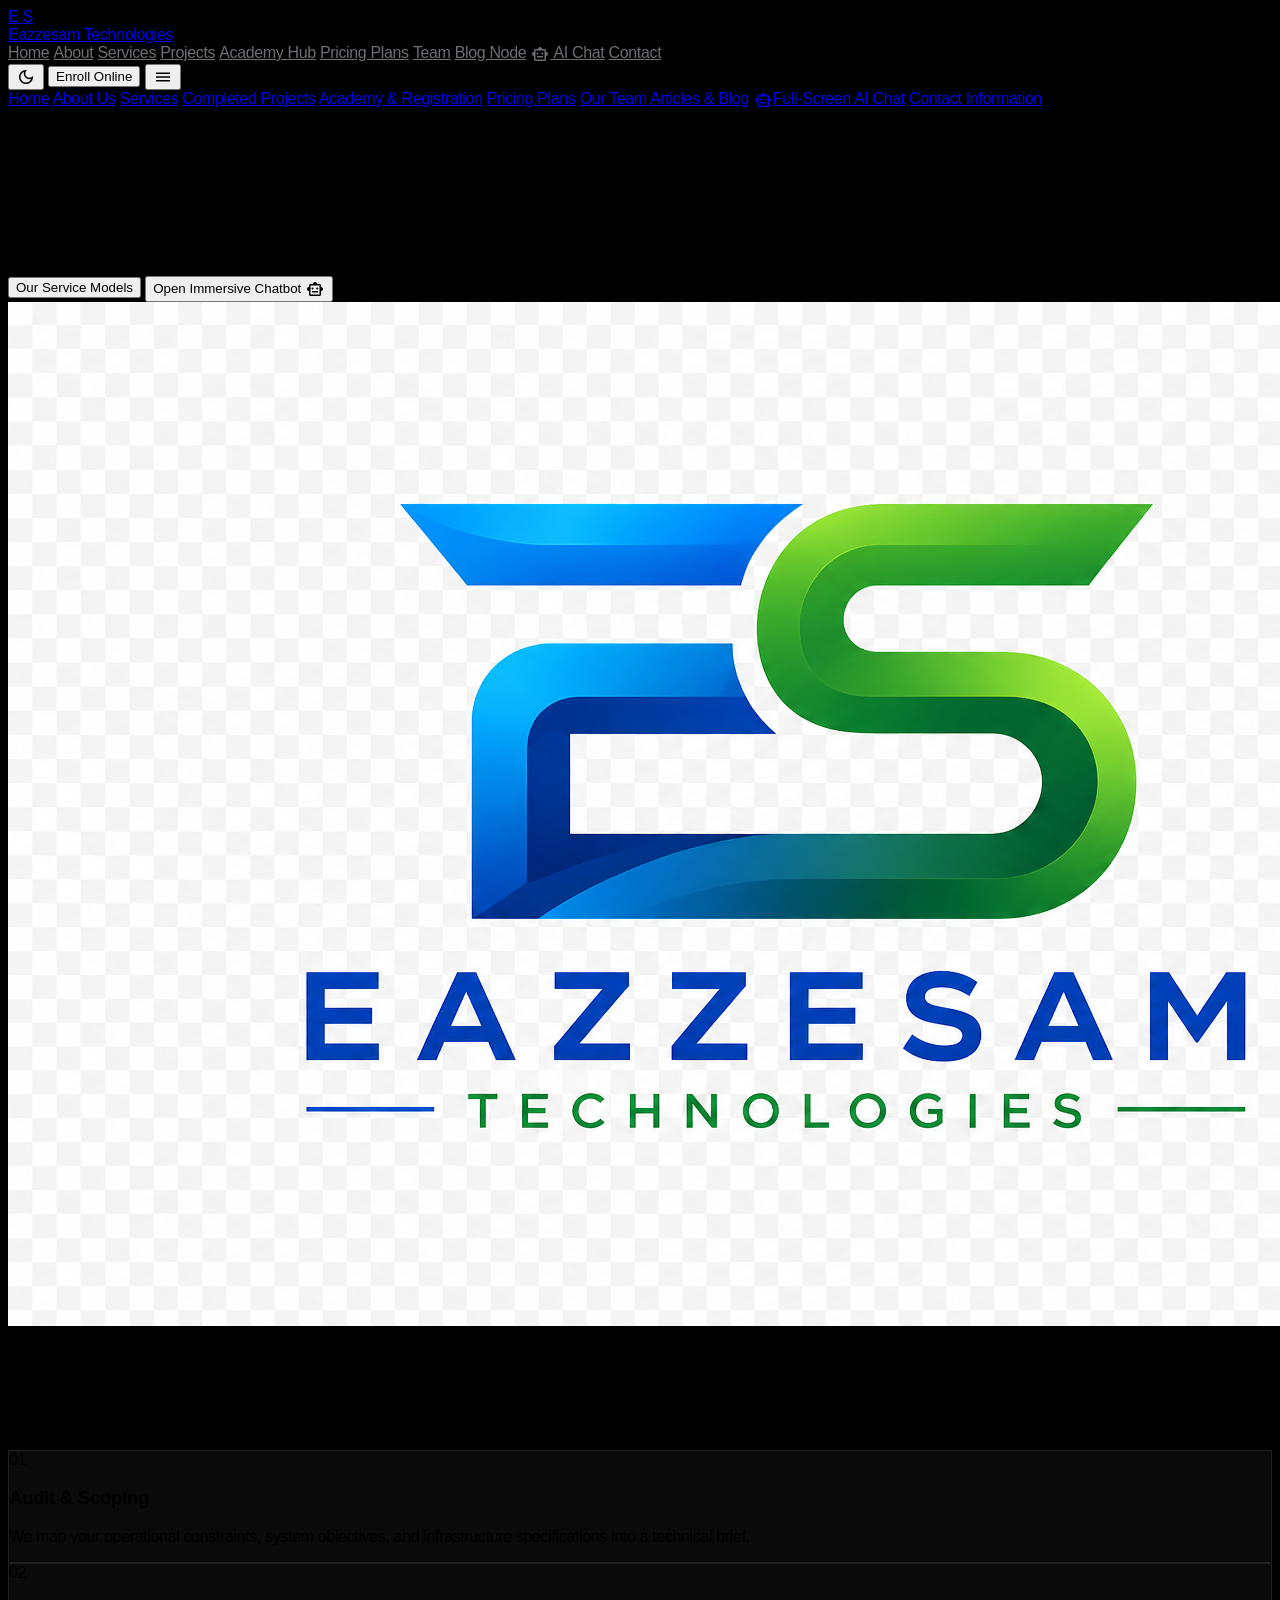
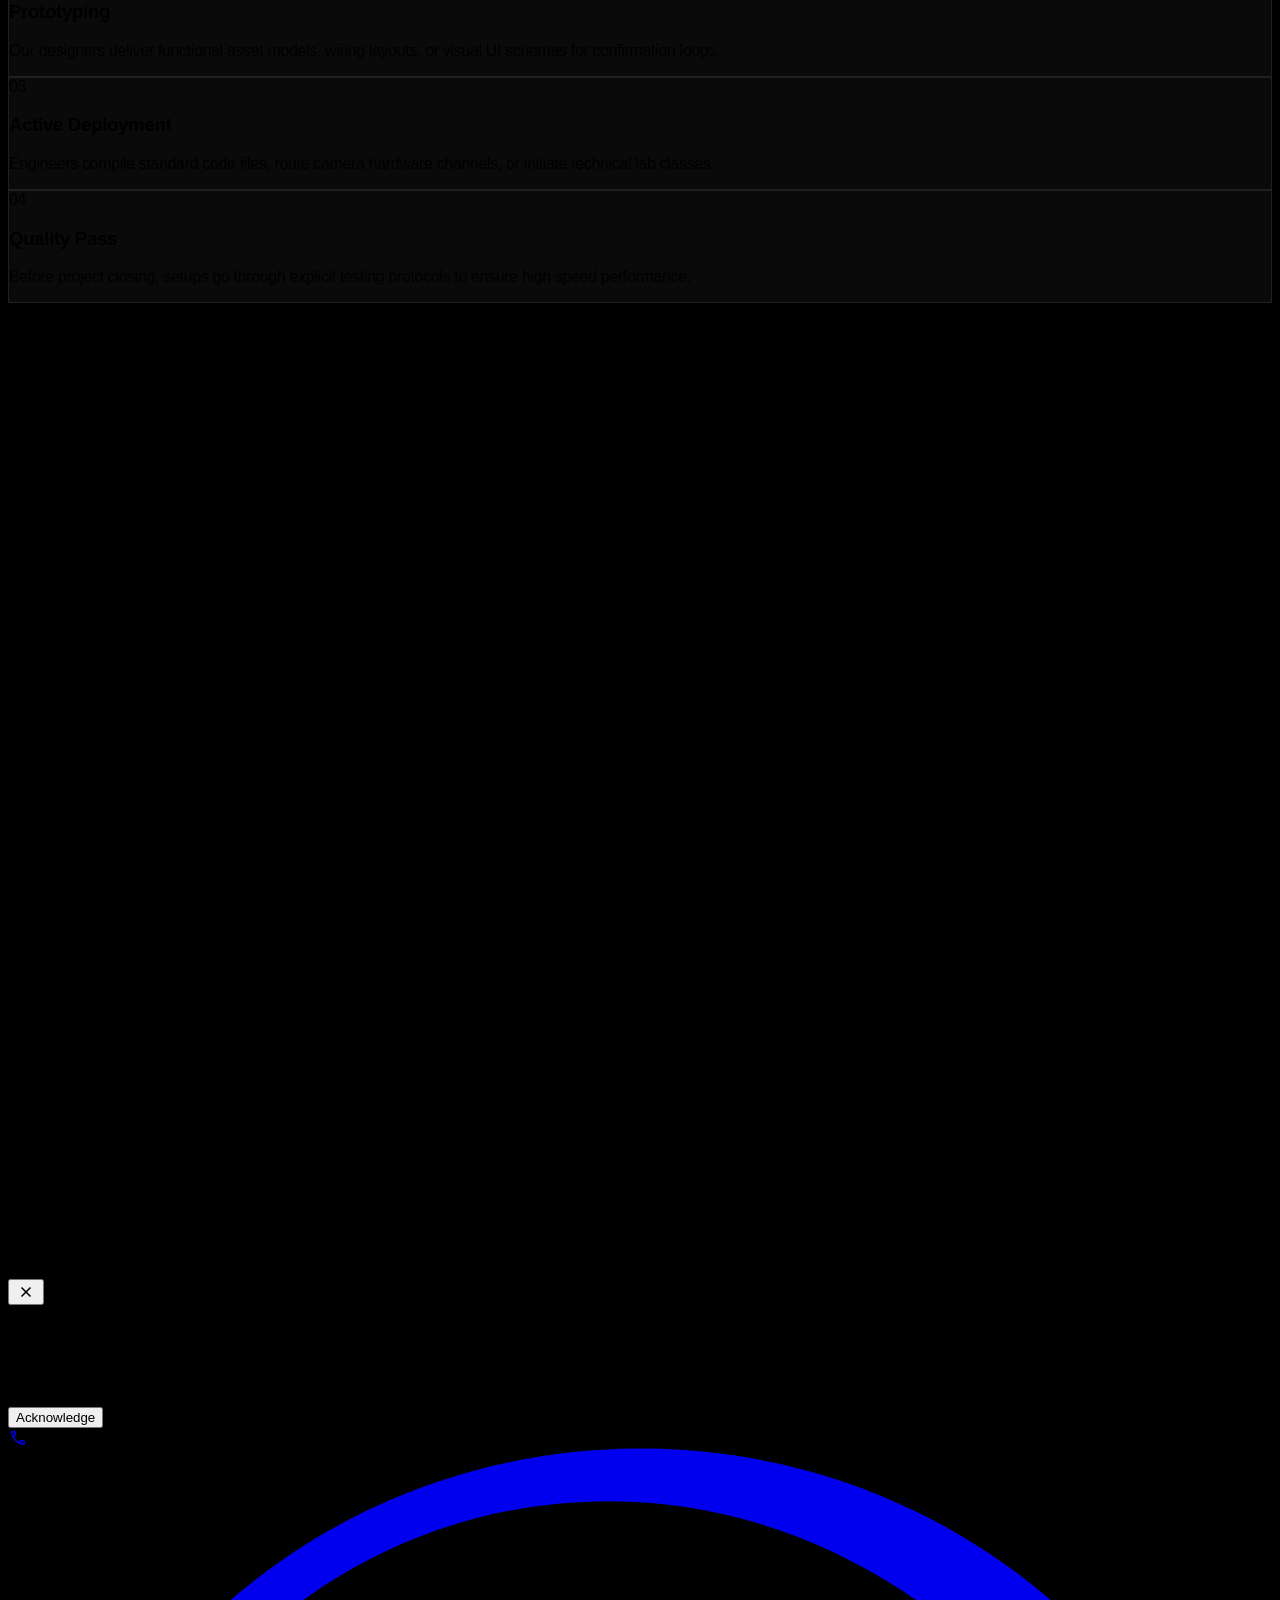
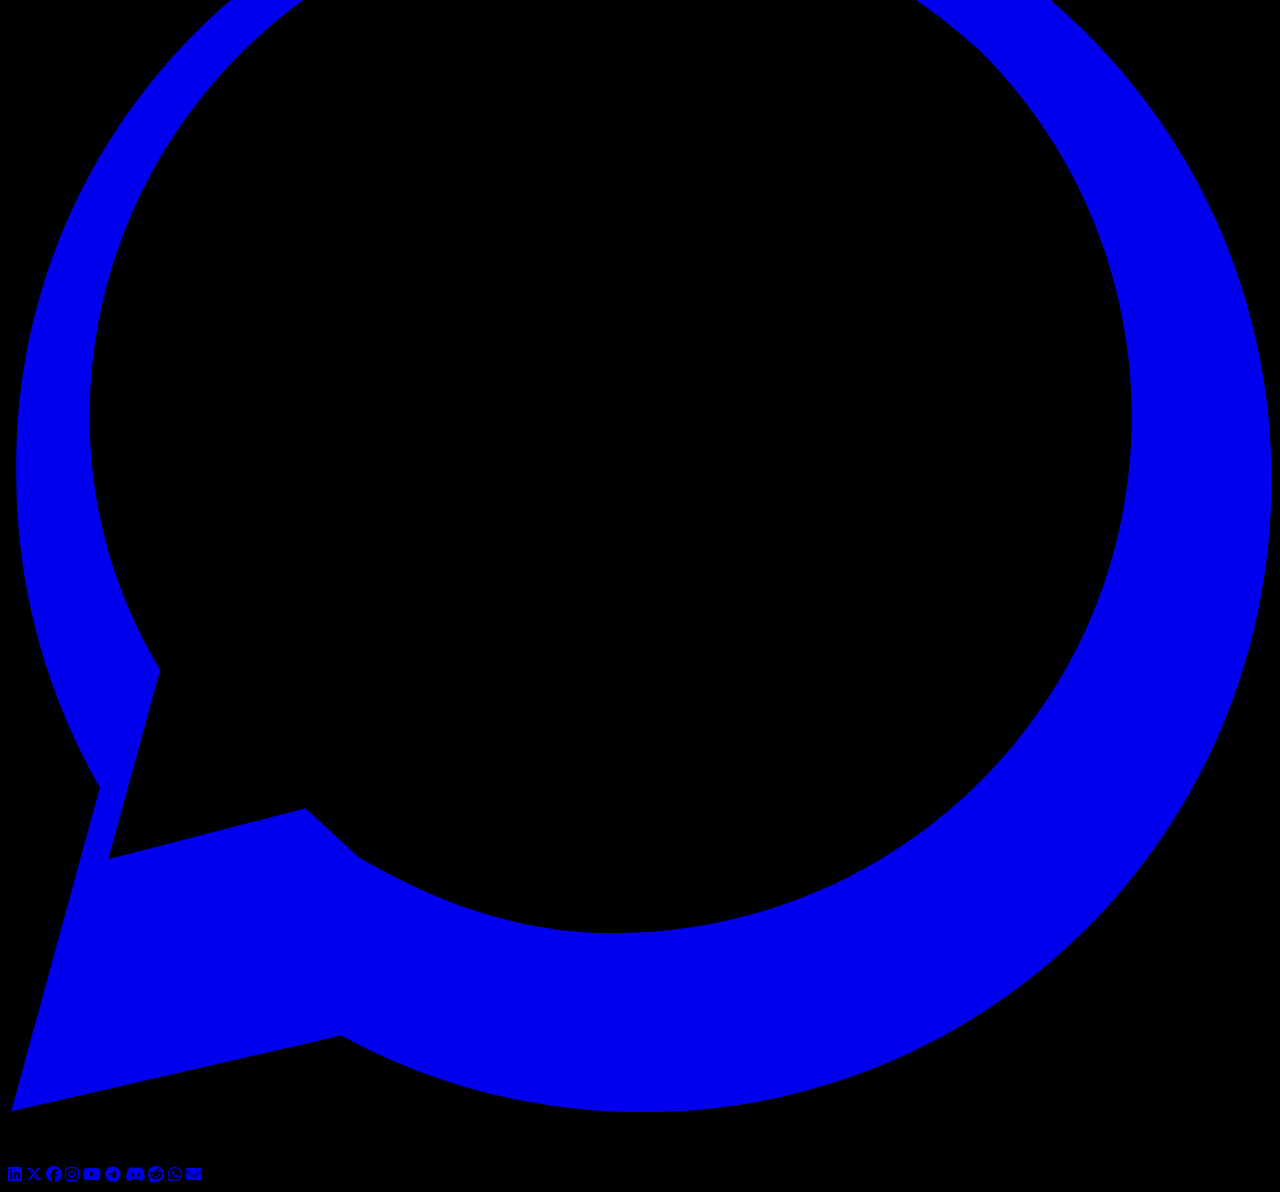
==== index.html @ 8a4da38f "added plans and features to Ai" ====
<!DOCTYPE html>
<html lang="en" class="scroll-smooth overflow-x-hidden max-w-full">

<head>
    <meta charset="UTF-8">
    <meta name="viewport" content="width=device-width, initial-scale=1.0, maximum-scale=1.0, user-scalable=no">
    <title>Eazzesam Technologies | Engineering Intelligent Digital Futures</title>
    <script src="https://cdn.tailwindcss.com"></script>
    <link href="https://fonts.googleapis.com/css2?family=Material+Symbols+Outlined" rel="stylesheet">
    <link rel="stylesheet" href="https://cdnjs.cloudflare.com/ajax/libs/animate.css/4.1.1/animate.min.css">
    <link rel="stylesheet" href="./style.css">
    <link rel="stylesheet" href="./tpying.css">
    <link rel="shortcut icon" href="favicon.ico" type="image/x-icon">
    <link rel="manifest" href="./manifest.json">

    <!-- Tailwind CSS -->
    <script src="https://cdn.tailwindcss.com"></script>

    <!-- Font Awesome Icons -->
    <link rel="stylesheet" href="https://cdnjs.cloudflare.com/ajax/libs/font-awesome/6.4.0/css/all.min.css">

    <!-- Google Material Icons -->
    <link href="https://fonts.googleapis.com/icon?family=Material+Icons" rel="stylesheet">

    <!-- Google Fonts (Inter for that clean, Apple-like look) -->
    <link rel="preconnect" href="https://fonts.googleapis.com">
    <link rel="preconnect" href="https://fonts.gstatic.com" crossorigin>
    <link
        href="https://fonts.googleapis.com/css2?family=Inter:wght@300;400;500;600;700&family=JetBrains+Mono:wght@400;700&display=swap"
        rel="stylesheet">

    <script>
        tailwind.config = {
            darkMode: 'class',
            theme: {
                extend: {
                    colors: {
                        darkBg: '#000000',
                        cardBgDark: '#1c1c1e',
                        cardBgLight: '#ffffff',
                        appleGray: '#8e8e93',
                        techBlue: '#007aff',
                        innovGreen: '#34c759',
                    }
                }
            }
        }
    </script>
    <style>
        body {
            overflow-x: hidden !important;
            max-w-full !important;
            position: relative;
            font-family: -apple-system, BlinkMacSystemFont, "Segoe UI", Roboto, Helvetica, Arial, sans-serif;
            letter-spacing: -0.022em;
        }

        /* Rigid Light Mode Contrast Overhaul */
        .light {
            background-color: #f5f5f7 !important;
            color: #000000 !important;
        }

        .light p,
        .light span,
        .light h1,
        .light h2,
        .light h3,
        .light h4,
        .light h5,
        .light h6,
        .light label,
        .light li {
            color: #000000 !important;
        }

        .light .text-gray-600,
        .light .text-[#86868b],
        .light .text-appleGray,
        .light .text-gray-500 {
            color: #1c1c1e !important;
            font-weight: 500;
        }

        .apple-glass {
            background: rgba(255, 255, 255, 0.04);
            backdrop-filter: blur(25px) saturate(190%);
            -webkit-backdrop-filter: blur(25px) saturate(190%);
            border: 1px solid rgba(255, 255, 255, 0.09);
        }

        .light .apple-glass {
            background: #ffffff !important;
            backdrop-filter: none;
            -webkit-backdrop-filter: none;
            border: 2px solid #000000 !important;
            box-shadow: 0 4px 14px rgba(0, 0, 0, 0.06);
        }

        .apple-transition {
            transition: all 0.4s cubic-bezier(0.25, 1, 0.5, 1);
        }

        .apple-transition:hover {
            transform: translateY(-2px);
        }

        .nav-link {
            color: #6e6e73;
            font-weight: 500;
            transition: color 0.25s cubic-bezier(0.25, 1, 0.5, 1);
        }

        .dark .nav-link:hover {
            color: #ffffff;
        }

        .light .nav-link {
            color: #1d1d1f !important;
        }

        .light .nav-link:hover {
            color: #007aff !important;
        }

        .dark .nav-active {
            color: #007aff !important;
            font-weight: 700 !important;
        }

        .light .nav-active {
            color: #007aff !important;
            font-weight: 700 !important;
        }

        .page-section {
            display: none;
        }

        .page-section.active-page {
            display: block;
        }

        .custom-scrollbar::-webkit-scrollbar {
            width: 6px;
        }

        .custom-scrollbar::-webkit-scrollbar-track {
            background: transparent;
        }

        .custom-scrollbar::-webkit-scrollbar-thumb {
            background: rgba(255, 255, 255, 0.2);
            border-radius: 99px;
        }

        .light .custom-scrollbar::-webkit-scrollbar-thumb {
            background: rgba(0, 0, 0, 0.3);
        }

        .material-symbols-outlined {
            vertical-align: middle;
            font-size: 20px;
            display: inline-block;
        }

        /* FAQ Transition Utilities */
        .faq-content {
            max-height: 0;
            overflow: hidden;
            transition: max-height 0.35s cubic-bezier(0.25, 1, 0.5, 1);
        }

        .faq-item.active .faq-content {
            max-height: 200px;
        }


        /* Apple-style smooth cubic-bezier transition */
        .apple-transition {
            transition: all 0.6s cubic-bezier(0.16, 1, 0.3, 1);
        }

        .apple-bounce {
            transition: transform 0.5s cubic-bezier(0.25, 1, 0.5, 1.2);
        }

        .apple-bounce:hover {
            transform: scale(1.03);
        }

        /* Slideshow custom smooth transition */
        .slide-track {
            display: flex;
            transition: transform 0.8s cubic-bezier(0.16, 1, 0.3, 1);
        }

        .slide-item {
            flex: 0 0 100%;
            width: 100%;
        }

        /* Custom keyframes for text elements rising up beautifully */
        @keyframes textUp {
            from {
                opacity: 0;
                transform: translateY(24px);
            }

            to {
                opacity: 1;
                transform: translateY(0);
            }
        }

        .animate-text-up {
            animation: textUp 0.8s cubic-bezier(0.16, 1, 0.3, 1) forwards;
        }

        /* Fixed-width monospace utility specifically for fast microsecond counters */
        .mono-timer {
            font-family: 'JetBrains Mono', monospace;
        }
    </style>
</head>

<body
    class="bg-[#f5f5f7] text-[#1d1d1f] dark:bg-darkBg dark:text-[#f5f5f7] antialiased selection:bg-techBlue/30 max-w-full overflow-x-hidden transition-colors duration-300">

    <header
        class="w-full border-b border-gray-200 dark:border-white/5 bg-[#f5f5f7]/90 dark:bg-darkBg/80 backdrop-blur-xl sticky top-0 z-40 max-w-full">
        <div class="max-w-7xl mx-auto px-6 py-3.5 flex items-center justify-between">

            <a href="#" onclick="navigateTo('home')" class="flex items-center space-x-2.5 group">
                <div
                    class="text-xl font-bold tracking-tight flex items-center bg-gray-200/50 dark:bg-white/[0.05] px-3 py-1 rounded-full border border-gray-300 dark:border-white/10 transition duration-300">
                    <span class="text-techBlue">E</span>
                    <span class="text-innovGreen ml-0.5">S</span>
                </div>
                <div class="leading-tight">
                    <span class="text-xs tracking-wide font-bold dark:text-white block">Eazzesam</span>
                    <span
                        class="text-[9px] tracking-wider text-appleGray dark:text-appleGray font-semibold block">Technologies</span>
                </div>
            </a>

            <nav class="hidden xl:flex items-center space-x-6 text-[13px]">
                <a href="#" id="nav-home" onclick="navigateTo('home')" class="nav-link nav-active">Home</a>
                <a href="#" id="nav-about" onclick="navigateTo('about')" class="nav-link">About</a>
                <a href="#" id="nav-services" onclick="navigateTo('services')" class="nav-link">Services</a>
                <a href="#" id="nav-portfolio" onclick="navigateTo('portfolio')" class="nav-link">Projects</a>
                <a href="#" id="nav-academy" onclick="navigateTo('academy')" class="nav-link">Academy Hub</a>
                <a href="#" id="nav-pricing" onclick="navigateTo('pricing')" class="nav-link">Pricing Plans</a>
                <a href="#" id="nav-team" onclick="navigateTo('team')" class="nav-link">Team</a>
                <a href="#" id="nav-blog" onclick="navigateTo('blog')" class="nav-link">Blog Node</a>
                <a href="#" id="nav-chatbot" onclick="navigateTo('chatbot')"
                    class="nav-link flex items-center gap-1"><span
                        class="material-symbols-outlined text-sm text-techBlue">smart_toy</span> AI Chat</a>
                <a href="#" id="nav-contact" onclick="navigateTo('contact')" class="nav-link">Contact</a>
            </nav>

            <div class="flex items-center space-x-4">
                <button onclick="toggleThemeMode()"
                    class="dark:text-[#f5f5f7] opacity-90 hover:opacity-100 transition flex items-center justify-center"
                    title="Toggle Theme">
                    <span id="themeToggleIcon" class="material-symbols-outlined font-light text-[22px]">dark_mode</span>
                </button>

                <button onclick="navigateTo('academy')"
                    class="bg-techBlue text-white font-medium text-xs px-4 py-2 rounded-full hover:bg-blue-600 transition shadow-sm">
                    Enroll Online
                </button>

                <button onclick="toggleMobileMenu()" id="mobileMenuBtn"
                    class="xl:hidden text-[#6e6e73] hover:text-black dark:hover:text-white flex items-center">
                    <span class="material-symbols-outlined">menu</span>
                </button>
            </div>
        </div>

        <div id="mobileMenu"
            class="hidden xl:hidden border-t border-gray-200 dark:border-white/5 bg-[#f5f5f7] dark:bg-darkBg px-6 py-4 space-y-1 animate__animated animate__fadeIn">
            <a href="#" id="mob-nav-home" onclick="navigateTo('home'); toggleMobileMenu();"
                class="block py-2 text-sm font-medium">Home</a>
            <a href="#" id="mob-nav-about" onclick="navigateTo('about'); toggleMobileMenu();"
                class="block py-2 text-sm">About Us</a>
            <a href="#" id="mob-nav-services" onclick="navigateTo('services'); toggleMobileMenu();"
                class="block py-2 text-sm">Services</a>
            <a href="#" id="mob-nav-portfolio" onclick="navigateTo('portfolio'); toggleMobileMenu();"
                class="block py-2 text-sm">Completed Projects</a>
            <a href="#" id="mob-nav-academy" onclick="navigateTo('academy'); toggleMobileMenu();"
                class="block py-2 text-sm">Academy & Registration</a>
            <a href="#" id="mob-nav-pricing" onclick="navigateTo('pricing'); toggleMobileMenu();"
                class="block py-2 text-sm">Pricing Plans</a>
            <a href="#" id="mob-nav-team" onclick="navigateTo('team'); toggleMobileMenu();"
                class="block py-2 text-sm">Our Team</a>
            <a href="#" id="mob-nav-blog" onclick="navigateTo('blog'); toggleMobileMenu();"
                class="block py-2 text-sm">Articles & Blog</a>
            <a href="#" id="mob-nav-chatbot" onclick="navigateTo('chatbot'); toggleMobileMenu();"
                class="block py-2 text-sm"><span
                    class="material-symbols-outlined text-sm text-techBlue mr-1">smart_toy</span>Full-Screen AI Chat</a>
            <a href="#" id="mob-nav-contact" onclick="navigateTo('contact'); toggleMobileMenu();"
                class="block py-2 text-sm">Contact Information</a>
        </div>
    </header>

    <main class="w-full max-w-full overflow-hidden">

        <div id="page-home"
            class="page-section active-page animate__animated animate__fadeIn max-w-full overflow-hidden">
            <section
                class="max-w-7xl mx-auto px-6 pt-16 pb-20 grid grid-cols-1 lg:grid-cols-12 gap-12 items-center relative">
                <div class="lg:col-span-7 space-y-6 text-center lg:text-left">
                    <div
                        class="inline-flex items-center space-x-2 bg-gray-200 dark:bg-white/[0.05] border border-gray-300 dark:border-white/10 px-4 py-1.5 rounded-full text-xs text-techBlue font-bold">
                        <span>Engineering Intelligent Digital Futures Since Incorporation</span>
                    </div>
                    <h1
                        class="text-4xl sm:text-5xl lg:text-6xl font-extrabold tracking-tight leading-none dark:text-white">
                        Innovative Tech.<br>
                        <span class="text-gray-500 dark:text-[#a1a1a6]">Engineered for Global Impact.</span>
                    </h1>
                    <p
                        class="text-gray-600 dark:text-[#86868b] text-base sm:text-lg max-w-xl mx-auto lg:mx-0 font-normal leading-relaxed">
                        Eazzesam Technologies transforms businesses through custom web engineering, advanced
                        conversational AI nodes, structural multi-channel CCTV surveillance arrays, and certified
                        high-yield technical skill development training.
                    </p>
                    <div class="flex flex-wrap justify-center lg:justify-start gap-4 pt-2">
                        <button onclick="navigateTo('services')"
                            class="w-full sm:w-auto bg-techBlue text-white font-semibold px-6 py-3 rounded-full hover:bg-blue-600 transition text-sm">
                            Our Service Models
                        </button>
                        <button onclick="navigateTo('chatbot')"
                            class="w-full sm:w-auto bg-gray-200 dark:bg-white/[0.06] hover:bg-gray-300 dark:hover:bg-white/[0.1] text-black dark:text-white font-semibold px-6 py-3 rounded-full flex items-center justify-center space-x-2 transition text-sm">
                            <span>Open Immersive Chatbot</span>
                            <span class="material-symbols-outlined text-sm text-techBlue">smart_toy</span>
                        </button>
                    </div>
                </div>

                <div class="lg:col-span-5 flex justify-center items-center relative mt-6 lg:mt-0">
                    <div
                        class="w-full max-w-sm h-[320px] sm:h-[380px] rounded-3xl overflow-hidden relative shadow-2xl border border-gray-300 dark:border-white/10">
                        <img src="./logo.png" alt="Advanced Security Matrix" class="w-full h-full object-cover">
                        <div
                            class="absolute inset-0 bg-gradient-to-t from-[#f5f5f7] dark:from-darkBg via-transparent to-transparent">
                        </div>
                    </div>
                </div>
            </section>

            <section
                class="border-t border-gray-200 dark:border-white/5 bg-gray-100/50 dark:bg-black/20 py-20 max-w-full">
                <div class="max-w-6xl mx-auto px-6">
                    <div class="text-center max-w-2xl mx-auto mb-16 space-y-3">
                        <span class="text-xs font-bold tracking-wide text-techBlue uppercase block">Execution
                            Workflow</span>
                        <h2 class="text-3xl font-bold tracking-tight dark:text-white">Our Methodical Process</h2>
                        <p class="text-sm text-gray-600 dark:text-[#86868b]">How we safely translate project blueprints
                            into dynamic high-performance realities.</p>
                    </div>

                    <div class="grid grid-cols-1 md:grid-cols-4 gap-6 relative">
                        <div
                            class="apple-glass p-6 rounded-3xl space-y-4 border border-gray-200 dark:border-white/5 relative">
                            <div
                                class="w-10 h-10 rounded-full bg-techBlue/10 text-techBlue flex items-center justify-center font-bold text-sm">
                                01</div>
                            <h3 class="text-base font-bold dark:text-white">Audit & Scoping</h3>
                            <p class="text-xs text-gray-600 dark:text-[#86868b] leading-relaxed">We map your operational
                                constraints, system objectives, and infrastructure specifications into a technical
                                brief.</p>
                        </div>
                        <div
                            class="apple-glass p-6 rounded-3xl space-y-4 border border-gray-200 dark:border-white/5 relative">
                            <div
                                class="w-10 h-10 rounded-full bg-innovGreen/10 text-innovGreen flex items-center justify-center font-bold text-sm">
                                02</div>
                            <h3 class="text-base font-bold dark:text-white">Prototyping</h3>
                            <p class="text-xs text-gray-600 dark:text-[#86868b] leading-relaxed">Our designers deliver
                                functional asset models, wiring layouts, or visual UI schemas for confirmation loops.
                            </p>
                        </div>
                        <div
                            class="apple-glass p-6 rounded-3xl space-y-4 border border-gray-200 dark:border-white/5 relative">
                            <div
                                class="w-10 h-10 rounded-full bg-purple-500/10 text-purple-500 flex items-center justify-center font-bold text-sm">
                                03</div>
                            <h3 class="text-base font-bold dark:text-white">Active Deployment</h3>
                            <p class="text-xs text-gray-600 dark:text-[#86868b] leading-relaxed">Engineers compile
                                standard code files, route camera hardware channels, or initiate technical lab classes.
                            </p>
                        </div>
                        <div
                            class="apple-glass p-6 rounded-3xl space-y-4 border border-gray-200 dark:border-white/5 relative">
                            <div
                                class="w-10 h-10 rounded-full bg-amber-500/10 text-amber-500 flex items-center justify-center font-bold text-sm">
                                04</div>
                            <h3 class="text-base font-bold dark:text-white">Quality Pass</h3>
                            <p class="text-xs text-gray-600 dark:text-[#86868b] leading-relaxed">Before project closing,
                                setups go through explicit testing protocols to ensure high speed performance.</p>
                        </div>
                    </div>
                </div>
            </section>

            <section
                class="border-t border-gray-200 dark:border-white/5 bg-gray-50 dark:bg-white/[0.01] py-20 max-w-full">
                <div class="max-w-5xl mx-auto px-6">
                    <div class="text-center max-w-2xl mx-auto mb-16 space-y-3">
                        <span class="text-xs font-bold tracking-wide text-techBlue uppercase block">Corporate Evolution
                            & Legacy</span>
                        <h2 class="text-3xl font-bold tracking-tight dark:text-white">Our Journey Through Innovation
                        </h2>
                        <p class="text-sm text-gray-600 dark:text-[#86868b]">How a dedicated hardware configuration and
                            custom software consultancy evolved into a premier tech ecosystem hub.</p>
                    </div>

                    <div
                        class="space-y-12 relative before:absolute before:inset-0 before:left-4 sm:before:left-1/2 before:w-0.5 before:bg-gray-300 dark:before:bg-white/10">
                        <div class="relative flex flex-col sm:flex-row items-start sm:justify-between group">
                            <div
                                class="absolute left-4 sm:left-1/2 w-4 h-4 bg-techBlue rounded-full -translate-x-1.5 border-4 border-white dark:border-darkBg z-10 transition group-hover:scale-125">
                            </div>
                            <div class="w-full sm:w-[45%] pl-10 sm:pl-0 sm:text-right space-y-2">
                                <span class="text-lg font-black text-techBlue">2021 — Origin Node</span>
                                <h4 class="text-base font-bold dark:text-white">Inception & System Support</h4>
                                <p class="text-xs text-gray-600 dark:text-[#86868b] leading-relaxed">Eazzesam
                                    Technologies launched as a centralized network layout diagnostics desk. We focused
                                    on deploying remote P2P surveillance architectures and configuring foundational
                                    server storage frameworks for corporate offices in the region.</p>
                            </div>
                            <div class="hidden sm:block w-[45%]"></div>
                        </div>

                        <div class="relative flex flex-col sm:flex-row items-start sm:justify-between group">
                            <div
                                class="absolute left-4 sm:left-1/2 w-4 h-4 bg-innovGreen rounded-full -translate-x-1.5 border-4 border-white dark:border-darkBg z-10 transition group-hover:scale-125">
                            </div>
                            <div class="hidden sm:block w-[45%]"></div>
                            <div class="w-full sm:w-[45%] pl-10 space-y-2">
                                <span class="text-lg font-black text-innovGreen">2023 — Paradigm Shift</span>
                                <h4 class="text-base font-bold dark:text-white">Software Expansion & Web Architectures
                                </h4>
                                <p class="text-xs text-gray-600 dark:text-[#86868b] leading-relaxed">Responding to
                                    market shifts, our core team integrated dedicated software development nodes. We
                                    began writing bespoke relational database models and deploying modern enterprise
                                    e-commerce applications built on blazing fast utility architectures.</p>
                            </div>
                        </div>

                        <div class="relative flex flex-col sm:flex-row items-start sm:justify-between group">
                            <div
                                class="absolute left-4 sm:left-1/2 w-4 h-4 bg-purple-500 rounded-full -translate-x-1.5 border-4 border-white dark:border-darkBg z-10 transition group-hover:scale-125">
                            </div>
                            <div class="w-full sm:w-[45%] pl-10 sm:pl-0 sm:text-right space-y-2">
                                <span class="text-lg font-black text-purple-500">2025 — Automated Intelligence</span>
                                <h4 class="text-base font-bold dark:text-white">AI Assistant Nodes & The Academy Hub
                                </h4>
                                <p class="text-xs text-gray-600 dark:text-[#86868b] leading-relaxed">We scaled our
                                    technology suite by introducing contextual natural language intent filters and
                                    intelligent chatbots for business systems. Concurrently, the Eazzesam IT Competency
                                    Academy was formalized to solve the local tech skills gap through pure practical
                                    tracking loops.</p>
                            </div>
                            <div class="hidden sm:block w-[45%]"></div>
                        </div>
                    </div>
                </div>
            </section>

            <section
                class="border-t border-gray-200 dark:border-white/5 bg-gray-100/30 dark:bg-black/10 py-20 max-w-full">
                <div class="max-w-4xl mx-auto px-6">
                    <div class="text-center max-w-2xl mx-auto mb-12 space-y-3">
                        <span class="text-xs font-bold tracking-wide text-techBlue uppercase block">Information
                            Matrix</span>
                        <h2 class="text-3xl font-bold tracking-tight dark:text-white">Frequently Asked Questions</h2>
                    </div>

                    <div class="space-y-4">
                        <div class="faq-item border border-gray-200 dark:border-white/10 bg-white dark:bg-cardBgDark rounded-2xl p-5 cursor-pointer select-none"
                            onclick="toggleFaqElement(this)">
                            <div class="flex items-center justify-between">
                                <h3 class="text-sm font-bold dark:text-white">Where is Eazzesam Technologies physically
                                    situated?</h3>
                                <span
                                    class="material-symbols-outlined text-techBlue transition-transform duration-300 transform">expand_more</span>
                            </div>
                            <div class="faq-content mt-3">
                                <p class="text-xs text-gray-600 dark:text-[#86868b] leading-relaxed">Our main technical
                                    operations workspace is positioned in Accra, Greater Accra Region, Ghana, supporting
                                    both localized field hardware setups and worldwide remote code contracts.</p>
                            </div>
                        </div>
                        <div class="faq-item border border-gray-200 dark:border-white/10 bg-white dark:bg-cardBgDark rounded-2xl p-5 cursor-pointer select-none"
                            onclick="toggleFaqElement(this)">
                            <div class="flex items-center justify-between">
                                <h3 class="text-sm font-bold dark:text-white">Are your IT Academy tracking sessions
                                    entirely practical?</h3>
                                <span
                                    class="material-symbols-outlined text-techBlue transition-transform duration-300 transform">expand_more</span>
                            </div>
                            <div class="faq-content mt-3">
                                <p class="text-xs text-gray-600 dark:text-[#86868b] leading-relaxed">Yes. We minimize
                                    theoretical reading files. Every candidate writes raw semantic systems code,
                                    provisions structural subnets, or manages live database query loops directly on
                                    their workstations.</p>
                            </div>
                        </div>
                        <div class="faq-item border border-gray-200 dark:border-white/10 bg-white dark:bg-cardBgDark rounded-2xl p-5 cursor-pointer select-none"
                            onclick="toggleFaqElement(this)">
                            <div class="flex items-center justify-between">
                                <h3 class="text-sm font-bold dark:text-white">Can the integrated AI chat systems map
                                    custom business profiles?</h3>
                                <span
                                    class="material-symbols-outlined text-techBlue transition-transform duration-300 transform">expand_more</span>
                            </div>
                            <div class="faq-content mt-3">
                                <p class="text-xs text-gray-600 dark:text-[#86868b] leading-relaxed">Absolutely. We
                                    build customized context pipelines linking directly to state engines like OpenAI or
                                    Gemini, configuring intent filters focused specifically on automated business
                                    metrics.</p>
                            </div>
                        </div>
                        <div class="faq-item border border-gray-200 dark:border-white/10 bg-white dark:bg-cardBgDark rounded-2xl p-5 cursor-pointer select-none"
                            onclick="toggleFaqElement(this)">
                            <div class="flex items-center justify-between">
                                <h3 class="text-sm font-bold dark:text-white">What is the common turnaround pipeline for
                                    application engineering?</h3>
                                <span
                                    class="material-symbols-outlined text-techBlue transition-transform duration-300 transform">expand_more</span>
                            </div>
                            <div class="faq-content mt-3">
                                <p class="text-xs text-gray-600 dark:text-[#86868b] leading-relaxed">Standard enterprise
                                    layout portals complete deployment within a 3 to 6-week timeframe, maintaining
                                    explicit milestone reviews throughout the progression loops.</p>
                            </div>
                        </div>
                    </div>
                </div>
            </section>
        </div>

        <div id="page-about"
            class="page-section max-w-5xl mx-auto px-6 py-16 animate__animated animate__fadeIn overflow-hidden">
            <div class="grid grid-cols-1 lg:grid-cols-12 gap-12 items-center">
                <div class="lg:col-span-6 space-y-6">
                    <span class="text-xs font-bold tracking-wide text-techBlue uppercase block">Corporate Genesis</span>
                    <h2 class="text-3xl font-bold tracking-tight dark:text-white">Engineering Intelligent Digital
                        Futures</h2>
                    <p class="text-gray-600 dark:text-[#86868b] text-sm leading-relaxed">
                        Eazzesam Technologies is an integrated innovation powerhouse dedicated to building secure,
                        modern digital solutions. We combine advanced software engineering, conversational AI
                        structures, premium visual media assets, and security hardware configurations under unified
                        processing nodes.
                    </p>
                    <div class="p-5 border-l-2 border-techBlue bg-gray-200/40 dark:bg-white/[0.02] rounded-r-2xl">
                        <h4 class="text-xs font-bold dark:text-white uppercase tracking-wider mb-1">Operational Motto
                        </h4>
                        <p class="text-gray-600 dark:text-[#86868b] text-xs leading-relaxed">Innovate. Automate.
                            Elevate. We smoothly translate abstract business goals into highly functional code metrics.
                        </p>
                    </div>
                </div>
                <div class="lg:col-span-6 grid grid-cols-1 sm:grid-cols-2 gap-4">
                    <div class="apple-glass p-5 rounded-3xl">
                        <h4 class="text-techBlue text-xs font-bold uppercase tracking-wider mb-2">Core Focus</h4>
                        <ul class="text-xs text-gray-700 dark:text-[#86868b] space-y-2 font-medium">
                            <li>• Professional Agile Deployments</li>
                            <li>• High-Performance Engineering</li>
                            <li>• Strict Standard Security Loops</li>
                            <li>• Modular Microservices Code</li>
                        </ul>
                    </div>
                    <div class="apple-glass p-5 rounded-3xl">
                        <h4 class="text-innovGreen text-xs font-bold uppercase tracking-wider mb-2">Capabilities</h4>
                        <ul class="text-xs text-gray-700 dark:text-[#86868b] space-y-2 font-medium">
                            <li>• Interactive AI Automations</li>
                            <li>• Cinema-Grade Visual Asset Editing</li>
                            <li>• Remote P2P CCTV Monitoring</li>
                            <li>• UI Component Prototyping</li>
                        </ul>
                    </div>
                </div>
            </div>

            <!-- BRANDING IMAGE SLIDESHOW HERO -->
            <section class="relative w-full max-w-6xl mx-auto mt-8 px-4 overflow-hidden">
                <div
                    class="relative h-[450px] md:h-[550px] w-full rounded-3xl bg-neutral-900 border border-neutral-800 overflow-hidden shadow-2xl">

                    <!-- Slides Track Wrapper -->
                    <div id="slideTrack" class="slide-track h-full">

                        <!-- Slide 1 -->
                        <div class="slide-item h-full relative flex items-end p-8 md:p-16 bg-black">
                            <div class="absolute inset-0 bg-cover bg-center"
                                style="background-image: url('https://images.unsplash.com/photo-1517245386807-bb43f82c33c4?auto=format&fit=crop&w=1200&q=80');">
                            </div>
                            <div class="absolute inset-0 bg-gradient-to-t from-black via-black/50 to-transparent"></div>

                            <div class="relative z-10 max-w-2xl text-left">
                                <span
                                    class="text-xs font-semibold uppercase tracking-widest text-indigo-400 bg-indigo-950/60 backdrop-blur-md px-3 py-1 rounded-full border border-indigo-900/40 mb-4 inline-block">Enterprise
                                    Innovation</span>
                                <h2
                                    class="text-3xl md:text-5xl font-bold text-white tracking-tight leading-tight mb-3 opacity-0">
                                    We Build Digital Experiences That Matter</h2>
                                <p class="text-gray-300 text-sm md:text-base max-w-lg opacity-0">Engineering robust web
                                    architectures and intelligent systems customized for high-growth enterprises.</p>
                            </div>
                        </div>

                        <!-- Slide 2 -->
                        <div class="slide-item h-full relative flex items-end p-8 md:p-16 bg-black">
                            <div class="absolute inset-0 bg-cover bg-center"
                                style="background-image: url('https://images.unsplash.com/photo-1526374965328-7f61d4dc18c5?auto=format&fit=crop&w=1200&q=80');">
                            </div>
                            <div class="absolute inset-0 bg-gradient-to-t from-black via-black/50 to-transparent"></div>

                            <div class="relative z-10 max-w-2xl text-left">
                                <span
                                    class="text-xs font-semibold uppercase tracking-widest text-emerald-400 bg-emerald-950/60 backdrop-blur-md px-3 py-1 rounded-full border border-emerald-900/40 mb-4 inline-block">Automation
                                    & AI</span>
                                <h2
                                    class="text-3xl md:text-5xl font-bold text-white tracking-tight leading-tight mb-3 opacity-0">
                                    Intelligent Systems Built to Scale</h2>
                                <p class="text-gray-300 text-sm md:text-base max-w-lg opacity-0">Leverage smart data
                                    modeling and automation to streamline your operations seamlessly overnight.</p>
                            </div>
                        </div>

                        <!-- Slide 3 -->
                        <div class="slide-item h-full relative flex items-end p-8 md:p-16 bg-black">
                            <div class="absolute inset-0 bg-cover bg-center"
                                style="background-image: url('https://images.unsplash.com/photo-1551434678-e076c223a692?auto=format&fit=crop&w=1200&q=80');">
                            </div>
                            <div class="absolute inset-0 bg-gradient-to-t from-black via-black/50 to-transparent"></div>

                            <div class="relative z-10 max-w-2xl text-left">
                                <span
                                    class="text-xs font-semibold uppercase tracking-widest text-amber-400 bg-amber-950/60 backdrop-blur-md px-3 py-1 rounded-full border border-amber-900/40 mb-4 inline-block">Design
                                    Philosophy</span>
                                <h2
                                    class="text-3xl md:text-5xl font-bold text-white tracking-tight leading-tight mb-3 opacity-0">
                                    Where Elegant Design Meets Pure Performance</h2>
                                <p class="text-gray-300 text-sm md:text-base max-w-lg opacity-0">Beautifully crafted,
                                    secure, and highly optimized layouts designed for modern user habits.</p>
                            </div>
                        </div>

                    </div>

                    <!-- Arrow Controls -->
                    <button onclick="moveSlide(-1)"
                        class="absolute left-4 top-1/2 -translate-y-1/2 w-10 h-10 rounded-full bg-neutral-950/60 backdrop-blur-md border border-neutral-800 text-gray-400 hover:text-white flex items-center justify-center apple-transition z-20">
                        <span class="material-icons">chevron_left</span>
                    </button>
                    <button onclick="moveSlide(1)"
                        class="absolute right-4 top-1/2 -translate-y-1/2 w-10 h-10 rounded-full bg-neutral-950/60 backdrop-blur-md border border-neutral-800 text-gray-400 hover:text-white flex items-center justify-center apple-transition z-20">
                        <span class="material-icons">chevron_right</span>
                    </button>

                    <!-- Bottom Progress Tracker -->
                    <div class="absolute bottom-0 left-0 w-full h-1 bg-neutral-950 z-20">
                        <div id="progressBar" class="h-full bg-indigo-500 w-0 transition-all duration-100 ease-linear">
                        </div>
                    </div>

                    <!-- Dot Navigation Indicators -->
                    <div class="absolute bottom-6 left-1/2 -translate-x-1/2 flex space-x-2 z-20">
                        <button onclick="setSlide(0)"
                            class="slide-dot w-2 h-2 rounded-full bg-white apple-transition"></button>
                        <button onclick="setSlide(1)"
                            class="slide-dot w-2 h-2 rounded-full bg-white/30 apple-transition"></button>
                        <button onclick="setSlide(2)"
                            class="slide-dot w-2 h-2 rounded-full bg-white/30 apple-transition"></button>
                    </div>
                </div>
            </section>

            <!-- LIVE METRICS & PROMOTIONAL COUNTER SECTION -->
            <section class="py-12 px-4 max-w-6xl mx-auto w-full text-center">
                <div
                    class="grid grid-cols-2 md:grid-cols-4 gap-6 bg-neutral-900/30 border border-neutral-800/80 rounded-3xl p-8 backdrop-blur-sm">
                    <div class="text-center p-2">
                        <div
                            class="flex justify-center items-center text-3xl md:text-4xl font-bold tracking-tight text-white mb-1">
                            <span class="counter" data-target="150">0</span><span>+</span>
                        </div>
                        <p class="text-xs md:text-sm text-gray-400 font-medium uppercase tracking-wider">Projects
                            Delivered</p>
                    </div>
                    <div class="text-center p-2 border-l border-neutral-800/60">
                        <div
                            class="flex justify-center items-center text-3xl md:text-4xl font-bold tracking-tight text-indigo-400 mb-1">
                            <span class="counter" data-target="42">0</span><span>+</span>
                        </div>
                        <p class="text-xs md:text-sm text-gray-400 font-medium uppercase tracking-wider">Tech Events
                            Hosted</p>
                    </div>
                    <div class="text-center p-2 border-l border-neutral-800/60">
                        <div
                            class="flex justify-center items-center text-3xl md:text-4xl font-bold tracking-tight text-white mb-1">
                            <span class="counter" data-target="98">0</span><span>%</span>
                        </div>
                        <p class="text-xs md:text-sm text-gray-400 font-medium uppercase tracking-wider">Client
                            Retention</p>
                    </div>
                    <div class="text-center p-2 border-l border-neutral-800/60">
                        <div
                            class="flex justify-center items-center text-3xl md:text-4xl font-bold tracking-tight text-amber-400 mb-1">
                            <span class="counter" data-target="12">0</span><span>M+</span>
                        </div>
                        <p class="text-xs md:text-sm text-gray-400 font-medium uppercase tracking-wider">API Requests /
                            Day</p>
                    </div>
                </div>
            </section>

            <hr class="border-neutral-900/60 max-w-6xl mx-auto w-full">

            <!-- HEADER & PORTFOLIO SECTION -->
            <header class="py-20 px-4 max-w-6xl mx-auto w-full text-center">
                <h1 class="text-4xl md:text-5xl font-bold tracking-tight text-white mb-4 opacity-0"
                    style="animation: fadeIn 1s cubic-bezier(0.16, 1, 0.3, 1) forwards;">
                    Our Portfolio
                </h1>
                <p class="text-gray-400 max-w-md mx-auto mb-10">A showcase of our recent craft and digital solutions.
                </p>

                <!-- Filter Navigation Tabs -->
                <div
                    class="flex justify-center space-x-2 bg-neutral-900/60 backdrop-blur-md p-1.5 rounded-full max-w-xs mx-auto border border-neutral-800 mb-16">
                    <button onclick="filterProjects('all')" id="btn-all"
                        class="tab-btn px-5 py-2 text-sm font-medium rounded-full apple-transition bg-white text-black shadow-sm">All</button>
                    <button onclick="filterProjects('websites')" id="btn-websites"
                        class="tab-btn px-5 py-2 text-sm font-medium rounded-full apple-transition text-gray-400 hover:text-white">Websites</button>
                    <button onclick="filterProjects('others')" id="btn-others"
                        class="tab-btn px-5 py-2 text-sm font-medium rounded-full apple-transition text-gray-400 hover:text-white">Others</button>
                </div>

                <!-- Portfolio Items Grid -->
                <div id="portfolio-grid" class="grid grid-cols-1 md:grid-cols-3 gap-8 text-left">
                    <div class="project-card apple-bounce bg-neutral-900 border border-neutral-800/60 rounded-3xl p-6 flex flex-col justify-between min-h-[240px] shadow-xl"
                        data-category="websites">
                        <div>
                            <span
                                class="text-xs font-semibold uppercase tracking-wider text-indigo-400 bg-indigo-950/50 px-3 py-1 rounded-full border border-indigo-900/50">Web
                                Development</span>
                            <h3 class="text-2xl font-bold text-white mt-4">Corporate Website</h3>
                        </div>
                        <div class="flex justify-between items-center mt-8">
                            <span class="text-gray-400 text-sm">View Case Study</span>
                            <span class="material-icons text-indigo-400">arrow_right_alt</span>
                        </div>
                    </div>

                    <div class="project-card apple-bounce bg-neutral-900 border border-neutral-800/60 rounded-3xl p-6 flex flex-col justify-between min-h-[240px] shadow-xl"
                        data-category="websites">
                        <div>
                            <span
                                class="text-xs font-semibold uppercase tracking-wider text-indigo-400 bg-indigo-950/50 px-3 py-1 rounded-full border border-indigo-900/50">Web
                                Development</span>
                            <h3 class="text-2xl font-bold text-white mt-4">Restaurant Website</h3>
                        </div>
                        <div class="flex justify-between items-center mt-8">
                            <span class="text-gray-400 text-sm">View Case Study</span>
                            <span class="material-icons text-indigo-400">arrow_right_alt</span>
                        </div>
                    </div>

                    <div class="project-card apple-bounce bg-neutral-900 border border-neutral-800/60 rounded-3xl p-6 flex flex-col justify-between min-h-[240px] shadow-xl"
                        data-category="others">
                        <div>
                            <span
                                class="text-xs font-semibold uppercase tracking-wider text-amber-400 bg-amber-950/50 px-3 py-1 rounded-full border border-amber-900/50">Branding</span>
                            <h3 class="text-2xl font-bold text-white mt-4">Brand Identity</h3>
                        </div>
                        <div class="flex justify-between items-center mt-8">
                            <span class="text-gray-400 text-sm">View Case Study</span>
                            <span class="material-icons text-amber-400">arrow_right_alt</span>
                        </div>
                    </div>
                </div>
            </header>

            <hr class="border-neutral-900 my-4">

            <!-- GLASSMORPHISM SERVICE DISCOUNT & COUNTDOWN TIMER -->
            <section class="py-12 px-4 max-w-6xl mx-auto w-full relative">
                <!-- Colored light orbs glowing softly behind the translucent card to maximize the glass look -->
                <div
                    class="absolute top-1/2 left-1/4 -translate-y-1/2 w-72 h-72 bg-indigo-600/20 rounded-full blur-[100px] pointer-events-none">
                </div>
                <div
                    class="absolute top-1/3 right-1/4 -translate-y-1/2 w-64 h-64 bg-purple-600/15 rounded-full blur-[100px] pointer-events-none">
                </div>

                <!-- Glassmorphism Banner Card container -->
                <div
                    class="relative bg-white/[0.03] backdrop-blur-xl border border-white/[0.08] rounded-[32px] p-8 md:p-12 text-center shadow-[0_25px_50px_-12px_rgba(0,0,0,0.7)]">
                    <span
                        class="text-xs font-bold uppercase tracking-widest text-amber-400 bg-amber-400/10 px-4 py-1.5 rounded-full border border-amber-400/20 mb-4 inline-block">Limited
                        Midyear Flash Discount</span>
                    <h3 class="text-3xl md:text-4xl font-extrabold tracking-tight text-white mb-2">Save 25% On All
                        Premium Studio Services</h3>
                    <p class="text-gray-400 text-sm md:text-base max-w-xl mx-auto mb-8">Secure your product's structural
                        upgrade package before this systemic slot configuration safely expires.</p>

                    <!-- Realtime Countdown Timer Dashboard Grid Context -->
                    <div class="grid grid-cols-2 sm:grid-cols-5 gap-4 max-w-3xl mx-auto text-left mono-timer">

                        <!-- Days Frame -->
                        <div
                            class="bg-black/30 border border-white/[0.04] p-4 rounded-2xl flex flex-col justify-center items-center shadow-inner">
                            <span id="timer-days" class="text-3xl md:text-4xl font-bold text-white">00</span>
                            <span
                                class="text-[10px] font-semibold text-gray-500 uppercase tracking-widest mt-1">Days</span>
                        </div>

                        <!-- Hours Frame -->
                        <div
                            class="bg-black/30 border border-white/[0.04] p-4 rounded-2xl flex flex-col justify-center items-center shadow-inner">
                            <span id="timer-hours" class="text-3xl md:text-4xl font-bold text-white">00</span>
                            <span
                                class="text-[10px] font-semibold text-gray-500 uppercase tracking-widest mt-1">Hours</span>
                        </div>

                        <!-- Minutes Frame -->
                        <div
                            class="bg-black/30 border border-white/[0.04] p-4 rounded-2xl flex flex-col justify-center items-center shadow-inner">
                            <span id="timer-minutes" class="text-3xl md:text-4xl font-bold text-white">00</span>
                            <span
                                class="text-[10px] font-semibold text-gray-500 uppercase tracking-widest mt-1">Minutes</span>
                        </div>

                        <!-- Seconds Frame -->
                        <div
                            class="bg-black/30 border border-white/[0.04] p-4 rounded-2xl flex flex-col justify-center items-center shadow-inner">
                            <span id="timer-seconds" class="text-3xl md:text-4xl font-bold text-white">00</span>
                            <span
                                class="text-[10px] font-semibold text-gray-500 uppercase tracking-widest mt-1">Seconds</span>
                        </div>

                        <!-- Microseconds Frame -->
                        <div
                            class="bg-indigo-950/20 border border-indigo-500/20 p-4 rounded-2xl flex flex-col justify-center items-center col-span-2 sm:col-span-1 shadow-inner">
                            <span id="timer-micros" class="text-3xl md:text-4xl font-bold text-indigo-400">000000</span>
                            <span
                                class="text-[10px] font-semibold text-indigo-400/80 uppercase tracking-widest mt-1">Microsec</span>
                        </div>

                    </div>
                </div>
            </section>

            <!-- SERVICES / FEATURES SECTION -->
            <section class="py-16 px-4 max-w-6xl mx-auto w-full text-center">
                <h2 class="text-3xl md:text-4xl font-bold tracking-tight text-white mb-16 max-w-2xl mx-auto">
                    Smart Solutions for a Smarter Business
                </h2>

                <div class="grid grid-cols-1 sm:grid-cols-2 lg:grid-cols-4 gap-6">
                    <div
                        class="bg-neutral-900/40 border border-neutral-800 rounded-2xl p-8 apple-transition hover:border-neutral-700 hover:bg-neutral-900">
                        <div
                            class="w-12 h-12 rounded-xl bg-indigo-600/10 border border-indigo-500/20 flex items-center justify-center mx-auto mb-6">
                            <span class="material-icons text-indigo-400 text-2xl">psychology</span>
                        </div>
                        <h3 class="text-lg font-semibold text-white mb-2">AI-Powered Solutions</h3>
                        <p class="text-gray-400 text-sm leading-relaxed">Intelligent systems that automate and scale.
                        </p>
                    </div>

                    <div
                        class="bg-neutral-900/40 border border-neutral-800 rounded-2xl p-8 apple-transition hover:border-neutral-700 hover:bg-neutral-900">
                        <div
                            class="w-12 h-12 rounded-xl bg-emerald-600/10 border border-emerald-500/20 flex items-center justify-center mx-auto mb-6">
                            <span class="material-icons text-emerald-400 text-2xl">verified_user</span>
                        </div>
                        <h3 class="text-lg font-semibold text-white mb-2">Fast & Secure</h3>
                        <p class="text-gray-400 text-sm leading-relaxed">High-performance, secure and reliable
                            solutions.</p>
                    </div>

                    <div
                        class="bg-neutral-900/40 border border-neutral-800 rounded-2xl p-8 apple-transition hover:border-neutral-700 hover:bg-neutral-900">
                        <div
                            class="w-12 h-12 rounded-xl bg-purple-600/10 border border-purple-500/20 flex items-center justify-center mx-auto mb-6">
                            <span class="material-icons text-purple-400 text-2xl">palette</span>
                        </div>
                        <h3 class="text-lg font-semibold text-white mb-2">Modern Design</h3>
                        <p class="text-gray-400 text-sm leading-relaxed">Beautiful, responsive and user-friendly
                            designs.</p>
                    </div>

                    <div
                        class="bg-neutral-900/40 border border-neutral-800 rounded-2xl p-8 apple-transition hover:border-neutral-700 hover:bg-neutral-900">
                        <div
                            class="w-12 h-12 rounded-xl bg-amber-600/10 border border-amber-500/20 flex items-center justify-center mx-auto mb-6">
                            <span class="material-icons text-amber-400 text-2xl">trending_up</span>
                        </div>
                        <h3 class="text-lg font-semibold text-white mb-2">SEO Optimized</h3>
                        <p class="text-gray-400 text-sm leading-relaxed">Rank higher with clean and optimized code.</p>
                    </div>
                </div>
            </section>

            <hr class="border-neutral-900 my-4">

            <!-- TESTIMONIALS SECTION -->
            <section class="py-24 px-4 max-w-6xl mx-auto w-full text-center">
                <h2 class="text-3xl md:text-4xl font-bold tracking-tight text-white mb-16">
                    What Our Clients Say
                </h2>

                <div class="grid grid-cols-1 md:grid-cols-3 gap-8">
                    <div
                        class="bg-neutral-900/50 border border-neutral-800/80 rounded-3xl p-8 text-left flex flex-col justify-between">
                        <p class="text-gray-300 italic leading-relaxed">"The modern website they developed completely
                            transformed our digital presence and directly led to a noticeable increase in sales."</p>
                        <div class="mt-8 flex items-center space-x-4">
                            <div
                                class="w-10 h-10 rounded-full bg-gradient-to-tr from-indigo-500 to-purple-500 flex items-center justify-center font-bold text-white text-sm">
                                GM</div>
                            <div>
                                <h4 class="font-semibold text-white text-sm">Grace Mensah</h4>
                                <p class="text-gray-500 text-xs">CEO, Glorify Foods</p>
                            </div>
                        </div>
                    </div>

                    <div
                        class="bg-neutral-900/50 border border-neutral-800/80 rounded-3xl p-8 text-left flex flex-col justify-between">
                        <p class="text-gray-300 italic leading-relaxed">"Impressed by the team's professional
                            communication, technical mastery, and unmatched creativity throughout our transition."</p>
                        <div class="mt-8 flex items-center space-x-4">
                            <div
                                class="w-10 h-10 rounded-full bg-gradient-to-tr from-emerald-500 to-teal-500 flex items-center justify-center font-bold text-white text-sm">
                                KA</div>
                            <div>
                                <h4 class="font-semibold text-white text-sm">Kwame Asare</h4>
                                <p class="text-gray-500 text-xs">Founder, Asare Group</p>
                            </div>
                        </div>
                    </div>

                    <div
                        class="bg-neutral-900/50 border border-neutral-800/80 rounded-3xl p-8 text-left flex flex-col justify-between">
                        <p class="text-gray-300 italic leading-relaxed">"The AI chatbot solution they integrated
                            streamlined our support operations overnight. Highly impactful work."</p>
                        <div class="mt-8 flex items-center space-x-4">
                            <div
                                class="w-10 h-10 rounded-full bg-gradient-to-tr from-amber-500 to-orange-500 flex items-center justify-center font-bold text-white text-sm">
                                MO</div>
                            <div>
                                <h4 class="font-semibold text-white text-sm">Michael Owusu</h4>
                                <p class="text-gray-500 text-xs">Manager, TechVision</p>
                            </div>
                        </div>
                    </div>
                </div>
            </section>

        </div>

        <div id="page-services"
            class="page-section max-w-5xl mx-auto px-6 py-16 animate__animated animate__fadeIn overflow-hidden">
            <div class="text-center max-w-xl mx-auto mb-12 space-y-2">
                <span class="text-xs font-bold tracking-wide text-gray-500 dark:text-appleGray uppercase block">Core
                    Frameworks</span>
                <h2 class="text-2xl sm:text-3xl font-bold tracking-tight dark:text-white">Our Product System Array</h2>
            </div>
            <div class="grid grid-cols-1 sm:grid-cols-2 lg:grid-cols-3 gap-6">
                <div class="apple-glass p-6 rounded-3xl apple-transition">
                    <div class="text-techBlue mb-4"><span class="material-symbols-outlined text-[24px]">language</span>
                    </div>
                    <h3 class="text-sm sm:text-base font-bold dark:text-white mb-2">Web Application Design</h3>
                    <p class="text-xs text-gray-600 dark:text-[#86868b] leading-relaxed">Enterprise E-Commerce Engines,
                        fluid institutional dashboards, and responsive customer pipeline portals styled clean.</p>
                </div>
                <div class="apple-glass p-6 rounded-3xl apple-transition">
                    <div class="text-innovGreen mb-4"><span
                            class="material-symbols-outlined text-[24px]">smart_toy</span></div>
                    <h3 class="text-sm sm:text-base font-bold dark:text-white mb-2">Artificial Intelligence Solutions
                    </h3>
                    <p class="text-xs text-gray-600 dark:text-[#86868b] leading-relaxed">Omnichannel assistant routing,
                        client intent filtering, and custom algorithmic automation scripting.</p>
                </div>
                <div class="apple-glass p-6 rounded-3xl apple-transition">
                    <div class="text-amber-500 mb-4"><span class="material-symbols-outlined text-[24px]">videocam</span>
                    </div>
                    <h3 class="text-sm sm:text-base font-bold dark:text-white mb-2">CCTV Network Deployments</h3>
                    <p class="text-xs text-gray-600 dark:text-[#86868b] leading-relaxed">Multi-channel security setups,
                        remote P2P configurations, and real-time mobile platform feeds.</p>
                </div>
            </div>
        </div>

        <div id="page-portfolio"
            class="page-section max-w-6xl mx-auto px-6 py-16 animate__animated animate__fadeIn overflow-hidden">
            <div class="text-center max-w-xl mx-auto mb-12 space-y-2">
                <span class="text-xs font-bold tracking-wide text-techBlue uppercase block">Proven Infrastructure</span>
                <h2 class="text-3xl font-bold tracking-tight dark:text-white">10 Enterprise Project Deployments</h2>
                <p class="text-xs text-gray-600 dark:text-[#86868b]">Review our verified operational case files
                    completed across the region.</p>
            </div>

            <div class="grid grid-cols-1 md:grid-cols-2 lg:grid-cols-3 gap-6">
                <div class="apple-glass rounded-3xl overflow-hidden group apple-transition p-5 space-y-3">
                    <span class="text-[10px] uppercase font-bold text-techBlue tracking-wider block">01. Institutional
                        Portal</span>
                    <h3 class="text-base font-bold dark:text-white">Apex Academy System</h3>
                    <p class="text-gray-600 dark:text-[#86868b] text-xs leading-relaxed">A specialized school
                        registration architecture routing pupil terminal files, electronic tuition logs, and digital
                        report views seamlessly.</p>
                </div>
                <div class="apple-glass rounded-3xl overflow-hidden group apple-transition p-5 space-y-3">
                    <span class="text-[10px] uppercase font-bold text-innovGreen tracking-wider block">02. E-Commerce
                        Pipeline</span>
                    <h3 class="text-base font-bold dark:text-white">Star Retail Core</h3>
                    <p class="text-gray-600 dark:text-[#86868b] text-xs leading-relaxed">Integrated multi-vendor
                        shopping system paired directly with automated stock notification systems and messaging checkout
                        triggers.</p>
                </div>
                <div class="apple-glass rounded-3xl overflow-hidden group apple-transition p-5 space-y-3">
                    <span class="text-[10px] uppercase font-bold text-amber-500 tracking-wider block">03. Hardware
                        Security Loop</span>
                    <h3 class="text-base font-bold dark:text-white">Elite Residential Surveillance</h3>
                    <p class="text-gray-600 dark:text-[#86868b] text-xs leading-relaxed">Configured a 16-channel
                        high-definition security layout mapping private boundaries with secure live remote smartphone
                        streaming paths.</p>
                </div>
                <div class="apple-glass rounded-3xl overflow-hidden group apple-transition p-5 space-y-3">
                    <span class="text-[10px] uppercase font-bold text-purple-500 tracking-wider block">04. Automation
                        Node</span>
                    <h3 class="text-base font-bold dark:text-white">Logistics Intent Bot</h3>
                    <p class="text-gray-600 dark:text-[#86868b] text-xs leading-relaxed">An automated customer assistant
                        handling freight rate inquiries, route statuses, and dispatch updates 24 hours a day.</p>
                </div>
                <div class="apple-glass rounded-3xl overflow-hidden group apple-transition p-5 space-y-3">
                    <span class="text-[10px] uppercase font-bold text-cyan-500 tracking-wider block">05. Brand
                        Architecture</span>
                    <h3 class="text-base font-bold dark:text-white">Vanguard Identity Package</h3>
                    <p class="text-gray-600 dark:text-[#86868b] text-xs leading-relaxed">A complete corporate visual
                        rebranding comprising customized vector marks, uniform typography templates, and marketing
                        assets.</p>
                </div>
                <div class="apple-glass rounded-3xl overflow-hidden group apple-transition p-5 space-y-3">
                    <span class="text-[10px] uppercase font-bold text-rose-500 tracking-wider block">06. Database
                        Consolidation</span>
                    <h3 class="text-base font-bold dark:text-white">Health Center Record Matrix</h3>
                    <p class="text-gray-600 dark:text-[#86868b] text-xs leading-relaxed">Constructed a secure,
                        relational clinical indexing model optimized for swift patient queries and strict entry
                        protections.</p>
                </div>
                <div class="apple-glass rounded-3xl overflow-hidden group apple-transition p-5 space-y-3">
                    <span class="text-[10px] uppercase font-bold text-indigo-400 tracking-wider block">07.
                        Infrastructure Link</span>
                    <h3 class="text-base font-bold dark:text-white">Corporate Multi-Floor Subnet</h3>
                    <p class="text-gray-600 dark:text-[#86868b] text-xs leading-relaxed">Designed and built physical
                        enterprise local access relays and dynamic router load distributions across a commercial
                        workspace.</p>
                </div>
                <div class="apple-glass rounded-3xl overflow-hidden group apple-transition p-5 space-y-3">
                    <span class="text-[10px] uppercase font-bold text-emerald-500 tracking-wider block">08. Media
                        Production</span>
                    <h3 class="text-base font-bold dark:text-white">FinTech Launch Reel</h3>
                    <p class="text-gray-600 dark:text-[#86868b] text-xs leading-relaxed">Filmed, structured, and
                        polished a crisp promo commercial featuring precision color balancing and clear motion design
                        titles.</p>
                </div>
                <div class="apple-glass rounded-3xl overflow-hidden group apple-transition p-5 space-y-3">
                    <span class="text-[10px] uppercase font-bold text-orange-500 tracking-wider block">09. Connected
                        Hardware</span>
                    <h3 class="text-base font-bold dark:text-white">Hotel Biometric Gateways</h3>
                    <p class="text-gray-600 dark:text-[#86868b] text-xs leading-relaxed">Installed a smart entry
                        framework utilizing microcontrollers synced directly with server room access authorization
                        lists.</p>
                </div>
            </div>
        </div>

        <div id="page-academy"
            class="page-section max-w-6xl mx-auto px-6 py-16 animate__animated animate__fadeIn overflow-hidden">
            <div
                class="bg-gray-200/50 dark:bg-white/[0.02] border border-gray-300 dark:border-white/10 rounded-3xl p-6 sm:p-8 grid grid-cols-1 lg:grid-cols-12 gap-8 items-center mb-10">
                <div class="lg:col-span-7 space-y-4">
                    <div
                        class="inline-flex items-center space-x-2 bg-innovGreen/10 border border-innovGreen/20 px-3 py-1 rounded-full text-[11px] text-innovGreen font-bold uppercase">
                        <span class="material-symbols-outlined text-xs">school</span> Competency Hub
                    </div>
                    <h2 class="text-2xl sm:text-3xl font-bold tracking-tight dark:text-white leading-none">Practical IT
                        Competency Tracks</h2>
                    <p class="text-gray-600 dark:text-[#86868b] text-xs sm:text-sm leading-relaxed"> Skip abstract
                        calculations. Gain real-world tactical keyboard workflow mastery. Review our engineering
                        domains, test your alignment performance below, and complete your registration details.</p>
                    <div class="pt-2">
                        <button onclick="openTermsModal()"
                            class="text-xs text-techBlue font-bold hover:underline inline-flex items-center gap-1">
                            <span class="material-symbols-outlined text-sm">gavel</span> Read Academy Terms & Conditions
                        </button>
                    </div>
                </div>


                <div class="w-full max-w-3xl px-6">
                    <!-- Live Stats Panel -->
                    <div class="flex gap-12 mb-8 text-sm uppercase tracking-widest text-slate-400 font-semibold">
                        <div>wpm: <span id="wpm" class="text-emerald-400 text-2xl font-bold block normal-case">0</span>
                        </div>
                        <div>accuracy: <span id="accuracy"
                                class="text-emerald-400 text-2xl font-bold block normal-case">100%</span></div>
                        <div>time: <span id="timer"
                                class="text-slate-200 text-2xl font-bold block normal-case">0s</span></div>
                    </div>

                    <!-- Word Display Container -->
                    <div id="words-container"
                        class="text-2xl md:text-3xl leading-relaxed text-left select-none outline-none cursor-text bg-slate-800/40 p-8 rounded-2xl border border-slate-800 backdrop-blur-sm shadow-xl min-h-[150px]"
                        tabindex="0">
                        <!-- Words will be injected here via JS -->
                    </div>

                    <!-- Hidden input to capture mobile/desktop typing seamlessly -->
                    <input type="text" id="hidden-input" class="absolute opacity-0 pointer-events-none"
                        autocomplete="off" autofocus>

                    <!-- Controls -->
                    <div class="mt-8 flex items-center justify-between">
                        <p class="text-xs text-slate-500">Click the box and start typing. Press <kbd
                                class="bg-slate-800 px-2 py-1 rounded text-slate-400">Esc</kbd> or click restart to
                            reset.</p>
                        <button id="restart-btn"
                            class="bg-slate-800 hover:bg-slate-700 border border-slate-700 hover:border-slate-600 px-5 py-2 rounded-xl text-sm font-medium transition-all duration-200 flex items-center gap-2">
                            Restart
                        </button>
                    </div>
                </div>


                <div class="grid grid-cols-1 sm:grid-cols-2 lg:grid-cols-3 gap-6 mb-10">
                    <div class="course-card apple-glass p-6 rounded-3xl flex flex-col justify-between space-y-4">
                        <div class="space-y-2">
                            <div class="text-techBlue"><span class="material-symbols-outlined text-[24px]">code</span>
                            </div>
                            <h4 class="text-sm sm:text-base font-bold dark:text-white">Semantic Software Engineering
                            </h4>
                            <p class="text-gray-600 dark:text-[#86868b] text-xs leading-relaxed">Master pure semantic
                                markup configurations, advanced interactive logic programming, styling utility
                                compilation layouts, and JSON data parsing.</p>
                        </div>
                        <span
                            class="text-xs text-innovGreen font-bold bg-innovGreen/10 px-2.5 py-1 rounded-full self-start">8
                            Weeks Duration</span>
                    </div>
                    <div class="course-card apple-glass p-6 rounded-3xl flex flex-col justify-between space-y-4">
                        <div class="space-y-2">
                            <div class="text-amber-500"><span
                                    class="material-symbols-outlined text-[24px]">shield</span></div>
                            <h4 class="text-sm sm:text-base font-bold dark:text-white">CCTV & IP Surveillance Networking
                            </h4>
                            <p class="text-gray-600 dark:text-[#86868b] text-xs leading-relaxed">Trace network subnets,
                                route multi-channel DVR/NVR hardware setups, clip data storage nodes, and link mobile
                                streams.</p>
                        </div>
                        <span
                            class="text-xs text-innovGreen font-bold bg-innovGreen/10 px-2.5 py-1 rounded-full self-start">6
                            Weeks Duration</span>
                    </div>
                    <div class="course-card apple-glass p-6 rounded-3xl flex flex-col justify-between space-y-4">
                        <div class="space-y-2">
                            <div class="text-purple-500"><span
                                    class="material-symbols-outlined text-[24px]">table_chart</span></div>
                            <h4 class="text-sm sm:text-base font-bold dark:text-white">Advanced Business Spreadsheets
                            </h4>
                            <p class="text-gray-600 dark:text-[#86868b] text-xs leading-relaxed">Deploy mathematical
                                lookups, dynamic filtering models, data charts, and clean cross-sheet computational
                                equations.</p>
                        </div>
                        <span
                            class="text-xs text-innovGreen font-bold bg-innovGreen/10 px-2.5 py-1 rounded-full self-start">4
                            Weeks Duration</span>
                    </div>
                </div>

                <div
                    class="border-2 border-dashed border-gray-300 dark:border-white/20 rounded-3xl p-4 bg-gray-50 dark:bg-black/40">
                    <div class="text-center max-w-md mx-auto mb-6">
                        <h3 class="text-lg font-bold dark:text-white flex items-center justify-center gap-1.5"><span
                                class="material-symbols-outlined text-techBlue">assignment</span> Certified Registration
                            Terminal</h3>
                        <p class="text-xs text-gray-600 dark:text-[#86868b] mt-1">Please populate your precise personal
                            coordinates and designated courses via the synchronized gateway frame below:</p>
                    </div>
                    <div
                        class="w-full rounded-2xl overflow-hidden shadow-lg border border-gray-300 dark:border-white/10 bg-white">
                        <iframe src="https://forms.gle/Xsjr3sp3VB3Z5uYK6" width="100%" height="640" frameborder="0"
                            marginheight="0" marginwidth="0">Loading sync canvas...</iframe>
                    </div>
                </div>
            </div>

            <div id="page-pricing"
                class="page-section max-w-5xl mx-auto px-6 py-16 animate__animated animate__fadeIn overflow-hidden">
                <div class="text-center max-w-xl mx-auto mb-12 space-y-2">
                    <span class="text-xs font-bold tracking-wide text-techBlue uppercase block">Investment Bounds</span>
                    <h2 class="text-3xl font-bold tracking-tight dark:text-white">Predictable Project Configurations
                    </h2>
                </div>
                <div class="grid grid-cols-1 md:grid-cols-3 gap-6">
                    <div class="apple-glass p-6 rounded-3xl flex flex-col justify-between space-y-6">
                        <div class="space-y-3">
                            <h4 class="text-sm font-bold dark:text-white">Starter Framework</h4>
                            <p class="text-xs text-gray-600 dark:text-[#86868b]">Clean optimized informational platforms
                                for startups.</p>
                            <div class="text-2xl font-black dark:text-white">Bespoke Scaled</div>
                        </div>
                        <button onclick="navigateTo('contact')"
                            class="w-full bg-gray-200 dark:bg-white/[0.05] hover:bg-gray-300 dark:hover:bg-white/[0.1] text-xs font-bold py-2.5 rounded-full text-black dark:text-white">Initiate
                            Pipeline</button>
                    </div>
                    <div
                        class="apple-glass p-6 rounded-3xl border-2 border-techBlue relative flex flex-col justify-between space-y-6">
                        <span
                            class="absolute -top-3 left-1/2 -translate-x-1/2 bg-techBlue text-white text-[9px] font-black uppercase tracking-widest px-3 py-1 rounded-full">Most
                            Selected</span>
                        <div class="space-y-3">
                            <h4 class="text-sm font-bold dark:text-white">Enterprise Node Suite</h4>
                            <p class="text-xs text-gray-600 dark:text-[#86868b]">Full custom database models with
                                dynamic administrative panels.</p>
                            <div class="text-2xl font-black dark:text-white">Bespoke Scaled</div>
                        </div>
                        <button onclick="navigateTo('contact')"
                            class="w-full bg-techBlue text-white hover:bg-blue-600 text-xs font-bold py-2.5 rounded-full">Initiate
                            Pipeline</button>
                    </div>
                    <div class="apple-glass p-6 rounded-3xl flex flex-col justify-between space-y-6">
                        <div class="space-y-3">
                            <h4 class="text-sm font-bold dark:text-white">Custom System Matrix</h4>
                            <p class="text-xs text-gray-600 dark:text-[#86868b]">Combining multi-channel hardware
                                setups, surveillance routing, and cloud APIs.</p>
                            <div class="text-2xl font-black dark:text-white">Bespoke Scaled</div>
                        </div>
                        <button onclick="navigateTo('contact')"
                            class="w-full bg-gray-200 dark:bg-white/[0.05] hover:bg-gray-300 dark:hover:bg-white/[0.1] text-xs font-bold py-2.5 rounded-full text-black dark:text-white">Request
                            Bespoke Audit</button>
                    </div>
                </div>



                <!-- Decorative Soft Dynamic Light Nodes behind glass elements -->
                <div
                    class="absolute top-[-10%] left-[20%] w-[500px] h-[500px] bg-appleBlue/10 rounded-full blur-[140px] pointer-events-none">
                </div>
                <div
                    class="absolute top-[20%] right-[15%] w-[450px] h-[450px] bg-appleGreen/10 rounded-full blur-[130px] pointer-events-none">
                </div>

                <!-- Header Block Component -->
                <div class="text-center max-w-3xl mb-20 z-10 animate__animated animate__fadeInDown">
                    <span
                        class="text-xs uppercase tracking-[0.2em] font-bold text-appleGreen bg-appleGreen/10 px-4 py-1.5 rounded-full border border-appleGreen/20">
                        Rasic Cloud Architecture
                    </span>
                    <h1 class="text-4xl md:text-6xl font-bold tracking-tight text-white mt-6 mb-6">
                        Designed for performance.<br>
                        <span
                            class="bg-gradient-to-r from-appleBlue via-[#5ac8fa] to-appleGreen bg-clip-text text-transparent">Optimized
                            for Ghana.</span>
                    </h1>
                    <p class="text-base md:text-lg text-[#86868b] max-w-xl mx-auto font-normal">
                        Experience lightning-fast NVMe arrays deployed directly inside localized nodes in Accra. Clean
                        tiers without hidden pipelines.
                    </p>
                </div>

                <!-- Pricing Grid Matrix -->
                <div class="grid grid-cols-1 md:grid-cols-3 gap-8 w-full max-w-6xl z-10">

                    <!-- Plan 1: Lite (Startup) -->
                    <div
                        class="apple-glass rounded-[2rem] p-8 flex flex-col justify-between premium-hover animate__animated animate__fadeInLeft">
                        <div>
                            <div class="flex justify-between items-start">
                                <div>
                                    <h3 class="text-2xl font-bold text-white tracking-tight">Lite Node</h3>
                                    <p class="text-xs text-[#86868b] mt-1">Perfect for portfolios & local testing
                                        arrays.</p>
                                </div>
                                <span class="w-2.5 h-2.5 rounded-full bg-appleBlue shadow-[0_0_10px_#0071e3]"></span>
                            </div>
                            <div class="my-10">
                                <span class="text-5xl font-extrabold tracking-tight text-white">GH₵ 450</span>
                                <span class="text-[#86868b] text-sm font-medium"> / month</span>
                            </div>
                            <div class="w-full h-[1px] bg-white/10 my-6"></div>
                            <ul class="space-y-4 text-xs text-[#e8e8ed] tracking-wide">
                                <li class="flex items-center gap-3"><span class="text-appleBlue text-base">✔</span>
                                    <span><strong class="text-white">1</strong> Hosted Domain Domain</span>
                                </li>
                                <li class="flex items-center gap-3"><span class="text-appleBlue text-base">✔</span>
                                    <span><strong class="text-white">10 GB</strong> Solid State Storage</span>
                                </li>
                                <li class="flex items-center gap-3"><span class="text-appleBlue text-base">✔</span>
                                    <span>Free Local <span class="text-appleGreen font-medium">.com.gh</span>
                                        Mapping</span>
                                </li>
                                <li class="flex items-center gap-3"><span class="text-appleBlue text-base">✔</span>
                                    <span>Automated Free SSL Handshakes</span>
                                </li>
                                <li class="flex items-center gap-3 text-white/40"><span
                                        class="text-white/20 text-base">𐄂</span> <span>Standard Shared Core
                                        Compute</span></li>
                            </ul>
                        </div>
                        <button
                            class="w-full bg-white/5 hover:bg-white/10 text-white font-semibold py-3.5 px-4 rounded-xl mt-10 transition-all duration-300 border border-white/10 hover:border-white/20 text-xs tracking-wider uppercase">
                            Configure Environment
                        </button>
                    </div>

                    <!-- Plan 2: Pro (Most Popular — Inverted Premium Accent Focal Point) -->
                    <div
                        class="apple-glass-premium rounded-[2rem] p-8 relative flex flex-col justify-between premium-hover animate__animated animate__fadeInUp animate__delay-1s">
                        <div
                            class="absolute -top-3.5 left-1/2 -translate-x-1/2 bg-gradient-to-r from-appleBlue to-appleGreen text-white text-[10px] font-black px-4 py-1.5 rounded-full uppercase tracking-widest shadow-lg border border-white/20">
                            Production Standard
                        </div>
                        <div>
                            <div class="flex justify-between items-start">
                                <div>
                                    <h3 class="text-2xl font-bold text-white tracking-tight">Pro Cluster</h3>
                                    <p class="text-xs text-appleBlue font-medium mt-1">Engineered for agile web apps &
                                        e-commerce scales.</p>
                                </div>
                                <span class="w-2.5 h-2.5 rounded-full bg-appleGreen shadow-[0_0_12px_#34c759]"></span>
                            </div>
                            <div class="my-10">
                                <span class="text-5xl font-extrabold tracking-tight text-white">GH₵ 750</span>
                                <span class="text-appleBlue text-sm font-semibold"> / month</span>
                            </div>
                            <div class="w-full h-[1px] bg-appleBlue/20 my-6"></div>
                            <ul class="space-y-4 text-xs text-[#e8e8ed] tracking-wide">
                                <li class="flex items-center gap-3"><span class="text-appleGreen text-base">✔</span>
                                    <span><strong class="text-white">Unlimited</strong> Domain Multi-Tenancy</span>
                                </li>
                                <li class="flex items-center gap-3"><span class="text-appleGreen text-base">✔</span>
                                    <span><strong class="text-white">50 GB</strong> High-Throughput NVMe Gen4</span>
                                </li>
                                <li class="flex items-center gap-3"><span class="text-appleGreen text-base">✔</span>
                                    <span>Premium Global CDN Optimization Filters</span>
                                </li>
                                <li class="flex items-center gap-3"><span class="text-appleGreen text-base">✔</span>
                                    <span>Unmetered Operational Professional Mailboxes</span>
                                </li>
                                <li class="flex items-center gap-3"><span class="text-appleGreen text-base">✔</span>
                                    <span>24/7 Priority Infrastructure Support Desk</span>
                                </li>
                            </ul>
                        </div>
                        <button
                            class="w-full bg-gradient-to-r from-appleBlue to-appleGreen hover:opacity-90 text-white font-bold py-4 px-4 rounded-xl mt-10 transition-all duration-300 text-xs tracking-wider uppercase shadow-[0_4px_20px_rgba(0,113,227,0.3)]">
                            Deploy Environment Free
                        </button>
                    </div>

                    <!-- Plan 3: Elite (Enterprise Scale) -->
                    <div
                        class="apple-glass rounded-[2rem] p-8 flex flex-col justify-between premium-hover animate__animated animate__fadeInRight">
                        <div>
                            <div class="flex justify-between items-start">
                                <div>
                                    <h3 class="text-2xl font-bold text-white tracking-tight">Elite Dedicated</h3>
                                    <p class="text-xs text-[#86868b] mt-1">Isolated instances requiring deep scale
                                        limits.</p>
                                </div>
                                <span class="w-2.5 h-2.5 rounded-full bg-[#af52de] shadow-[0_0_10px_#af52de]"></span>
                            </div>
                            <div class="my-10">
                                <span class="text-5xl font-extrabold tracking-tight text-white">GH₵ 1000</span>
                                <span class="text-[#86868b] text-sm font-medium"> / month</span>
                            </div>
                            <div class="w-full h-[1px] bg-white/10 my-6"></div>
                            <ul class="space-y-4 text-xs text-[#e8e8ed] tracking-wide">
                                <li class="flex items-center gap-3"><span class="text-appleBlue text-base">✔</span>
                                    <span>Isolated Dedicated Host CPU Architecture</span>
                                </li>
                                <li class="flex items-center gap-3"><span class="text-appleBlue text-base">✔</span>
                                    <span><strong class="text-white">200 GB</strong> Redundant Data Array Storage</span>
                                </li>
                                <li class="flex items-center gap-3"><span class="text-appleBlue text-base">✔</span>
                                    <span>Static Isolated Dedicated IP Allocations</span>
                                </li>
                                <li class="flex items-center gap-3"><span class="text-appleBlue text-base">✔</span>
                                    <span>Automated Hourly Snapshots & Integrity Syncs</span>
                                </li>
                                <li class="flex items-center gap-3"><span class="text-appleBlue text-base">✔</span>
                                    <span>Direct Technical Director Slack Endpoint Link</span>
                                </li>
                            </ul>
                        </div>
                        <button
                            class="w-full bg-white/5 hover:bg-white/10 text-white font-semibold py-3.5 px-4 rounded-xl mt-10 transition-all duration-300 border border-white/10 hover:border-white/20 text-xs tracking-wider uppercase">
                            Contact Rasic Architects
                        </button>
                    </div>

                </div>

                <!-- Bottom Compliance Disclaimer Block -->
                <div class="mt-16 text-center max-w-xl z-10 animate__animated animate__fadeInUp animate__delay-1s">
                    <p class="text-[11px] text-[#86868b] leading-relaxed">
                        All prices are denominated in Ghana Cedis (GH₵). Subscriptions are governed under Rasic
                        edge-level uptime performance metrics agreements. Localized data protection protocol
                        configurations are bundled natively within West African instances.
                    </p>
                </div>


            </div>

            <div id="page-team"
                class="page-section max-w-5xl mx-auto px-6 py-16 animate__animated animate__fadeIn overflow-hidden">
                <div class="text-center max-w-xl mx-auto mb-12 space-y-2">
                    <span class="text-xs font-bold tracking-wide text-gray-500 dark:text-appleGray uppercase block">The
                        Minds</span>
                    <h2 class="text-2xl sm:text-3xl font-bold tracking-tight dark:text-white">Our Engineering Leadership
                    </h2>
                </div>
                <div class="grid grid-cols-1 sm:grid-cols-2 lg:grid-cols-4 gap-6">
                    <div class="apple-glass p-5 rounded-3xl text-center space-y-3 apple-transition">
                        <div
                            class="w-20 h-20 rounded-full overflow-hidden mx-auto border border-gray-300 dark:border-white/10 bg-gray-300">
                            <img src=./logo.png" alt="Mr. Samuel Kojo Appiah" class="w-full h-full object-cover">
                        </div>
                        <div>
                            <h3 class="text-sm font-bold dark:text-white">Mr. Samuel K. Appiah</h3>
                            <p class="text-xs text-techBlue font-bold">Founder & Systems Architect</p>
                            <p class="text-[10px] text-gray-500 dark:text-appleGray mt-1">AI Logic Engine Deployments
                            </p>
                        </div>
                    </div>
                </div>
            </div>

            <div id="page-blog"
                class="page-section max-w-6xl mx-auto px-6 py-16 animate__animated animate__fadeIn overflow-hidden">
                <div class="text-center max-w-xl mx-auto mb-12 space-y-2">
                    <span class="text-xs font-bold tracking-wide text-techBlue uppercase block">Knowledge Infrastructure
                        Nodes</span>
                    <h2 class="text-3xl font-bold tracking-tight dark:text-white">9 Production Tech Insights</h2>
                    <p class="text-xs text-gray-600 dark:text-[#86868b]">Advanced system publications written by our
                        core integration desk.</p>
                </div>

                <div class="grid grid-cols-1 md:grid-cols-2 lg:grid-cols-3 gap-6">
                    <article
                        class="apple-glass rounded-3xl overflow-hidden flex flex-col justify-between apple-transition">
                        <div>
                            <div
                                class="w-full h-44 bg-gray-300 overflow-hidden border-b border-gray-200 dark:border-white/10">
                                <img src="https://images.unsplash.com/photo-1517694712202-14dd9538aa97?auto=format&fit=crop&w=500&q=80"
                                    alt="Web Development" class="w-full h-full object-cover">
                            </div>
                            <div class="p-5 space-y-2">
                                <span
                                    class="bg-techBlue text-white text-[9px] font-bold px-2.5 py-0.5 rounded-full uppercase tracking-wider inline-block">Web
                                    Engineering</span>
                                <h3 class="text-base font-bold dark:text-white leading-snug">The Critical Vulnerability
                                    of Omitting custom Native Portals</h3>
                                <p class="text-gray-600 dark:text-[#86868b] text-xs leading-relaxed">Relying entirely on
                                    third-party marketplace templates exposes your company to sudden style resets and
                                    structural dependency lockouts.</p>
                            </div>
                        </div>
                        <div class="p-5 pt-0"><span class="text-[10px] text-gray-400 font-bold">4 Min Read • June
                                2026</span></div>
                    </article>

                    <article
                        class="apple-glass rounded-3xl overflow-hidden flex flex-col justify-between apple-transition">
                        <div>
                            <div
                                class="w-full h-44 bg-gray-300 overflow-hidden border-b border-gray-200 dark:border-white/10">
                                <img src="https://images.unsplash.com/photo-1544383835-bda2bc66a55d?auto=format&fit=crop&w=500&q=80"
                                    alt="Surveillance Network" class="w-full h-full object-cover">
                            </div>
                            <div class="p-5 space-y-2">
                                <span
                                    class="bg-amber-500 text-white text-[9px] font-bold px-2.5 py-0.5 rounded-full uppercase tracking-wider inline-block">Surveillance
                                    Nodes</span>
                                <h3 class="text-base font-bold dark:text-white leading-snug">Demystifying Remote P2P
                                    Surveillance Over Subnets</h3>
                                <p class="text-gray-600 dark:text-[#86868b] text-xs leading-relaxed">Discover how
                                    dynamic network setups securely tunnel live camera streams directly onto mobile
                                    screens without dropping localized resolution packets.</p>
                            </div>
                        </div>
                        <div class="p-5 pt-0"><span class="text-[10px] text-gray-400 font-bold">7 Min Read • April
                                2026</span></div>
                    </article>

                    <article
                        class="apple-glass rounded-3xl overflow-hidden flex flex-col justify-between apple-transition">
                        <div>
                            <div
                                class="w-full h-44 bg-gray-300 overflow-hidden border-b border-gray-200 dark:border-white/10">
                                <img src="https://images.unsplash.com/photo-1531746790731-6c087fecd65a?auto=format&fit=crop&w=500&q=80"
                                    alt="Conversational AI Asset" class="w-full h-full object-cover">
                            </div>
                            <div class="p-5 space-y-2">
                                <span
                                    class="bg-innovGreen text-white text-[9px] font-bold px-2.5 py-0.5 rounded-full uppercase tracking-wider inline-block">Automated
                                    Intelligence</span>
                                <h3 class="text-base font-bold dark:text-white leading-snug">Deploying Customer Intent
                                    Filters to Scale Support</h3>
                                <p class="text-gray-600 dark:text-[#86868b] text-xs leading-relaxed">Integrated
                                    conversational chat configurations sort inbound inquiries, dispatch generic scripts
                                    automatically, and protect structural team schedules.</p>
                            </div>
                        </div>
                        <div class="p-5 pt-0"><span class="text-[10px] text-gray-400 font-bold">6 Min Read • May
                                2026</span></div>
                    </article>

                    <article
                        class="apple-glass rounded-3xl overflow-hidden flex flex-col justify-between apple-transition">
                        <div>
                            <div
                                class="w-full h-44 bg-gray-300 overflow-hidden border-b border-gray-200 dark:border-white/10">
                                <img src="https://images.unsplash.com/photo-1555066931-4365d14bab8c?auto=format&fit=crop&w=500&q=80"
                                    alt="Databases" class="w-full h-full object-cover">
                            </div>
                            <div class="p-5 space-y-2">
                                <span
                                    class="bg-purple-500 text-white text-[9px] font-bold px-2.5 py-0.5 rounded-full uppercase tracking-wider inline-block">Data
                                    Analytics</span>
                                <h3 class="text-base font-bold dark:text-white leading-snug">Demystifying Relational
                                    Database Normalization Models</h3>
                                <p class="text-gray-600 dark:text-[#86868b] text-xs leading-relaxed">Redundant data
                                    points slow system query compilation times down. Learn structural 3NF splitting to
                                    ensure atomic parameters.</p>
                            </div>
                        </div>
                        <div class="p-5 pt-0"><span class="text-[10px] text-gray-400 font-bold">5 Min Read • May
                                2026</span></div>
                    </article>

                    <article
                        class="apple-glass rounded-3xl overflow-hidden flex flex-col justify-between apple-transition">
                        <div>
                            <div
                                class="w-full h-44 bg-gray-300 overflow-hidden border-b border-gray-200 dark:border-white/10">
                                <img src="https://images.unsplash.com/photo-1563986768609-322da13575f3?auto=format&fit=crop&w=500&q=80"
                                    alt="Infrastructure" class="w-full h-full object-cover">
                            </div>
                            <div class="p-5 space-y-2">
                                <span
                                    class="bg-rose-500 text-white text-[9px] font-bold px-2.5 py-0.5 rounded-full uppercase tracking-wider inline-block">Network
                                    Design</span>
                                <h3 class="text-base font-bold dark:text-white leading-snug">Configuring Hardened
                                    Enterprise Multi-Floor Subnets</h3>
                                <p class="text-gray-600 dark:text-[#86868b] text-xs leading-relaxed">Isolating localized
                                    Wi-Fi access configurations prevents lateral structural exploit scans. Learn to map
                                    secure VLAN tags.</p>
                            </div>
                        </div>
                        <div class="p-5 pt-0"><span class="text-[10px] text-gray-400 font-bold">8 Min Read • June
                                2026</span></div>
                    </article>

                    <article
                        class="apple-glass rounded-3xl overflow-hidden flex flex-col justify-between apple-transition">
                        <div>
                            <div
                                class="w-full h-44 bg-gray-300 overflow-hidden border-b border-gray-200 dark:border-white/10">
                                <img src="https://images.unsplash.com/photo-1550751827-4bd374c3f58b?auto=format&fit=crop&w=500&q=80"
                                    alt="Cybersecurity" class="w-full h-full object-cover">
                            </div>
                            <div class="p-5 space-y-2">
                                <span
                                    class="bg-cyan-500 text-white text-[9px] font-bold px-2.5 py-0.5 rounded-full uppercase tracking-wider inline-block">Cybersecurity</span>
                                <h3 class="text-base font-bold dark:text-white leading-snug">Mitigating MITM Injection
                                    Vectors on Local Networks</h3>
                                <p class="text-gray-600 dark:text-[#86868b] text-xs leading-relaxed">Deploying absolute
                                    end-to-end cryptographic handshakes blocks hostile payload inspectors from sniffing
                                    raw system data files.</p>
                            </div>
                        </div>
                        <div class="p-5 pt-0"><span class="text-[10px] text-gray-400 font-bold">5 Min Read • June
                                2026</span></div>
                    </article>

                    <article
                        class="apple-glass rounded-3xl overflow-hidden flex flex-col justify-between apple-transition">
                        <div>
                            <div
                                class="w-full h-44 bg-gray-300 overflow-hidden border-b border-gray-200 dark:border-white/10">
                                <img src="https://images.unsplash.com/photo-1516321318423-f06f85e504b3?auto=format&fit=crop&w=500&q=80"
                                    alt="Automation Relays" class="w-full h-full object-cover">
                            </div>
                            <div class="p-5 space-y-2">
                                <span
                                    class="bg-emerald-500 text-white text-[9px] font-bold px-2.5 py-0.5 rounded-full uppercase tracking-wider inline-block">IoT
                                    Hardware</span>
                                <h3 class="text-base font-bold dark:text-white leading-snug">Architecting Low-Latency
                                    Biometric Microcontrollers</h3>
                                <p class="text-gray-600 dark:text-[#86868b] text-xs leading-relaxed">Syncing physical
                                    gate locks directly with high-performance operational databases via atomic edge
                                    endpoints.</p>
                            </div>
                        </div>
                        <div class="p-5 pt-0"><span class="text-[10px] text-gray-400 font-bold">6 Min Read • March
                                2026</span></div>
                    </article>

                    <article
                        class="apple-glass rounded-3xl overflow-hidden flex flex-col justify-between apple-transition">
                        <div>
                            <div
                                class="w-full h-44 bg-gray-300 overflow-hidden border-b border-gray-200 dark:border-white/10">
                                <img src="https://images.unsplash.com/photo-1460925895917-afdab827c52f?auto=format&fit=crop&w=500&q=80"
                                    alt="Spreadsheets" class="w-full h-full object-cover">
                            </div>
                            <div class="p-5 space-y-2">
                                <span
                                    class="bg-indigo-500 text-white text-[9px] font-bold px-2.5 py-0.5 rounded-full uppercase tracking-wider inline-block">Business
                                    Systems</span>
                                <h3 class="text-base font-bold dark:text-white leading-snug">Advanced Indexing Models
                                    for Large Spreadsheets</h3>
                                <p class="text-gray-600 dark:text-[#86868b] text-xs leading-relaxed">Optimize
                                    computational cross-sheet pipelines by migrating raw cellular lookup logic into
                                    accelerated array data pools.</p>
                            </div>
                        </div>
                        <div class="p-5 pt-0"><span class="text-[10px] text-gray-400 font-bold">4 Min Read • February
                                2026</span></div>
                    </article>

                    <article
                        class="apple-glass rounded-3xl overflow-hidden flex flex-col justify-between apple-transition">
                        <div>
                            <div
                                class="w-full h-44 bg-gray-300 overflow-hidden border-b border-gray-200 dark:border-white/10">
                                <img src="https://images.unsplash.com/photo-1522071820081-009f0129c71c?auto=format&fit=crop&w=500&q=80"
                                    alt="Skill Development" class="w-full h-full object-cover">
                            </div>
                            <div class="p-5 space-y-2">
                                <span
                                    class="bg-teal-500 text-white text-[9px] font-bold px-2.5 py-0.5 rounded-full uppercase tracking-wider inline-block">Skill
                                    Infrastructure</span>
                                <h3 class="text-base font-bold dark:text-white leading-snug">Why Pure Hands-On Class
                                    Matrices Outperform Theory</h3>
                                <p class="text-gray-600 dark:text-[#86868b] text-xs leading-relaxed">True keyboard
                                    operational engineering skill is generated solely by deploying raw architecture
                                    files, not watching tutorials.</p>
                            </div>
                        </div>
                        <div class="p-5 pt-0"><span class="text-[10px] text-gray-400 font-bold">5 Min Read • January
                                2026</span></div>
                    </article>
                </div>
            </div>

            <div id="page-chatbot"
                class="page-section max-w-4xl mx-auto px-6 py-10 animate__animated animate__fadeIn overflow-hidden">
                <div id="immersiveChatCanvas"
                    class="bg-white dark:bg-cardBgDark rounded-3xl border border-gray-300 dark:border-white/10 flex flex-col h-[70vh] shadow-xl overflow-hidden transition-all duration-300">
                    <div
                        class="px-6 py-4 border-b border-gray-200 dark:border-white/10 flex items-center justify-between bg-gray-100/50 dark:bg-black/20">
                        <div class="flex items-center space-x-3">
                            <div class="w-2.5 h-2.5 bg-techBlue rounded-full animate-pulse"></div>
                            <div>
                                <h3 id="chatTitleLabel"
                                    class="text-xs font-black dark:text-white tracking-wide uppercase">Eazzesam
                                    Conversational AI</h3>
                                <p class="text-[9px] text-appleGray">Production Knowledge Vector Node</p>
                            </div>
                        </div>
                        <div class="flex items-center space-x-3">
                            <div
                                class="bg-gray-200 dark:bg-white/[0.05] rounded-full p-0.5 flex border border-gray-300 dark:border-white/10">
                                <button onclick="scaleTerminalBoundaries('compact')"
                                    class="text-[10px] font-bold px-2.5 py-1 rounded-full text-gray-500 dark:text-appleGray">Compact</button>
                                <button onclick="scaleTerminalBoundaries('standard')"
                                    class="text-[10px] font-bold px-2.5 py-1 rounded-full bg-techBlue text-white shadow-sm">Standard</button>
                                <button onclick="scaleTerminalBoundaries('pro')"
                                    class="text-[10px] font-bold px-2.5 py-1 rounded-full text-gray-500 dark:text-appleGray flex items-center gap-1"><span
                                        class="material-symbols-outlined text-xs">menu_book</span> Pro Mode</button>
                            </div>
                            <button onclick="clearDedicatedChat()"
                                class="text-xs text-gray-600 dark:text-appleGray hover:text-rose-500 flex items-center gap-1 font-bold">
                                <span class="material-symbols-outlined text-sm">restart_alt</span> Clear
                            </button>
                        </div>
                    </div>

                    <div id="dedicatedConsole"
                        class="flex-1 p-6 overflow-y-auto space-y-4 text-xs custom-scrollbar bg-gray-50/50 dark:bg-black/20 text-base transition-all duration-200">
                        <div class="flex flex-col space-y-1 max-w-[75%]">
                            <div
                                class="bg-gray-200 dark:bg-white/[0.05] p-4 rounded-2xl rounded-tl-none leading-relaxed border border-gray-300 dark:border-transparent text-xs">
                                Greetings. I am the engineered knowledge agent of Eazzesam Technologies. Query me
                                regarding our courses, location, or general computing protocols like HTML, JS, networks,
                                or cybersecurity. Watch me stream your replies step-by-step.
                            </div>
                            <span class="text-[9px] text-appleGray px-1">Eazzesam Neural Engine</span>
                        </div>
                    </div>

                    <div id="chatSystemLoader"
                        class="hidden px-6 py-2 bg-gray-100/50 dark:bg-black/10 text-xs text-techBlue font-medium items-center space-x-2">
                        <div class="flex space-x-1 items-center">
                            <div class="w-1.5 h-1.5 bg-techBlue rounded-full typing-dot"></div>
                            <div class="w-1.5 h-1.5 bg-techBlue rounded-full typing-dot"></div>
                            <div class="w-1.5 h-1.5 bg-techBlue rounded-full typing-dot"></div>
                        </div>
                        <span>Processing knowledge matrices. Extracting chapters...</span>
                    </div>

                    <div
                        class="px-6 py-3 flex flex-wrap gap-2 border-t border-gray-200 dark:border-white/5 bg-gray-50 dark:bg-black/10">
                        <button onclick="injectPresetKnowledgeString('location')"
                            class="text-[10px] bg-gray-200 dark:bg-white/[0.05] hover:bg-gray-300 dark:hover:bg-white/[0.1] border border-gray-300 dark:border-white/10 px-2.5 py-1 rounded-full transition dark:text-white font-medium">📍
                            Find HQ Location</button>
                        <button onclick="injectPresetKnowledgeString('academy')"
                            class="text-[10px] bg-gray-200 dark:bg-white/[0.05] hover:bg-gray-300 dark:hover:bg-white/[0.1] border border-gray-300 dark:border-white/10 px-2.5 py-1 rounded-full transition dark:text-white font-medium">🏫
                            Academy Tracking</button>
                        <button onclick="injectPresetKnowledgeString('javascript')"
                            class="text-[10px] bg-gray-200 dark:bg-white/[0.05] hover:bg-gray-300 dark:hover:bg-white/[0.1] border border-gray-300 dark:border-white/10 px-2.5 py-1 rounded-full transition dark:text-white font-medium">⚡
                            JavaScript Core</button>
                        <button onclick="injectPresetKnowledgeString('cybersecurity')"
                            class="text-[10px] bg-gray-200 dark:bg-white/[0.05] hover:bg-gray-300 dark:hover:bg-white/[0.1] border border-gray-300 dark:border-white/10 px-2.5 py-1 rounded-full transition dark:text-white font-medium">🛡️
                            Cybersecurity</button>
                    </div>

                    <div class="p-4 border-t border-gray-200 dark:border-white/5 bg-white dark:bg-cardBgDark">
                        <div class="flex items-center space-x-2">
                            <input id="dedicatedUserInput" type="text"
                                placeholder="Type an operational computing question or vector term..."
                                class="flex-1 bg-gray-100 dark:bg-black border border-gray-300 dark:border-white/10 rounded-xl px-4 py-3 text-xs text-black dark:text-white focus:outline-none focus:border-techBlue"
                                onkeydown="if(event.key === 'Enter') compileUserChatIntent()">
                            <button onclick="compileUserChatIntent()"
                                class="bg-techBlue text-white w-10 h-10 rounded-xl flex items-center justify-center hover:bg-blue-600 transition shadow-sm">
                                <span class="material-symbols-outlined text-sm">send</span>
                            </button>
                        </div>
                    </div>
                </div>
            </div>

            <div id="page-contact"
                class="page-section max-w-6xl mx-auto px-6 py-16 animate__animated animate__fadeIn overflow-hidden">
                <div class="grid grid-cols-1 lg:grid-cols-12 gap-12">
                    <div class="lg:col-span-5 space-y-8">
                        <div class="space-y-3">
                            <span class="text-xs font-bold tracking-wide text-techBlue uppercase block">Direct
                                Channels</span>
                            <h2 class="text-3xl font-bold tracking-tight dark:text-white">Initialize Project Request
                                Logs</h2>
                            <p class="text-gray-600 dark:text-[#86868b] text-sm leading-relaxed">Ready to sync your
                                business model with our production loops? Reach our physical operational desk or submit
                                your message packet safely.</p>
                        </div>
                        <div class="space-y-4 text-xs sm:text-sm">
                            <div
                                class="flex items-center space-x-3 p-4 bg-gray-200/50 dark:bg-white/[0.03] rounded-2xl border border-gray-300 dark:border-white/5">
                                <span class="material-symbols-outlined text-techBlue text-xl">location_on</span>
                                <div>
                                    <h4 class="font-bold dark:text-white">Physical Hub Desk</h4>
                                    <p class="text-gray-600 dark:text-appleGray text-xs">Accra, Greater Accra Region,
                                        Ghana</p>
                                </div>
                            </div>
                            <div
                                class="flex items-center space-x-3 p-4 bg-gray-200/50 dark:bg-white/[0.03] rounded-2xl border border-gray-300 dark:border-white/5">
                                <span class="material-symbols-outlined text-innovGreen text-xl">call</span>
                                <div>
                                    <h4 class="font-bold dark:text-white">Voice Engineering Operations</h4>
                                    <p class="text-gray-600 dark:text-appleGray text-xs">+233 54 242 4592</p>
                                </div>
                            </div>
                        </div>
                    </div>

                    <div
                        class="lg:col-span-7 bg-white dark:bg-cardBgDark border border-gray-300 dark:border-white/10 rounded-3xl p-6 relative">
                        <div id="formErrorBox"
                            class="hidden mb-4 p-3 bg-rose-500/10 border border-rose-500/20 text-rose-500 text-xs rounded-xl font-medium">
                        </div>

                        <form id="contactForm" onsubmit="dispatchFormPayload(event)" class="space-y-4">
                            <div class="grid grid-cols-1 sm:grid-cols-2 gap-4">
                                <div class="space-y-1">
                                    <label
                                        class="text-[10px] font-bold text-gray-500 dark:text-appleGray uppercase">Full
                                        Coordinate Name</label>
                                    <input id="formName" type="text" required
                                        class="w-full bg-white dark:bg-black border border-gray-300 dark:border-white/10 rounded-xl px-4 py-2.5 text-xs sm:text-sm text-black dark:text-white focus:outline-none focus:border-techBlue"
                                        placeholder="e.g. Kwesi Mensah">
                                </div>
                                <div class="space-y-1">
                                    <label
                                        class="text-[10px] font-bold text-gray-500 dark:text-appleGray uppercase">Target
                                        Endpoint Email</label>
                                    <input id="formEmail" type="email" required
                                        class="w-full bg-white dark:bg-black border border-gray-300 dark:border-white/10 rounded-xl px-4 py-2.5 text-xs sm:text-sm text-black dark:text-white focus:outline-none focus:border-techBlue"
                                        placeholder="name@domain.com">
                                </div>
                            </div>
                            <div class="grid grid-cols-1 sm:grid-cols-2 gap-4">
                                <div class="space-y-1">
                                    <label
                                        class="text-[10px] font-bold text-gray-500 dark:text-appleGray uppercase">Phone
                                        Channel Address</label>
                                    <input id="formPhone" type="tel" required
                                        class="w-full bg-white dark:bg-black border border-gray-300 dark:border-white/10 rounded-xl px-4 py-2.5 text-xs sm:text-sm text-black dark:text-white focus:outline-none focus:border-techBlue"
                                        placeholder="e.g. 0542424592">
                                </div>
                                <div class="space-y-1">
                                    <label
                                        class="text-[10px] font-bold text-gray-500 dark:text-appleGray uppercase">Designated
                                        Architecture Model</label>
                                    <select id="formService"
                                        class="w-full bg-white dark:bg-black border border-gray-300 dark:border-white/10 rounded-xl px-4 py-2.5 text-xs sm:text-sm text-black dark:text-white focus:outline-none focus:border-techBlue">
                                        <option>Bespoke Web Platform Design</option>
                                        <option>Practical Academy Training Track</option>
                                        <option>Multi-Channel Surveillance Array</option>
                                        <option>AI Chatbot Integration</option>
                                    </select>
                                </div>
                            </div>
                            <div class="space-y-1">
                                <label class="text-[10px] font-bold text-gray-500 dark:text-appleGray uppercase">Message
                                    Specifications</label>
                                <textarea id="formMessage" rows="4" required
                                    class="w-full bg-white dark:bg-black border border-gray-300 dark:border-white/10 rounded-xl px-4 py-3 text-xs sm:text-sm text-black dark:text-white focus:outline-none focus:border-techBlue"
                                    placeholder="Specify project parameters..."></textarea>
                            </div>
                            <button id="formSubmitBtn" type="submit"
                                class="w-full bg-techBlue text-white font-bold text-xs py-3.5 rounded-full hover:bg-blue-600 transition uppercase flex items-center justify-center gap-1.5 shadow-md">
                                <span>Dispatch Packet</span> <span class="material-symbols-outlined text-sm">send</span>
                            </button>
                        </form>

                        <div id="formSuccess"
                            class="hidden absolute inset-0 bg-white dark:bg-[#1c1c1e] rounded-3xl flex flex-col items-center justify-center text-center p-6 space-y-3">
                            <div
                                class="w-12 h-12 bg-innovGreen/10 text-innovGreen rounded-full flex items-center justify-center">
                                <span class="material-symbols-outlined text-xl">check_circle</span>
                            </div>
                            <h3 class="text-base font-bold dark:text-white">Packet Transmitted Successfully!</h3>
                            <button onclick="resetContactForm()" class="text-xs text-techBlue underline font-bold">Send
                                another note</button>
                        </div>
                    </div>
                </div>
            </div>
    </main>

    <div id="academyTermsModal"
        class="hidden fixed inset-0 z-50 bg-black/70 backdrop-blur-md flex items-center justify-center p-4 animate__animated animate__fadeIn">
        <div
            class="bg-white dark:bg-cardBgDark border border-gray-300 dark:border-white/10 p-6 rounded-3xl max-w-2xl w-full flex flex-col max-h-[85vh] shadow-2xl">
            <div class="flex items-center justify-between pb-3 border-b border-gray-200 dark:border-white/10">
                <div class="flex items-center space-x-2 text-techBlue">
                    <span class="material-symbols-outlined">gavel</span>
                    <h3 class="text-sm font-bold dark:text-white uppercase tracking-wider">Academy Terms & Operational
                        Rules</h3>
                </div>
                <button onclick="closeTermsModal()" class="text-gray-400 hover:text-black dark:hover:text-white"><span
                        class="material-symbols-outlined">close</span></button>
            </div>
            <div
                class="flex-1 overflow-y-auto py-4 space-y-3 text-xs text-gray-600 dark:text-appleGray leading-relaxed custom-scrollbar font-normal">
                <p><strong>1. Absolute Practical Focus:</strong> Every module expects active live logic production on
                    developer terminals. Passive viewing drops course alignment verification standing inside grading
                    registers.</p>
                <p><strong>2. Lab Resource Safety:</strong> Students must maintain configuration loops safely without
                    attempting to reverse-engineer host firewalls or structural access subnets.</p>
            </div>
            <div class="pt-3 border-t border-gray-200 dark:border-white/10 flex justify-end">
                <button onclick="closeTermsModal()"
                    class="bg-techBlue text-white text-xs px-5 py-2 rounded-full font-bold">Acknowledge</button>
            </div>
        </div>
    </div>


    <div class="fixed bottom-6 right-6 z-50 flex flex-col space-y-3">
        <a href="tel:+233542424592"
            class="bg-techBlue text-white w-11 h-11 rounded-full flex items-center justify-center shadow-lg transform hover:scale-110 transition duration-300"
            title="Call Us Directly">
            <span class="material-symbols-outlined font-light text-[21px]">call</span>
        </a>
        <a href="https://wa.me/233542424592" target="_blank"
            class="bg-[#25D366] text-white w-11 h-11 rounded-full flex items-center justify-center shadow-lg transform hover:scale-110 transition duration-300 group relative">
            <span class="absolute inset-0 rounded-full bg-[#25D366] opacity-40 animate-ping"></span>
            <svg class="w-5 h-5 relative z-10" viewBox="0 0 24 24" fill="currentColor">
                <path
                    d="M.057 24l1.687-6.163c-1.041-1.804-1.588-3.849-1.587-5.946C.06 5.348 5.397.01 12.008.01c3.202.001 6.212 1.246 8.477 3.513 2.266 2.268 3.507 5.28 3.505 8.484-.004 6.657-5.34 11.997-11.953 11.997-2.005-.001-3.973-.502-5.713-1.457L0 24zm6.59-4.846c1.6.95 3.188 1.449 4.825 1.451 5.436 0 9.86-4.37 9.864-9.799.002-2.63-1.023-5.101-2.885-6.963C16.428 2.016 13.97 1.01 11.419 1.01c-5.44 0-9.866 4.372-9.87 9.802 0 1.689.462 3.336 1.339 4.795l-.985 3.596 3.744-.969z" />
            </svg>
        </a>
    </div>

    <!-- SOCIAL MEDIA LINKS -->
    <div class="border-t border-neutral-900 pt-10">
        <p class="text-xs font-semibold uppercase tracking-widest text-gray-600 mb-6">Find us across the web</p>
        <div class="flex flex-wrap justify-center gap-y-4 gap-x-6 max-w-2xl mx-auto text-xl text-gray-400">
            <a href="#" class="hover:text-white apple-transition"><i class="fa-brands fa-linkedin"></i></a>
            <a href="#" class="hover:text-white apple-transition"><i class="fa-brands fa-x-twitter"></i></a>
            <a href="#" class="hover:text-white apple-transition"><i class="fa-brands fa-facebook"></i></a>
            <a href="#" class="hover:text-white apple-transition"><i class="fa-brands fa-instagram"></i></a>
            <a href="#" class="hover:text-white apple-transition"><i class="fa-brands fa-youtube"></i></a>
            <a href="#" class="hover:text-white apple-transition"><i class="fa-brands fa-telegram"></i></a>
            <a href="#" class="hover:text-white apple-transition"><i class="fa-brands fa-discord"></i></a>
            <a href="#" class="hover:text-white apple-transition"><i class="fa-brands fa-reddit"></i></a>
            <a href="https://wa.me/23342425692" target="_blank" class="hover:text-white apple-transition"><i
                    class="fa-brands fa-whatsapp"></i></a>
            <a href="mailto:sammyoun24@gmail.com" class="hover:text-white apple-transition"><i
                    class="fa-solid fa-envelope"></i></a>
        </div>
    </div>
    </div>
    </section>

    <script>

        // --- BRAND SLIDESHOW LOGIC ---
        let currentSlide = 0;
        const totalSlides = document.querySelectorAll('.slide-item').length;
        const slideTrack = document.getElementById('slideTrack');
        const dots = document.querySelectorAll('.slide-dot');
        const progressBar = document.getElementById('progressBar');

        const slideDuration = 6000;
        let progressInterval;
        let progressElapsed = 0;

        function updateSlidePosition() {
            slideTrack.style.transform = `translateX(-${currentSlide * 100}%)`;

            dots.forEach((dot, index) => {
                if (index === currentSlide) {
                    dot.classList.remove('bg-white/30');
                    dot.classList.add('bg-white', 'w-4');
                } else {
                    dot.classList.remove('bg-white', 'w-4');
                    dot.classList.add('bg-white/30');
                }
            });

            const activeSlideContents = document.querySelectorAll('.slide-item')[currentSlide].querySelectorAll('h2, p');
            document.querySelectorAll('.slide-item h2, .slide-item p').forEach(el => {
                el.classList.remove('animate-text-up');
                el.style.opacity = '0';
            });
            activeSlideContents.forEach((el, index) => {
                el.style.animationDelay = `${index * 0.15}s`;
                el.classList.add('animate-text-up');
            });

            resetProgressBar();
        }

        function moveSlide(direction) {
            currentSlide = (currentSlide + direction + totalSlides) % totalSlides;
            updateSlidePosition();
            restartAutoplay();
        }

        function setSlide(index) {
            currentSlide = index;
            updateSlidePosition();
            restartAutoplay();
        }

        function startProgressBar() {
            progressElapsed = 0;
            clearInterval(progressInterval);
            const intervalStep = 50;

            progressInterval = setInterval(() => {
                progressElapsed += intervalStep;
                const progressPercentage = (progressElapsed / slideDuration) * 100;
                progressBar.style.width = `${Math.min(progressPercentage, 100)}%`;

                if (progressElapsed >= slideDuration) {
                    moveSlide(1);
                }
            }, intervalStep);
        }

        function resetProgressBar() {
            progressBar.style.width = '0%';
            progressElapsed = 0;
        }

        function restartAutoplay() {
            startProgressBar();
        }


        // --- REALTIME COUNTDOWN ENGINE (UP TO MICROSECONDS) ---
        // Setup countdown target timeline exactly 7 days into the future for presentation consistency
        const targetTimeline = new Date().getTime() + (7 * 24 * 60 * 60 * 1000);

        function updateCountdownClock() {
            // Using standard high-resolution performance counters context for precision framing
            const now = performance.timeOrigin + performance.now();
            const target = targetTimeline;
            const absoluteDifference = target - now;

            if (absoluteDifference <= 0) {
                document.getElementById('timer-days').innerText = "00";
                document.getElementById('timer-hours').innerText = "00";
                document.getElementById('timer-minutes').innerText = "00";
                document.getElementById('timer-seconds').innerText = "00";
                document.getElementById('timer-micros').innerText = "000000";
                return;
            }

            // Math segmentation layout
            const days = Math.floor(absoluteDifference / (1000 * 60 * 60 * 24));
            const hours = Math.floor((absoluteDifference % (1000 * 60 * 60 * 24)) / (1000 * 60 * 60));
            const minutes = Math.floor((absoluteDifference % (1000 * 60 * 60)) / (1000 * 60));
            const seconds = Math.floor((absoluteDifference % (1000 * 60)) / 1000);

            // Extract trailing microsecond segments accurately
            const millisecondsFraction = absoluteDifference % 1000;
            const microseconds = Math.floor((millisecondsFraction % 1) * 1000) + Math.floor(millisecondsFraction * 1000);

            // Print visual updates onto display components strings
            document.getElementById('timer-days').innerText = String(days).padStart(2, '0');
            document.getElementById('timer-hours').innerText = String(hours).padStart(2, '0');
            document.getElementById('timer-minutes').innerText = String(minutes).padStart(2, '0');
            document.getElementById('timer-seconds').innerText = String(seconds).padStart(2, '0');
            document.getElementById('timer-micros').innerText = String(microseconds).padStart(6, '0');

            // Fire structural animation update recursively using animation frames loop (essential for microsecond syncing)
            requestAnimationFrame(updateCountdownClock);
        }


        // --- SCROLL ACTION COUNTER ENGINE ---
        function initCounters() {
            const counters = document.querySelectorAll('.counter');
            const speed = 140;

            counters.forEach(counter => {
                const animate = () => {
                    const target = +counter.getAttribute('data-target');
                    const data = +counter.innerText;
                    const time = target / speed;

                    if (data < target) {
                        counter.innerText = Math.ceil(data + time);
                        setTimeout(animate, 15);
                    } else {
                        counter.innerText = target;
                    }
                };

                const observer = new IntersectionObserver((entries) => {
                    if (entries[0].isIntersecting) {
                        animate();
                        observer.disconnect();
                    }
                }, { threshold: 0.5 });

                observer.observe(counter);
            });
        }


        // --- PORTFOLIO FILTER LOGIC ---
        function filterProjects(category) {
            const buttons = document.querySelectorAll('.tab-btn');
            buttons.forEach(btn => {
                btn.classList.remove('bg-white', 'text-black', 'shadow-sm');
                btn.classList.add('text-gray-400', 'hover:text-white');
            });

            const activeBtn = document.getElementById(`btn-${category}`);
            activeBtn.classList.remove('text-gray-400', 'hover:text-white');
            activeBtn.classList.add('bg-white', 'text-black', 'shadow-sm');

            const cards = document.querySelectorAll('.project-card');
            cards.forEach(card => {
                const cardCategory = card.getAttribute('data-category');

                if (category === 'all' || cardCategory === category) {
                    card.style.display = 'flex';
                    void card.offsetWidth;
                    card.style.transform = 'scale(1)';
                    card.style.opacity = '1';
                } else {
                    card.style.transform = 'scale(0.95)';
                    card.style.opacity = '0';
                    setTimeout(() => {
                        if (card.style.opacity === '0') card.style.display = 'none';
                    }, 400);
                }
            });
        }

        // Global System Initialization
        document.addEventListener('DOMContentLoaded', () => {
            updateSlidePosition();
            startProgressBar();
            initCounters();
            requestAnimationFrame(updateCountdownClock); // Boot the microsecond clock safely
        });

        const style = document.createElement('style');
        style.innerHTML = `
            @keyframes fadeIn {
                from { opacity: 0; transform: translateY(15px); }
                to { opacity: 1; transform: translateY(0); }
            }
        `;
        document.head.appendChild(style);


        // NAVIGATION MANAGER
        function navigateTo(targetPage) {
            document.querySelectorAll('.page-section').forEach(section => section.classList.remove('active-page'));
            const targetSection = document.getElementById(`page-${targetPage}`);
            if (targetSection) targetSection.classList.add('active-page');

            document.querySelectorAll('.nav-link').forEach(link => link.classList.remove('nav-active'));
            const navLink = document.getElementById(`nav-${targetPage}`);
            if (navLink) navLink.classList.add('nav-active');

            window.scrollTo({ top: 0, behavior: 'smooth' });
        }

        function toggleMobileMenu() {
            const menu = document.getElementById('mobileMenu');
            menu.classList.toggle('hidden');
        }

        function toggleFaqElement(element) {
            element.classList.toggle('active');
            const icon = element.querySelector('.material-symbols-outlined');
            if (element.classList.contains('active')) {
                icon.style.transform = 'rotate(180deg)';
            } else {
                icon.style.transform = 'rotate(0deg)';
            }
        }

        // DUAL THEME FRAMEWORK
        function toggleThemeMode() {
            const documentElement = document.documentElement;
            const icon = document.getElementById('themeToggleIcon');
            if (documentElement.classList.contains('dark')) {
                documentElement.classList.remove('dark');
                documentElement.classList.add('light');
                icon.innerText = 'light_mode';
                localStorage.setItem('eazzesam-theme', 'light');
            } else {
                documentElement.classList.remove('light');
                documentElement.classList.add('dark');
                icon.innerText = 'dark_mode';
                localStorage.setItem('eazzesam-theme', 'dark');
            }
        }

        // ACADEMY TERMS MANAGEMENT
        function openTermsModal() { document.getElementById('academyTermsModal').classList.remove('hidden'); }
        function closeTermsModal() { document.getElementById('academyTermsModal').classList.add('hidden'); }

        // ================= FIXED ACADEMY TYPING ENGINE =================
        const CHANNELS_TYPING_PROMPTS = [
            "let database = new Map(); database.set('Accra', 'Secure Node Firewall');",
            "const compileCode = (layer) => layer.filter(subnet => subnet.secure === true);",
            "function dispatchPacket(buffer) { return crypto.createHash('sha256').update(buffer).digest('hex'); }"
        ];

        let executionActiveIndex = 0;
        let timingStartReference = null;

        const dynamicPromptContainer = document.getElementById("typingPromptText");
        const interactiveInputBox = document.getElementById("typingGameField");
        const metricsScoreboard = document.getElementById("typingMetricsScoreboard");
        const wpmOutputDisplay = document.getElementById("wpmOutputDisplay");
        const structuralChapterLabel = document.getElementById("typingChapterLabel");

        function initializeTypingModule() {
            executionActiveIndex = 0;
            timingStartReference = null;
            interactiveInputBox.value = "";
            interactiveInputBox.disabled = false;
            metricsScoreboard.classList.add("hidden");
            interactiveInputBox.classList.remove("hidden");
            renderActiveTypingChapter();
        }

        function renderActiveTypingChapter() {
            structuralChapterLabel.innerText = `Chapter ${executionActiveIndex + 1}/${CHANNELS_TYPING_PROMPTS.length}`;
            const promptValue = CHANNELS_TYPING_PROMPTS[executionActiveIndex];

            // Build real-time target markup structure
            dynamicPromptContainer.innerHTML = promptValue.split("").map(character => {
                return `<span class="border-b border-transparent">${character}</span>`;
            }).join("");

            interactiveInputBox.value = "";
            interactiveInputBox.focus();
        }

        // Active key listener with absolute character tracking
        interactiveInputBox.addEventListener("input", () => {
            if (!timingStartReference) timingStartReference = new Date();

            const promptValue = CHANNELS_TYPING_PROMPTS[executionActiveIndex];
            const currentInputValue = interactiveInputBox.value;
            const textSpans = dynamicPromptContainer.querySelectorAll("span");

            let isChapterComplete = true;

            for (let i = 0; i < textSpans.length; i++) {
                const targetedChar = promptValue[i];
                const inputChar = currentInputValue[i];

                if (inputChar == null) {
                    textSpans[i].className = "border-b border-transparent";
                    isChapterComplete = false;
                } else if (inputChar === targetedChar) {
                    textSpans[i].className = "text-innovGreen bg-innovGreen/10 font-bold";
                } else {
                    textSpans[i].className = "text-rose-500 bg-rose-500/10 font-bold border-b-2 border-rose-600";
                    isChapterComplete = false;
                }
            }

            // Move cleanly to subsequent index or calculate WPM performance parameters
            if (isChapterComplete && currentInputValue.length === promptValue.length) {
                if (executionActiveIndex + 1 < CHANNELS_TYPING_PROMPTS.length) {
                    executionActiveIndex++;
                    renderActiveTypingChapter();
                } else {
                    calculateAndDisplaySpeedMetrics();
                }
            }
        });

        function calculateAndDisplaySpeedMetrics() {
            const timeEndReference = new Date();
            const totalElapsedTimeInMinutes = (timeEndReference - timingStartReference) / 60000;

            // Collect total typed characters across variables
            const accumulatedWordCharacters = CHANNELS_TYPING_PROMPTS.join(" ").length;
            const standardWordCalculatedTotal = accumulatedWordCharacters / 5;
            const finalWPMResultValue = Math.round(standardWordCalculatedTotal / totalElapsedTimeInMinutes);

            // Toggle view visibility states cleanly
            interactiveInputBox.blur();
            interactiveInputBox.disabled = true;
            interactiveInputBox.classList.add("hidden");
            dynamicPromptContainer.innerHTML = `<div class="text-innovGreen font-bold font-mono">ALL MODULE LEVELS CLEARED SUCCESSFULLY.</div>`;

            wpmOutputDisplay.innerText = finalWPMResultValue || 0;
            metricsScoreboard.classList.remove("hidden");
        }

        function restartTypingModule() {
            initializeTypingModule();
        }

        // Initialize engine automatically on load
        window.addEventListener("DOMContentLoaded", () => {
            initializeTypingModule();
            // Fallback for user storage theme configuration preferences
            const themeCache = localStorage.getItem('eazzesam-theme') || 'dark';
            document.documentElement.className = themeCache;
            document.getElementById('themeToggleIcon').innerText = themeCache === 'dark' ? 'dark_mode' : 'light_mode';
        });

        import OpenAI from "openai";

const openai = new OpenAI({
    apiKey: process.env.OPENAI_API_KEY
});

// ================= KNOWLEDGE BASE =================
const CHAT_K_BASE = {
    "hours": "Eazzesam Technologies runs technical operations from Monday through Friday, 8:00 AM to 5:00 PM GMT.",
    "location": "Our physical corporate office and development hub is located in Accra, Greater Accra Region, Ghana.",
    "phone": "You can reach our active communications desk by calling +233 54 242 4592.",
    "email": "Official requests can be routed to info@eazzesam.com or eazzesamtechnologies@gmail.com.",
    "founder": "Eazzesam Technologies was founded by Mr. Samuel Kojo Appiah, our chief systems architect.",
    "services": "We deliver engineering models across Web App Development, Conversational AI Design, CCTV Network Deployments, and practical IT Competency Training.",
    "whatsapp": "You can chat with us via WhatsApp directly at +233 54 242 4592.",
    "academy": "The Eazzesam Academy delivers strict hands-on instruction covering 10 engineering domains including programming, subnets, and databases.",
    "enrolling": "To enroll, go to our 'Academy Hub' navigation pane, fill out your parameters, and submit the integrated entry form.",
    "javascript": "JavaScript is a powerful client and server-side programming language used to build interactive features, state changes, and live calculations.",
    "database": "A database is an organized, secure system collection managed on storage drives for rapid lookup queries and data processing.",
    "cybersecurity": "Cybersecurity comprises tactical engineering defenses designed to shield networks, databases, and application fields from unauthorized access.",

    "what_is_html": "HTML is the standard language used to create web pages and structure content on the web.",
    "what_is_css": "CSS is used to style and design web pages including colors, layouts, fonts, and animations.",
    "what_is_javascript": "JavaScript is a programming language used to create interactive and dynamic web applications.",
    "what_is_python": "Python is a versatile programming language used in AI, web development, automation, and data science.",
    "what_is_java": "Java is a programming language widely used for enterprise applications and Android development.",
    "what_is_cplusplus": "C++ is a high-performance programming language used for system software, games, and embedded systems.",
    "what_is_csharp": "C# is a programming language developed by Microsoft used for web apps, games, and desktop software.",
    "what_is_php": "PHP is a server-side scripting language used mainly for web development.",
    "what_is_sql": "SQL is a language used to manage, query, and manipulate relational databases.",
    "what_is_database": "A database is a structured system used to store and retrieve data efficiently.",

    "what_is_frontend": "Frontend development focuses on the user interface and everything users interact with on a website.",
    "what_is_backend": "Backend development handles server logic, authentication, and database operations.",
    "what_is_fullstack": "Fullstack development covers both frontend and backend development.",
    "what_is_api": "An API allows different software systems to communicate and exchange data.",
    "what_is_rest_api": "REST API is a web service architecture used for communication between systems over HTTP.",
    "what_is_json": "JSON is a lightweight data format used for exchanging information between systems.",
    "what_is_xml": "XML is a markup language used to store and transport data.",

    "what_is_git": "Git is a version control system used to track changes in code.",
    "what_is_github": "GitHub is a platform for hosting and collaborating on Git repositories.",
    "what_is_version_control": "Version control is a system that tracks changes in code over time.",

    "what_is_ai": "Artificial Intelligence is the simulation of human intelligence in machines.",
    "what_is_machine_learning": "Machine learning is a subset of AI that allows systems to learn from data.",
    "what_is_deep_learning": "Deep learning is a type of machine learning using neural networks.",
    "what_is_neural_network": "A neural network is a computing system inspired by the human brain.",

    "what_is_cybersecurity": "Cybersecurity is the protection of systems, networks, and data from digital attacks.",
    "what_is_hacking": "Hacking is the act of gaining unauthorized access to systems.",
    "what_is_ethical_hacking": "Ethical hacking is legal testing of systems to find security weaknesses.",
    "what_is_firewall": "A firewall is a security system that monitors and controls network traffic.",
    "what_is_encryption": "Encryption is the process of converting data into a secure coded form.",

    "what_is_cloud_computing": "Cloud computing delivers computing services over the internet.",
    "what_is_aws": "AWS is Amazon Web Services, a cloud computing platform.",
    "what_is_azure": "Microsoft Azure is a cloud computing service for building and managing applications.",
    "what_is_google_cloud": "Google Cloud is a suite of cloud computing services from Google.",

    "what_is_operating_system": "An operating system manages hardware and software resources.",
    "what_is_windows": "Windows is an operating system developed by Microsoft.",
    "what_is_linux": "Linux is an open-source operating system widely used in servers.",
    "what_is_android": "Android is a mobile operating system developed by Google.",
    "what_is_ios": "iOS is Apple's mobile operating system.",

    "what_is_networking": "Networking is the practice of connecting computers to share resources.",
    "what_is_ip_address": "An IP address is a unique identifier for devices on a network.",
    "what_is_dns": "DNS translates domain names into IP addresses.",
    "what_is_http": "HTTP is a protocol used for transferring web data.",
    "what_is_https": "HTTPS is a secure version of HTTP.",

    "what_is_web_hosting": "Web hosting is a service that stores websites on servers.",
    "what_is_domain_name": "A domain name is the address used to access a website.",
    "what_is_ssl": "SSL is a security protocol that encrypts internet connections.",

    "what_is_ui": "UI is the user interface design of an application.",
    "what_is_ux": "UX is user experience, focusing on how users interact with a system.",

    "what_is_agile": "Agile is a software development methodology based on iterative progress.",
    "what_is_scrum": "Scrum is an Agile framework for managing projects.",

    "what_is_debugging": "Debugging is the process of finding and fixing errors in code.",
    "what_is_compiler": "A compiler converts programming code into machine language.",
    "what_is_interpreter": "An interpreter executes code line by line.",

    "what_is_blockchain": "Blockchain is a distributed ledger technology used in cryptocurrencies.",
    "what_is_bitcoin": "Bitcoin is a digital cryptocurrency.",
    "what_is_ethereum": "Ethereum is a blockchain platform for smart contracts.",

    "what_is_iot": "IoT is the Internet of Things, connecting devices to the internet.",
    "what_is_robotics": "Robotics is the field of designing and building robots.",

    "what_is_big_data": "Big Data refers to extremely large datasets that require advanced processing.",
    "what_is_data_science": "Data science involves analyzing data to extract insights.",

    "what_is_machine_code": "Machine code is the lowest-level programming language executed by computers.",
    "what_is_binary": "Binary is a number system using only 0 and 1.",

    "what_is_algorithm": "An algorithm is a step-by-step procedure for solving problems.",
    "what_is_data_structure": "Data structures organize and store data efficiently.",

    "what_is_stack": "A stack is a data structure that follows LIFO principle.",
    "what_is_queue": "A queue is a data structure that follows FIFO principle.",

    "what_is_array": "An array is a collection of elements stored in continuous memory.",
    "what_is_linked_list": "A linked list is a data structure where elements are connected using pointers.",

    "what_is_tree": "A tree is a hierarchical data structure.",
    "what_is_graph": "A graph is a structure made of nodes and edges.",

    "what_is_ai_chatbot": "An AI chatbot is a program that simulates human conversation using artificial intelligence.",
    "what_is_nlp": "NLP is Natural Language Processing, enabling machines to understand human language.",

    "what_is_software_engineering": "Software engineering is the process of designing and building software systems.",
    "what_is_system_design": "System design is the process of defining architecture for software systems.",

    "what_is_programming": "Programming is writing instructions for computers to execute.",
    "what_is_code": "Code is a set of instructions written in a programming language.",

    "what_is_testing": "Software testing is checking applications for bugs and errors.",
    "what_is_unit_testing": "Unit testing checks individual components of software.",

    "what_is_devops": "DevOps combines development and IT operations for faster delivery.",

    "what_is_saas": "SaaS is Software as a Service delivered over the internet.",
    "what_is_paas": "PaaS is Platform as a Service for building applications.",
    "what_is_iaas": "IaaS is Infrastructure as a Service providing cloud computing resources."
};

// ================= INTENT MATCHER =================
function findAnswer(userMessage) {
    const msg = userMessage.toLowerCase();

    for (let key in CHAT_K_BASE) {
        if (msg.includes(key)) {
            return CHAT_K_BASE[key];
        }
    }
    return null;
}

// ================= CHATGPT FALLBACK =================
async function askAI(userMessage) {
    const response = await openai.chat.completions.create({
        model: "gpt-4o-mini",
        messages: [
            {
                role: "system",
                content: `
You are Eazzesam Technologies AI assistant.
Answer clearly, professionally, and concisely.
If asked about company info, prioritize provided knowledge base.
`
            },
            {
                role: "user",
                content: userMessage
            }
        ]
    });

    return response.choices[0].message.content;
}

// ================= MAIN CONTROLLER =================
export async function chatbotReply(userMessage) {
    const kbAnswer = findAnswer(userMessage);

    if (kbAnswer) {
        return {
            source: "knowledge_base",
            answer: kbAnswer
        };
    }

    const aiAnswer = await askAI(userMessage);

    return {
        source: "openai",
        answer: aiAnswer
    };
}

        let isTypingActive = false;

        function scaleTerminalBoundaries(scaleMode) {
            const terminalElement = document.getElementById('immersiveChatCanvas');
            const consoleBox = document.getElementById('dedicatedConsole');
            if (scaleMode === 'compact') {
                terminalElement.style.height = '45vh';
                consoleBox.style.fontSize = '11px';
            } else if (scaleMode === 'standard') {
                terminalElement.style.height = '70vh';
                consoleBox.style.fontSize = '12px';
            } else if (scaleMode === 'pro') {
                terminalElement.style.height = '85vh';
                consoleBox.style.fontSize = '15px';
            }
        }

        function clearDedicatedChat() {
            document.getElementById('dedicatedConsole').innerHTML = `
                <div class="flex flex-col space-y-1 max-w-[75%] animate__animated animate__fadeIn">
                    <div class="bg-gray-200 dark:bg-white/[0.05] p-4 rounded-2xl rounded-tl-none leading-relaxed border border-gray-300 dark:border-transparent text-xs">
                        Console purged. State registers cleared. Ready for inbound intent variables.
                    </div>
                    <span class="text-[9px] text-appleGray px-1">Eazzesam System Desk</span>
                </div>`;
        }

        function injectPresetKnowledgeString(presetKey) {
            document.getElementById('dedicatedUserInput').value = presetKey;
            compileUserChatIntent();
        }

        function compileUserChatIntent() {
            const userInputField = document.getElementById('dedicatedUserInput');
            const rawQueryString = userInputField.value.trim();
            if (!rawQueryString || isTypingActive) return;

            userInputField.value = "";
            const consoleBox = document.getElementById('dedicatedConsole');

            // Render user bubble alignment markup
            const userBlock = document.createElement('div');
            userBlock.className = "flex flex-col items-end space-y-1 justify-end max-w-[75%] ml-auto animate__animated animate__fadeInUp";
            userBlock.innerHTML = `
                <div class="bg-techBlue text-white p-3.5 rounded-2xl rounded-tr-none text-xs leading-relaxed font-medium shadow-sm">${rawQueryString}</div>
                <span class="text-[9px] text-appleGray px-1">Operator Console</span>`;
            consoleBox.appendChild(userBlock);
            consoleBox.scrollTop = consoleBox.scrollHeight;

            triggerSystemWordStream(rawQueryString);
        }

        async function triggerSystemWordStream(userQuery) {
            isTypingActive = true;
            const loader = document.getElementById('chatSystemLoader');
            loader.classList.remove('hidden');
            loader.classList.add('flex');

            const cleanQuery = userQuery.toLowerCase();
            let matchedFeedback = "I have filtered my knowledge directories. For live generative completions, route your server keys. Try queries like: location, academy, hours, javascript, or cybersecurity.";

            for (const lookupKey in CHAT_K_BASE) {
                if (cleanQuery.includes(lookupKey)) {
                    matchedFeedback = CHAT_K_BASE[lookupKey];
                    break;
                }
            }

            await new Promise(resolve => setTimeout(resolve, 550));
            loader.classList.remove('flex');
            loader.classList.add('hidden');

            const consoleBox = document.getElementById('dedicatedConsole');
            const systemBlock = document.createElement('div');
            systemBlock.className = "flex flex-col space-y-1 max-w-[75%] text-left";
            systemBlock.innerHTML = `
                <div class="bg-gray-200 dark:bg-white/[0.05] p-4 rounded-2xl rounded-tl-none leading-relaxed border border-gray-300 dark:border-transparent text-xs font-mono">
                    <span class="typing-target-span"></span><span class="animate-pulse text-techBlue font-bold">|</span>
                </div>
                <span class="text-[9px] text-appleGray px-1">Eazzesam Neural Engine</span>`;
            consoleBox.appendChild(systemBlock);
            consoleBox.scrollTop = consoleBox.scrollHeight;

            const textTargetSpan = systemBlock.querySelector('.typing-target-span');
            const wordTokensArray = matchedFeedback.split(" ");
            let tokenIndex = 0;

            const wordStreamerInterval = setInterval(() => {
                if (tokenIndex < wordTokensArray.length) {
                    textTargetSpan.innerText += (tokenIndex === 0 ? "" : " ") + wordTokensArray[tokenIndex];
                    tokenIndex++;
                    consoleBox.scrollTop = consoleBox.scrollHeight;
                } else {
                    clearInterval(wordStreamerInterval);
                    // Drop active blinkers once stream is resolved
                    systemBlock.querySelector('.animate-pulse').remove();
                    isTypingActive = false;
                }
            }, 35);
        }

        // ================= SECURE DATA TRANSMISSION PIPELINE =================
        async function dispatchFormPayload(event) {
            event.preventDefault();
            const submitBtn = document.getElementById('formSubmitBtn');
            const errorBox = document.getElementById('formErrorBox');
            const successOverlay = document.getElementById('formSuccess');

            errorBox.classList.add('hidden');
            submitBtn.disabled = true;
            submitBtn.innerText = "Transmitting Packet...";

            try {
                const response = await fetch("https://api.web3forms.com/submit", {
                    method: "POST",
                    headers: { "Content-Type": "application/json", "Accept": "application/json" },
                    body: JSON.stringify({
                        access_key: "9e1e34dd-8c36-47a1-8bb9-704e2fd52c2e",
                        name: document.getElementById('formName').value.trim(),
                        phone: document.getElementById('formPhone').value.trim(),
                        email: document.getElementById('formEmail').value.trim(),
                        subject: `🔥 Eazzesam Site Submission: ${document.getElementById('formService').value}`,
                        message: document.getElementById('formMessage').value.trim()
                    })
                });
                const result = await response.json();
                if (response.status === 200 && result.success) {
                    successOverlay.classList.remove('hidden');
                } else {
                    throw new Error();
                }
            } catch (err) {
                errorBox.innerHTML = `<strong>🛑 Routing Failure:</strong> Please reach our desk via WhatsApp directly at 054 242 4592.`;
                errorBox.classList.remove('hidden');
            } finally {
                submitBtn.disabled = false;
                submitBtn.innerText = "Dispatch Packet";
            }
        }

        function resetContactForm() {
            document.getElementById('contactForm').reset();
            document.getElementById('formSuccess').classList.add('hidden');
        }
    </script>
    <script src="./app.js"></script>
    <script src="./typing.js"></script>
</body>

</html>
---- style.css ----
body {
            font-family: 'Inter', sans-serif;
            background-color: #000000;
        }
        /* Apple-style smooth cubic-bezier transition */
        .apple-transition {
            transition: all 0.6s cubic-bezier(0.16, 1, 0.3, 1);
        }
        .apple-bounce {
            transition: transform 0.5s cubic-bezier(0.25, 1, 0.5, 1.2);
        }
        .apple-bounce:hover {
            transform: scale(1.03);
        }
        
        /* Slideshow custom smooth transition */
        .slide-track {
            display: flex;
            transition: transform 0.8s cubic-bezier(0.16, 1, 0.3, 1);
        }
        .slide-item {
            flex: 0 0 100%;
            width: 100%;
        }
        /* Custom keyframes for text elements rising up beautifully */
        @keyframes textUp {
            from { opacity: 0; transform: translateY(24px); }
            to { opacity: 1; transform: translateY(0); }
        }
        .animate-text-up {
            animation: textUp 0.8s cubic-bezier(0.16, 1, 0.3, 1) forwards;
        }
        /* Fixed-width monospace utility specifically for fast microsecond counters */
        .mono-timer {
            font-family: 'JetBrains Mono', monospace;
        }
---- tpying.css ----
/* Custom cursor and character styling for that premium feel */
        .word { margin-right: 12px; display: inline-block; }
        .char { position: relative; color: #64748b; transition: color 0.1s ease; }
        .char.correct { color: #f8fafc; }
        .char.incorrect { color: #ef4444; border-bottom: 2px solid #ef4444; }
        
        .char.current::before {
            content: '';
            position: absolute;
            left: 0;
            bottom: 0;
            width: 2px;
            height: 120%;
            background-color: #e2e8f0;
            animation: blink 1s infinite;
        }
        @keyframes blink { 50% { opacity: 0; } }



         /* Custom Premium Glassmorphism Matrix */
        .apple-glass {
            background: rgba(255, 255, 255, 0.03);
            backdrop-filter: blur(20px) saturate(180%);
            -webkit-backdrop-filter: blur(20px) saturate(180%);
            border: 1px solid rgba(255, 255, 255, 0.08);
        }
        .apple-glass-premium {
            background: rgba(0, 113, 227, 0.04);
            backdrop-filter: blur(25px) saturate(200%);
            -webkit-backdrop-filter: blur(25px) saturate(200%);
            border: 1px solid rgba(0, 113, 227, 0.25);
            box-shadow: 0 0 40px rgba(0, 113, 227, 0.15);
        }
        /* Hover micro-interactions */
        .premium-hover {
            transition: all 0.4s cubic-bezier(0.16, 1, 0.3, 1);
        }
        .premium-hover:hover {
            transform: translateY(-6px);
            border-color: rgba(52, 199, 89, 0.4);
            box-shadow: 0 20px 40px rgba(52, 199, 89, 0.08);
        }
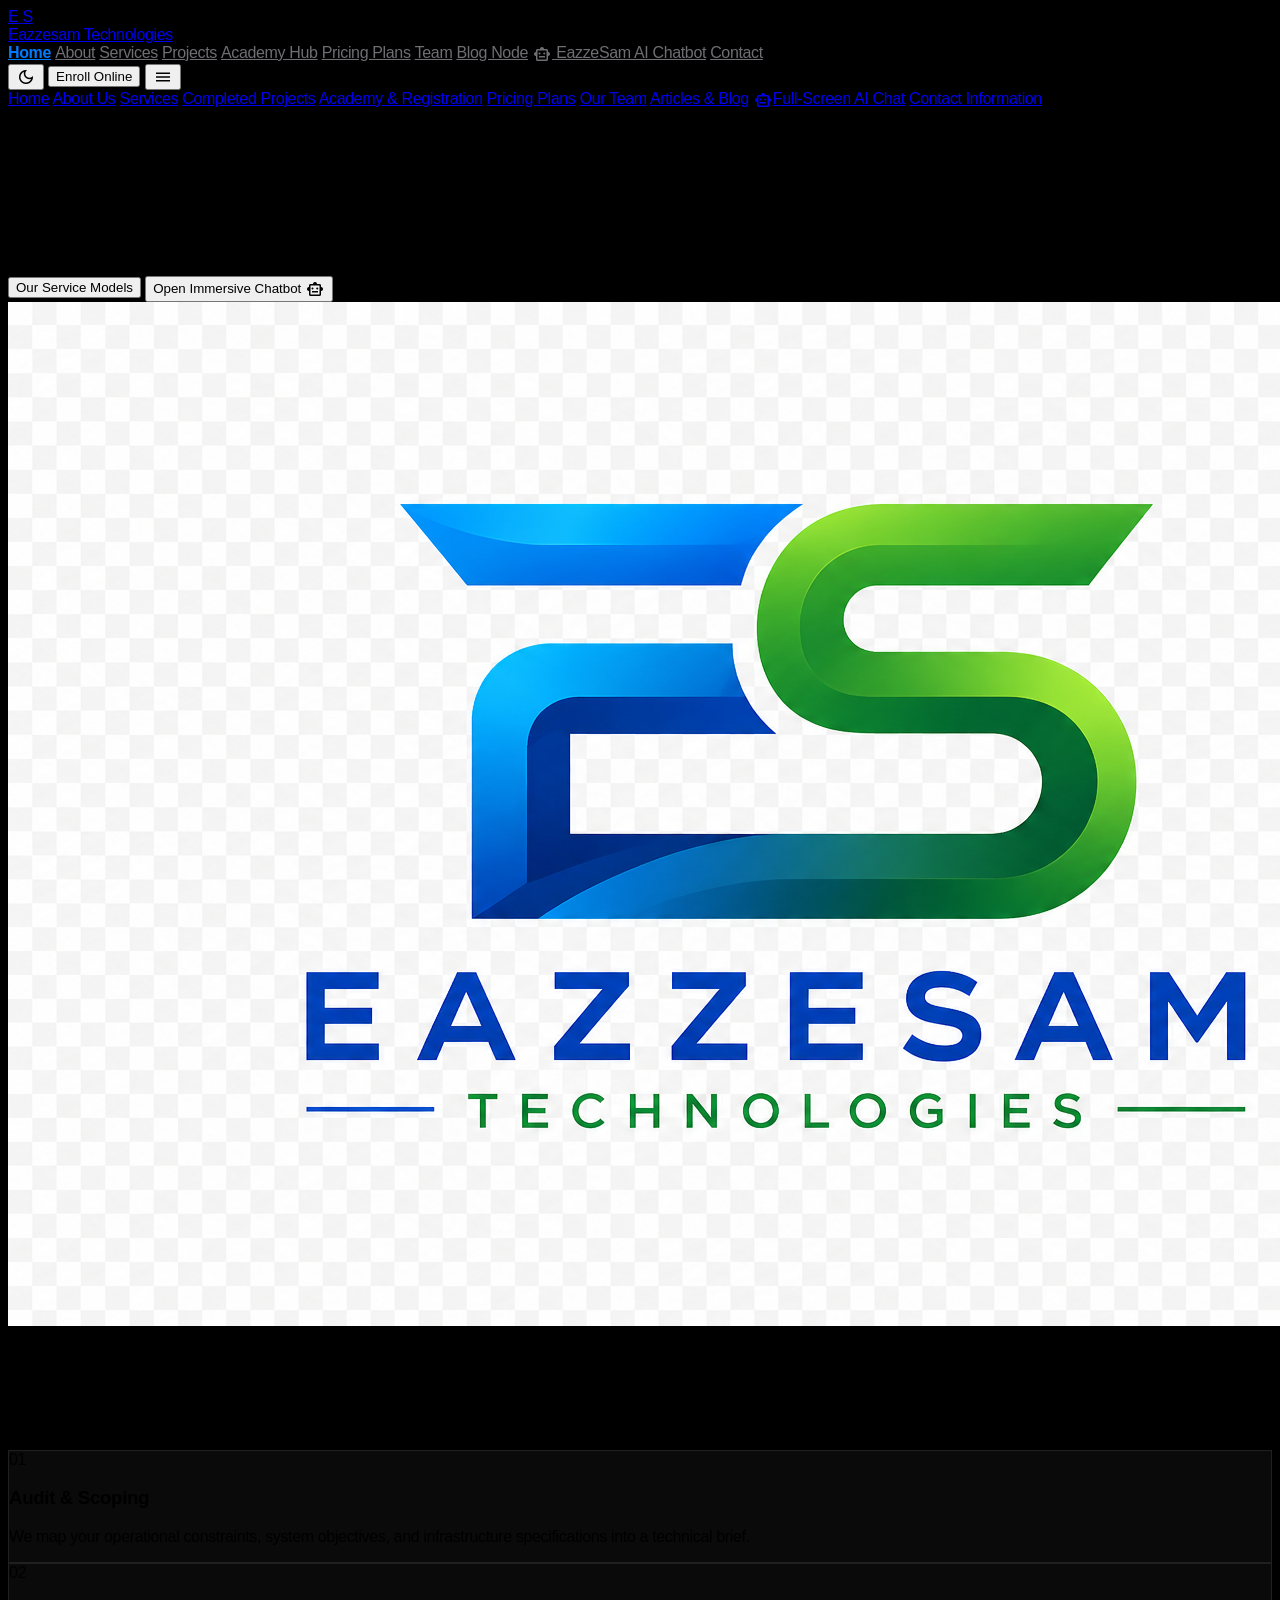
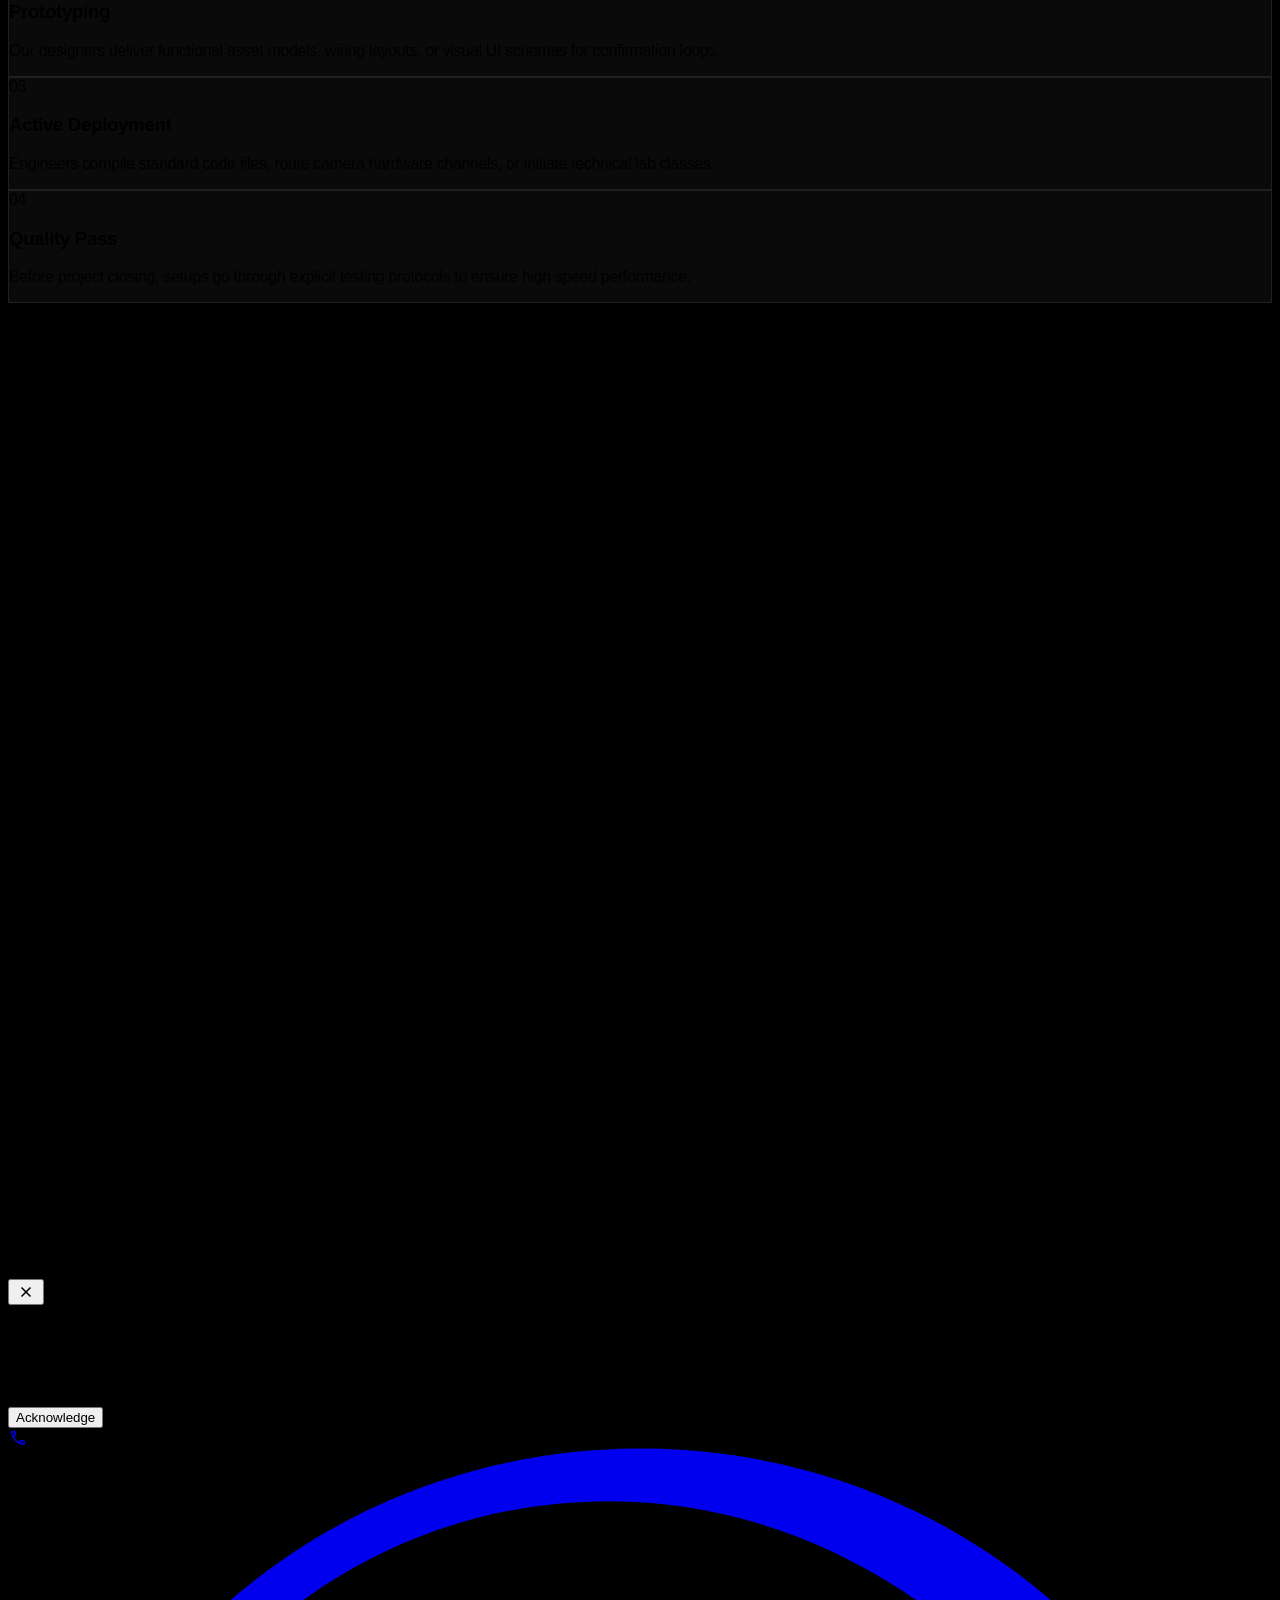
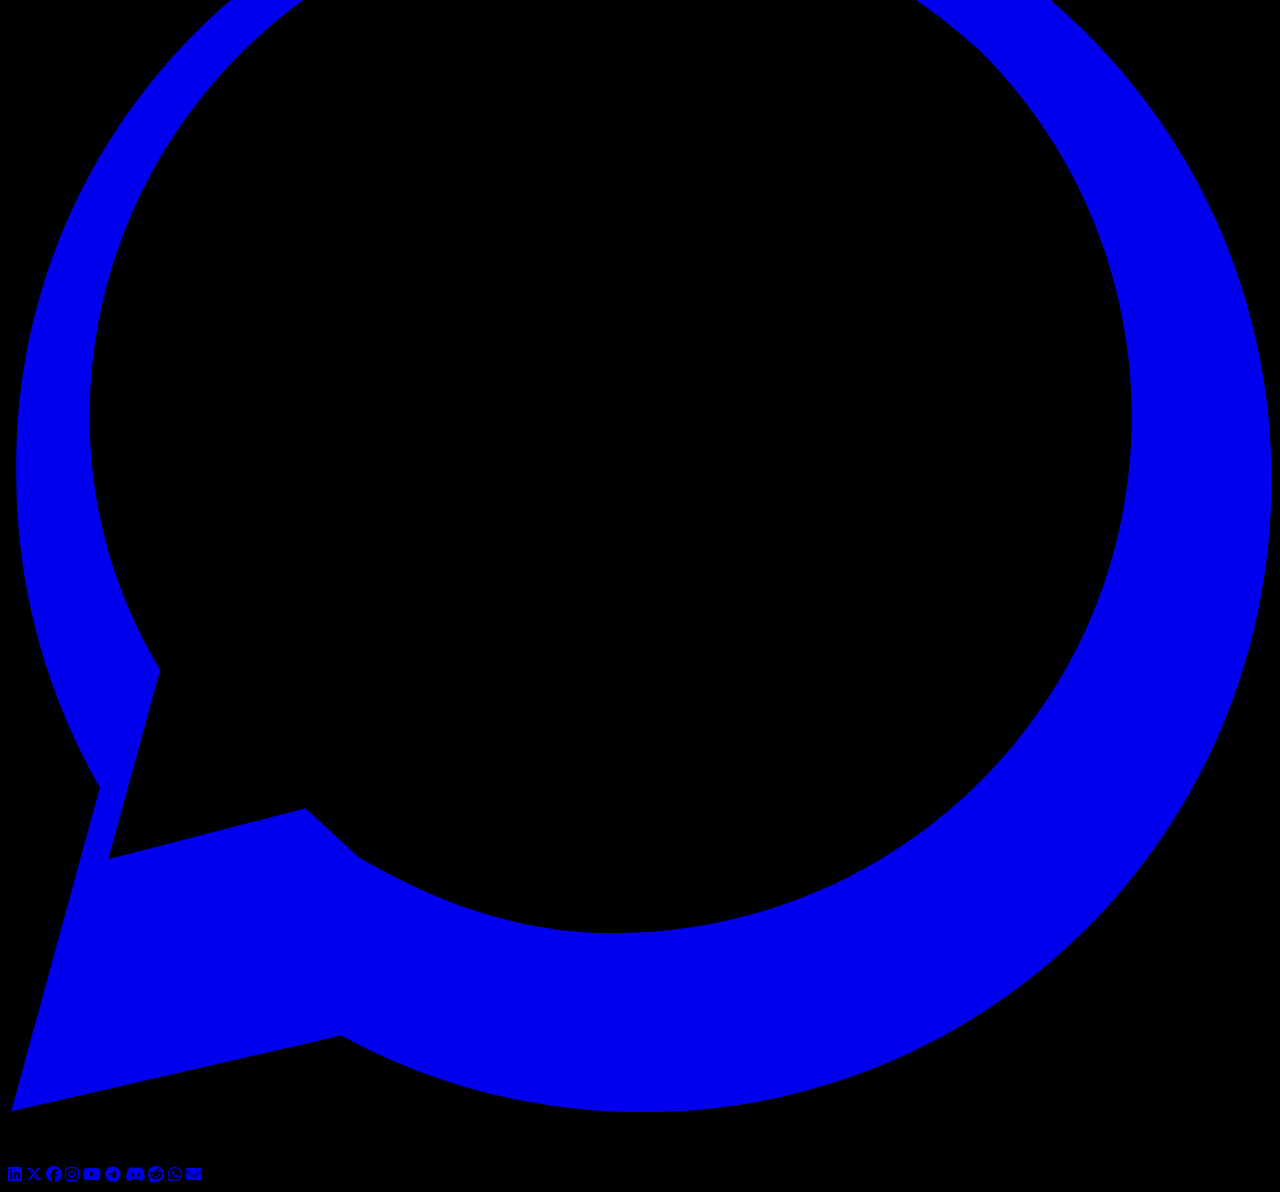
==== commit 55ea8601: "Update print statement from 'Hello' to 'Goodbye'" ====
--- a/index.html
+++ b/index.html
@@ -1,6 +1,5 @@
 <!DOCTYPE html>
 <html lang="en" class="scroll-smooth overflow-x-hidden max-w-full">
-
 <head>
     <meta charset="UTF-8">
     <meta name="viewport" content="width=device-width, initial-scale=1.0, maximum-scale=1.0, user-scalable=no">
@@ -8,27 +7,19 @@
     <script src="https://cdn.tailwindcss.com"></script>
     <link href="https://fonts.googleapis.com/css2?family=Material+Symbols+Outlined" rel="stylesheet">
     <link rel="stylesheet" href="https://cdnjs.cloudflare.com/ajax/libs/animate.css/4.1.1/animate.min.css">
-    <link rel="stylesheet" href="./style.css">
-    <link rel="stylesheet" href="./tpying.css">
-    <link rel="shortcut icon" href="favicon.ico" type="image/x-icon">
+    <link rel="stylesheet" href="./style.css">     
     <link rel="manifest" href="./manifest.json">
-
     <!-- Tailwind CSS -->
     <script src="https://cdn.tailwindcss.com"></script>
-
     <!-- Font Awesome Icons -->
     <link rel="stylesheet" href="https://cdnjs.cloudflare.com/ajax/libs/font-awesome/6.4.0/css/all.min.css">
-
     <!-- Google Material Icons -->
     <link href="https://fonts.googleapis.com/icon?family=Material+Icons" rel="stylesheet">
-
     <!-- Google Fonts (Inter for that clean, Apple-like look) -->
     <link rel="preconnect" href="https://fonts.googleapis.com">
     <link rel="preconnect" href="https://fonts.gstatic.com" crossorigin>
-    <link
-        href="https://fonts.googleapis.com/css2?family=Inter:wght@300;400;500;600;700&family=JetBrains+Mono:wght@400;700&display=swap"
-        rel="stylesheet">
-
+    <link href="https://fonts.googleapis.com/css2?family=Inter:wght@300;400;500;600;700&family=JetBrains+Mono:wght@400;700&display=swap" rel="stylesheet">
+  
     <script>
         tailwind.config = {
             darkMode: 'class',
@@ -54,41 +45,27 @@
             font-family: -apple-system, BlinkMacSystemFont, "Segoe UI", Roboto, Helvetica, Arial, sans-serif;
             letter-spacing: -0.022em;
         }
-
+        
         /* Rigid Light Mode Contrast Overhaul */
         .light {
             background-color: #f5f5f7 !important;
             color: #000000 !important;
         }
-
-        .light p,
-        .light span,
-        .light h1,
-        .light h2,
-        .light h3,
-        .light h4,
-        .light h5,
-        .light h6,
-        .light label,
-        .light li {
+        .light p, .light span, .light h1, .light h2, .light h3, .light h4, .light h5, .light h6, .light label, .light li {
             color: #000000 !important;
         }
-
-        .light .text-gray-600,
-        .light .text-[#86868b],
-        .light .text-appleGray,
-        .light .text-gray-500 {
+        .light .text-gray-600, .light .text-[#86868b], .light .text-appleGray, .light .text-gray-500 {
             color: #1c1c1e !important;
             font-weight: 500;
         }
-
+        
         .apple-glass {
             background: rgba(255, 255, 255, 0.04);
             backdrop-filter: blur(25px) saturate(190%);
             -webkit-backdrop-filter: blur(25px) saturate(190%);
             border: 1px solid rgba(255, 255, 255, 0.09);
         }
-
+        
         .light .apple-glass {
             background: #ffffff !important;
             backdrop-filter: none;
@@ -100,63 +77,29 @@
         .apple-transition {
             transition: all 0.4s cubic-bezier(0.25, 1, 0.5, 1);
         }
-
         .apple-transition:hover {
             transform: translateY(-2px);
         }
-
-        .nav-link {
+        
+        .nav-link { 
             color: #6e6e73;
             font-weight: 500;
-            transition: color 0.25s cubic-bezier(0.25, 1, 0.5, 1);
-        }
-
-        .dark .nav-link:hover {
-            color: #ffffff;
-        }
-
-        .light .nav-link {
-            color: #1d1d1f !important;
-        }
-
-        .light .nav-link:hover {
-            color: #007aff !important;
-        }
-
-        .dark .nav-active {
-            color: #007aff !important;
-            font-weight: 700 !important;
-        }
-
-        .light .nav-active {
-            color: #007aff !important;
-            font-weight: 700 !important;
-        }
-
-        .page-section {
-            display: none;
-        }
-
-        .page-section.active-page {
-            display: block;
-        }
-
-        .custom-scrollbar::-webkit-scrollbar {
-            width: 6px;
-        }
-
-        .custom-scrollbar::-webkit-scrollbar-track {
-            background: transparent;
-        }
-
-        .custom-scrollbar::-webkit-scrollbar-thumb {
-            background: rgba(255, 255, 255, 0.2);
-            border-radius: 99px;
-        }
-
-        .light .custom-scrollbar::-webkit-scrollbar-thumb {
-            background: rgba(0, 0, 0, 0.3);
-        }
+            transition: color 0.25s cubic-bezier(0.25, 1, 0.5, 1); 
+        }
+        .dark .nav-link:hover { color: #ffffff; }
+        .light .nav-link { color: #1d1d1f !important; }
+        .light .nav-link:hover { color: #007aff !important; }
+        
+        .dark .nav-active { color: #007aff !important; font-weight: 700 !important; }
+        .light .nav-active { color: #007aff !important; font-weight: 700 !important; }
+        
+        .page-section { display: none; }
+        .page-section.active-page { display: block; }
+        
+        .custom-scrollbar::-webkit-scrollbar { width: 6px; }
+        .custom-scrollbar::-webkit-scrollbar-track { background: transparent; }
+        .custom-scrollbar::-webkit-scrollbar-thumb { background: rgba(255,255,255,0.2); border-radius: 99px; }
+        .light .custom-scrollbar::-webkit-scrollbar-thumb { background: rgba(0,0,0,0.3); }
 
         .material-symbols-outlined {
             vertical-align: middle;
@@ -170,77 +113,58 @@
             overflow: hidden;
             transition: max-height 0.35s cubic-bezier(0.25, 1, 0.5, 1);
         }
-
         .faq-item.active .faq-content {
             max-height: 200px;
         }
 
-
-        /* Apple-style smooth cubic-bezier transition */
+        
+          /* Apple-style smooth cubic-bezier transition */
         .apple-transition {
             transition: all 0.6s cubic-bezier(0.16, 1, 0.3, 1);
         }
-
         .apple-bounce {
             transition: transform 0.5s cubic-bezier(0.25, 1, 0.5, 1.2);
         }
-
         .apple-bounce:hover {
             transform: scale(1.03);
         }
-
+        
         /* Slideshow custom smooth transition */
         .slide-track {
             display: flex;
             transition: transform 0.8s cubic-bezier(0.16, 1, 0.3, 1);
         }
-
         .slide-item {
             flex: 0 0 100%;
             width: 100%;
         }
-
         /* Custom keyframes for text elements rising up beautifully */
         @keyframes textUp {
-            from {
-                opacity: 0;
-                transform: translateY(24px);
-            }
-
-            to {
-                opacity: 1;
-                transform: translateY(0);
-            }
-        }
-
+            from { opacity: 0; transform: translateY(24px); }
+            to { opacity: 1; transform: translateY(0); }
+        }
         .animate-text-up {
             animation: textUp 0.8s cubic-bezier(0.16, 1, 0.3, 1) forwards;
         }
-
         /* Fixed-width monospace utility specifically for fast microsecond counters */
         .mono-timer {
             font-family: 'JetBrains Mono', monospace;
         }
     </style>
 </head>
-
-<body
-    class="bg-[#f5f5f7] text-[#1d1d1f] dark:bg-darkBg dark:text-[#f5f5f7] antialiased selection:bg-techBlue/30 max-w-full overflow-x-hidden transition-colors duration-300">
-
-    <header
-        class="w-full border-b border-gray-200 dark:border-white/5 bg-[#f5f5f7]/90 dark:bg-darkBg/80 backdrop-blur-xl sticky top-0 z-40 max-w-full">
+<body class="bg-[#f5f5f7] text-[#1d1d1f] dark:bg-darkBg dark:text-[#f5f5f7] antialiased selection:bg-techBlue/30 max-w-full overflow-x-hidden transition-colors duration-300">
+
+    <header class="w-full border-b border-gray-200 dark:border-white/5 bg-[#f5f5f7]/90 dark:bg-darkBg/80 backdrop-blur-xl sticky top-0 z-40 max-w-full">
         <div class="max-w-7xl mx-auto px-6 py-3.5 flex items-center justify-between">
-
+            
             <a href="#" onclick="navigateTo('home')" class="flex items-center space-x-2.5 group">
-                <div
-                    class="text-xl font-bold tracking-tight flex items-center bg-gray-200/50 dark:bg-white/[0.05] px-3 py-1 rounded-full border border-gray-300 dark:border-white/10 transition duration-300">
+                <div class="text-xl font-bold tracking-tight flex items-center bg-gray-200/50 dark:bg-white/[0.05] px-3 py-1 rounded-full border border-gray-300 dark:border-white/10 transition duration-300">
                     <span class="text-techBlue">E</span>
                     <span class="text-innovGreen ml-0.5">S</span>
                 </div>
                 <div class="leading-tight">
                     <span class="text-xs tracking-wide font-bold dark:text-white block">Eazzesam</span>
-                    <span
-                        class="text-[9px] tracking-wider text-appleGray dark:text-appleGray font-semibold block">Technologies</span>
+                    <span class="text-[9px] tracking-wider text-appleGray dark:text-appleGray font-semibold block">Technologies</span>
                 </div>
             </a>
 
@@ -253,86 +177,59 @@
                 <a href="#" id="nav-pricing" onclick="navigateTo('pricing')" class="nav-link">Pricing Plans</a>
                 <a href="#" id="nav-team" onclick="navigateTo('team')" class="nav-link">Team</a>
                 <a href="#" id="nav-blog" onclick="navigateTo('blog')" class="nav-link">Blog Node</a>
-                <a href="#" id="nav-chatbot" onclick="navigateTo('chatbot')"
-                    class="nav-link flex items-center gap-1"><span
-                        class="material-symbols-outlined text-sm text-techBlue">smart_toy</span> AI Chat</a>
+                <a href="#" id="nav-chatbot" onclick="navigateTo('chatbot')" class="nav-link flex items-center gap-1"><span class="material-symbols-outlined text-sm text-techBlue">smart_toy</span> EazzeSam AI Chatbot</a>
                 <a href="#" id="nav-contact" onclick="navigateTo('contact')" class="nav-link">Contact</a>
             </nav>
 
             <div class="flex items-center space-x-4">
-                <button onclick="toggleThemeMode()"
-                    class="dark:text-[#f5f5f7] opacity-90 hover:opacity-100 transition flex items-center justify-center"
-                    title="Toggle Theme">
+                <button onclick="toggleThemeMode()" class="dark:text-[#f5f5f7] opacity-90 hover:opacity-100 transition flex items-center justify-center" title="Toggle Theme">
                     <span id="themeToggleIcon" class="material-symbols-outlined font-light text-[22px]">dark_mode</span>
                 </button>
-
-                <button onclick="navigateTo('academy')"
-                    class="bg-techBlue text-white font-medium text-xs px-4 py-2 rounded-full hover:bg-blue-600 transition shadow-sm">
+                
+                <button onclick="navigateTo('academy')" class="bg-techBlue text-white font-medium text-xs px-4 py-2 rounded-full hover:bg-blue-600 transition shadow-sm">
                     Enroll Online
                 </button>
 
-                <button onclick="toggleMobileMenu()" id="mobileMenuBtn"
-                    class="xl:hidden text-[#6e6e73] hover:text-black dark:hover:text-white flex items-center">
+                <button onclick="toggleMobileMenu()" id="mobileMenuBtn" class="xl:hidden text-[#6e6e73] hover:text-black dark:hover:text-white flex items-center">
                     <span class="material-symbols-outlined">menu</span>
                 </button>
             </div>
         </div>
 
-        <div id="mobileMenu"
-            class="hidden xl:hidden border-t border-gray-200 dark:border-white/5 bg-[#f5f5f7] dark:bg-darkBg px-6 py-4 space-y-1 animate__animated animate__fadeIn">
-            <a href="#" id="mob-nav-home" onclick="navigateTo('home'); toggleMobileMenu();"
-                class="block py-2 text-sm font-medium">Home</a>
-            <a href="#" id="mob-nav-about" onclick="navigateTo('about'); toggleMobileMenu();"
-                class="block py-2 text-sm">About Us</a>
-            <a href="#" id="mob-nav-services" onclick="navigateTo('services'); toggleMobileMenu();"
-                class="block py-2 text-sm">Services</a>
-            <a href="#" id="mob-nav-portfolio" onclick="navigateTo('portfolio'); toggleMobileMenu();"
-                class="block py-2 text-sm">Completed Projects</a>
-            <a href="#" id="mob-nav-academy" onclick="navigateTo('academy'); toggleMobileMenu();"
-                class="block py-2 text-sm">Academy & Registration</a>
-            <a href="#" id="mob-nav-pricing" onclick="navigateTo('pricing'); toggleMobileMenu();"
-                class="block py-2 text-sm">Pricing Plans</a>
-            <a href="#" id="mob-nav-team" onclick="navigateTo('team'); toggleMobileMenu();"
-                class="block py-2 text-sm">Our Team</a>
-            <a href="#" id="mob-nav-blog" onclick="navigateTo('blog'); toggleMobileMenu();"
-                class="block py-2 text-sm">Articles & Blog</a>
-            <a href="#" id="mob-nav-chatbot" onclick="navigateTo('chatbot'); toggleMobileMenu();"
-                class="block py-2 text-sm"><span
-                    class="material-symbols-outlined text-sm text-techBlue mr-1">smart_toy</span>Full-Screen AI Chat</a>
-            <a href="#" id="mob-nav-contact" onclick="navigateTo('contact'); toggleMobileMenu();"
-                class="block py-2 text-sm">Contact Information</a>
+        <div id="mobileMenu" class="hidden xl:hidden border-t border-gray-200 dark:border-white/5 bg-[#f5f5f7] dark:bg-darkBg px-6 py-4 space-y-1 animate__animated animate__fadeIn">
+            <a href="#" id="mob-nav-home" onclick="navigateTo('home'); toggleMobileMenu();" class="block py-2 text-sm font-medium">Home</a>
+            <a href="#" id="mob-nav-about" onclick="navigateTo('about'); toggleMobileMenu();" class="block py-2 text-sm">About Us</a>
+            <a href="#" id="mob-nav-services" onclick="navigateTo('services'); toggleMobileMenu();" class="block py-2 text-sm">Services</a>
+            <a href="#" id="mob-nav-portfolio" onclick="navigateTo('portfolio'); toggleMobileMenu();" class="block py-2 text-sm">Completed Projects</a>
+            <a href="#" id="mob-nav-academy" onclick="navigateTo('academy'); toggleMobileMenu();" class="block py-2 text-sm">Academy & Registration</a>
+            <a href="#" id="mob-nav-pricing" onclick="navigateTo('pricing'); toggleMobileMenu();" class="block py-2 text-sm">Pricing Plans</a>
+            <a href="#" id="mob-nav-team" onclick="navigateTo('team'); toggleMobileMenu();" class="block py-2 text-sm">Our Team</a>
+            <a href="#" id="mob-nav-blog" onclick="navigateTo('blog'); toggleMobileMenu();" class="block py-2 text-sm">Articles & Blog</a>
+            <a href="#" id="mob-nav-chatbot" onclick="navigateTo('chatbot'); toggleMobileMenu();" class="block py-2 text-sm"><span class="material-symbols-outlined text-sm text-techBlue mr-1">smart_toy</span>Full-Screen AI Chat</a>
+            <a href="#" id="mob-nav-contact" onclick="navigateTo('contact'); toggleMobileMenu();" class="block py-2 text-sm">Contact Information</a>
         </div>
     </header>
 
     <main class="w-full max-w-full overflow-hidden">
-
-        <div id="page-home"
-            class="page-section active-page animate__animated animate__fadeIn max-w-full overflow-hidden">
-            <section
-                class="max-w-7xl mx-auto px-6 pt-16 pb-20 grid grid-cols-1 lg:grid-cols-12 gap-12 items-center relative">
+        
+        <div id="page-home" class="page-section active-page animate__animated animate__fadeIn max-w-full overflow-hidden">
+            <section class="max-w-7xl mx-auto px-6 pt-16 pb-20 grid grid-cols-1 lg:grid-cols-12 gap-12 items-center relative">
                 <div class="lg:col-span-7 space-y-6 text-center lg:text-left">
-                    <div
-                        class="inline-flex items-center space-x-2 bg-gray-200 dark:bg-white/[0.05] border border-gray-300 dark:border-white/10 px-4 py-1.5 rounded-full text-xs text-techBlue font-bold">
+                    <div class="inline-flex items-center space-x-2 bg-gray-200 dark:bg-white/[0.05] border border-gray-300 dark:border-white/10 px-4 py-1.5 rounded-full text-xs text-techBlue font-bold">
                         <span>Engineering Intelligent Digital Futures Since Incorporation</span>
                     </div>
-                    <h1
-                        class="text-4xl sm:text-5xl lg:text-6xl font-extrabold tracking-tight leading-none dark:text-white">
+                    <h1 class="text-4xl sm:text-5xl lg:text-6xl font-extrabold tracking-tight leading-none dark:text-white">
                         Innovative Tech.<br>
                         <span class="text-gray-500 dark:text-[#a1a1a6]">Engineered for Global Impact.</span>
                     </h1>
-                    <p
-                        class="text-gray-600 dark:text-[#86868b] text-base sm:text-lg max-w-xl mx-auto lg:mx-0 font-normal leading-relaxed">
-                        Eazzesam Technologies transforms businesses through custom web engineering, advanced
-                        conversational AI nodes, structural multi-channel CCTV surveillance arrays, and certified
-                        high-yield technical skill development training.
+                    <p class="text-gray-600 dark:text-[#86868b] text-base sm:text-lg max-w-xl mx-auto lg:mx-0 font-normal leading-relaxed">
+                        Eazzesam Technologies transforms businesses through custom web engineering, advanced conversational AI nodes, structural multi-channel CCTV surveillance arrays, and certified high-yield technical skill development training.
                     </p>
                     <div class="flex flex-wrap justify-center lg:justify-start gap-4 pt-2">
-                        <button onclick="navigateTo('services')"
-                            class="w-full sm:w-auto bg-techBlue text-white font-semibold px-6 py-3 rounded-full hover:bg-blue-600 transition text-sm">
+                        <button onclick="navigateTo('services')" class="w-full sm:w-auto bg-techBlue text-white font-semibold px-6 py-3 rounded-full hover:bg-blue-600 transition text-sm">
                             Our Service Models
                         </button>
-                        <button onclick="navigateTo('chatbot')"
-                            class="w-full sm:w-auto bg-gray-200 dark:bg-white/[0.06] hover:bg-gray-300 dark:hover:bg-white/[0.1] text-black dark:text-white font-semibold px-6 py-3 rounded-full flex items-center justify-center space-x-2 transition text-sm">
+                        <button onclick="navigateTo('chatbot')" class="w-full sm:w-auto bg-gray-200 dark:bg-white/[0.06] hover:bg-gray-300 dark:hover:bg-white/[0.1] text-black dark:text-white font-semibold px-6 py-3 rounded-full flex items-center justify-center space-x-2 transition text-sm">
                             <span>Open Immersive Chatbot</span>
                             <span class="material-symbols-outlined text-sm text-techBlue">smart_toy</span>
                         </button>
@@ -340,129 +237,81 @@
                 </div>
 
                 <div class="lg:col-span-5 flex justify-center items-center relative mt-6 lg:mt-0">
-                    <div
-                        class="w-full max-w-sm h-[320px] sm:h-[380px] rounded-3xl overflow-hidden relative shadow-2xl border border-gray-300 dark:border-white/10">
+                    <div class="w-full max-w-sm h-[320px] sm:h-[380px] rounded-3xl overflow-hidden relative shadow-2xl border border-gray-300 dark:border-white/10">
                         <img src="./logo.png" alt="Advanced Security Matrix" class="w-full h-full object-cover">
-                        <div
-                            class="absolute inset-0 bg-gradient-to-t from-[#f5f5f7] dark:from-darkBg via-transparent to-transparent">
-                        </div>
+                        <div class="absolute inset-0 bg-gradient-to-t from-[#f5f5f7] dark:from-darkBg via-transparent to-transparent"></div>
                     </div>
                 </div>
             </section>
 
-            <section
-                class="border-t border-gray-200 dark:border-white/5 bg-gray-100/50 dark:bg-black/20 py-20 max-w-full">
+            <section class="border-t border-gray-200 dark:border-white/5 bg-gray-100/50 dark:bg-black/20 py-20 max-w-full">
                 <div class="max-w-6xl mx-auto px-6">
                     <div class="text-center max-w-2xl mx-auto mb-16 space-y-3">
-                        <span class="text-xs font-bold tracking-wide text-techBlue uppercase block">Execution
-                            Workflow</span>
+                        <span class="text-xs font-bold tracking-wide text-techBlue uppercase block">Execution Workflow</span>
                         <h2 class="text-3xl font-bold tracking-tight dark:text-white">Our Methodical Process</h2>
-                        <p class="text-sm text-gray-600 dark:text-[#86868b]">How we safely translate project blueprints
-                            into dynamic high-performance realities.</p>
+                        <p class="text-sm text-gray-600 dark:text-[#86868b]">How we safely translate project blueprints into dynamic high-performance realities.</p>
                     </div>
 
                     <div class="grid grid-cols-1 md:grid-cols-4 gap-6 relative">
-                        <div
-                            class="apple-glass p-6 rounded-3xl space-y-4 border border-gray-200 dark:border-white/5 relative">
-                            <div
-                                class="w-10 h-10 rounded-full bg-techBlue/10 text-techBlue flex items-center justify-center font-bold text-sm">
-                                01</div>
+                        <div class="apple-glass p-6 rounded-3xl space-y-4 border border-gray-200 dark:border-white/5 relative">
+                            <div class="w-10 h-10 rounded-full bg-techBlue/10 text-techBlue flex items-center justify-center font-bold text-sm">01</div>
                             <h3 class="text-base font-bold dark:text-white">Audit & Scoping</h3>
-                            <p class="text-xs text-gray-600 dark:text-[#86868b] leading-relaxed">We map your operational
-                                constraints, system objectives, and infrastructure specifications into a technical
-                                brief.</p>
-                        </div>
-                        <div
-                            class="apple-glass p-6 rounded-3xl space-y-4 border border-gray-200 dark:border-white/5 relative">
-                            <div
-                                class="w-10 h-10 rounded-full bg-innovGreen/10 text-innovGreen flex items-center justify-center font-bold text-sm">
-                                02</div>
+                            <p class="text-xs text-gray-600 dark:text-[#86868b] leading-relaxed">We map your operational constraints, system objectives, and infrastructure specifications into a technical brief.</p>
+                        </div>
+                        <div class="apple-glass p-6 rounded-3xl space-y-4 border border-gray-200 dark:border-white/5 relative">
+                            <div class="w-10 h-10 rounded-full bg-innovGreen/10 text-innovGreen flex items-center justify-center font-bold text-sm">02</div>
                             <h3 class="text-base font-bold dark:text-white">Prototyping</h3>
-                            <p class="text-xs text-gray-600 dark:text-[#86868b] leading-relaxed">Our designers deliver
-                                functional asset models, wiring layouts, or visual UI schemas for confirmation loops.
-                            </p>
-                        </div>
-                        <div
-                            class="apple-glass p-6 rounded-3xl space-y-4 border border-gray-200 dark:border-white/5 relative">
-                            <div
-                                class="w-10 h-10 rounded-full bg-purple-500/10 text-purple-500 flex items-center justify-center font-bold text-sm">
-                                03</div>
+                            <p class="text-xs text-gray-600 dark:text-[#86868b] leading-relaxed">Our designers deliver functional asset models, wiring layouts, or visual UI schemas for confirmation loops.</p>
+                        </div>
+                        <div class="apple-glass p-6 rounded-3xl space-y-4 border border-gray-200 dark:border-white/5 relative">
+                            <div class="w-10 h-10 rounded-full bg-purple-500/10 text-purple-500 flex items-center justify-center font-bold text-sm">03</div>
                             <h3 class="text-base font-bold dark:text-white">Active Deployment</h3>
-                            <p class="text-xs text-gray-600 dark:text-[#86868b] leading-relaxed">Engineers compile
-                                standard code files, route camera hardware channels, or initiate technical lab classes.
-                            </p>
-                        </div>
-                        <div
-                            class="apple-glass p-6 rounded-3xl space-y-4 border border-gray-200 dark:border-white/5 relative">
-                            <div
-                                class="w-10 h-10 rounded-full bg-amber-500/10 text-amber-500 flex items-center justify-center font-bold text-sm">
-                                04</div>
+                            <p class="text-xs text-gray-600 dark:text-[#86868b] leading-relaxed">Engineers compile standard code files, route camera hardware channels, or initiate technical lab classes.</p>
+                        </div>
+                        <div class="apple-glass p-6 rounded-3xl space-y-4 border border-gray-200 dark:border-white/5 relative">
+                            <div class="w-10 h-10 rounded-full bg-amber-500/10 text-amber-500 flex items-center justify-center font-bold text-sm">04</div>
                             <h3 class="text-base font-bold dark:text-white">Quality Pass</h3>
-                            <p class="text-xs text-gray-600 dark:text-[#86868b] leading-relaxed">Before project closing,
-                                setups go through explicit testing protocols to ensure high speed performance.</p>
+                            <p class="text-xs text-gray-600 dark:text-[#86868b] leading-relaxed">Before project closing, setups go through explicit testing protocols to ensure high speed performance.</p>
                         </div>
                     </div>
                 </div>
             </section>
 
-            <section
-                class="border-t border-gray-200 dark:border-white/5 bg-gray-50 dark:bg-white/[0.01] py-20 max-w-full">
+            <section class="border-t border-gray-200 dark:border-white/5 bg-gray-50 dark:bg-white/[0.01] py-20 max-w-full">
                 <div class="max-w-5xl mx-auto px-6">
                     <div class="text-center max-w-2xl mx-auto mb-16 space-y-3">
-                        <span class="text-xs font-bold tracking-wide text-techBlue uppercase block">Corporate Evolution
-                            & Legacy</span>
-                        <h2 class="text-3xl font-bold tracking-tight dark:text-white">Our Journey Through Innovation
-                        </h2>
-                        <p class="text-sm text-gray-600 dark:text-[#86868b]">How a dedicated hardware configuration and
-                            custom software consultancy evolved into a premier tech ecosystem hub.</p>
-                    </div>
-
-                    <div
-                        class="space-y-12 relative before:absolute before:inset-0 before:left-4 sm:before:left-1/2 before:w-0.5 before:bg-gray-300 dark:before:bg-white/10">
+                        <span class="text-xs font-bold tracking-wide text-techBlue uppercase block">Corporate Evolution & Legacy</span>
+                        <h2 class="text-3xl font-bold tracking-tight dark:text-white">Our Journey Through Innovation</h2>
+                        <p class="text-sm text-gray-600 dark:text-[#86868b]">How a dedicated hardware configuration and custom software consultancy evolved into a premier tech ecosystem hub.</p>
+                    </div>
+
+                    <div class="space-y-12 relative before:absolute before:inset-0 before:left-4 sm:before:left-1/2 before:w-0.5 before:bg-gray-300 dark:before:bg-white/10">
                         <div class="relative flex flex-col sm:flex-row items-start sm:justify-between group">
-                            <div
-                                class="absolute left-4 sm:left-1/2 w-4 h-4 bg-techBlue rounded-full -translate-x-1.5 border-4 border-white dark:border-darkBg z-10 transition group-hover:scale-125">
-                            </div>
+                            <div class="absolute left-4 sm:left-1/2 w-4 h-4 bg-techBlue rounded-full -translate-x-1.5 border-4 border-white dark:border-darkBg z-10 transition group-hover:scale-125"></div>
                             <div class="w-full sm:w-[45%] pl-10 sm:pl-0 sm:text-right space-y-2">
                                 <span class="text-lg font-black text-techBlue">2021 — Origin Node</span>
                                 <h4 class="text-base font-bold dark:text-white">Inception & System Support</h4>
-                                <p class="text-xs text-gray-600 dark:text-[#86868b] leading-relaxed">Eazzesam
-                                    Technologies launched as a centralized network layout diagnostics desk. We focused
-                                    on deploying remote P2P surveillance architectures and configuring foundational
-                                    server storage frameworks for corporate offices in the region.</p>
+                                <p class="text-xs text-gray-600 dark:text-[#86868b] leading-relaxed">Eazzesam Technologies launched as a centralized network layout diagnostics desk. We focused on deploying remote P2P surveillance architectures and configuring foundational server storage frameworks for corporate offices in the region.</p>
                             </div>
                             <div class="hidden sm:block w-[45%]"></div>
                         </div>
 
                         <div class="relative flex flex-col sm:flex-row items-start sm:justify-between group">
-                            <div
-                                class="absolute left-4 sm:left-1/2 w-4 h-4 bg-innovGreen rounded-full -translate-x-1.5 border-4 border-white dark:border-darkBg z-10 transition group-hover:scale-125">
-                            </div>
+                            <div class="absolute left-4 sm:left-1/2 w-4 h-4 bg-innovGreen rounded-full -translate-x-1.5 border-4 border-white dark:border-darkBg z-10 transition group-hover:scale-125"></div>
                             <div class="hidden sm:block w-[45%]"></div>
                             <div class="w-full sm:w-[45%] pl-10 space-y-2">
                                 <span class="text-lg font-black text-innovGreen">2023 — Paradigm Shift</span>
-                                <h4 class="text-base font-bold dark:text-white">Software Expansion & Web Architectures
-                                </h4>
-                                <p class="text-xs text-gray-600 dark:text-[#86868b] leading-relaxed">Responding to
-                                    market shifts, our core team integrated dedicated software development nodes. We
-                                    began writing bespoke relational database models and deploying modern enterprise
-                                    e-commerce applications built on blazing fast utility architectures.</p>
+                                <h4 class="text-base font-bold dark:text-white">Software Expansion & Web Architectures</h4>
+                                <p class="text-xs text-gray-600 dark:text-[#86868b] leading-relaxed">Responding to market shifts, our core team integrated dedicated software development nodes. We began writing bespoke relational database models and deploying modern enterprise e-commerce applications built on blazing fast utility architectures.</p>
                             </div>
                         </div>
 
                         <div class="relative flex flex-col sm:flex-row items-start sm:justify-between group">
-                            <div
-                                class="absolute left-4 sm:left-1/2 w-4 h-4 bg-purple-500 rounded-full -translate-x-1.5 border-4 border-white dark:border-darkBg z-10 transition group-hover:scale-125">
-                            </div>
+                            <div class="absolute left-4 sm:left-1/2 w-4 h-4 bg-purple-500 rounded-full -translate-x-1.5 border-4 border-white dark:border-darkBg z-10 transition group-hover:scale-125"></div>
                             <div class="w-full sm:w-[45%] pl-10 sm:pl-0 sm:text-right space-y-2">
                                 <span class="text-lg font-black text-purple-500">2025 — Automated Intelligence</span>
-                                <h4 class="text-base font-bold dark:text-white">AI Assistant Nodes & The Academy Hub
-                                </h4>
-                                <p class="text-xs text-gray-600 dark:text-[#86868b] leading-relaxed">We scaled our
-                                    technology suite by introducing contextual natural language intent filters and
-                                    intelligent chatbots for business systems. Concurrently, the Eazzesam IT Competency
-                                    Academy was formalized to solve the local tech skills gap through pure practical
-                                    tracking loops.</p>
+                                <h4 class="text-base font-bold dark:text-white">AI Assistant Nodes & The Academy Hub</h4>
+                                <p class="text-xs text-gray-600 dark:text-[#86868b] leading-relaxed">We scaled our technology suite by introducing contextual natural language intent filters and intelligent chatbots for business systems. Concurrently, the Eazzesam IT Competency Academy was formalized to solve the local tech skills gap through pure practical tracking loops.</p>
                             </div>
                             <div class="hidden sm:block w-[45%]"></div>
                         </div>
@@ -470,72 +319,48 @@
                 </div>
             </section>
 
-            <section
-                class="border-t border-gray-200 dark:border-white/5 bg-gray-100/30 dark:bg-black/10 py-20 max-w-full">
+            <section class="border-t border-gray-200 dark:border-white/5 bg-gray-100/30 dark:bg-black/10 py-20 max-w-full">
                 <div class="max-w-4xl mx-auto px-6">
                     <div class="text-center max-w-2xl mx-auto mb-12 space-y-3">
-                        <span class="text-xs font-bold tracking-wide text-techBlue uppercase block">Information
-                            Matrix</span>
+                        <span class="text-xs font-bold tracking-wide text-techBlue uppercase block">Information Matrix</span>
                         <h2 class="text-3xl font-bold tracking-tight dark:text-white">Frequently Asked Questions</h2>
                     </div>
 
                     <div class="space-y-4">
-                        <div class="faq-item border border-gray-200 dark:border-white/10 bg-white dark:bg-cardBgDark rounded-2xl p-5 cursor-pointer select-none"
-                            onclick="toggleFaqElement(this)">
+                        <div class="faq-item border border-gray-200 dark:border-white/10 bg-white dark:bg-cardBgDark rounded-2xl p-5 cursor-pointer select-none" onclick="toggleFaqElement(this)">
                             <div class="flex items-center justify-between">
-                                <h3 class="text-sm font-bold dark:text-white">Where is Eazzesam Technologies physically
-                                    situated?</h3>
-                                <span
-                                    class="material-symbols-outlined text-techBlue transition-transform duration-300 transform">expand_more</span>
+                                <h3 class="text-sm font-bold dark:text-white">Where is Eazzesam Technologies physically situated?</h3>
+                                <span class="material-symbols-outlined text-techBlue transition-transform duration-300 transform">expand_more</span>
                             </div>
                             <div class="faq-content mt-3">
-                                <p class="text-xs text-gray-600 dark:text-[#86868b] leading-relaxed">Our main technical
-                                    operations workspace is positioned in Accra, Greater Accra Region, Ghana, supporting
-                                    both localized field hardware setups and worldwide remote code contracts.</p>
-                            </div>
-                        </div>
-                        <div class="faq-item border border-gray-200 dark:border-white/10 bg-white dark:bg-cardBgDark rounded-2xl p-5 cursor-pointer select-none"
-                            onclick="toggleFaqElement(this)">
+                                <p class="text-xs text-gray-600 dark:text-[#86868b] leading-relaxed">Our main technical operations workspace is positioned in Accra, Greater Accra Region, Ghana, supporting both localized field hardware setups and worldwide remote code contracts.</p>
+                            </div>
+                        </div>
+                        <div class="faq-item border border-gray-200 dark:border-white/10 bg-white dark:bg-cardBgDark rounded-2xl p-5 cursor-pointer select-none" onclick="toggleFaqElement(this)">
                             <div class="flex items-center justify-between">
-                                <h3 class="text-sm font-bold dark:text-white">Are your IT Academy tracking sessions
-                                    entirely practical?</h3>
-                                <span
-                                    class="material-symbols-outlined text-techBlue transition-transform duration-300 transform">expand_more</span>
+                                <h3 class="text-sm font-bold dark:text-white">Are your IT Academy tracking sessions entirely practical?</h3>
+                                <span class="material-symbols-outlined text-techBlue transition-transform duration-300 transform">expand_more</span>
                             </div>
                             <div class="faq-content mt-3">
-                                <p class="text-xs text-gray-600 dark:text-[#86868b] leading-relaxed">Yes. We minimize
-                                    theoretical reading files. Every candidate writes raw semantic systems code,
-                                    provisions structural subnets, or manages live database query loops directly on
-                                    their workstations.</p>
-                            </div>
-                        </div>
-                        <div class="faq-item border border-gray-200 dark:border-white/10 bg-white dark:bg-cardBgDark rounded-2xl p-5 cursor-pointer select-none"
-                            onclick="toggleFaqElement(this)">
+                                <p class="text-xs text-gray-600 dark:text-[#86868b] leading-relaxed">Yes. We minimize theoretical reading files. Every candidate writes raw semantic systems code, provisions structural subnets, or manages live database query loops directly on their workstations.</p>
+                            </div>
+                        </div>
+                        <div class="faq-item border border-gray-200 dark:border-white/10 bg-white dark:bg-cardBgDark rounded-2xl p-5 cursor-pointer select-none" onclick="toggleFaqElement(this)">
                             <div class="flex items-center justify-between">
-                                <h3 class="text-sm font-bold dark:text-white">Can the integrated AI chat systems map
-                                    custom business profiles?</h3>
-                                <span
-                                    class="material-symbols-outlined text-techBlue transition-transform duration-300 transform">expand_more</span>
+                                <h3 class="text-sm font-bold dark:text-white">Can the integrated AI chat systems map custom business profiles?</h3>
+                                <span class="material-symbols-outlined text-techBlue transition-transform duration-300 transform">expand_more</span>
                             </div>
                             <div class="faq-content mt-3">
-                                <p class="text-xs text-gray-600 dark:text-[#86868b] leading-relaxed">Absolutely. We
-                                    build customized context pipelines linking directly to state engines like OpenAI or
-                                    Gemini, configuring intent filters focused specifically on automated business
-                                    metrics.</p>
-                            </div>
-                        </div>
-                        <div class="faq-item border border-gray-200 dark:border-white/10 bg-white dark:bg-cardBgDark rounded-2xl p-5 cursor-pointer select-none"
-                            onclick="toggleFaqElement(this)">
+                                <p class="text-xs text-gray-600 dark:text-[#86868b] leading-relaxed">Absolutely. We build customized context pipelines linking directly to state engines like OpenAI or Gemini, configuring intent filters focused specifically on automated business metrics.</p>
+                            </div>
+                        </div>
+                        <div class="faq-item border border-gray-200 dark:border-white/10 bg-white dark:bg-cardBgDark rounded-2xl p-5 cursor-pointer select-none" onclick="toggleFaqElement(this)">
                             <div class="flex items-center justify-between">
-                                <h3 class="text-sm font-bold dark:text-white">What is the common turnaround pipeline for
-                                    application engineering?</h3>
-                                <span
-                                    class="material-symbols-outlined text-techBlue transition-transform duration-300 transform">expand_more</span>
+                                <h3 class="text-sm font-bold dark:text-white">What is the common turnaround pipeline for application engineering?</h3>
+                                <span class="material-symbols-outlined text-techBlue transition-transform duration-300 transform">expand_more</span>
                             </div>
                             <div class="faq-content mt-3">
-                                <p class="text-xs text-gray-600 dark:text-[#86868b] leading-relaxed">Standard enterprise
-                                    layout portals complete deployment within a 3 to 6-week timeframe, maintaining
-                                    explicit milestone reviews throughout the progression loops.</p>
+                                <p class="text-xs text-gray-600 dark:text-[#86868b] leading-relaxed">Standard enterprise layout portals complete deployment within a 3 to 6-week timeframe, maintaining explicit milestone reviews throughout the progression loops.</p>
                             </div>
                         </div>
                     </div>
@@ -543,25 +368,17 @@
             </section>
         </div>
 
-        <div id="page-about"
-            class="page-section max-w-5xl mx-auto px-6 py-16 animate__animated animate__fadeIn overflow-hidden">
+        <div id="page-about" class="page-section max-w-5xl mx-auto px-6 py-16 animate__animated animate__fadeIn overflow-hidden">
             <div class="grid grid-cols-1 lg:grid-cols-12 gap-12 items-center">
                 <div class="lg:col-span-6 space-y-6">
                     <span class="text-xs font-bold tracking-wide text-techBlue uppercase block">Corporate Genesis</span>
-                    <h2 class="text-3xl font-bold tracking-tight dark:text-white">Engineering Intelligent Digital
-                        Futures</h2>
+                    <h2 class="text-3xl font-bold tracking-tight dark:text-white">Engineering Intelligent Digital Futures</h2>
                     <p class="text-gray-600 dark:text-[#86868b] text-sm leading-relaxed">
-                        Eazzesam Technologies is an integrated innovation powerhouse dedicated to building secure,
-                        modern digital solutions. We combine advanced software engineering, conversational AI
-                        structures, premium visual media assets, and security hardware configurations under unified
-                        processing nodes.
+                        Eazzesam Technologies is an integrated innovation powerhouse dedicated to building secure, modern digital solutions. We combine advanced software engineering, conversational AI structures, premium visual media assets, and security hardware configurations under unified processing nodes.
                     </p>
                     <div class="p-5 border-l-2 border-techBlue bg-gray-200/40 dark:bg-white/[0.02] rounded-r-2xl">
-                        <h4 class="text-xs font-bold dark:text-white uppercase tracking-wider mb-1">Operational Motto
-                        </h4>
-                        <p class="text-gray-600 dark:text-[#86868b] text-xs leading-relaxed">Innovate. Automate.
-                            Elevate. We smoothly translate abstract business goals into highly functional code metrics.
-                        </p>
+                        <h4 class="text-xs font-bold dark:text-white uppercase tracking-wider mb-1">Operational Motto</h4>
+                        <p class="text-gray-600 dark:text-[#86868b] text-xs leading-relaxed">Innovate. Automate. Elevate. We smoothly translate abstract business goals into highly functional code metrics.</p>
                     </div>
                 </div>
                 <div class="lg:col-span-6 grid grid-cols-1 sm:grid-cols-2 gap-4">
@@ -587,1368 +404,846 @@
             </div>
 
             <!-- BRANDING IMAGE SLIDESHOW HERO -->
-            <section class="relative w-full max-w-6xl mx-auto mt-8 px-4 overflow-hidden">
-                <div
-                    class="relative h-[450px] md:h-[550px] w-full rounded-3xl bg-neutral-900 border border-neutral-800 overflow-hidden shadow-2xl">
-
-                    <!-- Slides Track Wrapper -->
-                    <div id="slideTrack" class="slide-track h-full">
-
-                        <!-- Slide 1 -->
-                        <div class="slide-item h-full relative flex items-end p-8 md:p-16 bg-black">
-                            <div class="absolute inset-0 bg-cover bg-center"
-                                style="background-image: url('https://images.unsplash.com/photo-1517245386807-bb43f82c33c4?auto=format&fit=crop&w=1200&q=80');">
-                            </div>
-                            <div class="absolute inset-0 bg-gradient-to-t from-black via-black/50 to-transparent"></div>
-
-                            <div class="relative z-10 max-w-2xl text-left">
-                                <span
-                                    class="text-xs font-semibold uppercase tracking-widest text-indigo-400 bg-indigo-950/60 backdrop-blur-md px-3 py-1 rounded-full border border-indigo-900/40 mb-4 inline-block">Enterprise
-                                    Innovation</span>
-                                <h2
-                                    class="text-3xl md:text-5xl font-bold text-white tracking-tight leading-tight mb-3 opacity-0">
-                                    We Build Digital Experiences That Matter</h2>
-                                <p class="text-gray-300 text-sm md:text-base max-w-lg opacity-0">Engineering robust web
-                                    architectures and intelligent systems customized for high-growth enterprises.</p>
-                            </div>
-                        </div>
-
-                        <!-- Slide 2 -->
-                        <div class="slide-item h-full relative flex items-end p-8 md:p-16 bg-black">
-                            <div class="absolute inset-0 bg-cover bg-center"
-                                style="background-image: url('https://images.unsplash.com/photo-1526374965328-7f61d4dc18c5?auto=format&fit=crop&w=1200&q=80');">
-                            </div>
-                            <div class="absolute inset-0 bg-gradient-to-t from-black via-black/50 to-transparent"></div>
-
-                            <div class="relative z-10 max-w-2xl text-left">
-                                <span
-                                    class="text-xs font-semibold uppercase tracking-widest text-emerald-400 bg-emerald-950/60 backdrop-blur-md px-3 py-1 rounded-full border border-emerald-900/40 mb-4 inline-block">Automation
-                                    & AI</span>
-                                <h2
-                                    class="text-3xl md:text-5xl font-bold text-white tracking-tight leading-tight mb-3 opacity-0">
-                                    Intelligent Systems Built to Scale</h2>
-                                <p class="text-gray-300 text-sm md:text-base max-w-lg opacity-0">Leverage smart data
-                                    modeling and automation to streamline your operations seamlessly overnight.</p>
-                            </div>
-                        </div>
-
-                        <!-- Slide 3 -->
-                        <div class="slide-item h-full relative flex items-end p-8 md:p-16 bg-black">
-                            <div class="absolute inset-0 bg-cover bg-center"
-                                style="background-image: url('https://images.unsplash.com/photo-1551434678-e076c223a692?auto=format&fit=crop&w=1200&q=80');">
-                            </div>
-                            <div class="absolute inset-0 bg-gradient-to-t from-black via-black/50 to-transparent"></div>
-
-                            <div class="relative z-10 max-w-2xl text-left">
-                                <span
-                                    class="text-xs font-semibold uppercase tracking-widest text-amber-400 bg-amber-950/60 backdrop-blur-md px-3 py-1 rounded-full border border-amber-900/40 mb-4 inline-block">Design
-                                    Philosophy</span>
-                                <h2
-                                    class="text-3xl md:text-5xl font-bold text-white tracking-tight leading-tight mb-3 opacity-0">
-                                    Where Elegant Design Meets Pure Performance</h2>
-                                <p class="text-gray-300 text-sm md:text-base max-w-lg opacity-0">Beautifully crafted,
-                                    secure, and highly optimized layouts designed for modern user habits.</p>
-                            </div>
-                        </div>
-
-                    </div>
-
-                    <!-- Arrow Controls -->
-                    <button onclick="moveSlide(-1)"
-                        class="absolute left-4 top-1/2 -translate-y-1/2 w-10 h-10 rounded-full bg-neutral-950/60 backdrop-blur-md border border-neutral-800 text-gray-400 hover:text-white flex items-center justify-center apple-transition z-20">
-                        <span class="material-icons">chevron_left</span>
-                    </button>
-                    <button onclick="moveSlide(1)"
-                        class="absolute right-4 top-1/2 -translate-y-1/2 w-10 h-10 rounded-full bg-neutral-950/60 backdrop-blur-md border border-neutral-800 text-gray-400 hover:text-white flex items-center justify-center apple-transition z-20">
-                        <span class="material-icons">chevron_right</span>
-                    </button>
-
-                    <!-- Bottom Progress Tracker -->
-                    <div class="absolute bottom-0 left-0 w-full h-1 bg-neutral-950 z-20">
-                        <div id="progressBar" class="h-full bg-indigo-500 w-0 transition-all duration-100 ease-linear">
-                        </div>
-                    </div>
-
-                    <!-- Dot Navigation Indicators -->
-                    <div class="absolute bottom-6 left-1/2 -translate-x-1/2 flex space-x-2 z-20">
-                        <button onclick="setSlide(0)"
-                            class="slide-dot w-2 h-2 rounded-full bg-white apple-transition"></button>
-                        <button onclick="setSlide(1)"
-                            class="slide-dot w-2 h-2 rounded-full bg-white/30 apple-transition"></button>
-                        <button onclick="setSlide(2)"
-                            class="slide-dot w-2 h-2 rounded-full bg-white/30 apple-transition"></button>
-                    </div>
-                </div>
-            </section>
-
-            <!-- LIVE METRICS & PROMOTIONAL COUNTER SECTION -->
-            <section class="py-12 px-4 max-w-6xl mx-auto w-full text-center">
-                <div
-                    class="grid grid-cols-2 md:grid-cols-4 gap-6 bg-neutral-900/30 border border-neutral-800/80 rounded-3xl p-8 backdrop-blur-sm">
-                    <div class="text-center p-2">
-                        <div
-                            class="flex justify-center items-center text-3xl md:text-4xl font-bold tracking-tight text-white mb-1">
-                            <span class="counter" data-target="150">0</span><span>+</span>
-                        </div>
-                        <p class="text-xs md:text-sm text-gray-400 font-medium uppercase tracking-wider">Projects
-                            Delivered</p>
-                    </div>
-                    <div class="text-center p-2 border-l border-neutral-800/60">
-                        <div
-                            class="flex justify-center items-center text-3xl md:text-4xl font-bold tracking-tight text-indigo-400 mb-1">
-                            <span class="counter" data-target="42">0</span><span>+</span>
-                        </div>
-                        <p class="text-xs md:text-sm text-gray-400 font-medium uppercase tracking-wider">Tech Events
-                            Hosted</p>
-                    </div>
-                    <div class="text-center p-2 border-l border-neutral-800/60">
-                        <div
-                            class="flex justify-center items-center text-3xl md:text-4xl font-bold tracking-tight text-white mb-1">
-                            <span class="counter" data-target="98">0</span><span>%</span>
-                        </div>
-                        <p class="text-xs md:text-sm text-gray-400 font-medium uppercase tracking-wider">Client
-                            Retention</p>
-                    </div>
-                    <div class="text-center p-2 border-l border-neutral-800/60">
-                        <div
-                            class="flex justify-center items-center text-3xl md:text-4xl font-bold tracking-tight text-amber-400 mb-1">
-                            <span class="counter" data-target="12">0</span><span>M+</span>
-                        </div>
-                        <p class="text-xs md:text-sm text-gray-400 font-medium uppercase tracking-wider">API Requests /
-                            Day</p>
-                    </div>
-                </div>
-            </section>
-
-            <hr class="border-neutral-900/60 max-w-6xl mx-auto w-full">
-
-            <!-- HEADER & PORTFOLIO SECTION -->
-            <header class="py-20 px-4 max-w-6xl mx-auto w-full text-center">
-                <h1 class="text-4xl md:text-5xl font-bold tracking-tight text-white mb-4 opacity-0"
-                    style="animation: fadeIn 1s cubic-bezier(0.16, 1, 0.3, 1) forwards;">
-                    Our Portfolio
-                </h1>
-                <p class="text-gray-400 max-w-md mx-auto mb-10">A showcase of our recent craft and digital solutions.
-                </p>
-
-                <!-- Filter Navigation Tabs -->
-                <div
-                    class="flex justify-center space-x-2 bg-neutral-900/60 backdrop-blur-md p-1.5 rounded-full max-w-xs mx-auto border border-neutral-800 mb-16">
-                    <button onclick="filterProjects('all')" id="btn-all"
-                        class="tab-btn px-5 py-2 text-sm font-medium rounded-full apple-transition bg-white text-black shadow-sm">All</button>
-                    <button onclick="filterProjects('websites')" id="btn-websites"
-                        class="tab-btn px-5 py-2 text-sm font-medium rounded-full apple-transition text-gray-400 hover:text-white">Websites</button>
-                    <button onclick="filterProjects('others')" id="btn-others"
-                        class="tab-btn px-5 py-2 text-sm font-medium rounded-full apple-transition text-gray-400 hover:text-white">Others</button>
-                </div>
-
-                <!-- Portfolio Items Grid -->
-                <div id="portfolio-grid" class="grid grid-cols-1 md:grid-cols-3 gap-8 text-left">
-                    <div class="project-card apple-bounce bg-neutral-900 border border-neutral-800/60 rounded-3xl p-6 flex flex-col justify-between min-h-[240px] shadow-xl"
-                        data-category="websites">
-                        <div>
-                            <span
-                                class="text-xs font-semibold uppercase tracking-wider text-indigo-400 bg-indigo-950/50 px-3 py-1 rounded-full border border-indigo-900/50">Web
-                                Development</span>
-                            <h3 class="text-2xl font-bold text-white mt-4">Corporate Website</h3>
-                        </div>
-                        <div class="flex justify-between items-center mt-8">
-                            <span class="text-gray-400 text-sm">View Case Study</span>
-                            <span class="material-icons text-indigo-400">arrow_right_alt</span>
-                        </div>
-                    </div>
-
-                    <div class="project-card apple-bounce bg-neutral-900 border border-neutral-800/60 rounded-3xl p-6 flex flex-col justify-between min-h-[240px] shadow-xl"
-                        data-category="websites">
-                        <div>
-                            <span
-                                class="text-xs font-semibold uppercase tracking-wider text-indigo-400 bg-indigo-950/50 px-3 py-1 rounded-full border border-indigo-900/50">Web
-                                Development</span>
-                            <h3 class="text-2xl font-bold text-white mt-4">Restaurant Website</h3>
-                        </div>
-                        <div class="flex justify-between items-center mt-8">
-                            <span class="text-gray-400 text-sm">View Case Study</span>
-                            <span class="material-icons text-indigo-400">arrow_right_alt</span>
-                        </div>
-                    </div>
-
-                    <div class="project-card apple-bounce bg-neutral-900 border border-neutral-800/60 rounded-3xl p-6 flex flex-col justify-between min-h-[240px] shadow-xl"
-                        data-category="others">
-                        <div>
-                            <span
-                                class="text-xs font-semibold uppercase tracking-wider text-amber-400 bg-amber-950/50 px-3 py-1 rounded-full border border-amber-900/50">Branding</span>
-                            <h3 class="text-2xl font-bold text-white mt-4">Brand Identity</h3>
-                        </div>
-                        <div class="flex justify-between items-center mt-8">
-                            <span class="text-gray-400 text-sm">View Case Study</span>
-                            <span class="material-icons text-amber-400">arrow_right_alt</span>
-                        </div>
-                    </div>
-                </div>
-            </header>
-
-            <hr class="border-neutral-900 my-4">
-
-            <!-- GLASSMORPHISM SERVICE DISCOUNT & COUNTDOWN TIMER -->
-            <section class="py-12 px-4 max-w-6xl mx-auto w-full relative">
-                <!-- Colored light orbs glowing softly behind the translucent card to maximize the glass look -->
-                <div
-                    class="absolute top-1/2 left-1/4 -translate-y-1/2 w-72 h-72 bg-indigo-600/20 rounded-full blur-[100px] pointer-events-none">
-                </div>
-                <div
-                    class="absolute top-1/3 right-1/4 -translate-y-1/2 w-64 h-64 bg-purple-600/15 rounded-full blur-[100px] pointer-events-none">
-                </div>
-
-                <!-- Glassmorphism Banner Card container -->
-                <div
-                    class="relative bg-white/[0.03] backdrop-blur-xl border border-white/[0.08] rounded-[32px] p-8 md:p-12 text-center shadow-[0_25px_50px_-12px_rgba(0,0,0,0.7)]">
-                    <span
-                        class="text-xs font-bold uppercase tracking-widest text-amber-400 bg-amber-400/10 px-4 py-1.5 rounded-full border border-amber-400/20 mb-4 inline-block">Limited
-                        Midyear Flash Discount</span>
-                    <h3 class="text-3xl md:text-4xl font-extrabold tracking-tight text-white mb-2">Save 25% On All
-                        Premium Studio Services</h3>
-                    <p class="text-gray-400 text-sm md:text-base max-w-xl mx-auto mb-8">Secure your product's structural
-                        upgrade package before this systemic slot configuration safely expires.</p>
-
-                    <!-- Realtime Countdown Timer Dashboard Grid Context -->
-                    <div class="grid grid-cols-2 sm:grid-cols-5 gap-4 max-w-3xl mx-auto text-left mono-timer">
-
-                        <!-- Days Frame -->
-                        <div
-                            class="bg-black/30 border border-white/[0.04] p-4 rounded-2xl flex flex-col justify-center items-center shadow-inner">
-                            <span id="timer-days" class="text-3xl md:text-4xl font-bold text-white">00</span>
-                            <span
-                                class="text-[10px] font-semibold text-gray-500 uppercase tracking-widest mt-1">Days</span>
-                        </div>
-
-                        <!-- Hours Frame -->
-                        <div
-                            class="bg-black/30 border border-white/[0.04] p-4 rounded-2xl flex flex-col justify-center items-center shadow-inner">
-                            <span id="timer-hours" class="text-3xl md:text-4xl font-bold text-white">00</span>
-                            <span
-                                class="text-[10px] font-semibold text-gray-500 uppercase tracking-widest mt-1">Hours</span>
-                        </div>
-
-                        <!-- Minutes Frame -->
-                        <div
-                            class="bg-black/30 border border-white/[0.04] p-4 rounded-2xl flex flex-col justify-center items-center shadow-inner">
-                            <span id="timer-minutes" class="text-3xl md:text-4xl font-bold text-white">00</span>
-                            <span
-                                class="text-[10px] font-semibold text-gray-500 uppercase tracking-widest mt-1">Minutes</span>
-                        </div>
-
-                        <!-- Seconds Frame -->
-                        <div
-                            class="bg-black/30 border border-white/[0.04] p-4 rounded-2xl flex flex-col justify-center items-center shadow-inner">
-                            <span id="timer-seconds" class="text-3xl md:text-4xl font-bold text-white">00</span>
-                            <span
-                                class="text-[10px] font-semibold text-gray-500 uppercase tracking-widest mt-1">Seconds</span>
-                        </div>
-
-                        <!-- Microseconds Frame -->
-                        <div
-                            class="bg-indigo-950/20 border border-indigo-500/20 p-4 rounded-2xl flex flex-col justify-center items-center col-span-2 sm:col-span-1 shadow-inner">
-                            <span id="timer-micros" class="text-3xl md:text-4xl font-bold text-indigo-400">000000</span>
-                            <span
-                                class="text-[10px] font-semibold text-indigo-400/80 uppercase tracking-widest mt-1">Microsec</span>
-                        </div>
-
-                    </div>
-                </div>
-            </section>
-
-            <!-- SERVICES / FEATURES SECTION -->
-            <section class="py-16 px-4 max-w-6xl mx-auto w-full text-center">
-                <h2 class="text-3xl md:text-4xl font-bold tracking-tight text-white mb-16 max-w-2xl mx-auto">
-                    Smart Solutions for a Smarter Business
-                </h2>
-
-                <div class="grid grid-cols-1 sm:grid-cols-2 lg:grid-cols-4 gap-6">
-                    <div
-                        class="bg-neutral-900/40 border border-neutral-800 rounded-2xl p-8 apple-transition hover:border-neutral-700 hover:bg-neutral-900">
-                        <div
-                            class="w-12 h-12 rounded-xl bg-indigo-600/10 border border-indigo-500/20 flex items-center justify-center mx-auto mb-6">
-                            <span class="material-icons text-indigo-400 text-2xl">psychology</span>
-                        </div>
-                        <h3 class="text-lg font-semibold text-white mb-2">AI-Powered Solutions</h3>
-                        <p class="text-gray-400 text-sm leading-relaxed">Intelligent systems that automate and scale.
-                        </p>
-                    </div>
-
-                    <div
-                        class="bg-neutral-900/40 border border-neutral-800 rounded-2xl p-8 apple-transition hover:border-neutral-700 hover:bg-neutral-900">
-                        <div
-                            class="w-12 h-12 rounded-xl bg-emerald-600/10 border border-emerald-500/20 flex items-center justify-center mx-auto mb-6">
-                            <span class="material-icons text-emerald-400 text-2xl">verified_user</span>
-                        </div>
-                        <h3 class="text-lg font-semibold text-white mb-2">Fast & Secure</h3>
-                        <p class="text-gray-400 text-sm leading-relaxed">High-performance, secure and reliable
-                            solutions.</p>
-                    </div>
-
-                    <div
-                        class="bg-neutral-900/40 border border-neutral-800 rounded-2xl p-8 apple-transition hover:border-neutral-700 hover:bg-neutral-900">
-                        <div
-                            class="w-12 h-12 rounded-xl bg-purple-600/10 border border-purple-500/20 flex items-center justify-center mx-auto mb-6">
-                            <span class="material-icons text-purple-400 text-2xl">palette</span>
-                        </div>
-                        <h3 class="text-lg font-semibold text-white mb-2">Modern Design</h3>
-                        <p class="text-gray-400 text-sm leading-relaxed">Beautiful, responsive and user-friendly
-                            designs.</p>
-                    </div>
-
-                    <div
-                        class="bg-neutral-900/40 border border-neutral-800 rounded-2xl p-8 apple-transition hover:border-neutral-700 hover:bg-neutral-900">
-                        <div
-                            class="w-12 h-12 rounded-xl bg-amber-600/10 border border-amber-500/20 flex items-center justify-center mx-auto mb-6">
-                            <span class="material-icons text-amber-400 text-2xl">trending_up</span>
-                        </div>
-                        <h3 class="text-lg font-semibold text-white mb-2">SEO Optimized</h3>
-                        <p class="text-gray-400 text-sm leading-relaxed">Rank higher with clean and optimized code.</p>
-                    </div>
-                </div>
-            </section>
-
-            <hr class="border-neutral-900 my-4">
-
-            <!-- TESTIMONIALS SECTION -->
-            <section class="py-24 px-4 max-w-6xl mx-auto w-full text-center">
-                <h2 class="text-3xl md:text-4xl font-bold tracking-tight text-white mb-16">
-                    What Our Clients Say
-                </h2>
-
-                <div class="grid grid-cols-1 md:grid-cols-3 gap-8">
-                    <div
-                        class="bg-neutral-900/50 border border-neutral-800/80 rounded-3xl p-8 text-left flex flex-col justify-between">
-                        <p class="text-gray-300 italic leading-relaxed">"The modern website they developed completely
-                            transformed our digital presence and directly led to a noticeable increase in sales."</p>
-                        <div class="mt-8 flex items-center space-x-4">
-                            <div
-                                class="w-10 h-10 rounded-full bg-gradient-to-tr from-indigo-500 to-purple-500 flex items-center justify-center font-bold text-white text-sm">
-                                GM</div>
-                            <div>
-                                <h4 class="font-semibold text-white text-sm">Grace Mensah</h4>
-                                <p class="text-gray-500 text-xs">CEO, Glorify Foods</p>
-                            </div>
-                        </div>
-                    </div>
-
-                    <div
-                        class="bg-neutral-900/50 border border-neutral-800/80 rounded-3xl p-8 text-left flex flex-col justify-between">
-                        <p class="text-gray-300 italic leading-relaxed">"Impressed by the team's professional
-                            communication, technical mastery, and unmatched creativity throughout our transition."</p>
-                        <div class="mt-8 flex items-center space-x-4">
-                            <div
-                                class="w-10 h-10 rounded-full bg-gradient-to-tr from-emerald-500 to-teal-500 flex items-center justify-center font-bold text-white text-sm">
-                                KA</div>
-                            <div>
-                                <h4 class="font-semibold text-white text-sm">Kwame Asare</h4>
-                                <p class="text-gray-500 text-xs">Founder, Asare Group</p>
-                            </div>
-                        </div>
-                    </div>
-
-                    <div
-                        class="bg-neutral-900/50 border border-neutral-800/80 rounded-3xl p-8 text-left flex flex-col justify-between">
-                        <p class="text-gray-300 italic leading-relaxed">"The AI chatbot solution they integrated
-                            streamlined our support operations overnight. Highly impactful work."</p>
-                        <div class="mt-8 flex items-center space-x-4">
-                            <div
-                                class="w-10 h-10 rounded-full bg-gradient-to-tr from-amber-500 to-orange-500 flex items-center justify-center font-bold text-white text-sm">
-                                MO</div>
-                            <div>
-                                <h4 class="font-semibold text-white text-sm">Michael Owusu</h4>
-                                <p class="text-gray-500 text-xs">Manager, TechVision</p>
-                            </div>
-                        </div>
-                    </div>
-                </div>
-            </section>
-
-        </div>
-
-        <div id="page-services"
-            class="page-section max-w-5xl mx-auto px-6 py-16 animate__animated animate__fadeIn overflow-hidden">
+    <section class="relative w-full max-w-6xl mx-auto mt-8 px-4 overflow-hidden">
+        <div class="relative h-[450px] md:h-[550px] w-full rounded-3xl bg-neutral-900 border border-neutral-800 overflow-hidden shadow-2xl">
+            
+            <!-- Slides Track Wrapper -->
+            <div id="slideTrack" class="slide-track h-full">
+                
+                <!-- Slide 1 -->
+                <div class="slide-item h-full relative flex items-end p-8 md:p-16 bg-black">
+                    <div class="absolute inset-0 bg-cover bg-center" style="background-image: url('https://images.unsplash.com/photo-1517245386807-bb43f82c33c4?auto=format&fit=crop&w=1200&q=80');"></div>
+                    <div class="absolute inset-0 bg-gradient-to-t from-black via-black/50 to-transparent"></div>
+                    
+                    <div class="relative z-10 max-w-2xl text-left">
+                        <span class="text-xs font-semibold uppercase tracking-widest text-indigo-400 bg-indigo-950/60 backdrop-blur-md px-3 py-1 rounded-full border border-indigo-900/40 mb-4 inline-block">Enterprise Innovation</span>
+                        <h2 class="text-3xl md:text-5xl font-bold text-white tracking-tight leading-tight mb-3 opacity-0">We Build Digital Experiences That Matter</h2>
+                        <p class="text-gray-300 text-sm md:text-base max-w-lg opacity-0">Engineering robust web architectures and intelligent systems customized for high-growth enterprises.</p>
+                    </div>
+                </div>
+
+                <!-- Slide 2 -->
+                <div class="slide-item h-full relative flex items-end p-8 md:p-16 bg-black">
+                    <div class="absolute inset-0 bg-cover bg-center" style="background-image: url('https://images.unsplash.com/photo-1526374965328-7f61d4dc18c5?auto=format&fit=crop&w=1200&q=80');"></div>
+                    <div class="absolute inset-0 bg-gradient-to-t from-black via-black/50 to-transparent"></div>
+                    
+                    <div class="relative z-10 max-w-2xl text-left">
+                        <span class="text-xs font-semibold uppercase tracking-widest text-emerald-400 bg-emerald-950/60 backdrop-blur-md px-3 py-1 rounded-full border border-emerald-900/40 mb-4 inline-block">Automation & AI</span>
+                        <h2 class="text-3xl md:text-5xl font-bold text-white tracking-tight leading-tight mb-3 opacity-0">Intelligent Systems Built to Scale</h2>
+                        <p class="text-gray-300 text-sm md:text-base max-w-lg opacity-0">Leverage smart data modeling and automation to streamline your operations seamlessly overnight.</p>
+                    </div>
+                </div>
+
+                <!-- Slide 3 -->
+                <div class="slide-item h-full relative flex items-end p-8 md:p-16 bg-black">
+                    <div class="absolute inset-0 bg-cover bg-center" style="background-image: url('https://images.unsplash.com/photo-1551434678-e076c223a692?auto=format&fit=crop&w=1200&q=80');"></div>
+                    <div class="absolute inset-0 bg-gradient-to-t from-black via-black/50 to-transparent"></div>
+                    
+                    <div class="relative z-10 max-w-2xl text-left">
+                        <span class="text-xs font-semibold uppercase tracking-widest text-amber-400 bg-amber-950/60 backdrop-blur-md px-3 py-1 rounded-full border border-amber-900/40 mb-4 inline-block">Design Philosophy</span>
+                        <h2 class="text-3xl md:text-5xl font-bold text-white tracking-tight leading-tight mb-3 opacity-0">Where Elegant Design Meets Pure Performance</h2>
+                        <p class="text-gray-300 text-sm md:text-base max-w-lg opacity-0">Beautifully crafted, secure, and highly optimized layouts designed for modern user habits.</p>
+                    </div>
+                </div>
+
+            </div>
+
+            <!-- Arrow Controls -->
+            <button onclick="moveSlide(-1)" class="absolute left-4 top-1/2 -translate-y-1/2 w-10 h-10 rounded-full bg-neutral-950/60 backdrop-blur-md border border-neutral-800 text-gray-400 hover:text-white flex items-center justify-center apple-transition z-20">
+                <span class="material-icons">chevron_left</span>
+            </button>
+            <button onclick="moveSlide(1)" class="absolute right-4 top-1/2 -translate-y-1/2 w-10 h-10 rounded-full bg-neutral-950/60 backdrop-blur-md border border-neutral-800 text-gray-400 hover:text-white flex items-center justify-center apple-transition z-20">
+                <span class="material-icons">chevron_right</span>
+            </button>
+
+            <!-- Bottom Progress Tracker -->
+            <div class="absolute bottom-0 left-0 w-full h-1 bg-neutral-950 z-20">
+                <div id="progressBar" class="h-full bg-indigo-500 w-0 transition-all duration-100 ease-linear"></div>
+            </div>
+
+            <!-- Dot Navigation Indicators -->
+            <div class="absolute bottom-6 left-1/2 -translate-x-1/2 flex space-x-2 z-20">
+                <button onclick="setSlide(0)" class="slide-dot w-2 h-2 rounded-full bg-white apple-transition"></button>
+                <button onclick="setSlide(1)" class="slide-dot w-2 h-2 rounded-full bg-white/30 apple-transition"></button>
+                <button onclick="setSlide(2)" class="slide-dot w-2 h-2 rounded-full bg-white/30 apple-transition"></button>
+            </div>
+        </div>
+    </section>
+
+    <!-- LIVE METRICS & PROMOTIONAL COUNTER SECTION -->
+    <section class="py-12 px-4 max-w-6xl mx-auto w-full text-center">
+        <div class="grid grid-cols-2 md:grid-cols-4 gap-6 bg-neutral-900/30 border border-neutral-800/80 rounded-3xl p-8 backdrop-blur-sm">
+            <div class="text-center p-2">
+                <div class="flex justify-center items-center text-3xl md:text-4xl font-bold tracking-tight text-white mb-1">
+                    <span class="counter" data-target="150">0</span><span>+</span>
+                </div>
+                <p class="text-xs md:text-sm text-gray-400 font-medium uppercase tracking-wider">Projects Delivered</p>
+            </div>
+            <div class="text-center p-2 border-l border-neutral-800/60">
+                <div class="flex justify-center items-center text-3xl md:text-4xl font-bold tracking-tight text-indigo-400 mb-1">
+                    <span class="counter" data-target="42">0</span><span>+</span>
+                </div>
+                <p class="text-xs md:text-sm text-gray-400 font-medium uppercase tracking-wider">Tech Events Hosted</p>
+            </div>
+            <div class="text-center p-2 border-l border-neutral-800/60">
+                <div class="flex justify-center items-center text-3xl md:text-4xl font-bold tracking-tight text-white mb-1">
+                    <span class="counter" data-target="98">0</span><span>%</span>
+                </div>
+                <p class="text-xs md:text-sm text-gray-400 font-medium uppercase tracking-wider">Client Retention</p>
+            </div>
+            <div class="text-center p-2 border-l border-neutral-800/60">
+                <div class="flex justify-center items-center text-3xl md:text-4xl font-bold tracking-tight text-amber-400 mb-1">
+                    <span class="counter" data-target="12">0</span><span>M+</span>
+                </div>
+                <p class="text-xs md:text-sm text-gray-400 font-medium uppercase tracking-wider">API Requests / Day</p>
+            </div>
+        </div>
+    </section>
+
+    <hr class="border-neutral-900/60 max-w-6xl mx-auto w-full">
+
+    <!-- HEADER & PORTFOLIO SECTION -->
+    <header class="py-20 px-4 max-w-6xl mx-auto w-full text-center">
+        <h1 class="text-4xl md:text-5xl font-bold tracking-tight text-white mb-4 opacity-0" style="animation: fadeIn 1s cubic-bezier(0.16, 1, 0.3, 1) forwards;">
+            Our Portfolio
+        </h1>
+        <p class="text-gray-400 max-w-md mx-auto mb-10">A showcase of our recent craft and digital solutions.</p>
+
+        <!-- Filter Navigation Tabs -->
+        <div class="flex justify-center space-x-2 bg-neutral-900/60 backdrop-blur-md p-1.5 rounded-full max-w-xs mx-auto border border-neutral-800 mb-16">
+            <button onclick="filterProjects('all')" id="btn-all" class="tab-btn px-5 py-2 text-sm font-medium rounded-full apple-transition bg-white text-black shadow-sm">All</button>
+            <button onclick="filterProjects('websites')" id="btn-websites" class="tab-btn px-5 py-2 text-sm font-medium rounded-full apple-transition text-gray-400 hover:text-white">Websites</button>
+            <button onclick="filterProjects('others')" id="btn-others" class="tab-btn px-5 py-2 text-sm font-medium rounded-full apple-transition text-gray-400 hover:text-white">Others</button>
+        </div>
+
+        <!-- Portfolio Items Grid -->
+        <div id="portfolio-grid" class="grid grid-cols-1 md:grid-cols-3 gap-8 text-left">
+            <div class="project-card apple-bounce bg-neutral-900 border border-neutral-800/60 rounded-3xl p-6 flex flex-col justify-between min-h-[240px] shadow-xl" data-category="websites">
+                <div>
+                    <span class="text-xs font-semibold uppercase tracking-wider text-indigo-400 bg-indigo-950/50 px-3 py-1 rounded-full border border-indigo-900/50">Web Development</span>
+                    <h3 class="text-2xl font-bold text-white mt-4">Corporate Website</h3>
+                </div>
+                <div class="flex justify-between items-center mt-8">
+                    <span class="text-gray-400 text-sm">View Case Study</span>
+                    <span class="material-icons text-indigo-400">arrow_right_alt</span>
+                </div>
+            </div>
+
+            <div class="project-card apple-bounce bg-neutral-900 border border-neutral-800/60 rounded-3xl p-6 flex flex-col justify-between min-h-[240px] shadow-xl" data-category="websites">
+                <div>
+                    <span class="text-xs font-semibold uppercase tracking-wider text-indigo-400 bg-indigo-950/50 px-3 py-1 rounded-full border border-indigo-900/50">Web Development</span>
+                    <h3 class="text-2xl font-bold text-white mt-4">Restaurant Website</h3>
+                </div>
+                <div class="flex justify-between items-center mt-8">
+                    <span class="text-gray-400 text-sm">View Case Study</span>
+                    <span class="material-icons text-indigo-400">arrow_right_alt</span>
+                </div>
+            </div>
+
+            <div class="project-card apple-bounce bg-neutral-900 border border-neutral-800/60 rounded-3xl p-6 flex flex-col justify-between min-h-[240px] shadow-xl" data-category="others">
+                <div>
+                    <span class="text-xs font-semibold uppercase tracking-wider text-amber-400 bg-amber-950/50 px-3 py-1 rounded-full border border-amber-900/50">Branding</span>
+                    <h3 class="text-2xl font-bold text-white mt-4">Brand Identity</h3>
+                </div>
+                <div class="flex justify-between items-center mt-8">
+                    <span class="text-gray-400 text-sm">View Case Study</span>
+                    <span class="material-icons text-amber-400">arrow_right_alt</span>
+                </div>
+            </div>
+        </div>
+    </header>
+
+    <hr class="border-neutral-900 my-4">
+
+    <!-- GLASSMORPHISM SERVICE DISCOUNT & COUNTDOWN TIMER -->
+    <section class="py-12 px-4 max-w-6xl mx-auto w-full relative">
+        <!-- Colored light orbs glowing softly behind the translucent card to maximize the glass look -->
+        <div class="absolute top-1/2 left-1/4 -translate-y-1/2 w-72 h-72 bg-indigo-600/20 rounded-full blur-[100px] pointer-events-none"></div>
+        <div class="absolute top-1/3 right-1/4 -translate-y-1/2 w-64 h-64 bg-purple-600/15 rounded-full blur-[100px] pointer-events-none"></div>
+
+        <!-- Glassmorphism Banner Card container -->
+        <div class="relative bg-white/[0.03] backdrop-blur-xl border border-white/[0.08] rounded-[32px] p-8 md:p-12 text-center shadow-[0_25px_50px_-12px_rgba(0,0,0,0.7)]">
+            <span class="text-xs font-bold uppercase tracking-widest text-amber-400 bg-amber-400/10 px-4 py-1.5 rounded-full border border-amber-400/20 mb-4 inline-block">Limited Midyear Flash Discount</span>
+            <h3 class="text-3xl md:text-4xl font-extrabold tracking-tight text-white mb-2">Save 25% On All Premium Studio Services</h3>
+            <p class="text-gray-400 text-sm md:text-base max-w-xl mx-auto mb-8">Secure your product's structural upgrade package before this systemic slot configuration safely expires.</p>
+            
+            <!-- Realtime Countdown Timer Dashboard Grid Context -->
+            <div class="grid grid-cols-2 sm:grid-cols-5 gap-4 max-w-3xl mx-auto text-left mono-timer">
+                
+                <!-- Days Frame -->
+                <div class="bg-black/30 border border-white/[0.04] p-4 rounded-2xl flex flex-col justify-center items-center shadow-inner">
+                    <span id="timer-days" class="text-3xl md:text-4xl font-bold text-white">00</span>
+                    <span class="text-[10px] font-semibold text-gray-500 uppercase tracking-widest mt-1">Days</span>
+                </div>
+
+                <!-- Hours Frame -->
+                <div class="bg-black/30 border border-white/[0.04] p-4 rounded-2xl flex flex-col justify-center items-center shadow-inner">
+                    <span id="timer-hours" class="text-3xl md:text-4xl font-bold text-white">00</span>
+                    <span class="text-[10px] font-semibold text-gray-500 uppercase tracking-widest mt-1">Hours</span>
+                </div>
+
+                <!-- Minutes Frame -->
+                <div class="bg-black/30 border border-white/[0.04] p-4 rounded-2xl flex flex-col justify-center items-center shadow-inner">
+                    <span id="timer-minutes" class="text-3xl md:text-4xl font-bold text-white">00</span>
+                    <span class="text-[10px] font-semibold text-gray-500 uppercase tracking-widest mt-1">Minutes</span>
+                </div>
+
+                <!-- Seconds Frame -->
+                <div class="bg-black/30 border border-white/[0.04] p-4 rounded-2xl flex flex-col justify-center items-center shadow-inner">
+                    <span id="timer-seconds" class="text-3xl md:text-4xl font-bold text-white">00</span>
+                    <span class="text-[10px] font-semibold text-gray-500 uppercase tracking-widest mt-1">Seconds</span>
+                </div>
+
+                <!-- Microseconds Frame -->
+                <div class="bg-indigo-950/20 border border-indigo-500/20 p-4 rounded-2xl flex flex-col justify-center items-center col-span-2 sm:col-span-1 shadow-inner">
+                    <span id="timer-micros" class="text-3xl md:text-4xl font-bold text-indigo-400">000000</span>
+                    <span class="text-[10px] font-semibold text-indigo-400/80 uppercase tracking-widest mt-1">Microsec</span>
+                </div>
+
+            </div>
+        </div>
+    </section>
+
+    <!-- SERVICES / FEATURES SECTION -->
+    <section class="py-16 px-4 max-w-6xl mx-auto w-full text-center">
+        <h2 class="text-3xl md:text-4xl font-bold tracking-tight text-white mb-16 max-w-2xl mx-auto">
+            Smart Solutions for a Smarter Business
+        </h2>
+        
+        <div class="grid grid-cols-1 sm:grid-cols-2 lg:grid-cols-4 gap-6">
+            <div class="bg-neutral-900/40 border border-neutral-800 rounded-2xl p-8 apple-transition hover:border-neutral-700 hover:bg-neutral-900">
+                <div class="w-12 h-12 rounded-xl bg-indigo-600/10 border border-indigo-500/20 flex items-center justify-center mx-auto mb-6">
+                    <span class="material-icons text-indigo-400 text-2xl">psychology</span>
+                </div>
+                <h3 class="text-lg font-semibold text-white mb-2">AI-Powered Solutions</h3>
+                <p class="text-gray-400 text-sm leading-relaxed">Intelligent systems that automate and scale.</p>
+            </div>
+
+            <div class="bg-neutral-900/40 border border-neutral-800 rounded-2xl p-8 apple-transition hover:border-neutral-700 hover:bg-neutral-900">
+                <div class="w-12 h-12 rounded-xl bg-emerald-600/10 border border-emerald-500/20 flex items-center justify-center mx-auto mb-6">
+                    <span class="material-icons text-emerald-400 text-2xl">verified_user</span>
+                </div>
+                <h3 class="text-lg font-semibold text-white mb-2">Fast & Secure</h3>
+                <p class="text-gray-400 text-sm leading-relaxed">High-performance, secure and reliable solutions.</p>
+            </div>
+
+            <div class="bg-neutral-900/40 border border-neutral-800 rounded-2xl p-8 apple-transition hover:border-neutral-700 hover:bg-neutral-900">
+                <div class="w-12 h-12 rounded-xl bg-purple-600/10 border border-purple-500/20 flex items-center justify-center mx-auto mb-6">
+                    <span class="material-icons text-purple-400 text-2xl">palette</span>
+                </div>
+                <h3 class="text-lg font-semibold text-white mb-2">Modern Design</h3>
+                <p class="text-gray-400 text-sm leading-relaxed">Beautiful, responsive and user-friendly designs.</p>
+            </div>
+
+            <div class="bg-neutral-900/40 border border-neutral-800 rounded-2xl p-8 apple-transition hover:border-neutral-700 hover:bg-neutral-900">
+                <div class="w-12 h-12 rounded-xl bg-amber-600/10 border border-amber-500/20 flex items-center justify-center mx-auto mb-6">
+                    <span class="material-icons text-amber-400 text-2xl">trending_up</span>
+                </div>
+                <h3 class="text-lg font-semibold text-white mb-2">SEO Optimized</h3>
+                <p class="text-gray-400 text-sm leading-relaxed">Rank higher with clean and optimized code.</p>
+            </div>
+        </div>
+    </section>
+
+    <hr class="border-neutral-900 my-4">
+
+    <!-- TESTIMONIALS SECTION -->
+    <section class="py-24 px-4 max-w-6xl mx-auto w-full text-center">
+        <h2 class="text-3xl md:text-4xl font-bold tracking-tight text-white mb-16">
+            What Our Clients Say
+        </h2>
+
+        <div class="grid grid-cols-1 md:grid-cols-3 gap-8">
+            <div class="bg-neutral-900/50 border border-neutral-800/80 rounded-3xl p-8 text-left flex flex-col justify-between">
+                <p class="text-gray-300 italic leading-relaxed">"The modern website they developed completely transformed our digital presence and directly led to a noticeable increase in sales."</p>
+                <div class="mt-8 flex items-center space-x-4">
+                    <div class="w-10 h-10 rounded-full bg-gradient-to-tr from-indigo-500 to-purple-500 flex items-center justify-center font-bold text-white text-sm">GM</div>
+                    <div>
+                        <h4 class="font-semibold text-white text-sm">Grace Mensah</h4>
+                        <p class="text-gray-500 text-xs">CEO, Glorify Foods</p>
+                    </div>
+                </div>
+            </div>
+
+            <div class="bg-neutral-900/50 border border-neutral-800/80 rounded-3xl p-8 text-left flex flex-col justify-between">
+                <p class="text-gray-300 italic leading-relaxed">"Impressed by the team's professional communication, technical mastery, and unmatched creativity throughout our transition."</p>
+                <div class="mt-8 flex items-center space-x-4">
+                    <div class="w-10 h-10 rounded-full bg-gradient-to-tr from-emerald-500 to-teal-500 flex items-center justify-center font-bold text-white text-sm">KA</div>
+                    <div>
+                        <h4 class="font-semibold text-white text-sm">Kwame Asare</h4>
+                        <p class="text-gray-500 text-xs">Founder, Asare Group</p>
+                    </div>
+                </div>
+            </div>
+
+            <div class="bg-neutral-900/50 border border-neutral-800/80 rounded-3xl p-8 text-left flex flex-col justify-between">
+                <p class="text-gray-300 italic leading-relaxed">"The AI chatbot solution they integrated streamlined our support operations overnight. Highly impactful work."</p>
+                <div class="mt-8 flex items-center space-x-4">
+                    <div class="w-10 h-10 rounded-full bg-gradient-to-tr from-amber-500 to-orange-500 flex items-center justify-center font-bold text-white text-sm">MO</div>
+                    <div>
+                        <h4 class="font-semibold text-white text-sm">Michael Owusu</h4>
+                        <p class="text-gray-500 text-xs">Manager, TechVision</p>
+                    </div>
+                </div>
+            </div>
+        </div>
+    </section>
+
+        </div>
+
+        <div id="page-services" class="page-section max-w-5xl mx-auto px-6 py-16 animate__animated animate__fadeIn overflow-hidden">
             <div class="text-center max-w-xl mx-auto mb-12 space-y-2">
-                <span class="text-xs font-bold tracking-wide text-gray-500 dark:text-appleGray uppercase block">Core
-                    Frameworks</span>
+                <span class="text-xs font-bold tracking-wide text-gray-500 dark:text-appleGray uppercase block">Core Frameworks</span>
                 <h2 class="text-2xl sm:text-3xl font-bold tracking-tight dark:text-white">Our Product System Array</h2>
             </div>
             <div class="grid grid-cols-1 sm:grid-cols-2 lg:grid-cols-3 gap-6">
                 <div class="apple-glass p-6 rounded-3xl apple-transition">
-                    <div class="text-techBlue mb-4"><span class="material-symbols-outlined text-[24px]">language</span>
-                    </div>
+                    <div class="text-techBlue mb-4"><span class="material-symbols-outlined text-[24px]">language</span></div>
                     <h3 class="text-sm sm:text-base font-bold dark:text-white mb-2">Web Application Design</h3>
-                    <p class="text-xs text-gray-600 dark:text-[#86868b] leading-relaxed">Enterprise E-Commerce Engines,
-                        fluid institutional dashboards, and responsive customer pipeline portals styled clean.</p>
+                    <p class="text-xs text-gray-600 dark:text-[#86868b] leading-relaxed">Enterprise E-Commerce Engines, fluid institutional dashboards, and responsive customer pipeline portals styled clean.</p>
                 </div>
                 <div class="apple-glass p-6 rounded-3xl apple-transition">
-                    <div class="text-innovGreen mb-4"><span
-                            class="material-symbols-outlined text-[24px]">smart_toy</span></div>
-                    <h3 class="text-sm sm:text-base font-bold dark:text-white mb-2">Artificial Intelligence Solutions
-                    </h3>
-                    <p class="text-xs text-gray-600 dark:text-[#86868b] leading-relaxed">Omnichannel assistant routing,
-                        client intent filtering, and custom algorithmic automation scripting.</p>
+                    <div class="text-innovGreen mb-4"><span class="material-symbols-outlined text-[24px]">smart_toy</span></div>
+                    <h3 class="text-sm sm:text-base font-bold dark:text-white mb-2">Artificial Intelligence Solutions</h3>
+                    <p class="text-xs text-gray-600 dark:text-[#86868b] leading-relaxed">Omnichannel assistant routing, client intent filtering, and custom algorithmic automation scripting.</p>
                 </div>
                 <div class="apple-glass p-6 rounded-3xl apple-transition">
-                    <div class="text-amber-500 mb-4"><span class="material-symbols-outlined text-[24px]">videocam</span>
-                    </div>
+                    <div class="text-amber-500 mb-4"><span class="material-symbols-outlined text-[24px]">videocam</span></div>
                     <h3 class="text-sm sm:text-base font-bold dark:text-white mb-2">CCTV Network Deployments</h3>
-                    <p class="text-xs text-gray-600 dark:text-[#86868b] leading-relaxed">Multi-channel security setups,
-                        remote P2P configurations, and real-time mobile platform feeds.</p>
-                </div>
-            </div>
-        </div>
-
-        <div id="page-portfolio"
-            class="page-section max-w-6xl mx-auto px-6 py-16 animate__animated animate__fadeIn overflow-hidden">
+                    <p class="text-xs text-gray-600 dark:text-[#86868b] leading-relaxed">Multi-channel security setups, remote P2P configurations, and real-time mobile platform feeds.</p>
+                </div>
+            </div>
+        </div>
+
+        <div id="page-portfolio" class="page-section max-w-6xl mx-auto px-6 py-16 animate__animated animate__fadeIn overflow-hidden">
             <div class="text-center max-w-xl mx-auto mb-12 space-y-2">
                 <span class="text-xs font-bold tracking-wide text-techBlue uppercase block">Proven Infrastructure</span>
                 <h2 class="text-3xl font-bold tracking-tight dark:text-white">10 Enterprise Project Deployments</h2>
-                <p class="text-xs text-gray-600 dark:text-[#86868b]">Review our verified operational case files
-                    completed across the region.</p>
-            </div>
-
+                <p class="text-xs text-gray-600 dark:text-[#86868b]">Review our verified operational case files completed across the region.</p>
+            </div>
+            
             <div class="grid grid-cols-1 md:grid-cols-2 lg:grid-cols-3 gap-6">
                 <div class="apple-glass rounded-3xl overflow-hidden group apple-transition p-5 space-y-3">
-                    <span class="text-[10px] uppercase font-bold text-techBlue tracking-wider block">01. Institutional
-                        Portal</span>
+                    <span class="text-[10px] uppercase font-bold text-techBlue tracking-wider block">01. Institutional Portal</span>
                     <h3 class="text-base font-bold dark:text-white">Apex Academy System</h3>
-                    <p class="text-gray-600 dark:text-[#86868b] text-xs leading-relaxed">A specialized school
-                        registration architecture routing pupil terminal files, electronic tuition logs, and digital
-                        report views seamlessly.</p>
+                    <p class="text-gray-600 dark:text-[#86868b] text-xs leading-relaxed">A specialized school registration architecture routing pupil terminal files, electronic tuition logs, and digital report views seamlessly.</p>
                 </div>
                 <div class="apple-glass rounded-3xl overflow-hidden group apple-transition p-5 space-y-3">
-                    <span class="text-[10px] uppercase font-bold text-innovGreen tracking-wider block">02. E-Commerce
-                        Pipeline</span>
+                    <span class="text-[10px] uppercase font-bold text-innovGreen tracking-wider block">02. E-Commerce Pipeline</span>
                     <h3 class="text-base font-bold dark:text-white">Star Retail Core</h3>
-                    <p class="text-gray-600 dark:text-[#86868b] text-xs leading-relaxed">Integrated multi-vendor
-                        shopping system paired directly with automated stock notification systems and messaging checkout
-                        triggers.</p>
+                    <p class="text-gray-600 dark:text-[#86868b] text-xs leading-relaxed">Integrated multi-vendor shopping system paired directly with automated stock notification systems and messaging checkout triggers.</p>
                 </div>
                 <div class="apple-glass rounded-3xl overflow-hidden group apple-transition p-5 space-y-3">
-                    <span class="text-[10px] uppercase font-bold text-amber-500 tracking-wider block">03. Hardware
-                        Security Loop</span>
+                    <span class="text-[10px] uppercase font-bold text-amber-500 tracking-wider block">03. Hardware Security Loop</span>
                     <h3 class="text-base font-bold dark:text-white">Elite Residential Surveillance</h3>
-                    <p class="text-gray-600 dark:text-[#86868b] text-xs leading-relaxed">Configured a 16-channel
-                        high-definition security layout mapping private boundaries with secure live remote smartphone
-                        streaming paths.</p>
+                    <p class="text-gray-600 dark:text-[#86868b] text-xs leading-relaxed">Configured a 16-channel high-definition security layout mapping private boundaries with secure live remote smartphone streaming paths.</p>
                 </div>
                 <div class="apple-glass rounded-3xl overflow-hidden group apple-transition p-5 space-y-3">
-                    <span class="text-[10px] uppercase font-bold text-purple-500 tracking-wider block">04. Automation
-                        Node</span>
+                    <span class="text-[10px] uppercase font-bold text-purple-500 tracking-wider block">04. Automation Node</span>
                     <h3 class="text-base font-bold dark:text-white">Logistics Intent Bot</h3>
-                    <p class="text-gray-600 dark:text-[#86868b] text-xs leading-relaxed">An automated customer assistant
-                        handling freight rate inquiries, route statuses, and dispatch updates 24 hours a day.</p>
+                    <p class="text-gray-600 dark:text-[#86868b] text-xs leading-relaxed">An automated customer assistant handling freight rate inquiries, route statuses, and dispatch updates 24 hours a day.</p>
                 </div>
                 <div class="apple-glass rounded-3xl overflow-hidden group apple-transition p-5 space-y-3">
-                    <span class="text-[10px] uppercase font-bold text-cyan-500 tracking-wider block">05. Brand
-                        Architecture</span>
+                    <span class="text-[10px] uppercase font-bold text-cyan-500 tracking-wider block">05. Brand Architecture</span>
                     <h3 class="text-base font-bold dark:text-white">Vanguard Identity Package</h3>
-                    <p class="text-gray-600 dark:text-[#86868b] text-xs leading-relaxed">A complete corporate visual
-                        rebranding comprising customized vector marks, uniform typography templates, and marketing
-                        assets.</p>
+                    <p class="text-gray-600 dark:text-[#86868b] text-xs leading-relaxed">A complete corporate visual rebranding comprising customized vector marks, uniform typography templates, and marketing assets.</p>
                 </div>
                 <div class="apple-glass rounded-3xl overflow-hidden group apple-transition p-5 space-y-3">
-                    <span class="text-[10px] uppercase font-bold text-rose-500 tracking-wider block">06. Database
-                        Consolidation</span>
+                    <span class="text-[10px] uppercase font-bold text-rose-500 tracking-wider block">06. Database Consolidation</span>
                     <h3 class="text-base font-bold dark:text-white">Health Center Record Matrix</h3>
-                    <p class="text-gray-600 dark:text-[#86868b] text-xs leading-relaxed">Constructed a secure,
-                        relational clinical indexing model optimized for swift patient queries and strict entry
-                        protections.</p>
+                    <p class="text-gray-600 dark:text-[#86868b] text-xs leading-relaxed">Constructed a secure, relational clinical indexing model optimized for swift patient queries and strict entry protections.</p>
                 </div>
                 <div class="apple-glass rounded-3xl overflow-hidden group apple-transition p-5 space-y-3">
-                    <span class="text-[10px] uppercase font-bold text-indigo-400 tracking-wider block">07.
-                        Infrastructure Link</span>
+                    <span class="text-[10px] uppercase font-bold text-indigo-400 tracking-wider block">07. Infrastructure Link</span>
                     <h3 class="text-base font-bold dark:text-white">Corporate Multi-Floor Subnet</h3>
-                    <p class="text-gray-600 dark:text-[#86868b] text-xs leading-relaxed">Designed and built physical
-                        enterprise local access relays and dynamic router load distributions across a commercial
-                        workspace.</p>
+                    <p class="text-gray-600 dark:text-[#86868b] text-xs leading-relaxed">Designed and built physical enterprise local access relays and dynamic router load distributions across a commercial workspace.</p>
                 </div>
                 <div class="apple-glass rounded-3xl overflow-hidden group apple-transition p-5 space-y-3">
-                    <span class="text-[10px] uppercase font-bold text-emerald-500 tracking-wider block">08. Media
-                        Production</span>
+                    <span class="text-[10px] uppercase font-bold text-emerald-500 tracking-wider block">08. Media Production</span>
                     <h3 class="text-base font-bold dark:text-white">FinTech Launch Reel</h3>
-                    <p class="text-gray-600 dark:text-[#86868b] text-xs leading-relaxed">Filmed, structured, and
-                        polished a crisp promo commercial featuring precision color balancing and clear motion design
-                        titles.</p>
+                    <p class="text-gray-600 dark:text-[#86868b] text-xs leading-relaxed">Filmed, structured, and polished a crisp promo commercial featuring precision color balancing and clear motion design titles.</p>
                 </div>
                 <div class="apple-glass rounded-3xl overflow-hidden group apple-transition p-5 space-y-3">
-                    <span class="text-[10px] uppercase font-bold text-orange-500 tracking-wider block">09. Connected
-                        Hardware</span>
+                    <span class="text-[10px] uppercase font-bold text-orange-500 tracking-wider block">09. Connected Hardware</span>
                     <h3 class="text-base font-bold dark:text-white">Hotel Biometric Gateways</h3>
-                    <p class="text-gray-600 dark:text-[#86868b] text-xs leading-relaxed">Installed a smart entry
-                        framework utilizing microcontrollers synced directly with server room access authorization
-                        lists.</p>
-                </div>
-            </div>
-        </div>
-
-        <div id="page-academy"
-            class="page-section max-w-6xl mx-auto px-6 py-16 animate__animated animate__fadeIn overflow-hidden">
-            <div
-                class="bg-gray-200/50 dark:bg-white/[0.02] border border-gray-300 dark:border-white/10 rounded-3xl p-6 sm:p-8 grid grid-cols-1 lg:grid-cols-12 gap-8 items-center mb-10">
+                    <p class="text-gray-600 dark:text-[#86868b] text-xs leading-relaxed">Installed a smart entry framework utilizing microcontrollers synced directly with server room access authorization lists.</p>
+                </div>
+            </div>
+        </div>
+
+        <div id="page-academy" class="page-section max-w-6xl mx-auto px-6 py-16 animate__animated animate__fadeIn overflow-hidden">
+            <div class="bg-gray-200/50 dark:bg-white/[0.02] border border-gray-300 dark:border-white/10 rounded-3xl p-6 sm:p-8 grid grid-cols-1 lg:grid-cols-12 gap-8 items-center mb-10">
                 <div class="lg:col-span-7 space-y-4">
-                    <div
-                        class="inline-flex items-center space-x-2 bg-innovGreen/10 border border-innovGreen/20 px-3 py-1 rounded-full text-[11px] text-innovGreen font-bold uppercase">
+                    <div class="inline-flex items-center space-x-2 bg-innovGreen/10 border border-innovGreen/20 px-3 py-1 rounded-full text-[11px] text-innovGreen font-bold uppercase">
                         <span class="material-symbols-outlined text-xs">school</span> Competency Hub
                     </div>
-                    <h2 class="text-2xl sm:text-3xl font-bold tracking-tight dark:text-white leading-none">Practical IT
-                        Competency Tracks</h2>
-                    <p class="text-gray-600 dark:text-[#86868b] text-xs sm:text-sm leading-relaxed"> Skip abstract
-                        calculations. Gain real-world tactical keyboard workflow mastery. Review our engineering
-                        domains, test your alignment performance below, and complete your registration details.</p>
+                    <h2 class="text-2xl sm:text-3xl font-bold tracking-tight dark:text-white leading-none">Practical IT Competency Tracks</h2>
+                    <p class="text-gray-600 dark:text-[#86868b] text-xs sm:text-sm leading-relaxed"> Skip abstract calculations. Gain real-world tactical keyboard workflow mastery. Review our engineering domains, test your alignment performance below, and complete your registration details.</p>
                     <div class="pt-2">
-                        <button onclick="openTermsModal()"
-                            class="text-xs text-techBlue font-bold hover:underline inline-flex items-center gap-1">
+                        <button onclick="openTermsModal()" class="text-xs text-techBlue font-bold hover:underline inline-flex items-center gap-1">
                             <span class="material-symbols-outlined text-sm">gavel</span> Read Academy Terms & Conditions
                         </button>
                     </div>
                 </div>
 
-
-                <div class="w-full max-w-3xl px-6">
-                    <!-- Live Stats Panel -->
-                    <div class="flex gap-12 mb-8 text-sm uppercase tracking-widest text-slate-400 font-semibold">
-                        <div>wpm: <span id="wpm" class="text-emerald-400 text-2xl font-bold block normal-case">0</span>
-                        </div>
-                        <div>accuracy: <span id="accuracy"
-                                class="text-emerald-400 text-2xl font-bold block normal-case">100%</span></div>
-                        <div>time: <span id="timer"
-                                class="text-slate-200 text-2xl font-bold block normal-case">0s</span></div>
-                    </div>
-
-                    <!-- Word Display Container -->
-                    <div id="words-container"
-                        class="text-2xl md:text-3xl leading-relaxed text-left select-none outline-none cursor-text bg-slate-800/40 p-8 rounded-2xl border border-slate-800 backdrop-blur-sm shadow-xl min-h-[150px]"
-                        tabindex="0">
-                        <!-- Words will be injected here via JS -->
-                    </div>
-
-                    <!-- Hidden input to capture mobile/desktop typing seamlessly -->
-                    <input type="text" id="hidden-input" class="absolute opacity-0 pointer-events-none"
-                        autocomplete="off" autofocus>
-
-                    <!-- Controls -->
-                    <div class="mt-8 flex items-center justify-between">
-                        <p class="text-xs text-slate-500">Click the box and start typing. Press <kbd
-                                class="bg-slate-800 px-2 py-1 rounded text-slate-400">Esc</kbd> or click restart to
-                            reset.</p>
-                        <button id="restart-btn"
-                            class="bg-slate-800 hover:bg-slate-700 border border-slate-700 hover:border-slate-600 px-5 py-2 rounded-xl text-sm font-medium transition-all duration-200 flex items-center gap-2">
-                            Restart
+                <div class="lg:col-span-5 bg-white dark:bg-cardBgDark p-5 rounded-2xl border border-gray-300 dark:border-white/10 space-y-4">
+                    <div class="flex items-center justify-between">
+                        <h4 class="text-xs font-bold text-techBlue uppercase tracking-wider flex items-center gap-1">
+                            <span class="material-symbols-outlined text-sm">keyboard</span> Speed Metrics Engine
+                        </h4>
+                        <span id="typingChapterLabel" class="text-[10px] bg-techBlue/10 text-techBlue px-2 py-0.5 rounded-full font-bold">Chapter 1/3</span>
+                    </div>
+
+                    <div id="typingPromptText" class="p-3 bg-gray-100 dark:bg-black/40 rounded-xl text-xs font-mono border border-gray-200 dark:border-white/5 select-none leading-relaxed break-words">
+                        </div>
+
+                    <div class="space-y-2">
+                        <input id="typingGameField" type="text" autocomplete="off" placeholder="Click here to start typing..." class="w-full bg-gray-50 dark:bg-black border border-gray-300 dark:border-white/10 rounded-xl px-3 py-2 text-xs font-mono text-black dark:text-white focus:outline-none focus:border-techBlue" disabled>
+                        
+                        <div id="typingMetricsScoreboard" class="hidden p-3 bg-innovGreen/10 border border-innovGreen/20 rounded-xl text-center space-y-2 animate__animated animate__fadeIn">
+                            <div class="text-innovGreen font-bold text-sm flex items-center justify-center gap-1">
+                                <span class="material-symbols-outlined">emoji_events</span> 🎉 Congratulations!
+                            </div>
+                            <p class="text-[11px] text-gray-700 dark:text-gray-300">You have successfully cleared all technical chapter challenges.</p>
+                            <div class="text-xs font-mono font-bold text-black dark:text-white">
+                                Speed Realized: <span id="wpmOutputDisplay" class="text-techBlue text-sm">0</span> WPM
+                            </div>
+                            <button onclick="restartTypingModule()" class="text-[10px] text-white bg-techBlue hover:bg-blue-600 px-3 py-1 rounded-full font-bold uppercase transition mt-1">Retry Loop</button>
+                        </div>
+                    </div>
+                </div>
+            </div>
+
+            <div class="grid grid-cols-1 sm:grid-cols-2 lg:grid-cols-3 gap-6 mb-10">
+                <div class="course-card apple-glass p-6 rounded-3xl flex flex-col justify-between space-y-4">
+                    <div class="space-y-2">
+                        <div class="text-techBlue"><span class="material-symbols-outlined text-[24px]">code</span></div>
+                        <h4 class="text-sm sm:text-base font-bold dark:text-white">Semantic Software Engineering</h4>
+                        <p class="text-gray-600 dark:text-[#86868b] text-xs leading-relaxed">Master pure semantic markup configurations, advanced interactive logic programming, styling utility compilation layouts, and JSON data parsing.</p>
+                    </div>
+                    <span class="text-xs text-innovGreen font-bold bg-innovGreen/10 px-2.5 py-1 rounded-full self-start">8 Weeks Duration</span>
+                </div>
+                <div class="course-card apple-glass p-6 rounded-3xl flex flex-col justify-between space-y-4">
+                    <div class="space-y-2">
+                        <div class="text-amber-500"><span class="material-symbols-outlined text-[24px]">shield</span></div>
+                        <h4 class="text-sm sm:text-base font-bold dark:text-white">CCTV & IP Surveillance Networking</h4>
+                        <p class="text-gray-600 dark:text-[#86868b] text-xs leading-relaxed">Trace network subnets, route multi-channel DVR/NVR hardware setups, clip data storage nodes, and link mobile streams.</p>
+                    </div>
+                    <span class="text-xs text-innovGreen font-bold bg-innovGreen/10 px-2.5 py-1 rounded-full self-start">6 Weeks Duration</span>
+                </div>
+                <div class="course-card apple-glass p-6 rounded-3xl flex flex-col justify-between space-y-4">
+                    <div class="space-y-2">
+                        <div class="text-purple-500"><span class="material-symbols-outlined text-[24px]">table_chart</span></div>
+                        <h4 class="text-sm sm:text-base font-bold dark:text-white">Advanced Business Spreadsheets</h4>
+                        <p class="text-gray-600 dark:text-[#86868b] text-xs leading-relaxed">Deploy mathematical lookups, dynamic filtering models, data charts, and clean cross-sheet computational equations.</p>
+                    </div>
+                    <span class="text-xs text-innovGreen font-bold bg-innovGreen/10 px-2.5 py-1 rounded-full self-start">4 Weeks Duration</span>
+                </div>
+            </div>
+
+            <div class="border-2 border-dashed border-gray-300 dark:border-white/20 rounded-3xl p-4 bg-gray-50 dark:bg-black/40">
+                <div class="text-center max-w-md mx-auto mb-6">
+                    <h3 class="text-lg font-bold dark:text-white flex items-center justify-center gap-1.5"><span class="material-symbols-outlined text-techBlue">assignment</span> Certified Registration Terminal</h3>
+                    <p class="text-xs text-gray-600 dark:text-[#86868b] mt-1">Please populate your precise personal coordinates and designated courses via the synchronized gateway frame below:</p>
+                </div>
+                <div class="w-full rounded-2xl overflow-hidden shadow-lg border border-gray-300 dark:border-white/10 bg-white">
+                    <iframe src="https://forms.gle/Xsjr3sp3VB3Z5uYK6" width="100%" height="640" frameborder="0" marginheight="0" marginwidth="0">Loading sync canvas...</iframe>
+                </div>
+            </div>
+        </div>
+
+        <div id="page-pricing" class="page-section max-w-5xl mx-auto px-6 py-16 animate__animated animate__fadeIn overflow-hidden">
+            <div class="text-center max-w-xl mx-auto mb-12 space-y-2">
+                <span class="text-xs font-bold tracking-wide text-techBlue uppercase block">Investment Bounds</span>
+                <h2 class="text-3xl font-bold tracking-tight dark:text-white">Predictable Project Configurations</h2>
+            </div>
+            <div class="grid grid-cols-1 md:grid-cols-3 gap-6">
+                <div class="apple-glass p-6 rounded-3xl flex flex-col justify-between space-y-6">
+                    <div class="space-y-3">
+                        <h4 class="text-sm font-bold dark:text-white">Starter Framework</h4>
+                        <p class="text-xs text-gray-600 dark:text-[#86868b]">Clean optimized informational platforms for startups.</p>
+                        <div class="text-2xl font-black dark:text-white">Bespoke Scaled</div>
+                    </div>
+                    <button onclick="navigateTo('contact')" class="w-full bg-gray-200 dark:bg-white/[0.05] hover:bg-gray-300 dark:hover:bg-white/[0.1] text-xs font-bold py-2.5 rounded-full text-black dark:text-white">Initiate Pipeline</button>
+                </div>
+                <div class="apple-glass p-6 rounded-3xl border-2 border-techBlue relative flex flex-col justify-between space-y-6">
+                    <span class="absolute -top-3 left-1/2 -translate-x-1/2 bg-techBlue text-white text-[9px] font-black uppercase tracking-widest px-3 py-1 rounded-full">Most Selected</span>
+                    <div class="space-y-3">
+                        <h4 class="text-sm font-bold dark:text-white">Enterprise Node Suite</h4>
+                        <p class="text-xs text-gray-600 dark:text-[#86868b]">Full custom database models with dynamic administrative panels.</p>
+                        <div class="text-2xl font-black dark:text-white">Bespoke Scaled</div>
+                    </div>
+                    <button onclick="navigateTo('contact')" class="w-full bg-techBlue text-white hover:bg-blue-600 text-xs font-bold py-2.5 rounded-full">Initiate Pipeline</button>
+                </div>
+                <div class="apple-glass p-6 rounded-3xl flex flex-col justify-between space-y-6">
+                    <div class="space-y-3">
+                        <h4 class="text-sm font-bold dark:text-white">Custom System Matrix</h4>
+                        <p class="text-xs text-gray-600 dark:text-[#86868b]">Combining multi-channel hardware setups, surveillance routing, and cloud APIs.</p>
+                        <div class="text-2xl font-black dark:text-white">Bespoke Scaled</div>
+                    </div>
+                    <button onclick="navigateTo('contact')" class="w-full bg-gray-200 dark:bg-white/[0.05] hover:bg-gray-300 dark:hover:bg-white/[0.1] text-xs font-bold py-2.5 rounded-full text-black dark:text-white">Request Bespoke Audit</button>
+                </div>
+            </div>
+        </div>
+
+        <div id="page-team" class="page-section max-w-5xl mx-auto px-6 py-16 animate__animated animate__fadeIn overflow-hidden">
+            <div class="text-center max-w-xl mx-auto mb-12 space-y-2">
+                <span class="text-xs font-bold tracking-wide text-gray-500 dark:text-appleGray uppercase block">The Minds</span>
+                <h2 class="text-2xl sm:text-3xl font-bold tracking-tight dark:text-white">Our Engineering Leadership</h2>
+            </div>
+            <div class="grid grid-cols-1 sm:grid-cols-2 lg:grid-cols-4 gap-6">
+                <div class="apple-glass p-5 rounded-3xl text-center space-y-3 apple-transition">
+                    <div class="w-20 h-20 rounded-full overflow-hidden mx-auto border border-gray-300 dark:border-white/10 bg-gray-300">
+                        <img src=./logo.png" alt="Mr. Samuel Kojo Appiah" class="w-full h-full object-cover">
+                    </div>
+                    <div>
+                        <h3 class="text-sm font-bold dark:text-white">Mr. Samuel K. Appiah</h3>
+                        <p class="text-xs text-techBlue font-bold">Founder & Systems Architect</p>
+                        <p class="text-[10px] text-gray-500 dark:text-appleGray mt-1">AI Logic Engine Deployments</p>
+                    </div>
+                </div>
+            </div>
+        </div>
+
+        <div id="page-blog" class="page-section max-w-6xl mx-auto px-6 py-16 animate__animated animate__fadeIn overflow-hidden">
+            <div class="text-center max-w-xl mx-auto mb-12 space-y-2">
+                <span class="text-xs font-bold tracking-wide text-techBlue uppercase block">Knowledge Infrastructure Nodes</span>
+                <h2 class="text-3xl font-bold tracking-tight dark:text-white">9 Production Tech Insights</h2>
+                <p class="text-xs text-gray-600 dark:text-[#86868b]">Advanced system publications written by our core integration desk.</p>
+            </div>
+            
+            <div class="grid grid-cols-1 md:grid-cols-2 lg:grid-cols-3 gap-6">
+                <article class="apple-glass rounded-3xl overflow-hidden flex flex-col justify-between apple-transition">
+                    <div>
+                        <div class="w-full h-44 bg-gray-300 overflow-hidden border-b border-gray-200 dark:border-white/10">
+                            <img src="https://images.unsplash.com/photo-1517694712202-14dd9538aa97?auto=format&fit=crop&w=500&q=80" alt="Web Development" class="w-full h-full object-cover">
+                        </div>
+                        <div class="p-5 space-y-2">
+                            <span class="bg-techBlue text-white text-[9px] font-bold px-2.5 py-0.5 rounded-full uppercase tracking-wider inline-block">Web Engineering</span>
+                            <h3 class="text-base font-bold dark:text-white leading-snug">The Critical Vulnerability of Omitting custom Native Portals</h3>
+                            <p class="text-gray-600 dark:text-[#86868b] text-xs leading-relaxed">Relying entirely on third-party marketplace templates exposes your company to sudden style resets and structural dependency lockouts.</p>
+                        </div>
+                    </div>
+                    <div class="p-5 pt-0"><span class="text-[10px] text-gray-400 font-bold">4 Min Read • June 2026</span></div>
+                </article>
+
+                <article class="apple-glass rounded-3xl overflow-hidden flex flex-col justify-between apple-transition">
+                    <div>
+                        <div class="w-full h-44 bg-gray-300 overflow-hidden border-b border-gray-200 dark:border-white/10">
+                            <img src="https://images.unsplash.com/photo-1544383835-bda2bc66a55d?auto=format&fit=crop&w=500&q=80" alt="Surveillance Network" class="w-full h-full object-cover">
+                        </div>
+                        <div class="p-5 space-y-2">
+                            <span class="bg-amber-500 text-white text-[9px] font-bold px-2.5 py-0.5 rounded-full uppercase tracking-wider inline-block">Surveillance Nodes</span>
+                            <h3 class="text-base font-bold dark:text-white leading-snug">Demystifying Remote P2P Surveillance Over Subnets</h3>
+                            <p class="text-gray-600 dark:text-[#86868b] text-xs leading-relaxed">Discover how dynamic network setups securely tunnel live camera streams directly onto mobile screens without dropping localized resolution packets.</p>
+                        </div>
+                    </div>
+                    <div class="p-5 pt-0"><span class="text-[10px] text-gray-400 font-bold">7 Min Read • April 2026</span></div>
+                </article>
+
+                <article class="apple-glass rounded-3xl overflow-hidden flex flex-col justify-between apple-transition">
+                    <div>
+                        <div class="w-full h-44 bg-gray-300 overflow-hidden border-b border-gray-200 dark:border-white/10">
+                            <img src="https://images.unsplash.com/photo-1531746790731-6c087fecd65a?auto=format&fit=crop&w=500&q=80" alt="Conversational AI Asset" class="w-full h-full object-cover">
+                        </div>
+                        <div class="p-5 space-y-2">
+                            <span class="bg-innovGreen text-white text-[9px] font-bold px-2.5 py-0.5 rounded-full uppercase tracking-wider inline-block">Automated Intelligence</span>
+                            <h3 class="text-base font-bold dark:text-white leading-snug">Deploying Customer Intent Filters to Scale Support</h3>
+                            <p class="text-gray-600 dark:text-[#86868b] text-xs leading-relaxed">Integrated conversational chat configurations sort inbound inquiries, dispatch generic scripts automatically, and protect structural team schedules.</p>
+                        </div>
+                    </div>
+                    <div class="p-5 pt-0"><span class="text-[10px] text-gray-400 font-bold">6 Min Read • May 2026</span></div>
+                </article>
+
+                <article class="apple-glass rounded-3xl overflow-hidden flex flex-col justify-between apple-transition">
+                    <div>
+                        <div class="w-full h-44 bg-gray-300 overflow-hidden border-b border-gray-200 dark:border-white/10">
+                            <img src="https://images.unsplash.com/photo-1555066931-4365d14bab8c?auto=format&fit=crop&w=500&q=80" alt="Databases" class="w-full h-full object-cover">
+                        </div>
+                        <div class="p-5 space-y-2">
+                            <span class="bg-purple-500 text-white text-[9px] font-bold px-2.5 py-0.5 rounded-full uppercase tracking-wider inline-block">Data Analytics</span>
+                            <h3 class="text-base font-bold dark:text-white leading-snug">Demystifying Relational Database Normalization Models</h3>
+                            <p class="text-gray-600 dark:text-[#86868b] text-xs leading-relaxed">Redundant data points slow system query compilation times down. Learn structural 3NF splitting to ensure atomic parameters.</p>
+                        </div>
+                    </div>
+                    <div class="p-5 pt-0"><span class="text-[10px] text-gray-400 font-bold">5 Min Read • May 2026</span></div>
+                </article>
+
+                <article class="apple-glass rounded-3xl overflow-hidden flex flex-col justify-between apple-transition">
+                    <div>
+                        <div class="w-full h-44 bg-gray-300 overflow-hidden border-b border-gray-200 dark:border-white/10">
+                            <img src="https://images.unsplash.com/photo-1563986768609-322da13575f3?auto=format&fit=crop&w=500&q=80" alt="Infrastructure" class="w-full h-full object-cover">
+                        </div>
+                        <div class="p-5 space-y-2">
+                            <span class="bg-rose-500 text-white text-[9px] font-bold px-2.5 py-0.5 rounded-full uppercase tracking-wider inline-block">Network Design</span>
+                            <h3 class="text-base font-bold dark:text-white leading-snug">Configuring Hardened Enterprise Multi-Floor Subnets</h3>
+                            <p class="text-gray-600 dark:text-[#86868b] text-xs leading-relaxed">Isolating localized Wi-Fi access configurations prevents lateral structural exploit scans. Learn to map secure VLAN tags.</p>
+                        </div>
+                    </div>
+                    <div class="p-5 pt-0"><span class="text-[10px] text-gray-400 font-bold">8 Min Read • June 2026</span></div>
+                </article>
+
+                <article class="apple-glass rounded-3xl overflow-hidden flex flex-col justify-between apple-transition">
+                    <div>
+                        <div class="w-full h-44 bg-gray-300 overflow-hidden border-b border-gray-200 dark:border-white/10">
+                            <img src="https://images.unsplash.com/photo-1550751827-4bd374c3f58b?auto=format&fit=crop&w=500&q=80" alt="Cybersecurity" class="w-full h-full object-cover">
+                        </div>
+                        <div class="p-5 space-y-2">
+                            <span class="bg-cyan-500 text-white text-[9px] font-bold px-2.5 py-0.5 rounded-full uppercase tracking-wider inline-block">Cybersecurity</span>
+                            <h3 class="text-base font-bold dark:text-white leading-snug">Mitigating MITM Injection Vectors on Local Networks</h3>
+                            <p class="text-gray-600 dark:text-[#86868b] text-xs leading-relaxed">Deploying absolute end-to-end cryptographic handshakes blocks hostile payload inspectors from sniffing raw system data files.</p>
+                        </div>
+                    </div>
+                    <div class="p-5 pt-0"><span class="text-[10px] text-gray-400 font-bold">5 Min Read • June 2026</span></div>
+                </article>
+
+                <article class="apple-glass rounded-3xl overflow-hidden flex flex-col justify-between apple-transition">
+                    <div>
+                        <div class="w-full h-44 bg-gray-300 overflow-hidden border-b border-gray-200 dark:border-white/10">
+                            <img src="https://images.unsplash.com/photo-1516321318423-f06f85e504b3?auto=format&fit=crop&w=500&q=80" alt="Automation Relays" class="w-full h-full object-cover">
+                        </div>
+                        <div class="p-5 space-y-2">
+                            <span class="bg-emerald-500 text-white text-[9px] font-bold px-2.5 py-0.5 rounded-full uppercase tracking-wider inline-block">IoT Hardware</span>
+                            <h3 class="text-base font-bold dark:text-white leading-snug">Architecting Low-Latency Biometric Microcontrollers</h3>
+                            <p class="text-gray-600 dark:text-[#86868b] text-xs leading-relaxed">Syncing physical gate locks directly with high-performance operational databases via atomic edge endpoints.</p>
+                        </div>
+                    </div>
+                    <div class="p-5 pt-0"><span class="text-[10px] text-gray-400 font-bold">6 Min Read • March 2026</span></div>
+                </article>
+
+                <article class="apple-glass rounded-3xl overflow-hidden flex flex-col justify-between apple-transition">
+                    <div>
+                        <div class="w-full h-44 bg-gray-300 overflow-hidden border-b border-gray-200 dark:border-white/10">
+                            <img src="https://images.unsplash.com/photo-1460925895917-afdab827c52f?auto=format&fit=crop&w=500&q=80" alt="Spreadsheets" class="w-full h-full object-cover">
+                        </div>
+                        <div class="p-5 space-y-2">
+                            <span class="bg-indigo-500 text-white text-[9px] font-bold px-2.5 py-0.5 rounded-full uppercase tracking-wider inline-block">Business Systems</span>
+                            <h3 class="text-base font-bold dark:text-white leading-snug">Advanced Indexing Models for Large Spreadsheets</h3>
+                            <p class="text-gray-600 dark:text-[#86868b] text-xs leading-relaxed">Optimize computational cross-sheet pipelines by migrating raw cellular lookup logic into accelerated array data pools.</p>
+                        </div>
+                    </div>
+                    <div class="p-5 pt-0"><span class="text-[10px] text-gray-400 font-bold">4 Min Read • February 2026</span></div>
+                </article>
+
+                <article class="apple-glass rounded-3xl overflow-hidden flex flex-col justify-between apple-transition">
+                    <div>
+                        <div class="w-full h-44 bg-gray-300 overflow-hidden border-b border-gray-200 dark:border-white/10">
+                            <img src="https://images.unsplash.com/photo-1522071820081-009f0129c71c?auto=format&fit=crop&w=500&q=80" alt="Skill Development" class="w-full h-full object-cover">
+                        </div>
+                        <div class="p-5 space-y-2">
+                            <span class="bg-teal-500 text-white text-[9px] font-bold px-2.5 py-0.5 rounded-full uppercase tracking-wider inline-block">Skill Infrastructure</span>
+                            <h3 class="text-base font-bold dark:text-white leading-snug">Why Pure Hands-On Class Matrices Outperform Theory</h3>
+                            <p class="text-gray-600 dark:text-[#86868b] text-xs leading-relaxed">True keyboard operational engineering skill is generated solely by deploying raw architecture files, not watching tutorials.</p>
+                        </div>
+                    </div>
+                    <div class="p-5 pt-0"><span class="text-[10px] text-gray-400 font-bold">5 Min Read • January 2026</span></div>
+                </article>
+            </div>
+        </div>
+
+        <div id="page-chatbot" class="page-section max-w-4xl mx-auto px-6 py-10 animate__animated animate__fadeIn overflow-hidden">
+            <div id="immersiveChatCanvas" class="bg-white dark:bg-cardBgDark rounded-3xl border border-gray-300 dark:border-white/10 flex flex-col h-[70vh] shadow-xl overflow-hidden transition-all duration-300">
+                <div class="px-6 py-4 border-b border-gray-200 dark:border-white/10 flex items-center justify-between bg-gray-100/50 dark:bg-black/20">
+                    <div class="flex items-center space-x-3">
+                        <div class="w-2.5 h-2.5 bg-techBlue rounded-full animate-pulse"></div>
+                        <div>
+                            <h3 id="chatTitleLabel" class="text-xs font-black dark:text-white tracking-wide uppercase">Eazzesam Conversational AI</h3>
+                            <p class="text-[9px] text-appleGray">Production Knowledge Vector Node</p>
+                        </div>
+                    </div>
+                    <div class="flex items-center space-x-3">
+                        <div class="bg-gray-200 dark:bg-white/[0.05] rounded-full p-0.5 flex border border-gray-300 dark:border-white/10">
+                            <button onclick="scaleTerminalBoundaries('compact')" class="text-[10px] font-bold px-2.5 py-1 rounded-full text-gray-500 dark:text-appleGray">Compact</button>
+                            <button onclick="scaleTerminalBoundaries('standard')" class="text-[10px] font-bold px-2.5 py-1 rounded-full bg-techBlue text-white shadow-sm">Standard</button>
+                            <button onclick="scaleTerminalBoundaries('pro')" class="text-[10px] font-bold px-2.5 py-1 rounded-full text-gray-500 dark:text-appleGray flex items-center gap-1"><span class="material-symbols-outlined text-xs">menu_book</span> Pro Mode</button>
+                        </div>
+                        <button onclick="clearDedicatedChat()" class="text-xs text-gray-600 dark:text-appleGray hover:text-rose-500 flex items-center gap-1 font-bold">
+                            <span class="material-symbols-outlined text-sm">restart_alt</span> Clear
                         </button>
                     </div>
                 </div>
 
-
-                <div class="grid grid-cols-1 sm:grid-cols-2 lg:grid-cols-3 gap-6 mb-10">
-                    <div class="course-card apple-glass p-6 rounded-3xl flex flex-col justify-between space-y-4">
-                        <div class="space-y-2">
-                            <div class="text-techBlue"><span class="material-symbols-outlined text-[24px]">code</span>
-                            </div>
-                            <h4 class="text-sm sm:text-base font-bold dark:text-white">Semantic Software Engineering
-                            </h4>
-                            <p class="text-gray-600 dark:text-[#86868b] text-xs leading-relaxed">Master pure semantic
-                                markup configurations, advanced interactive logic programming, styling utility
-                                compilation layouts, and JSON data parsing.</p>
-                        </div>
-                        <span
-                            class="text-xs text-innovGreen font-bold bg-innovGreen/10 px-2.5 py-1 rounded-full self-start">8
-                            Weeks Duration</span>
-                    </div>
-                    <div class="course-card apple-glass p-6 rounded-3xl flex flex-col justify-between space-y-4">
-                        <div class="space-y-2">
-                            <div class="text-amber-500"><span
-                                    class="material-symbols-outlined text-[24px]">shield</span></div>
-                            <h4 class="text-sm sm:text-base font-bold dark:text-white">CCTV & IP Surveillance Networking
-                            </h4>
-                            <p class="text-gray-600 dark:text-[#86868b] text-xs leading-relaxed">Trace network subnets,
-                                route multi-channel DVR/NVR hardware setups, clip data storage nodes, and link mobile
-                                streams.</p>
-                        </div>
-                        <span
-                            class="text-xs text-innovGreen font-bold bg-innovGreen/10 px-2.5 py-1 rounded-full self-start">6
-                            Weeks Duration</span>
-                    </div>
-                    <div class="course-card apple-glass p-6 rounded-3xl flex flex-col justify-between space-y-4">
-                        <div class="space-y-2">
-                            <div class="text-purple-500"><span
-                                    class="material-symbols-outlined text-[24px]">table_chart</span></div>
-                            <h4 class="text-sm sm:text-base font-bold dark:text-white">Advanced Business Spreadsheets
-                            </h4>
-                            <p class="text-gray-600 dark:text-[#86868b] text-xs leading-relaxed">Deploy mathematical
-                                lookups, dynamic filtering models, data charts, and clean cross-sheet computational
-                                equations.</p>
-                        </div>
-                        <span
-                            class="text-xs text-innovGreen font-bold bg-innovGreen/10 px-2.5 py-1 rounded-full self-start">4
-                            Weeks Duration</span>
-                    </div>
-                </div>
-
-                <div
-                    class="border-2 border-dashed border-gray-300 dark:border-white/20 rounded-3xl p-4 bg-gray-50 dark:bg-black/40">
-                    <div class="text-center max-w-md mx-auto mb-6">
-                        <h3 class="text-lg font-bold dark:text-white flex items-center justify-center gap-1.5"><span
-                                class="material-symbols-outlined text-techBlue">assignment</span> Certified Registration
-                            Terminal</h3>
-                        <p class="text-xs text-gray-600 dark:text-[#86868b] mt-1">Please populate your precise personal
-                            coordinates and designated courses via the synchronized gateway frame below:</p>
-                    </div>
-                    <div
-                        class="w-full rounded-2xl overflow-hidden shadow-lg border border-gray-300 dark:border-white/10 bg-white">
-                        <iframe src="https://forms.gle/Xsjr3sp3VB3Z5uYK6" width="100%" height="640" frameborder="0"
-                            marginheight="0" marginwidth="0">Loading sync canvas...</iframe>
-                    </div>
-                </div>
-            </div>
-
-            <div id="page-pricing"
-                class="page-section max-w-5xl mx-auto px-6 py-16 animate__animated animate__fadeIn overflow-hidden">
-                <div class="text-center max-w-xl mx-auto mb-12 space-y-2">
-                    <span class="text-xs font-bold tracking-wide text-techBlue uppercase block">Investment Bounds</span>
-                    <h2 class="text-3xl font-bold tracking-tight dark:text-white">Predictable Project Configurations
-                    </h2>
-                </div>
-                <div class="grid grid-cols-1 md:grid-cols-3 gap-6">
-                    <div class="apple-glass p-6 rounded-3xl flex flex-col justify-between space-y-6">
-                        <div class="space-y-3">
-                            <h4 class="text-sm font-bold dark:text-white">Starter Framework</h4>
-                            <p class="text-xs text-gray-600 dark:text-[#86868b]">Clean optimized informational platforms
-                                for startups.</p>
-                            <div class="text-2xl font-black dark:text-white">Bespoke Scaled</div>
-                        </div>
-                        <button onclick="navigateTo('contact')"
-                            class="w-full bg-gray-200 dark:bg-white/[0.05] hover:bg-gray-300 dark:hover:bg-white/[0.1] text-xs font-bold py-2.5 rounded-full text-black dark:text-white">Initiate
-                            Pipeline</button>
-                    </div>
-                    <div
-                        class="apple-glass p-6 rounded-3xl border-2 border-techBlue relative flex flex-col justify-between space-y-6">
-                        <span
-                            class="absolute -top-3 left-1/2 -translate-x-1/2 bg-techBlue text-white text-[9px] font-black uppercase tracking-widest px-3 py-1 rounded-full">Most
-                            Selected</span>
-                        <div class="space-y-3">
-                            <h4 class="text-sm font-bold dark:text-white">Enterprise Node Suite</h4>
-                            <p class="text-xs text-gray-600 dark:text-[#86868b]">Full custom database models with
-                                dynamic administrative panels.</p>
-                            <div class="text-2xl font-black dark:text-white">Bespoke Scaled</div>
-                        </div>
-                        <button onclick="navigateTo('contact')"
-                            class="w-full bg-techBlue text-white hover:bg-blue-600 text-xs font-bold py-2.5 rounded-full">Initiate
-                            Pipeline</button>
-                    </div>
-                    <div class="apple-glass p-6 rounded-3xl flex flex-col justify-between space-y-6">
-                        <div class="space-y-3">
-                            <h4 class="text-sm font-bold dark:text-white">Custom System Matrix</h4>
-                            <p class="text-xs text-gray-600 dark:text-[#86868b]">Combining multi-channel hardware
-                                setups, surveillance routing, and cloud APIs.</p>
-                            <div class="text-2xl font-black dark:text-white">Bespoke Scaled</div>
-                        </div>
-                        <button onclick="navigateTo('contact')"
-                            class="w-full bg-gray-200 dark:bg-white/[0.05] hover:bg-gray-300 dark:hover:bg-white/[0.1] text-xs font-bold py-2.5 rounded-full text-black dark:text-white">Request
-                            Bespoke Audit</button>
-                    </div>
-                </div>
-
-
-
-                <!-- Decorative Soft Dynamic Light Nodes behind glass elements -->
-                <div
-                    class="absolute top-[-10%] left-[20%] w-[500px] h-[500px] bg-appleBlue/10 rounded-full blur-[140px] pointer-events-none">
-                </div>
-                <div
-                    class="absolute top-[20%] right-[15%] w-[450px] h-[450px] bg-appleGreen/10 rounded-full blur-[130px] pointer-events-none">
-                </div>
-
-                <!-- Header Block Component -->
-                <div class="text-center max-w-3xl mb-20 z-10 animate__animated animate__fadeInDown">
-                    <span
-                        class="text-xs uppercase tracking-[0.2em] font-bold text-appleGreen bg-appleGreen/10 px-4 py-1.5 rounded-full border border-appleGreen/20">
-                        Rasic Cloud Architecture
-                    </span>
-                    <h1 class="text-4xl md:text-6xl font-bold tracking-tight text-white mt-6 mb-6">
-                        Designed for performance.<br>
-                        <span
-                            class="bg-gradient-to-r from-appleBlue via-[#5ac8fa] to-appleGreen bg-clip-text text-transparent">Optimized
-                            for Ghana.</span>
-                    </h1>
-                    <p class="text-base md:text-lg text-[#86868b] max-w-xl mx-auto font-normal">
-                        Experience lightning-fast NVMe arrays deployed directly inside localized nodes in Accra. Clean
-                        tiers without hidden pipelines.
-                    </p>
-                </div>
-
-                <!-- Pricing Grid Matrix -->
-                <div class="grid grid-cols-1 md:grid-cols-3 gap-8 w-full max-w-6xl z-10">
-
-                    <!-- Plan 1: Lite (Startup) -->
-                    <div
-                        class="apple-glass rounded-[2rem] p-8 flex flex-col justify-between premium-hover animate__animated animate__fadeInLeft">
-                        <div>
-                            <div class="flex justify-between items-start">
-                                <div>
-                                    <h3 class="text-2xl font-bold text-white tracking-tight">Lite Node</h3>
-                                    <p class="text-xs text-[#86868b] mt-1">Perfect for portfolios & local testing
-                                        arrays.</p>
-                                </div>
-                                <span class="w-2.5 h-2.5 rounded-full bg-appleBlue shadow-[0_0_10px_#0071e3]"></span>
-                            </div>
-                            <div class="my-10">
-                                <span class="text-5xl font-extrabold tracking-tight text-white">GH₵ 450</span>
-                                <span class="text-[#86868b] text-sm font-medium"> / month</span>
-                            </div>
-                            <div class="w-full h-[1px] bg-white/10 my-6"></div>
-                            <ul class="space-y-4 text-xs text-[#e8e8ed] tracking-wide">
-                                <li class="flex items-center gap-3"><span class="text-appleBlue text-base">✔</span>
-                                    <span><strong class="text-white">1</strong> Hosted Domain Domain</span>
-                                </li>
-                                <li class="flex items-center gap-3"><span class="text-appleBlue text-base">✔</span>
-                                    <span><strong class="text-white">10 GB</strong> Solid State Storage</span>
-                                </li>
-                                <li class="flex items-center gap-3"><span class="text-appleBlue text-base">✔</span>
-                                    <span>Free Local <span class="text-appleGreen font-medium">.com.gh</span>
-                                        Mapping</span>
-                                </li>
-                                <li class="flex items-center gap-3"><span class="text-appleBlue text-base">✔</span>
-                                    <span>Automated Free SSL Handshakes</span>
-                                </li>
-                                <li class="flex items-center gap-3 text-white/40"><span
-                                        class="text-white/20 text-base">𐄂</span> <span>Standard Shared Core
-                                        Compute</span></li>
-                            </ul>
-                        </div>
-                        <button
-                            class="w-full bg-white/5 hover:bg-white/10 text-white font-semibold py-3.5 px-4 rounded-xl mt-10 transition-all duration-300 border border-white/10 hover:border-white/20 text-xs tracking-wider uppercase">
-                            Configure Environment
+                <div id="dedicatedConsole" class="flex-1 p-6 overflow-y-auto space-y-4 text-xs custom-scrollbar bg-gray-50/50 dark:bg-black/20 text-base transition-all duration-200">
+                    <div class="flex flex-col space-y-1 max-w-[75%]">
+                        <div class="bg-gray-200 dark:bg-white/[0.05] p-4 rounded-2xl rounded-tl-none leading-relaxed border border-gray-300 dark:border-transparent text-xs">
+                            Greetings. I am the engineered knowledge agent of Eazzesam Technologies. Query me regarding our courses, location, or general computing protocols like HTML, JS, networks, or cybersecurity. Watch me stream your replies step-by-step.
+                        </div>
+                        <span class="text-[9px] text-appleGray px-1">Eazzesam Neural Engine</span>
+                    </div>
+                </div>
+
+                <div id="chatSystemLoader" class="hidden px-6 py-2 bg-gray-100/50 dark:bg-black/10 text-xs text-techBlue font-medium items-center space-x-2">
+                    <div class="flex space-x-1 items-center">
+                        <div class="w-1.5 h-1.5 bg-techBlue rounded-full typing-dot"></div>
+                        <div class="w-1.5 h-1.5 bg-techBlue rounded-full typing-dot"></div>
+                        <div class="w-1.5 h-1.5 bg-techBlue rounded-full typing-dot"></div>
+                    </div>
+                    <span>Processing knowledge matrices. Extracting chapters...</span>
+                </div>
+
+                <div class="px-6 py-3 flex flex-wrap gap-2 border-t border-gray-200 dark:border-white/5 bg-gray-50 dark:bg-black/10">
+                    <button onclick="injectPresetKnowledgeString('location')" class="text-[10px] bg-gray-200 dark:bg-white/[0.05] hover:bg-gray-300 dark:hover:bg-white/[0.1] border border-gray-300 dark:border-white/10 px-2.5 py-1 rounded-full transition dark:text-white font-medium">📍 Find HQ Location</button>
+                    <button onclick="injectPresetKnowledgeString('academy')" class="text-[10px] bg-gray-200 dark:bg-white/[0.05] hover:bg-gray-300 dark:hover:bg-white/[0.1] border border-gray-300 dark:border-white/10 px-2.5 py-1 rounded-full transition dark:text-white font-medium">🏫 Academy Tracking</button>
+                    <button onclick="injectPresetKnowledgeString('javascript')" class="text-[10px] bg-gray-200 dark:bg-white/[0.05] hover:bg-gray-300 dark:hover:bg-white/[0.1] border border-gray-300 dark:border-white/10 px-2.5 py-1 rounded-full transition dark:text-white font-medium">⚡ JavaScript Core</button>
+                    <button onclick="injectPresetKnowledgeString('cybersecurity')" class="text-[10px] bg-gray-200 dark:bg-white/[0.05] hover:bg-gray-300 dark:hover:bg-white/[0.1] border border-gray-300 dark:border-white/10 px-2.5 py-1 rounded-full transition dark:text-white font-medium">🛡️ Cybersecurity</button>
+                </div>
+
+                <div class="p-4 border-t border-gray-200 dark:border-white/5 bg-white dark:bg-cardBgDark">
+                    <div class="flex items-center space-x-2">
+                        <input id="dedicatedUserInput" type="text" placeholder="Type an operational computing question or vector term..." class="flex-1 bg-gray-100 dark:bg-black border border-gray-300 dark:border-white/10 rounded-xl px-4 py-3 text-xs text-black dark:text-white focus:outline-none focus:border-techBlue" onkeydown="if(event.key === 'Enter') compileUserChatIntent()">
+                        <button onclick="compileUserChatIntent()" class="bg-techBlue text-white w-10 h-10 rounded-xl flex items-center justify-center hover:bg-blue-600 transition shadow-sm">
+                            <span class="material-symbols-outlined text-sm">send</span>
                         </button>
                     </div>
-
-                    <!-- Plan 2: Pro (Most Popular — Inverted Premium Accent Focal Point) -->
-                    <div
-                        class="apple-glass-premium rounded-[2rem] p-8 relative flex flex-col justify-between premium-hover animate__animated animate__fadeInUp animate__delay-1s">
-                        <div
-                            class="absolute -top-3.5 left-1/2 -translate-x-1/2 bg-gradient-to-r from-appleBlue to-appleGreen text-white text-[10px] font-black px-4 py-1.5 rounded-full uppercase tracking-widest shadow-lg border border-white/20">
-                            Production Standard
-                        </div>
-                        <div>
-                            <div class="flex justify-between items-start">
-                                <div>
-                                    <h3 class="text-2xl font-bold text-white tracking-tight">Pro Cluster</h3>
-                                    <p class="text-xs text-appleBlue font-medium mt-1">Engineered for agile web apps &
-                                        e-commerce scales.</p>
-                                </div>
-                                <span class="w-2.5 h-2.5 rounded-full bg-appleGreen shadow-[0_0_12px_#34c759]"></span>
-                            </div>
-                            <div class="my-10">
-                                <span class="text-5xl font-extrabold tracking-tight text-white">GH₵ 750</span>
-                                <span class="text-appleBlue text-sm font-semibold"> / month</span>
-                            </div>
-                            <div class="w-full h-[1px] bg-appleBlue/20 my-6"></div>
-                            <ul class="space-y-4 text-xs text-[#e8e8ed] tracking-wide">
-                                <li class="flex items-center gap-3"><span class="text-appleGreen text-base">✔</span>
-                                    <span><strong class="text-white">Unlimited</strong> Domain Multi-Tenancy</span>
-                                </li>
-                                <li class="flex items-center gap-3"><span class="text-appleGreen text-base">✔</span>
-                                    <span><strong class="text-white">50 GB</strong> High-Throughput NVMe Gen4</span>
-                                </li>
-                                <li class="flex items-center gap-3"><span class="text-appleGreen text-base">✔</span>
-                                    <span>Premium Global CDN Optimization Filters</span>
-                                </li>
-                                <li class="flex items-center gap-3"><span class="text-appleGreen text-base">✔</span>
-                                    <span>Unmetered Operational Professional Mailboxes</span>
-                                </li>
-                                <li class="flex items-center gap-3"><span class="text-appleGreen text-base">✔</span>
-                                    <span>24/7 Priority Infrastructure Support Desk</span>
-                                </li>
-                            </ul>
-                        </div>
-                        <button
-                            class="w-full bg-gradient-to-r from-appleBlue to-appleGreen hover:opacity-90 text-white font-bold py-4 px-4 rounded-xl mt-10 transition-all duration-300 text-xs tracking-wider uppercase shadow-[0_4px_20px_rgba(0,113,227,0.3)]">
-                            Deploy Environment Free
+                </div>
+            </div>
+        </div>
+
+        <div id="page-contact" class="page-section max-w-6xl mx-auto px-6 py-16 animate__animated animate__fadeIn overflow-hidden">
+            <div class="grid grid-cols-1 lg:grid-cols-12 gap-12">
+                <div class="lg:col-span-5 space-y-8">
+                    <div class="space-y-3">
+                        <span class="text-xs font-bold tracking-wide text-techBlue uppercase block">Direct Channels</span>
+                        <h2 class="text-3xl font-bold tracking-tight dark:text-white">Initialize Project Request Logs</h2>
+                        <p class="text-gray-600 dark:text-[#86868b] text-sm leading-relaxed">Ready to sync your business model with our production loops? Reach our physical operational desk or submit your message packet safely.</p>
+                    </div>
+                    <div class="space-y-4 text-xs sm:text-sm">
+                        <div class="flex items-center space-x-3 p-4 bg-gray-200/50 dark:bg-white/[0.03] rounded-2xl border border-gray-300 dark:border-white/5">
+                            <span class="material-symbols-outlined text-techBlue text-xl">location_on</span>
+                            <div>
+                                <h4 class="font-bold dark:text-white">Physical Hub Desk</h4>
+                                <p class="text-gray-600 dark:text-appleGray text-xs">Accra, Greater Accra Region, Ghana</p>
+                            </div>
+                        </div>
+                        <div class="flex items-center space-x-3 p-4 bg-gray-200/50 dark:bg-white/[0.03] rounded-2xl border border-gray-300 dark:border-white/5">
+                            <span class="material-symbols-outlined text-innovGreen text-xl">call</span>
+                            <div>
+                                <h4 class="font-bold dark:text-white">Voice Engineering Operations</h4>
+                                <p class="text-gray-600 dark:text-appleGray text-xs">+233 54 242 4592</p>
+                            </div>
+                        </div>
+                    </div>
+                </div>
+
+                <div class="lg:col-span-7 bg-white dark:bg-cardBgDark border border-gray-300 dark:border-white/10 rounded-3xl p-6 relative">
+                    <div id="formErrorBox" class="hidden mb-4 p-3 bg-rose-500/10 border border-rose-500/20 text-rose-500 text-xs rounded-xl font-medium"></div>
+                    
+                    <form id="contactForm" onsubmit="dispatchFormPayload(event)" class="space-y-4">
+                        <div class="grid grid-cols-1 sm:grid-cols-2 gap-4">
+                            <div class="space-y-1">
+                                <label class="text-[10px] font-bold text-gray-500 dark:text-appleGray uppercase">Full Coordinate Name</label>
+                                <input id="formName" type="text" required class="w-full bg-white dark:bg-black border border-gray-300 dark:border-white/10 rounded-xl px-4 py-2.5 text-xs sm:text-sm text-black dark:text-white focus:outline-none focus:border-techBlue" placeholder="e.g. Kwesi Mensah">
+                            </div>
+                            <div class="space-y-1">
+                                <label class="text-[10px] font-bold text-gray-500 dark:text-appleGray uppercase">Target Endpoint Email</label>
+                                <input id="formEmail" type="email" required class="w-full bg-white dark:bg-black border border-gray-300 dark:border-white/10 rounded-xl px-4 py-2.5 text-xs sm:text-sm text-black dark:text-white focus:outline-none focus:border-techBlue" placeholder="name@domain.com">
+                            </div>
+                        </div>
+                        <div class="grid grid-cols-1 sm:grid-cols-2 gap-4">
+                            <div class="space-y-1">
+                                <label class="text-[10px] font-bold text-gray-500 dark:text-appleGray uppercase">Phone Channel Address</label>
+                                <input id="formPhone" type="tel" required class="w-full bg-white dark:bg-black border border-gray-300 dark:border-white/10 rounded-xl px-4 py-2.5 text-xs sm:text-sm text-black dark:text-white focus:outline-none focus:border-techBlue" placeholder="e.g. 0542424592">
+                            </div>
+                            <div class="space-y-1">
+                                <label class="text-[10px] font-bold text-gray-500 dark:text-appleGray uppercase">Designated Architecture Model</label>
+                                <select id="formService" class="w-full bg-white dark:bg-black border border-gray-300 dark:border-white/10 rounded-xl px-4 py-2.5 text-xs sm:text-sm text-black dark:text-white focus:outline-none focus:border-techBlue">
+                                    <option>Bespoke Web Platform Design</option>
+                                    <option>Practical Academy Training Track</option>
+                                    <option>Multi-Channel Surveillance Array</option>
+                                    <option>AI Chatbot Integration</option>
+                                </select>
+                            </div>
+                        </div>
+                        <div class="space-y-1">
+                            <label class="text-[10px] font-bold text-gray-500 dark:text-appleGray uppercase">Message Specifications</label>
+                            <textarea id="formMessage" rows="4" required class="w-full bg-white dark:bg-black border border-gray-300 dark:border-white/10 rounded-xl px-4 py-3 text-xs sm:text-sm text-black dark:text-white focus:outline-none focus:border-techBlue" placeholder="Specify project parameters..."></textarea>
+                        </div>
+                        <button id="formSubmitBtn" type="submit" class="w-full bg-techBlue text-white font-bold text-xs py-3.5 rounded-full hover:bg-blue-600 transition uppercase flex items-center justify-center gap-1.5 shadow-md">
+                            <span>Dispatch Packet</span> <span class="material-symbols-outlined text-sm">send</span>
                         </button>
-                    </div>
-
-                    <!-- Plan 3: Elite (Enterprise Scale) -->
-                    <div
-                        class="apple-glass rounded-[2rem] p-8 flex flex-col justify-between premium-hover animate__animated animate__fadeInRight">
-                        <div>
-                            <div class="flex justify-between items-start">
-                                <div>
-                                    <h3 class="text-2xl font-bold text-white tracking-tight">Elite Dedicated</h3>
-                                    <p class="text-xs text-[#86868b] mt-1">Isolated instances requiring deep scale
-                                        limits.</p>
-                                </div>
-                                <span class="w-2.5 h-2.5 rounded-full bg-[#af52de] shadow-[0_0_10px_#af52de]"></span>
-                            </div>
-                            <div class="my-10">
-                                <span class="text-5xl font-extrabold tracking-tight text-white">GH₵ 1000</span>
-                                <span class="text-[#86868b] text-sm font-medium"> / month</span>
-                            </div>
-                            <div class="w-full h-[1px] bg-white/10 my-6"></div>
-                            <ul class="space-y-4 text-xs text-[#e8e8ed] tracking-wide">
-                                <li class="flex items-center gap-3"><span class="text-appleBlue text-base">✔</span>
-                                    <span>Isolated Dedicated Host CPU Architecture</span>
-                                </li>
-                                <li class="flex items-center gap-3"><span class="text-appleBlue text-base">✔</span>
-                                    <span><strong class="text-white">200 GB</strong> Redundant Data Array Storage</span>
-                                </li>
-                                <li class="flex items-center gap-3"><span class="text-appleBlue text-base">✔</span>
-                                    <span>Static Isolated Dedicated IP Allocations</span>
-                                </li>
-                                <li class="flex items-center gap-3"><span class="text-appleBlue text-base">✔</span>
-                                    <span>Automated Hourly Snapshots & Integrity Syncs</span>
-                                </li>
-                                <li class="flex items-center gap-3"><span class="text-appleBlue text-base">✔</span>
-                                    <span>Direct Technical Director Slack Endpoint Link</span>
-                                </li>
-                            </ul>
-                        </div>
-                        <button
-                            class="w-full bg-white/5 hover:bg-white/10 text-white font-semibold py-3.5 px-4 rounded-xl mt-10 transition-all duration-300 border border-white/10 hover:border-white/20 text-xs tracking-wider uppercase">
-                            Contact Rasic Architects
-                        </button>
-                    </div>
-
-                </div>
-
-                <!-- Bottom Compliance Disclaimer Block -->
-                <div class="mt-16 text-center max-w-xl z-10 animate__animated animate__fadeInUp animate__delay-1s">
-                    <p class="text-[11px] text-[#86868b] leading-relaxed">
-                        All prices are denominated in Ghana Cedis (GH₵). Subscriptions are governed under Rasic
-                        edge-level uptime performance metrics agreements. Localized data protection protocol
-                        configurations are bundled natively within West African instances.
-                    </p>
-                </div>
-
-
-            </div>
-
-            <div id="page-team"
-                class="page-section max-w-5xl mx-auto px-6 py-16 animate__animated animate__fadeIn overflow-hidden">
-                <div class="text-center max-w-xl mx-auto mb-12 space-y-2">
-                    <span class="text-xs font-bold tracking-wide text-gray-500 dark:text-appleGray uppercase block">The
-                        Minds</span>
-                    <h2 class="text-2xl sm:text-3xl font-bold tracking-tight dark:text-white">Our Engineering Leadership
-                    </h2>
-                </div>
-                <div class="grid grid-cols-1 sm:grid-cols-2 lg:grid-cols-4 gap-6">
-                    <div class="apple-glass p-5 rounded-3xl text-center space-y-3 apple-transition">
-                        <div
-                            class="w-20 h-20 rounded-full overflow-hidden mx-auto border border-gray-300 dark:border-white/10 bg-gray-300">
-                            <img src=./logo.png" alt="Mr. Samuel Kojo Appiah" class="w-full h-full object-cover">
-                        </div>
-                        <div>
-                            <h3 class="text-sm font-bold dark:text-white">Mr. Samuel K. Appiah</h3>
-                            <p class="text-xs text-techBlue font-bold">Founder & Systems Architect</p>
-                            <p class="text-[10px] text-gray-500 dark:text-appleGray mt-1">AI Logic Engine Deployments
-                            </p>
-                        </div>
-                    </div>
-                </div>
-            </div>
-
-            <div id="page-blog"
-                class="page-section max-w-6xl mx-auto px-6 py-16 animate__animated animate__fadeIn overflow-hidden">
-                <div class="text-center max-w-xl mx-auto mb-12 space-y-2">
-                    <span class="text-xs font-bold tracking-wide text-techBlue uppercase block">Knowledge Infrastructure
-                        Nodes</span>
-                    <h2 class="text-3xl font-bold tracking-tight dark:text-white">9 Production Tech Insights</h2>
-                    <p class="text-xs text-gray-600 dark:text-[#86868b]">Advanced system publications written by our
-                        core integration desk.</p>
-                </div>
-
-                <div class="grid grid-cols-1 md:grid-cols-2 lg:grid-cols-3 gap-6">
-                    <article
-                        class="apple-glass rounded-3xl overflow-hidden flex flex-col justify-between apple-transition">
-                        <div>
-                            <div
-                                class="w-full h-44 bg-gray-300 overflow-hidden border-b border-gray-200 dark:border-white/10">
-                                <img src="https://images.unsplash.com/photo-1517694712202-14dd9538aa97?auto=format&fit=crop&w=500&q=80"
-                                    alt="Web Development" class="w-full h-full object-cover">
-                            </div>
-                            <div class="p-5 space-y-2">
-                                <span
-                                    class="bg-techBlue text-white text-[9px] font-bold px-2.5 py-0.5 rounded-full uppercase tracking-wider inline-block">Web
-                                    Engineering</span>
-                                <h3 class="text-base font-bold dark:text-white leading-snug">The Critical Vulnerability
-                                    of Omitting custom Native Portals</h3>
-                                <p class="text-gray-600 dark:text-[#86868b] text-xs leading-relaxed">Relying entirely on
-                                    third-party marketplace templates exposes your company to sudden style resets and
-                                    structural dependency lockouts.</p>
-                            </div>
-                        </div>
-                        <div class="p-5 pt-0"><span class="text-[10px] text-gray-400 font-bold">4 Min Read • June
-                                2026</span></div>
-                    </article>
-
-                    <article
-                        class="apple-glass rounded-3xl overflow-hidden flex flex-col justify-between apple-transition">
-                        <div>
-                            <div
-                                class="w-full h-44 bg-gray-300 overflow-hidden border-b border-gray-200 dark:border-white/10">
-                                <img src="https://images.unsplash.com/photo-1544383835-bda2bc66a55d?auto=format&fit=crop&w=500&q=80"
-                                    alt="Surveillance Network" class="w-full h-full object-cover">
-                            </div>
-                            <div class="p-5 space-y-2">
-                                <span
-                                    class="bg-amber-500 text-white text-[9px] font-bold px-2.5 py-0.5 rounded-full uppercase tracking-wider inline-block">Surveillance
-                                    Nodes</span>
-                                <h3 class="text-base font-bold dark:text-white leading-snug">Demystifying Remote P2P
-                                    Surveillance Over Subnets</h3>
-                                <p class="text-gray-600 dark:text-[#86868b] text-xs leading-relaxed">Discover how
-                                    dynamic network setups securely tunnel live camera streams directly onto mobile
-                                    screens without dropping localized resolution packets.</p>
-                            </div>
-                        </div>
-                        <div class="p-5 pt-0"><span class="text-[10px] text-gray-400 font-bold">7 Min Read • April
-                                2026</span></div>
-                    </article>
-
-                    <article
-                        class="apple-glass rounded-3xl overflow-hidden flex flex-col justify-between apple-transition">
-                        <div>
-                            <div
-                                class="w-full h-44 bg-gray-300 overflow-hidden border-b border-gray-200 dark:border-white/10">
-                                <img src="https://images.unsplash.com/photo-1531746790731-6c087fecd65a?auto=format&fit=crop&w=500&q=80"
-                                    alt="Conversational AI Asset" class="w-full h-full object-cover">
-                            </div>
-                            <div class="p-5 space-y-2">
-                                <span
-                                    class="bg-innovGreen text-white text-[9px] font-bold px-2.5 py-0.5 rounded-full uppercase tracking-wider inline-block">Automated
-                                    Intelligence</span>
-                                <h3 class="text-base font-bold dark:text-white leading-snug">Deploying Customer Intent
-                                    Filters to Scale Support</h3>
-                                <p class="text-gray-600 dark:text-[#86868b] text-xs leading-relaxed">Integrated
-                                    conversational chat configurations sort inbound inquiries, dispatch generic scripts
-                                    automatically, and protect structural team schedules.</p>
-                            </div>
-                        </div>
-                        <div class="p-5 pt-0"><span class="text-[10px] text-gray-400 font-bold">6 Min Read • May
-                                2026</span></div>
-                    </article>
-
-                    <article
-                        class="apple-glass rounded-3xl overflow-hidden flex flex-col justify-between apple-transition">
-                        <div>
-                            <div
-                                class="w-full h-44 bg-gray-300 overflow-hidden border-b border-gray-200 dark:border-white/10">
-                                <img src="https://images.unsplash.com/photo-1555066931-4365d14bab8c?auto=format&fit=crop&w=500&q=80"
-                                    alt="Databases" class="w-full h-full object-cover">
-                            </div>
-                            <div class="p-5 space-y-2">
-                                <span
-                                    class="bg-purple-500 text-white text-[9px] font-bold px-2.5 py-0.5 rounded-full uppercase tracking-wider inline-block">Data
-                                    Analytics</span>
-                                <h3 class="text-base font-bold dark:text-white leading-snug">Demystifying Relational
-                                    Database Normalization Models</h3>
-                                <p class="text-gray-600 dark:text-[#86868b] text-xs leading-relaxed">Redundant data
-                                    points slow system query compilation times down. Learn structural 3NF splitting to
-                                    ensure atomic parameters.</p>
-                            </div>
-                        </div>
-                        <div class="p-5 pt-0"><span class="text-[10px] text-gray-400 font-bold">5 Min Read • May
-                                2026</span></div>
-                    </article>
-
-                    <article
-                        class="apple-glass rounded-3xl overflow-hidden flex flex-col justify-between apple-transition">
-                        <div>
-                            <div
-                                class="w-full h-44 bg-gray-300 overflow-hidden border-b border-gray-200 dark:border-white/10">
-                                <img src="https://images.unsplash.com/photo-1563986768609-322da13575f3?auto=format&fit=crop&w=500&q=80"
-                                    alt="Infrastructure" class="w-full h-full object-cover">
-                            </div>
-                            <div class="p-5 space-y-2">
-                                <span
-                                    class="bg-rose-500 text-white text-[9px] font-bold px-2.5 py-0.5 rounded-full uppercase tracking-wider inline-block">Network
-                                    Design</span>
-                                <h3 class="text-base font-bold dark:text-white leading-snug">Configuring Hardened
-                                    Enterprise Multi-Floor Subnets</h3>
-                                <p class="text-gray-600 dark:text-[#86868b] text-xs leading-relaxed">Isolating localized
-                                    Wi-Fi access configurations prevents lateral structural exploit scans. Learn to map
-                                    secure VLAN tags.</p>
-                            </div>
-                        </div>
-                        <div class="p-5 pt-0"><span class="text-[10px] text-gray-400 font-bold">8 Min Read • June
-                                2026</span></div>
-                    </article>
-
-                    <article
-                        class="apple-glass rounded-3xl overflow-hidden flex flex-col justify-between apple-transition">
-                        <div>
-                            <div
-                                class="w-full h-44 bg-gray-300 overflow-hidden border-b border-gray-200 dark:border-white/10">
-                                <img src="https://images.unsplash.com/photo-1550751827-4bd374c3f58b?auto=format&fit=crop&w=500&q=80"
-                                    alt="Cybersecurity" class="w-full h-full object-cover">
-                            </div>
-                            <div class="p-5 space-y-2">
-                                <span
-                                    class="bg-cyan-500 text-white text-[9px] font-bold px-2.5 py-0.5 rounded-full uppercase tracking-wider inline-block">Cybersecurity</span>
-                                <h3 class="text-base font-bold dark:text-white leading-snug">Mitigating MITM Injection
-                                    Vectors on Local Networks</h3>
-                                <p class="text-gray-600 dark:text-[#86868b] text-xs leading-relaxed">Deploying absolute
-                                    end-to-end cryptographic handshakes blocks hostile payload inspectors from sniffing
-                                    raw system data files.</p>
-                            </div>
-                        </div>
-                        <div class="p-5 pt-0"><span class="text-[10px] text-gray-400 font-bold">5 Min Read • June
-                                2026</span></div>
-                    </article>
-
-                    <article
-                        class="apple-glass rounded-3xl overflow-hidden flex flex-col justify-between apple-transition">
-                        <div>
-                            <div
-                                class="w-full h-44 bg-gray-300 overflow-hidden border-b border-gray-200 dark:border-white/10">
-                                <img src="https://images.unsplash.com/photo-1516321318423-f06f85e504b3?auto=format&fit=crop&w=500&q=80"
-                                    alt="Automation Relays" class="w-full h-full object-cover">
-                            </div>
-                            <div class="p-5 space-y-2">
-                                <span
-                                    class="bg-emerald-500 text-white text-[9px] font-bold px-2.5 py-0.5 rounded-full uppercase tracking-wider inline-block">IoT
-                                    Hardware</span>
-                                <h3 class="text-base font-bold dark:text-white leading-snug">Architecting Low-Latency
-                                    Biometric Microcontrollers</h3>
-                                <p class="text-gray-600 dark:text-[#86868b] text-xs leading-relaxed">Syncing physical
-                                    gate locks directly with high-performance operational databases via atomic edge
-                                    endpoints.</p>
-                            </div>
-                        </div>
-                        <div class="p-5 pt-0"><span class="text-[10px] text-gray-400 font-bold">6 Min Read • March
-                                2026</span></div>
-                    </article>
-
-                    <article
-                        class="apple-glass rounded-3xl overflow-hidden flex flex-col justify-between apple-transition">
-                        <div>
-                            <div
-                                class="w-full h-44 bg-gray-300 overflow-hidden border-b border-gray-200 dark:border-white/10">
-                                <img src="https://images.unsplash.com/photo-1460925895917-afdab827c52f?auto=format&fit=crop&w=500&q=80"
-                                    alt="Spreadsheets" class="w-full h-full object-cover">
-                            </div>
-                            <div class="p-5 space-y-2">
-                                <span
-                                    class="bg-indigo-500 text-white text-[9px] font-bold px-2.5 py-0.5 rounded-full uppercase tracking-wider inline-block">Business
-                                    Systems</span>
-                                <h3 class="text-base font-bold dark:text-white leading-snug">Advanced Indexing Models
-                                    for Large Spreadsheets</h3>
-                                <p class="text-gray-600 dark:text-[#86868b] text-xs leading-relaxed">Optimize
-                                    computational cross-sheet pipelines by migrating raw cellular lookup logic into
-                                    accelerated array data pools.</p>
-                            </div>
-                        </div>
-                        <div class="p-5 pt-0"><span class="text-[10px] text-gray-400 font-bold">4 Min Read • February
-                                2026</span></div>
-                    </article>
-
-                    <article
-                        class="apple-glass rounded-3xl overflow-hidden flex flex-col justify-between apple-transition">
-                        <div>
-                            <div
-                                class="w-full h-44 bg-gray-300 overflow-hidden border-b border-gray-200 dark:border-white/10">
-                                <img src="https://images.unsplash.com/photo-1522071820081-009f0129c71c?auto=format&fit=crop&w=500&q=80"
-                                    alt="Skill Development" class="w-full h-full object-cover">
-                            </div>
-                            <div class="p-5 space-y-2">
-                                <span
-                                    class="bg-teal-500 text-white text-[9px] font-bold px-2.5 py-0.5 rounded-full uppercase tracking-wider inline-block">Skill
-                                    Infrastructure</span>
-                                <h3 class="text-base font-bold dark:text-white leading-snug">Why Pure Hands-On Class
-                                    Matrices Outperform Theory</h3>
-                                <p class="text-gray-600 dark:text-[#86868b] text-xs leading-relaxed">True keyboard
-                                    operational engineering skill is generated solely by deploying raw architecture
-                                    files, not watching tutorials.</p>
-                            </div>
-                        </div>
-                        <div class="p-5 pt-0"><span class="text-[10px] text-gray-400 font-bold">5 Min Read • January
-                                2026</span></div>
-                    </article>
-                </div>
-            </div>
-
-            <div id="page-chatbot"
-                class="page-section max-w-4xl mx-auto px-6 py-10 animate__animated animate__fadeIn overflow-hidden">
-                <div id="immersiveChatCanvas"
-                    class="bg-white dark:bg-cardBgDark rounded-3xl border border-gray-300 dark:border-white/10 flex flex-col h-[70vh] shadow-xl overflow-hidden transition-all duration-300">
-                    <div
-                        class="px-6 py-4 border-b border-gray-200 dark:border-white/10 flex items-center justify-between bg-gray-100/50 dark:bg-black/20">
-                        <div class="flex items-center space-x-3">
-                            <div class="w-2.5 h-2.5 bg-techBlue rounded-full animate-pulse"></div>
-                            <div>
-                                <h3 id="chatTitleLabel"
-                                    class="text-xs font-black dark:text-white tracking-wide uppercase">Eazzesam
-                                    Conversational AI</h3>
-                                <p class="text-[9px] text-appleGray">Production Knowledge Vector Node</p>
-                            </div>
-                        </div>
-                        <div class="flex items-center space-x-3">
-                            <div
-                                class="bg-gray-200 dark:bg-white/[0.05] rounded-full p-0.5 flex border border-gray-300 dark:border-white/10">
-                                <button onclick="scaleTerminalBoundaries('compact')"
-                                    class="text-[10px] font-bold px-2.5 py-1 rounded-full text-gray-500 dark:text-appleGray">Compact</button>
-                                <button onclick="scaleTerminalBoundaries('standard')"
-                                    class="text-[10px] font-bold px-2.5 py-1 rounded-full bg-techBlue text-white shadow-sm">Standard</button>
-                                <button onclick="scaleTerminalBoundaries('pro')"
-                                    class="text-[10px] font-bold px-2.5 py-1 rounded-full text-gray-500 dark:text-appleGray flex items-center gap-1"><span
-                                        class="material-symbols-outlined text-xs">menu_book</span> Pro Mode</button>
-                            </div>
-                            <button onclick="clearDedicatedChat()"
-                                class="text-xs text-gray-600 dark:text-appleGray hover:text-rose-500 flex items-center gap-1 font-bold">
-                                <span class="material-symbols-outlined text-sm">restart_alt</span> Clear
-                            </button>
-                        </div>
-                    </div>
-
-                    <div id="dedicatedConsole"
-                        class="flex-1 p-6 overflow-y-auto space-y-4 text-xs custom-scrollbar bg-gray-50/50 dark:bg-black/20 text-base transition-all duration-200">
-                        <div class="flex flex-col space-y-1 max-w-[75%]">
-                            <div
-                                class="bg-gray-200 dark:bg-white/[0.05] p-4 rounded-2xl rounded-tl-none leading-relaxed border border-gray-300 dark:border-transparent text-xs">
-                                Greetings. I am the engineered knowledge agent of Eazzesam Technologies. Query me
-                                regarding our courses, location, or general computing protocols like HTML, JS, networks,
-                                or cybersecurity. Watch me stream your replies step-by-step.
-                            </div>
-                            <span class="text-[9px] text-appleGray px-1">Eazzesam Neural Engine</span>
-                        </div>
-                    </div>
-
-                    <div id="chatSystemLoader"
-                        class="hidden px-6 py-2 bg-gray-100/50 dark:bg-black/10 text-xs text-techBlue font-medium items-center space-x-2">
-                        <div class="flex space-x-1 items-center">
-                            <div class="w-1.5 h-1.5 bg-techBlue rounded-full typing-dot"></div>
-                            <div class="w-1.5 h-1.5 bg-techBlue rounded-full typing-dot"></div>
-                            <div class="w-1.5 h-1.5 bg-techBlue rounded-full typing-dot"></div>
-                        </div>
-                        <span>Processing knowledge matrices. Extracting chapters...</span>
-                    </div>
-
-                    <div
-                        class="px-6 py-3 flex flex-wrap gap-2 border-t border-gray-200 dark:border-white/5 bg-gray-50 dark:bg-black/10">
-                        <button onclick="injectPresetKnowledgeString('location')"
-                            class="text-[10px] bg-gray-200 dark:bg-white/[0.05] hover:bg-gray-300 dark:hover:bg-white/[0.1] border border-gray-300 dark:border-white/10 px-2.5 py-1 rounded-full transition dark:text-white font-medium">📍
-                            Find HQ Location</button>
-                        <button onclick="injectPresetKnowledgeString('academy')"
-                            class="text-[10px] bg-gray-200 dark:bg-white/[0.05] hover:bg-gray-300 dark:hover:bg-white/[0.1] border border-gray-300 dark:border-white/10 px-2.5 py-1 rounded-full transition dark:text-white font-medium">🏫
-                            Academy Tracking</button>
-                        <button onclick="injectPresetKnowledgeString('javascript')"
-                            class="text-[10px] bg-gray-200 dark:bg-white/[0.05] hover:bg-gray-300 dark:hover:bg-white/[0.1] border border-gray-300 dark:border-white/10 px-2.5 py-1 rounded-full transition dark:text-white font-medium">⚡
-                            JavaScript Core</button>
-                        <button onclick="injectPresetKnowledgeString('cybersecurity')"
-                            class="text-[10px] bg-gray-200 dark:bg-white/[0.05] hover:bg-gray-300 dark:hover:bg-white/[0.1] border border-gray-300 dark:border-white/10 px-2.5 py-1 rounded-full transition dark:text-white font-medium">🛡️
-                            Cybersecurity</button>
-                    </div>
-
-                    <div class="p-4 border-t border-gray-200 dark:border-white/5 bg-white dark:bg-cardBgDark">
-                        <div class="flex items-center space-x-2">
-                            <input id="dedicatedUserInput" type="text"
-                                placeholder="Type an operational computing question or vector term..."
-                                class="flex-1 bg-gray-100 dark:bg-black border border-gray-300 dark:border-white/10 rounded-xl px-4 py-3 text-xs text-black dark:text-white focus:outline-none focus:border-techBlue"
-                                onkeydown="if(event.key === 'Enter') compileUserChatIntent()">
-                            <button onclick="compileUserChatIntent()"
-                                class="bg-techBlue text-white w-10 h-10 rounded-xl flex items-center justify-center hover:bg-blue-600 transition shadow-sm">
-                                <span class="material-symbols-outlined text-sm">send</span>
-                            </button>
-                        </div>
-                    </div>
-                </div>
-            </div>
-
-            <div id="page-contact"
-                class="page-section max-w-6xl mx-auto px-6 py-16 animate__animated animate__fadeIn overflow-hidden">
-                <div class="grid grid-cols-1 lg:grid-cols-12 gap-12">
-                    <div class="lg:col-span-5 space-y-8">
-                        <div class="space-y-3">
-                            <span class="text-xs font-bold tracking-wide text-techBlue uppercase block">Direct
-                                Channels</span>
-                            <h2 class="text-3xl font-bold tracking-tight dark:text-white">Initialize Project Request
-                                Logs</h2>
-                            <p class="text-gray-600 dark:text-[#86868b] text-sm leading-relaxed">Ready to sync your
-                                business model with our production loops? Reach our physical operational desk or submit
-                                your message packet safely.</p>
-                        </div>
-                        <div class="space-y-4 text-xs sm:text-sm">
-                            <div
-                                class="flex items-center space-x-3 p-4 bg-gray-200/50 dark:bg-white/[0.03] rounded-2xl border border-gray-300 dark:border-white/5">
-                                <span class="material-symbols-outlined text-techBlue text-xl">location_on</span>
-                                <div>
-                                    <h4 class="font-bold dark:text-white">Physical Hub Desk</h4>
-                                    <p class="text-gray-600 dark:text-appleGray text-xs">Accra, Greater Accra Region,
-                                        Ghana</p>
-                                </div>
-                            </div>
-                            <div
-                                class="flex items-center space-x-3 p-4 bg-gray-200/50 dark:bg-white/[0.03] rounded-2xl border border-gray-300 dark:border-white/5">
-                                <span class="material-symbols-outlined text-innovGreen text-xl">call</span>
-                                <div>
-                                    <h4 class="font-bold dark:text-white">Voice Engineering Operations</h4>
-                                    <p class="text-gray-600 dark:text-appleGray text-xs">+233 54 242 4592</p>
-                                </div>
-                            </div>
-                        </div>
-                    </div>
-
-                    <div
-                        class="lg:col-span-7 bg-white dark:bg-cardBgDark border border-gray-300 dark:border-white/10 rounded-3xl p-6 relative">
-                        <div id="formErrorBox"
-                            class="hidden mb-4 p-3 bg-rose-500/10 border border-rose-500/20 text-rose-500 text-xs rounded-xl font-medium">
-                        </div>
-
-                        <form id="contactForm" onsubmit="dispatchFormPayload(event)" class="space-y-4">
-                            <div class="grid grid-cols-1 sm:grid-cols-2 gap-4">
-                                <div class="space-y-1">
-                                    <label
-                                        class="text-[10px] font-bold text-gray-500 dark:text-appleGray uppercase">Full
-                                        Coordinate Name</label>
-                                    <input id="formName" type="text" required
-                                        class="w-full bg-white dark:bg-black border border-gray-300 dark:border-white/10 rounded-xl px-4 py-2.5 text-xs sm:text-sm text-black dark:text-white focus:outline-none focus:border-techBlue"
-                                        placeholder="e.g. Kwesi Mensah">
-                                </div>
-                                <div class="space-y-1">
-                                    <label
-                                        class="text-[10px] font-bold text-gray-500 dark:text-appleGray uppercase">Target
-                                        Endpoint Email</label>
-                                    <input id="formEmail" type="email" required
-                                        class="w-full bg-white dark:bg-black border border-gray-300 dark:border-white/10 rounded-xl px-4 py-2.5 text-xs sm:text-sm text-black dark:text-white focus:outline-none focus:border-techBlue"
-                                        placeholder="name@domain.com">
-                                </div>
-                            </div>
-                            <div class="grid grid-cols-1 sm:grid-cols-2 gap-4">
-                                <div class="space-y-1">
-                                    <label
-                                        class="text-[10px] font-bold text-gray-500 dark:text-appleGray uppercase">Phone
-                                        Channel Address</label>
-                                    <input id="formPhone" type="tel" required
-                                        class="w-full bg-white dark:bg-black border border-gray-300 dark:border-white/10 rounded-xl px-4 py-2.5 text-xs sm:text-sm text-black dark:text-white focus:outline-none focus:border-techBlue"
-                                        placeholder="e.g. 0542424592">
-                                </div>
-                                <div class="space-y-1">
-                                    <label
-                                        class="text-[10px] font-bold text-gray-500 dark:text-appleGray uppercase">Designated
-                                        Architecture Model</label>
-                                    <select id="formService"
-                                        class="w-full bg-white dark:bg-black border border-gray-300 dark:border-white/10 rounded-xl px-4 py-2.5 text-xs sm:text-sm text-black dark:text-white focus:outline-none focus:border-techBlue">
-                                        <option>Bespoke Web Platform Design</option>
-                                        <option>Practical Academy Training Track</option>
-                                        <option>Multi-Channel Surveillance Array</option>
-                                        <option>AI Chatbot Integration</option>
-                                    </select>
-                                </div>
-                            </div>
-                            <div class="space-y-1">
-                                <label class="text-[10px] font-bold text-gray-500 dark:text-appleGray uppercase">Message
-                                    Specifications</label>
-                                <textarea id="formMessage" rows="4" required
-                                    class="w-full bg-white dark:bg-black border border-gray-300 dark:border-white/10 rounded-xl px-4 py-3 text-xs sm:text-sm text-black dark:text-white focus:outline-none focus:border-techBlue"
-                                    placeholder="Specify project parameters..."></textarea>
-                            </div>
-                            <button id="formSubmitBtn" type="submit"
-                                class="w-full bg-techBlue text-white font-bold text-xs py-3.5 rounded-full hover:bg-blue-600 transition uppercase flex items-center justify-center gap-1.5 shadow-md">
-                                <span>Dispatch Packet</span> <span class="material-symbols-outlined text-sm">send</span>
-                            </button>
-                        </form>
-
-                        <div id="formSuccess"
-                            class="hidden absolute inset-0 bg-white dark:bg-[#1c1c1e] rounded-3xl flex flex-col items-center justify-center text-center p-6 space-y-3">
-                            <div
-                                class="w-12 h-12 bg-innovGreen/10 text-innovGreen rounded-full flex items-center justify-center">
-                                <span class="material-symbols-outlined text-xl">check_circle</span>
-                            </div>
-                            <h3 class="text-base font-bold dark:text-white">Packet Transmitted Successfully!</h3>
-                            <button onclick="resetContactForm()" class="text-xs text-techBlue underline font-bold">Send
-                                another note</button>
-                        </div>
-                    </div>
-                </div>
-            </div>
+                    </form>
+                    
+                    <div id="formSuccess" class="hidden absolute inset-0 bg-white dark:bg-[#1c1c1e] rounded-3xl flex flex-col items-center justify-center text-center p-6 space-y-3">
+                        <div class="w-12 h-12 bg-innovGreen/10 text-innovGreen rounded-full flex items-center justify-center"><span class="material-symbols-outlined text-xl">check_circle</span></div>
+                        <h3 class="text-base font-bold dark:text-white">Packet Transmitted Successfully!</h3>
+                        <button onclick="resetContactForm()" class="text-xs text-techBlue underline font-bold">Send another note</button>
+                    </div>
+                </div>
+            </div>
+        </div>
     </main>
 
-    <div id="academyTermsModal"
-        class="hidden fixed inset-0 z-50 bg-black/70 backdrop-blur-md flex items-center justify-center p-4 animate__animated animate__fadeIn">
-        <div
-            class="bg-white dark:bg-cardBgDark border border-gray-300 dark:border-white/10 p-6 rounded-3xl max-w-2xl w-full flex flex-col max-h-[85vh] shadow-2xl">
+    <div id="academyTermsModal" class="hidden fixed inset-0 z-50 bg-black/70 backdrop-blur-md flex items-center justify-center p-4 animate__animated animate__fadeIn">
+        <div class="bg-white dark:bg-cardBgDark border border-gray-300 dark:border-white/10 p-6 rounded-3xl max-w-2xl w-full flex flex-col max-h-[85vh] shadow-2xl">
             <div class="flex items-center justify-between pb-3 border-b border-gray-200 dark:border-white/10">
                 <div class="flex items-center space-x-2 text-techBlue">
                     <span class="material-symbols-outlined">gavel</span>
-                    <h3 class="text-sm font-bold dark:text-white uppercase tracking-wider">Academy Terms & Operational
-                        Rules</h3>
-                </div>
-                <button onclick="closeTermsModal()" class="text-gray-400 hover:text-black dark:hover:text-white"><span
-                        class="material-symbols-outlined">close</span></button>
-            </div>
-            <div
-                class="flex-1 overflow-y-auto py-4 space-y-3 text-xs text-gray-600 dark:text-appleGray leading-relaxed custom-scrollbar font-normal">
-                <p><strong>1. Absolute Practical Focus:</strong> Every module expects active live logic production on
-                    developer terminals. Passive viewing drops course alignment verification standing inside grading
-                    registers.</p>
-                <p><strong>2. Lab Resource Safety:</strong> Students must maintain configuration loops safely without
-                    attempting to reverse-engineer host firewalls or structural access subnets.</p>
+                    <h3 class="text-sm font-bold dark:text-white uppercase tracking-wider">Academy Terms & Operational Rules</h3>
+                </div>
+                <button onclick="closeTermsModal()" class="text-gray-400 hover:text-black dark:hover:text-white"><span class="material-symbols-outlined">close</span></button>
+            </div>
+            <div class="flex-1 overflow-y-auto py-4 space-y-3 text-xs text-gray-600 dark:text-appleGray leading-relaxed custom-scrollbar font-normal">
+                <p><strong>1. Absolute Practical Focus:</strong> Every module expects active live logic production on developer terminals. Passive viewing drops course alignment verification standing inside grading registers.</p>
+                <p><strong>2. Lab Resource Safety:</strong> Students must maintain configuration loops safely without attempting to reverse-engineer host firewalls or structural access subnets.</p>
             </div>
             <div class="pt-3 border-t border-gray-200 dark:border-white/10 flex justify-end">
-                <button onclick="closeTermsModal()"
-                    class="bg-techBlue text-white text-xs px-5 py-2 rounded-full font-bold">Acknowledge</button>
+                <button onclick="closeTermsModal()" class="bg-techBlue text-white text-xs px-5 py-2 rounded-full font-bold">Acknowledge</button>
             </div>
         </div>
     </div>
 
-
+    
     <div class="fixed bottom-6 right-6 z-50 flex flex-col space-y-3">
-        <a href="tel:+233542424592"
-            class="bg-techBlue text-white w-11 h-11 rounded-full flex items-center justify-center shadow-lg transform hover:scale-110 transition duration-300"
-            title="Call Us Directly">
+        <a href="tel:+233542424592" class="bg-techBlue text-white w-11 h-11 rounded-full flex items-center justify-center shadow-lg transform hover:scale-110 transition duration-300" title="Call Us Directly">
             <span class="material-symbols-outlined font-light text-[21px]">call</span>
         </a>
-        <a href="https://wa.me/233542424592" target="_blank"
-            class="bg-[#25D366] text-white w-11 h-11 rounded-full flex items-center justify-center shadow-lg transform hover:scale-110 transition duration-300 group relative">
+        <a href="https://wa.me/233542424592" target="_blank" class="bg-[#25D366] text-white w-11 h-11 rounded-full flex items-center justify-center shadow-lg transform hover:scale-110 transition duration-300 group relative">
             <span class="absolute inset-0 rounded-full bg-[#25D366] opacity-40 animate-ping"></span>
             <svg class="w-5 h-5 relative z-10" viewBox="0 0 24 24" fill="currentColor">
-                <path
-                    d="M.057 24l1.687-6.163c-1.041-1.804-1.588-3.849-1.587-5.946C.06 5.348 5.397.01 12.008.01c3.202.001 6.212 1.246 8.477 3.513 2.266 2.268 3.507 5.28 3.505 8.484-.004 6.657-5.34 11.997-11.953 11.997-2.005-.001-3.973-.502-5.713-1.457L0 24zm6.59-4.846c1.6.95 3.188 1.449 4.825 1.451 5.436 0 9.86-4.37 9.864-9.799.002-2.63-1.023-5.101-2.885-6.963C16.428 2.016 13.97 1.01 11.419 1.01c-5.44 0-9.866 4.372-9.87 9.802 0 1.689.462 3.336 1.339 4.795l-.985 3.596 3.744-.969z" />
+                <path d="M.057 24l1.687-6.163c-1.041-1.804-1.588-3.849-1.587-5.946C.06 5.348 5.397.01 12.008.01c3.202.001 6.212 1.246 8.477 3.513 2.266 2.268 3.507 5.28 3.505 8.484-.004 6.657-5.34 11.997-11.953 11.997-2.005-.001-3.973-.502-5.713-1.457L0 24zm6.59-4.846c1.6.95 3.188 1.449 4.825 1.451 5.436 0 9.86-4.37 9.864-9.799.002-2.63-1.023-5.101-2.885-6.963C16.428 2.016 13.97 1.01 11.419 1.01c-5.44 0-9.866 4.372-9.87 9.802 0 1.689.462 3.336 1.339 4.795l-.985 3.596 3.744-.969z" />
             </svg>
         </a>
     </div>
 
-    <!-- SOCIAL MEDIA LINKS -->
-    <div class="border-t border-neutral-900 pt-10">
-        <p class="text-xs font-semibold uppercase tracking-widest text-gray-600 mb-6">Find us across the web</p>
-        <div class="flex flex-wrap justify-center gap-y-4 gap-x-6 max-w-2xl mx-auto text-xl text-gray-400">
-            <a href="#" class="hover:text-white apple-transition"><i class="fa-brands fa-linkedin"></i></a>
-            <a href="#" class="hover:text-white apple-transition"><i class="fa-brands fa-x-twitter"></i></a>
-            <a href="#" class="hover:text-white apple-transition"><i class="fa-brands fa-facebook"></i></a>
-            <a href="#" class="hover:text-white apple-transition"><i class="fa-brands fa-instagram"></i></a>
-            <a href="#" class="hover:text-white apple-transition"><i class="fa-brands fa-youtube"></i></a>
-            <a href="#" class="hover:text-white apple-transition"><i class="fa-brands fa-telegram"></i></a>
-            <a href="#" class="hover:text-white apple-transition"><i class="fa-brands fa-discord"></i></a>
-            <a href="#" class="hover:text-white apple-transition"><i class="fa-brands fa-reddit"></i></a>
-            <a href="https://wa.me/23342425692" target="_blank" class="hover:text-white apple-transition"><i
-                    class="fa-brands fa-whatsapp"></i></a>
-            <a href="mailto:sammyoun24@gmail.com" class="hover:text-white apple-transition"><i
-                    class="fa-solid fa-envelope"></i></a>
-        </div>
-    </div>
-    </div>
+     <!-- SOCIAL MEDIA LINKS -->
+            <div class="border-t border-neutral-900 pt-10">
+                <p class="text-xs font-semibold uppercase tracking-widest text-gray-600 mb-6">Find us across the web</p>
+                <div class="flex flex-wrap justify-center gap-y-4 gap-x-6 max-w-2xl mx-auto text-xl text-gray-400">
+                    <a href="#" class="hover:text-white apple-transition"><i class="fa-brands fa-linkedin"></i></a>
+                    <a href="#" class="hover:text-white apple-transition"><i class="fa-brands fa-x-twitter"></i></a>
+                    <a href="#" class="hover:text-white apple-transition"><i class="fa-brands fa-facebook"></i></a>
+                    <a href="#" class="hover:text-white apple-transition"><i class="fa-brands fa-instagram"></i></a>
+                    <a href="#" class="hover:text-white apple-transition"><i class="fa-brands fa-youtube"></i></a>
+                    <a href="#" class="hover:text-white apple-transition"><i class="fa-brands fa-telegram"></i></a>
+                    <a href="#" class="hover:text-white apple-transition"><i class="fa-brands fa-discord"></i></a>
+                    <a href="#" class="hover:text-white apple-transition"><i class="fa-brands fa-reddit"></i></a>
+                    <a href="https://wa.me/23342425692" target="_blank" class="hover:text-white apple-transition"><i class="fa-brands fa-whatsapp"></i></a>
+                    <a href="mailto:sammyoun24@gmail.com" class="hover:text-white apple-transition"><i class="fa-solid fa-envelope"></i></a>
+                </div>
+            </div>
+        </div>
     </section>
 
     <script>
 
-        // --- BRAND SLIDESHOW LOGIC ---
+ // --- BRAND SLIDESHOW LOGIC ---
         let currentSlide = 0;
         const totalSlides = document.querySelectorAll('.slide-item').length;
         const slideTrack = document.getElementById('slideTrack');
         const dots = document.querySelectorAll('.slide-dot');
         const progressBar = document.getElementById('progressBar');
-
-        const slideDuration = 6000;
+        
+        const slideDuration = 6000; 
         let progressInterval;
         let progressElapsed = 0;
 
         function updateSlidePosition() {
             slideTrack.style.transform = `translateX(-${currentSlide * 100}%)`;
-
+            
             dots.forEach((dot, index) => {
                 if (index === currentSlide) {
                     dot.classList.remove('bg-white/30');
-                    dot.classList.add('bg-white', 'w-4');
+                    dot.classList.add('bg-white', 'w-4'); 
                 } else {
                     dot.classList.remove('bg-white', 'w-4');
                     dot.classList.add('bg-white/30');
@@ -1983,13 +1278,13 @@
         function startProgressBar() {
             progressElapsed = 0;
             clearInterval(progressInterval);
-            const intervalStep = 50;
-
+            const intervalStep = 50; 
+            
             progressInterval = setInterval(() => {
                 progressElapsed += intervalStep;
                 const progressPercentage = (progressElapsed / slideDuration) * 100;
                 progressBar.style.width = `${Math.min(progressPercentage, 100)}%`;
-
+                
                 if (progressElapsed >= slideDuration) {
                     moveSlide(1);
                 }
@@ -2030,7 +1325,7 @@
             const hours = Math.floor((absoluteDifference % (1000 * 60 * 60 * 24)) / (1000 * 60 * 60));
             const minutes = Math.floor((absoluteDifference % (1000 * 60 * 60)) / (1000 * 60));
             const seconds = Math.floor((absoluteDifference % (1000 * 60)) / 1000);
-
+            
             // Extract trailing microsecond segments accurately
             const millisecondsFraction = absoluteDifference % 1000;
             const microseconds = Math.floor((millisecondsFraction % 1) * 1000) + Math.floor(millisecondsFraction * 1000);
@@ -2050,7 +1345,7 @@
         // --- SCROLL ACTION COUNTER ENGINE ---
         function initCounters() {
             const counters = document.querySelectorAll('.counter');
-            const speed = 140;
+            const speed = 140; 
 
             counters.forEach(counter => {
                 const animate = () => {
@@ -2065,14 +1360,14 @@
                         counter.innerText = target;
                     }
                 };
-
+                
                 const observer = new IntersectionObserver((entries) => {
-                    if (entries[0].isIntersecting) {
+                    if(entries[0].isIntersecting) {
                         animate();
-                        observer.disconnect();
+                        observer.disconnect(); 
                     }
                 }, { threshold: 0.5 });
-
+                
                 observer.observe(counter);
             });
         }
@@ -2093,10 +1388,10 @@
             const cards = document.querySelectorAll('.project-card');
             cards.forEach(card => {
                 const cardCategory = card.getAttribute('data-category');
-
+                
                 if (category === 'all' || cardCategory === category) {
                     card.style.display = 'flex';
-                    void card.offsetWidth;
+                    void card.offsetWidth; 
                     card.style.transform = 'scale(1)';
                     card.style.opacity = '1';
                 } else {
@@ -2126,13 +1421,13 @@
         `;
         document.head.appendChild(style);
 
-
+        
         // NAVIGATION MANAGER
         function navigateTo(targetPage) {
             document.querySelectorAll('.page-section').forEach(section => section.classList.remove('active-page'));
             const targetSection = document.getElementById(`page-${targetPage}`);
             if (targetSection) targetSection.classList.add('active-page');
-
+            
             document.querySelectorAll('.nav-link').forEach(link => link.classList.remove('nav-active'));
             const navLink = document.getElementById(`nav-${targetPage}`);
             if (navLink) navLink.classList.add('nav-active');
@@ -2205,12 +1500,12 @@
         function renderActiveTypingChapter() {
             structuralChapterLabel.innerText = `Chapter ${executionActiveIndex + 1}/${CHANNELS_TYPING_PROMPTS.length}`;
             const promptValue = CHANNELS_TYPING_PROMPTS[executionActiveIndex];
-
+            
             // Build real-time target markup structure
             dynamicPromptContainer.innerHTML = promptValue.split("").map(character => {
                 return `<span class="border-b border-transparent">${character}</span>`;
             }).join("");
-
+            
             interactiveInputBox.value = "";
             interactiveInputBox.focus();
         }
@@ -2254,7 +1549,7 @@
         function calculateAndDisplaySpeedMetrics() {
             const timeEndReference = new Date();
             const totalElapsedTimeInMinutes = (timeEndReference - timingStartReference) / 60000;
-
+            
             // Collect total typed characters across variables
             const accumulatedWordCharacters = CHANNELS_TYPING_PROMPTS.join(" ").length;
             const standardWordCalculatedTotal = accumulatedWordCharacters / 5;
@@ -2265,7 +1560,7 @@
             interactiveInputBox.disabled = true;
             interactiveInputBox.classList.add("hidden");
             dynamicPromptContainer.innerHTML = `<div class="text-innovGreen font-bold font-mono">ALL MODULE LEVELS CLEARED SUCCESSFULLY.</div>`;
-
+            
             wpmOutputDisplay.innerText = finalWPMResultValue || 0;
             metricsScoreboard.classList.remove("hidden");
         }
@@ -2283,189 +1578,21 @@
             document.getElementById('themeToggleIcon').innerText = themeCache === 'dark' ? 'dark_mode' : 'light_mode';
         });
 
-        import OpenAI from "openai";
-
-const openai = new OpenAI({
-    apiKey: process.env.OPENAI_API_KEY
-});
-
-// ================= KNOWLEDGE BASE =================
-const CHAT_K_BASE = {
-    "hours": "Eazzesam Technologies runs technical operations from Monday through Friday, 8:00 AM to 5:00 PM GMT.",
-    "location": "Our physical corporate office and development hub is located in Accra, Greater Accra Region, Ghana.",
-    "phone": "You can reach our active communications desk by calling +233 54 242 4592.",
-    "email": "Official requests can be routed to info@eazzesam.com or eazzesamtechnologies@gmail.com.",
-    "founder": "Eazzesam Technologies was founded by Mr. Samuel Kojo Appiah, our chief systems architect.",
-    "services": "We deliver engineering models across Web App Development, Conversational AI Design, CCTV Network Deployments, and practical IT Competency Training.",
-    "whatsapp": "You can chat with us via WhatsApp directly at +233 54 242 4592.",
-    "academy": "The Eazzesam Academy delivers strict hands-on instruction covering 10 engineering domains including programming, subnets, and databases.",
-    "enrolling": "To enroll, go to our 'Academy Hub' navigation pane, fill out your parameters, and submit the integrated entry form.",
-    "javascript": "JavaScript is a powerful client and server-side programming language used to build interactive features, state changes, and live calculations.",
-    "database": "A database is an organized, secure system collection managed on storage drives for rapid lookup queries and data processing.",
-    "cybersecurity": "Cybersecurity comprises tactical engineering defenses designed to shield networks, databases, and application fields from unauthorized access.",
-
-    "what_is_html": "HTML is the standard language used to create web pages and structure content on the web.",
-    "what_is_css": "CSS is used to style and design web pages including colors, layouts, fonts, and animations.",
-    "what_is_javascript": "JavaScript is a programming language used to create interactive and dynamic web applications.",
-    "what_is_python": "Python is a versatile programming language used in AI, web development, automation, and data science.",
-    "what_is_java": "Java is a programming language widely used for enterprise applications and Android development.",
-    "what_is_cplusplus": "C++ is a high-performance programming language used for system software, games, and embedded systems.",
-    "what_is_csharp": "C# is a programming language developed by Microsoft used for web apps, games, and desktop software.",
-    "what_is_php": "PHP is a server-side scripting language used mainly for web development.",
-    "what_is_sql": "SQL is a language used to manage, query, and manipulate relational databases.",
-    "what_is_database": "A database is a structured system used to store and retrieve data efficiently.",
-
-    "what_is_frontend": "Frontend development focuses on the user interface and everything users interact with on a website.",
-    "what_is_backend": "Backend development handles server logic, authentication, and database operations.",
-    "what_is_fullstack": "Fullstack development covers both frontend and backend development.",
-    "what_is_api": "An API allows different software systems to communicate and exchange data.",
-    "what_is_rest_api": "REST API is a web service architecture used for communication between systems over HTTP.",
-    "what_is_json": "JSON is a lightweight data format used for exchanging information between systems.",
-    "what_is_xml": "XML is a markup language used to store and transport data.",
-
-    "what_is_git": "Git is a version control system used to track changes in code.",
-    "what_is_github": "GitHub is a platform for hosting and collaborating on Git repositories.",
-    "what_is_version_control": "Version control is a system that tracks changes in code over time.",
-
-    "what_is_ai": "Artificial Intelligence is the simulation of human intelligence in machines.",
-    "what_is_machine_learning": "Machine learning is a subset of AI that allows systems to learn from data.",
-    "what_is_deep_learning": "Deep learning is a type of machine learning using neural networks.",
-    "what_is_neural_network": "A neural network is a computing system inspired by the human brain.",
-
-    "what_is_cybersecurity": "Cybersecurity is the protection of systems, networks, and data from digital attacks.",
-    "what_is_hacking": "Hacking is the act of gaining unauthorized access to systems.",
-    "what_is_ethical_hacking": "Ethical hacking is legal testing of systems to find security weaknesses.",
-    "what_is_firewall": "A firewall is a security system that monitors and controls network traffic.",
-    "what_is_encryption": "Encryption is the process of converting data into a secure coded form.",
-
-    "what_is_cloud_computing": "Cloud computing delivers computing services over the internet.",
-    "what_is_aws": "AWS is Amazon Web Services, a cloud computing platform.",
-    "what_is_azure": "Microsoft Azure is a cloud computing service for building and managing applications.",
-    "what_is_google_cloud": "Google Cloud is a suite of cloud computing services from Google.",
-
-    "what_is_operating_system": "An operating system manages hardware and software resources.",
-    "what_is_windows": "Windows is an operating system developed by Microsoft.",
-    "what_is_linux": "Linux is an open-source operating system widely used in servers.",
-    "what_is_android": "Android is a mobile operating system developed by Google.",
-    "what_is_ios": "iOS is Apple's mobile operating system.",
-
-    "what_is_networking": "Networking is the practice of connecting computers to share resources.",
-    "what_is_ip_address": "An IP address is a unique identifier for devices on a network.",
-    "what_is_dns": "DNS translates domain names into IP addresses.",
-    "what_is_http": "HTTP is a protocol used for transferring web data.",
-    "what_is_https": "HTTPS is a secure version of HTTP.",
-
-    "what_is_web_hosting": "Web hosting is a service that stores websites on servers.",
-    "what_is_domain_name": "A domain name is the address used to access a website.",
-    "what_is_ssl": "SSL is a security protocol that encrypts internet connections.",
-
-    "what_is_ui": "UI is the user interface design of an application.",
-    "what_is_ux": "UX is user experience, focusing on how users interact with a system.",
-
-    "what_is_agile": "Agile is a software development methodology based on iterative progress.",
-    "what_is_scrum": "Scrum is an Agile framework for managing projects.",
-
-    "what_is_debugging": "Debugging is the process of finding and fixing errors in code.",
-    "what_is_compiler": "A compiler converts programming code into machine language.",
-    "what_is_interpreter": "An interpreter executes code line by line.",
-
-    "what_is_blockchain": "Blockchain is a distributed ledger technology used in cryptocurrencies.",
-    "what_is_bitcoin": "Bitcoin is a digital cryptocurrency.",
-    "what_is_ethereum": "Ethereum is a blockchain platform for smart contracts.",
-
-    "what_is_iot": "IoT is the Internet of Things, connecting devices to the internet.",
-    "what_is_robotics": "Robotics is the field of designing and building robots.",
-
-    "what_is_big_data": "Big Data refers to extremely large datasets that require advanced processing.",
-    "what_is_data_science": "Data science involves analyzing data to extract insights.",
-
-    "what_is_machine_code": "Machine code is the lowest-level programming language executed by computers.",
-    "what_is_binary": "Binary is a number system using only 0 and 1.",
-
-    "what_is_algorithm": "An algorithm is a step-by-step procedure for solving problems.",
-    "what_is_data_structure": "Data structures organize and store data efficiently.",
-
-    "what_is_stack": "A stack is a data structure that follows LIFO principle.",
-    "what_is_queue": "A queue is a data structure that follows FIFO principle.",
-
-    "what_is_array": "An array is a collection of elements stored in continuous memory.",
-    "what_is_linked_list": "A linked list is a data structure where elements are connected using pointers.",
-
-    "what_is_tree": "A tree is a hierarchical data structure.",
-    "what_is_graph": "A graph is a structure made of nodes and edges.",
-
-    "what_is_ai_chatbot": "An AI chatbot is a program that simulates human conversation using artificial intelligence.",
-    "what_is_nlp": "NLP is Natural Language Processing, enabling machines to understand human language.",
-
-    "what_is_software_engineering": "Software engineering is the process of designing and building software systems.",
-    "what_is_system_design": "System design is the process of defining architecture for software systems.",
-
-    "what_is_programming": "Programming is writing instructions for computers to execute.",
-    "what_is_code": "Code is a set of instructions written in a programming language.",
-
-    "what_is_testing": "Software testing is checking applications for bugs and errors.",
-    "what_is_unit_testing": "Unit testing checks individual components of software.",
-
-    "what_is_devops": "DevOps combines development and IT operations for faster delivery.",
-
-    "what_is_saas": "SaaS is Software as a Service delivered over the internet.",
-    "what_is_paas": "PaaS is Platform as a Service for building applications.",
-    "what_is_iaas": "IaaS is Infrastructure as a Service providing cloud computing resources."
-};
-
-// ================= INTENT MATCHER =================
-function findAnswer(userMessage) {
-    const msg = userMessage.toLowerCase();
-
-    for (let key in CHAT_K_BASE) {
-        if (msg.includes(key)) {
-            return CHAT_K_BASE[key];
-        }
-    }
-    return null;
-}
-
-// ================= CHATGPT FALLBACK =================
-async function askAI(userMessage) {
-    const response = await openai.chat.completions.create({
-        model: "gpt-4o-mini",
-        messages: [
-            {
-                role: "system",
-                content: `
-You are Eazzesam Technologies AI assistant.
-Answer clearly, professionally, and concisely.
-If asked about company info, prioritize provided knowledge base.
-`
-            },
-            {
-                role: "user",
-                content: userMessage
-            }
-        ]
-    });
-
-    return response.choices[0].message.content;
-}
-
-// ================= MAIN CONTROLLER =================
-export async function chatbotReply(userMessage) {
-    const kbAnswer = findAnswer(userMessage);
-
-    if (kbAnswer) {
-        return {
-            source: "knowledge_base",
-            answer: kbAnswer
+        // ================= KNOWLEDGE ROUTING DICTIONARY =================
+        const CHAT_K_BASE = {
+            "hours": "Eazzesam Technologies runs technical operations from Monday through Friday, 8:00 AM to 5:00 PM GMT.",
+            "location": "Our physical corporate office and development hub is located in Accra, Greater Accra Region, Ghana.",
+            "phone": "You can reach our active communications desk by calling +233 54 242 4592.",
+            "email": "Official requests can be routed to info@eazzesam.com or eazzesamtechnologies@gmail.com.",
+            "founder": "Eazzesam Technologies was founded by Mr. Samuel Kojo Appiah, our chief systems architect.",
+            "services": "We deliver engineering models across Web App Development, Conversational AI Design, CCTV Network Deployments, and practical IT Competency Training.",
+            "whatsapp": "You can chat with us via WhatsApp directly at +233 54 242 4592.",
+            "academy": "The Eazzesam Academy delivers strict hands-on instruction covering 10 engineering domains including programming, subnets, and databases.",
+            "enrolling": "To enroll, go to our 'Academy Hub' navigation pane, fill out your parameters, and submit the integrated entry form.",
+            "javascript": "JavaScript is a powerful client and server-side programming language used to build interactive features, state changes, and live calculations.",
+            "database": "A database is an organized, secure system collection managed on storage drives for rapid lookup queries and data processing.",
+            "cybersecurity": "Cybersecurity comprises tactical engineering defenses designed to shield networks, databases, and application fields from unauthorized access."
         };
-    }
-
-    const aiAnswer = await askAI(userMessage);
-
-    return {
-        source: "openai",
-        answer: aiAnswer
-    };
-}
 
         let isTypingActive = false;
 
@@ -2607,13 +1734,11 @@
             }
         }
 
-        function resetContactForm() {
-            document.getElementById('contactForm').reset();
-            document.getElementById('formSuccess').classList.add('hidden');
+        function resetContactForm() { 
+            document.getElementById('contactForm').reset(); 
+            document.getElementById('formSuccess').classList.add('hidden'); 
         }
     </script>
-    <script src="./app.js"></script>
-    <script src="./typing.js"></script>
+     <script src="./app.js"></script>
 </body>
-
-</html>+</html>
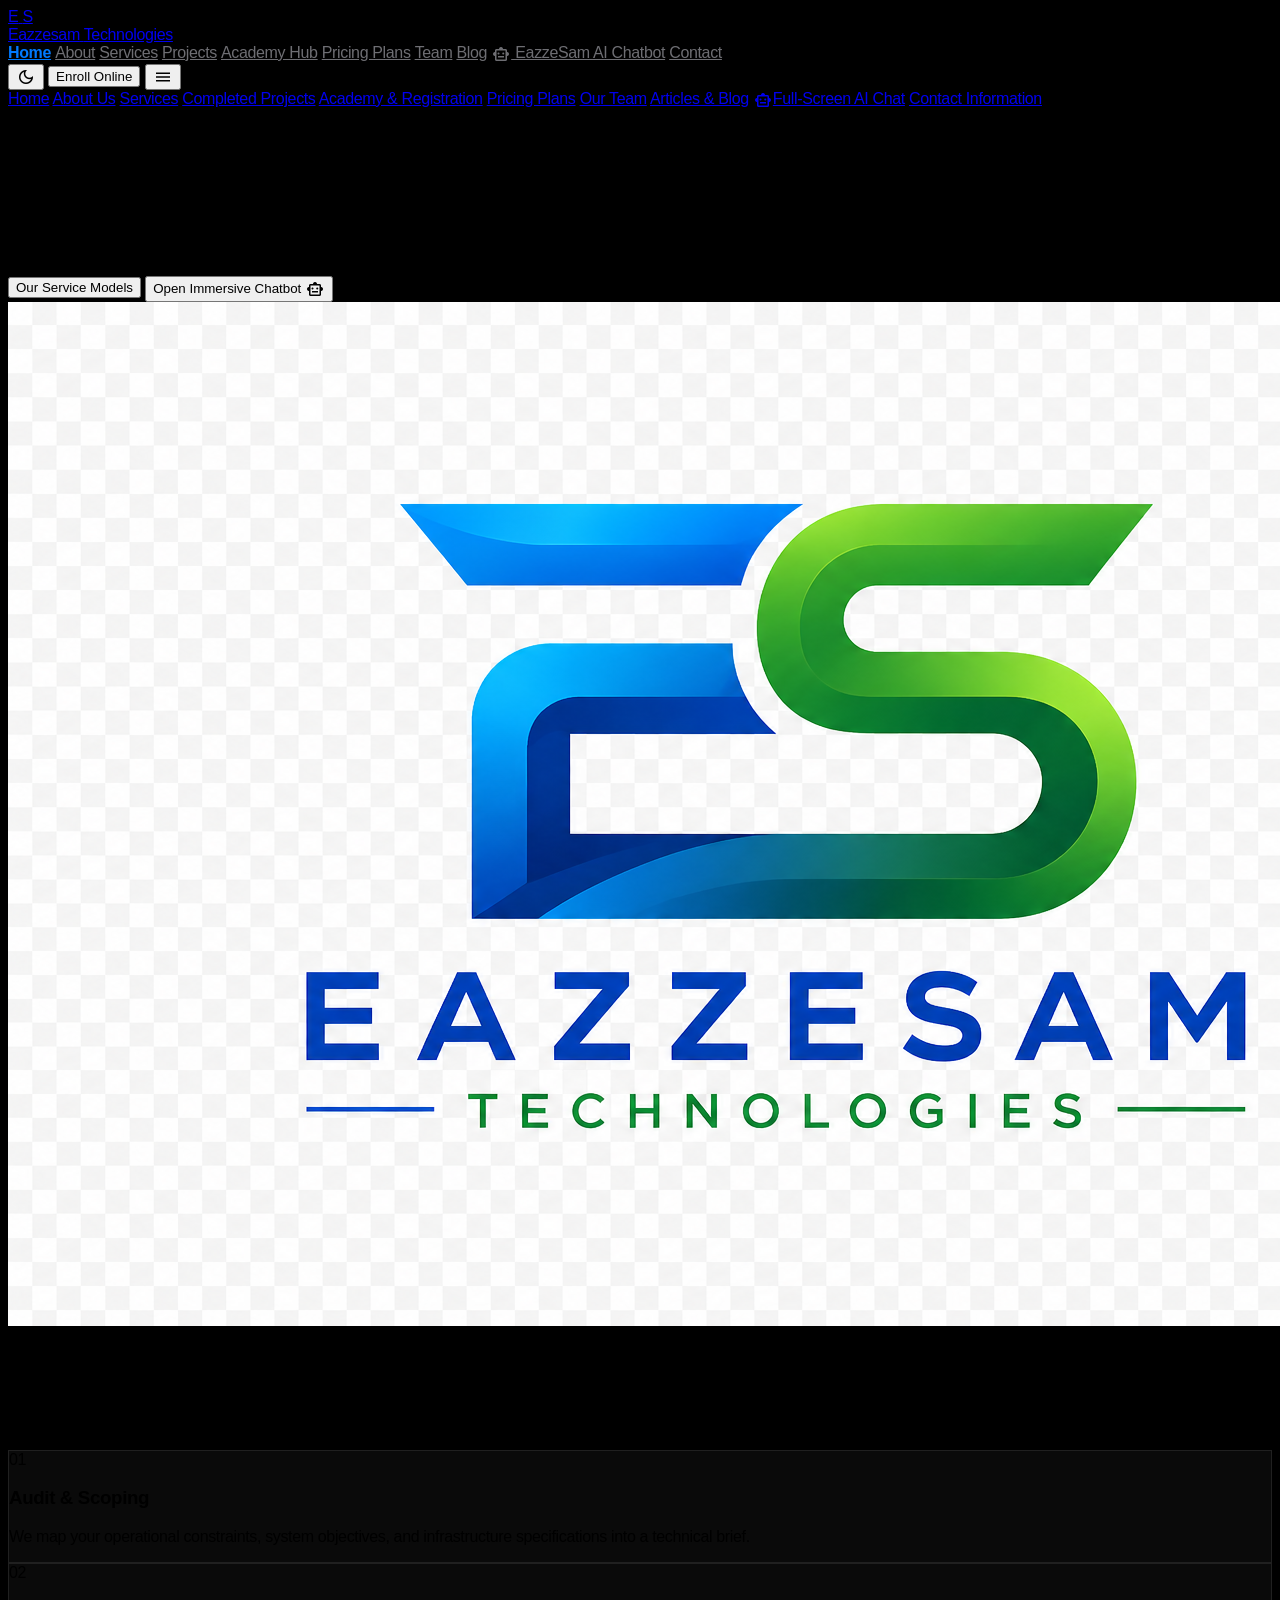
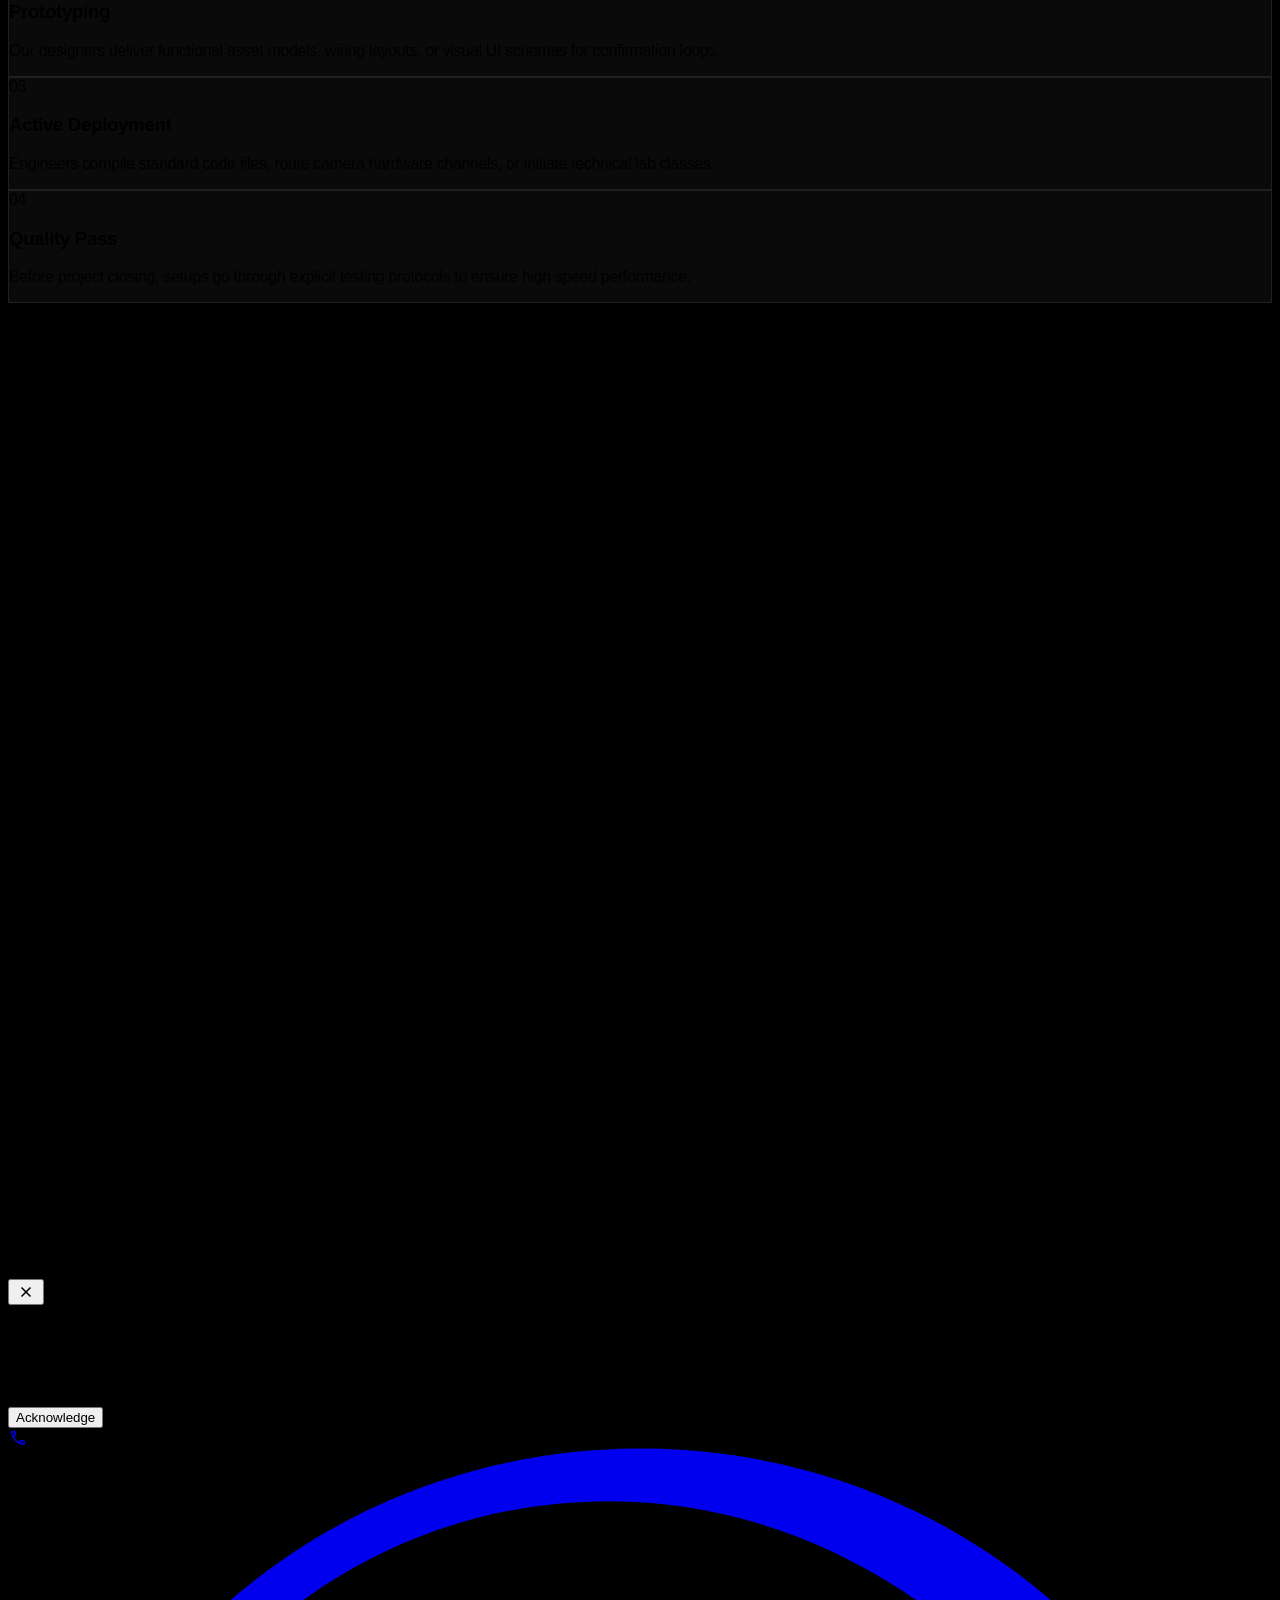
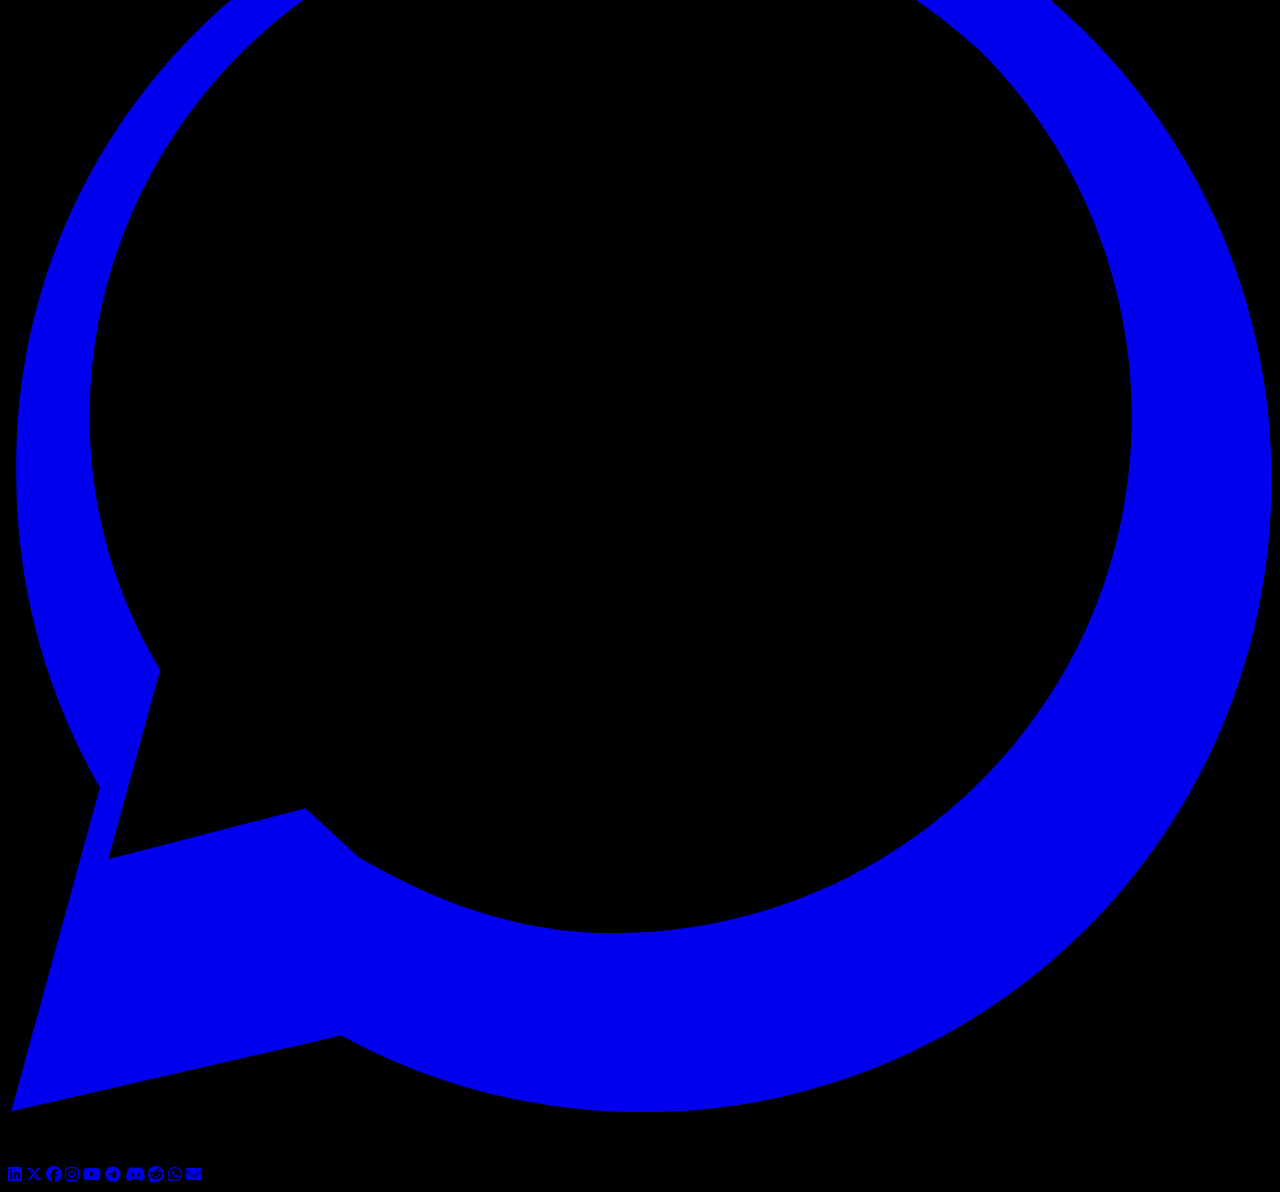
==== commit ab0629c6: "Rename 'Blog Node' link to 'Blog'" ====
--- a/index.html
+++ b/index.html
@@ -176,7 +176,7 @@
                 <a href="#" id="nav-academy" onclick="navigateTo('academy')" class="nav-link">Academy Hub</a>
                 <a href="#" id="nav-pricing" onclick="navigateTo('pricing')" class="nav-link">Pricing Plans</a>
                 <a href="#" id="nav-team" onclick="navigateTo('team')" class="nav-link">Team</a>
-                <a href="#" id="nav-blog" onclick="navigateTo('blog')" class="nav-link">Blog Node</a>
+                <a href="#" id="nav-blog" onclick="navigateTo('blog')" class="nav-link">Blog</a>
                 <a href="#" id="nav-chatbot" onclick="navigateTo('chatbot')" class="nav-link flex items-center gap-1"><span class="material-symbols-outlined text-sm text-techBlue">smart_toy</span> EazzeSam AI Chatbot</a>
                 <a href="#" id="nav-contact" onclick="navigateTo('contact')" class="nav-link">Contact</a>
             </nav>
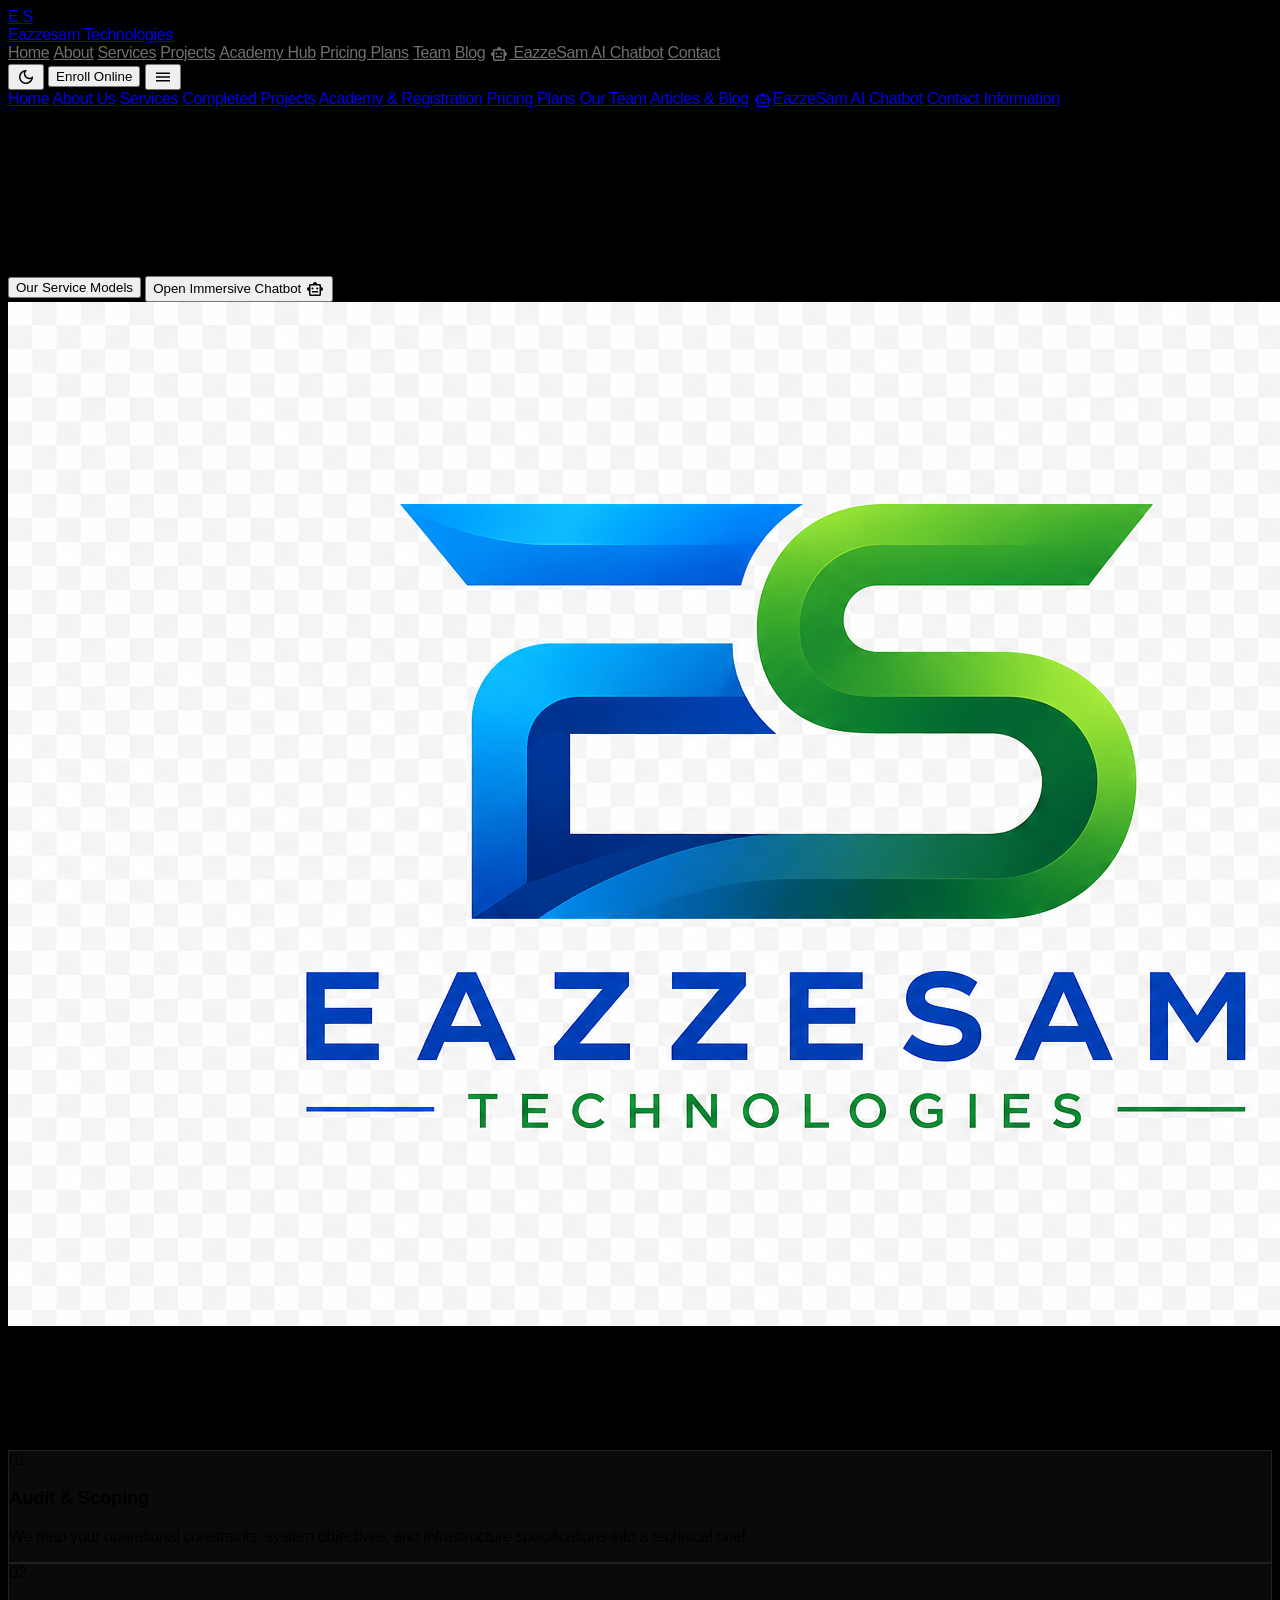
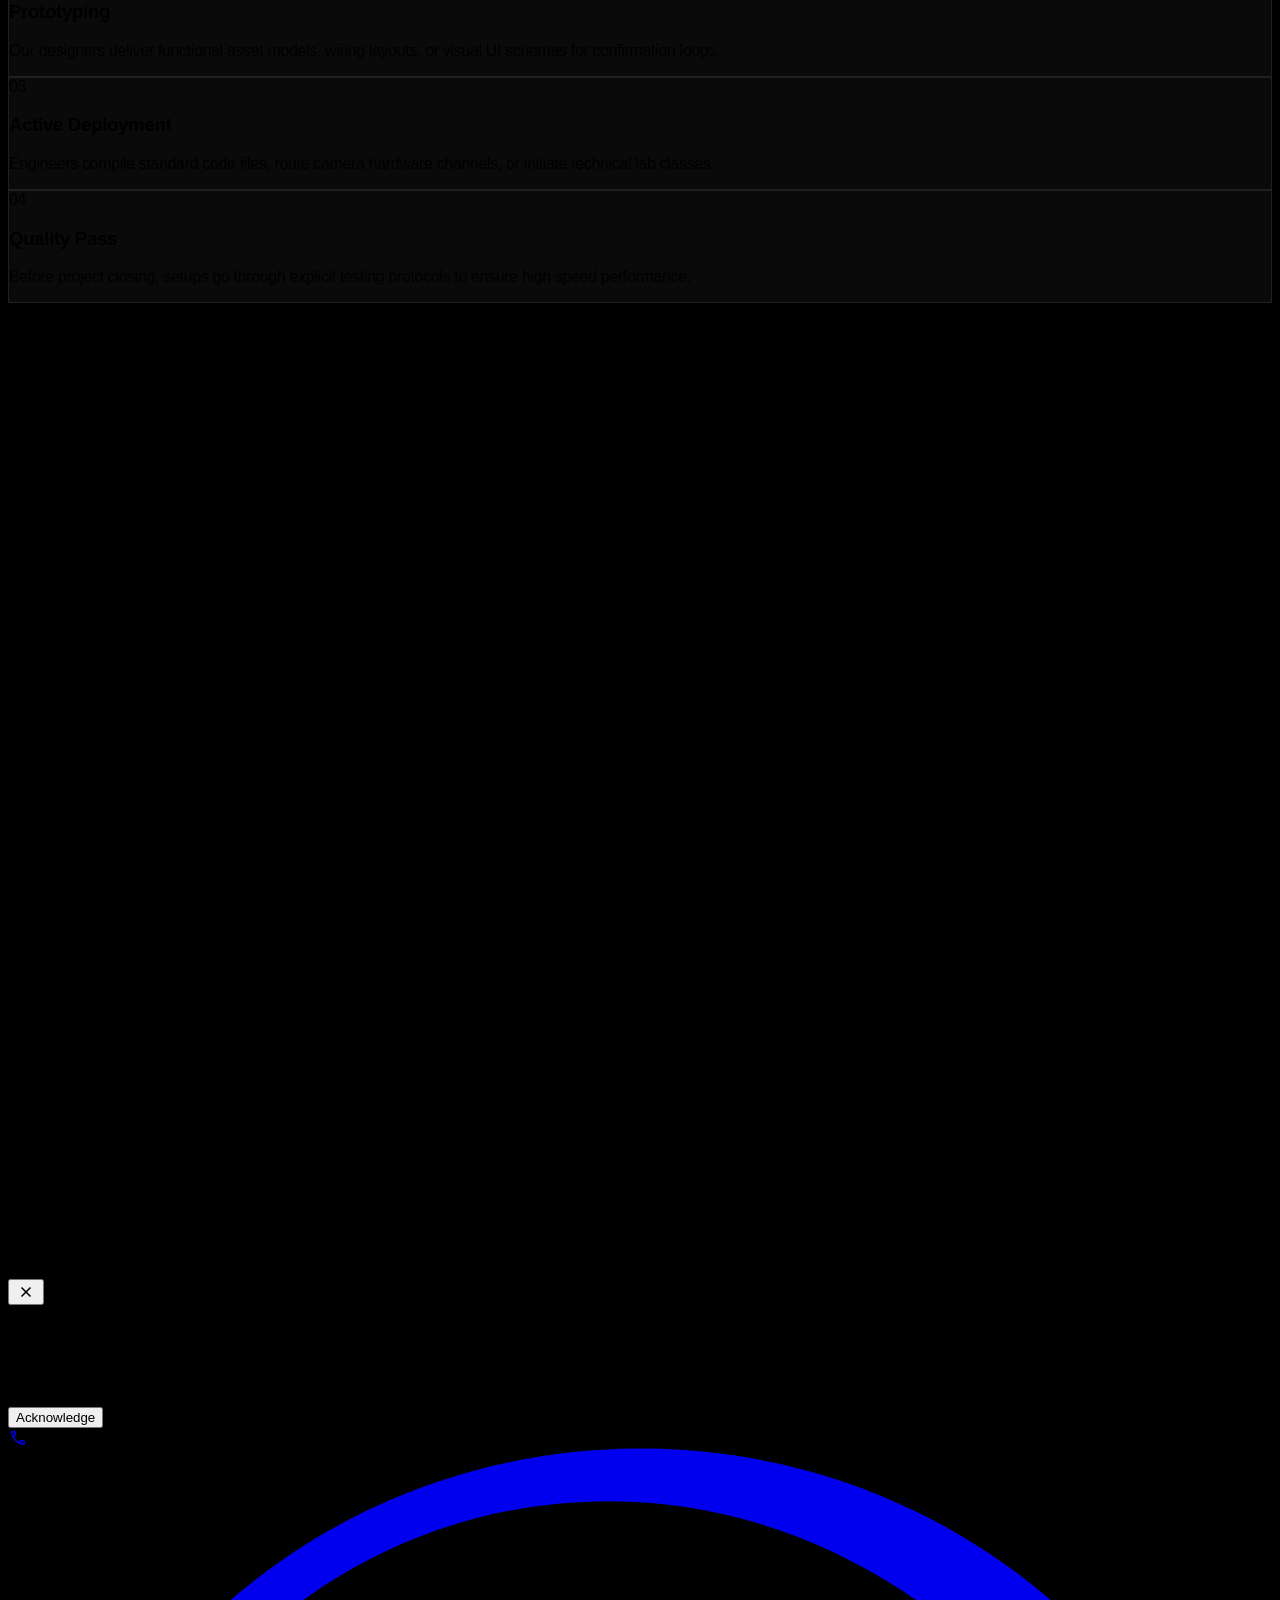
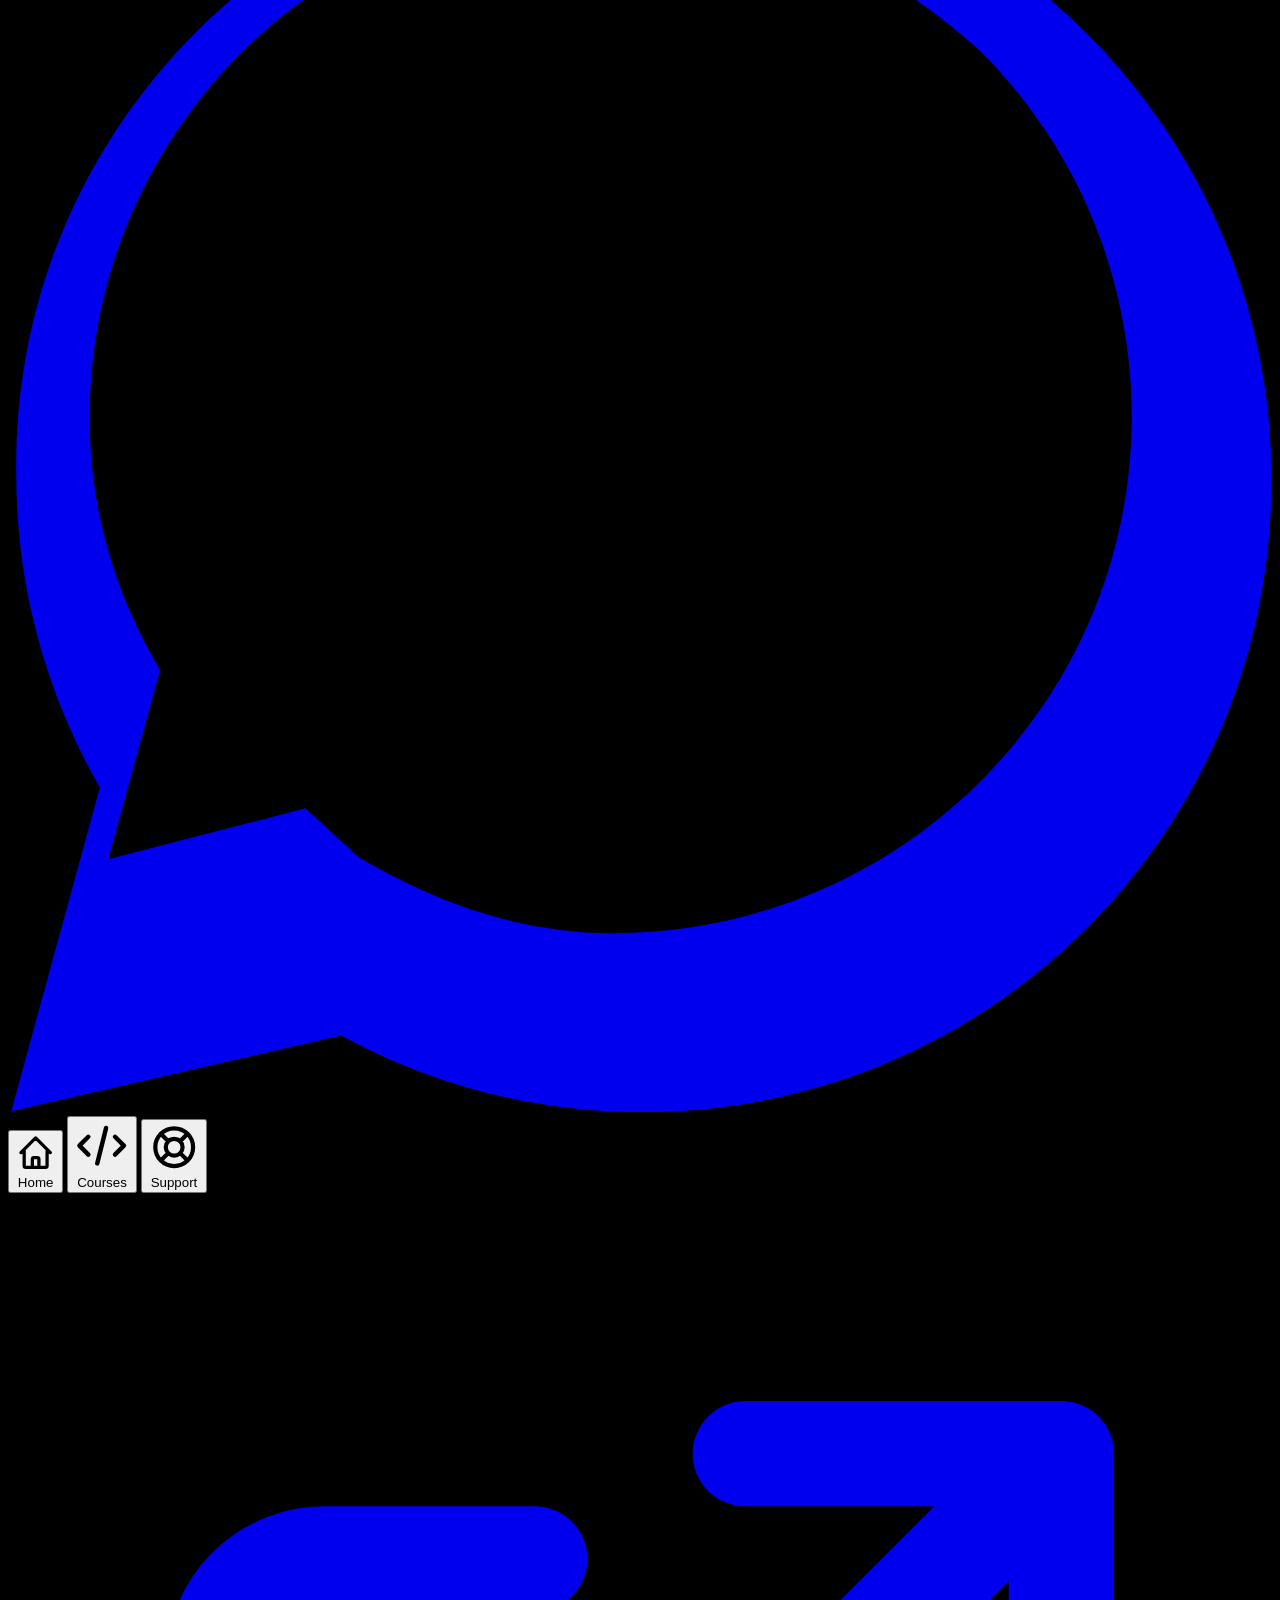
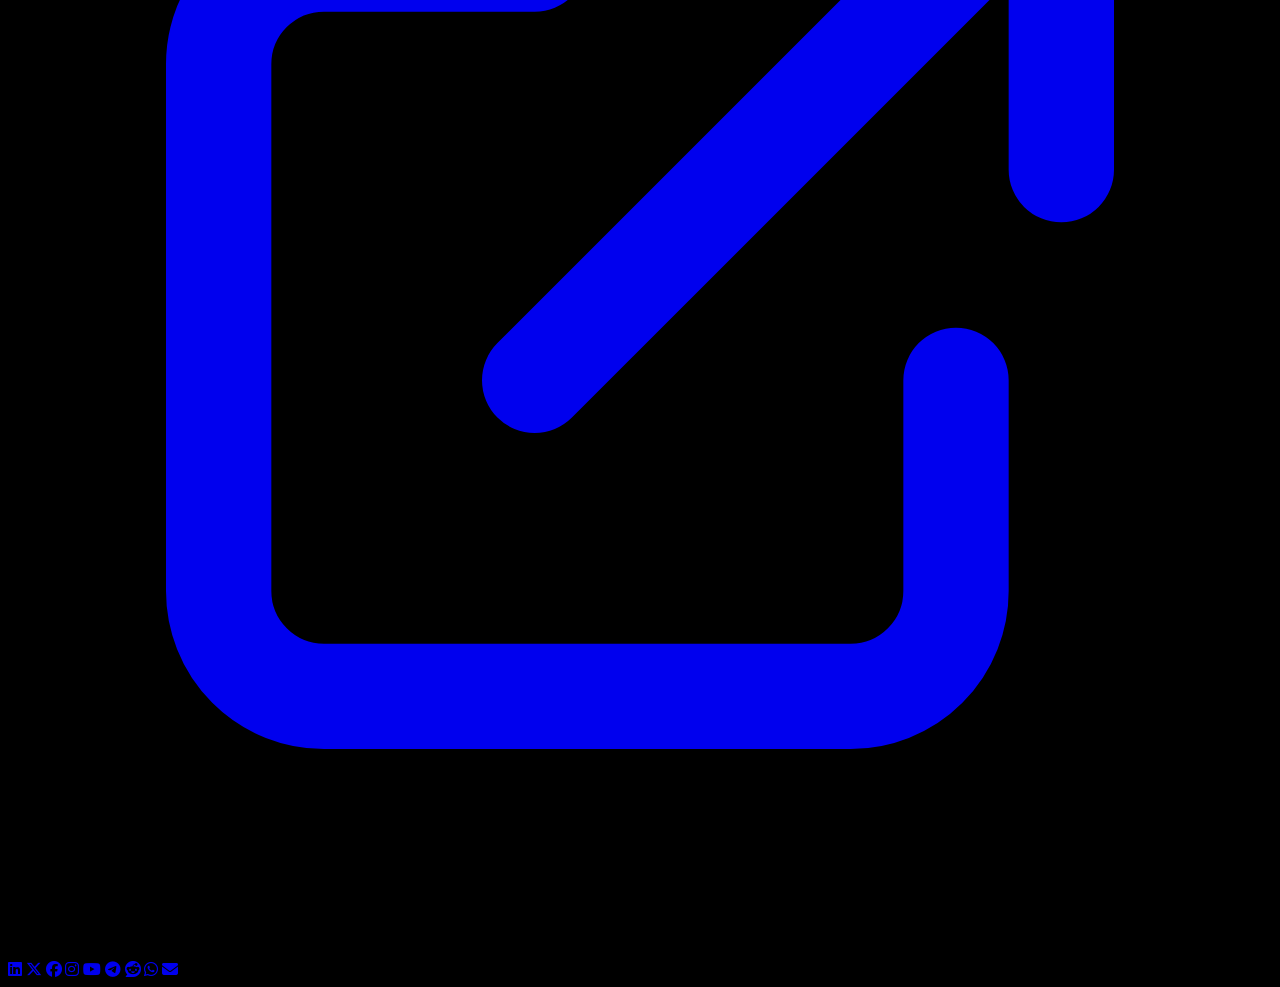
==== commit 1a0c26e1: "new" ====
--- a/index.html
+++ b/index.html
@@ -1,5 +1,6 @@
 <!DOCTYPE html>
 <html lang="en" class="scroll-smooth overflow-x-hidden max-w-full">
+
 <head>
     <meta charset="UTF-8">
     <meta name="viewport" content="width=device-width, initial-scale=1.0, maximum-scale=1.0, user-scalable=no">
@@ -7,7 +8,7 @@
     <script src="https://cdn.tailwindcss.com"></script>
     <link href="https://fonts.googleapis.com/css2?family=Material+Symbols+Outlined" rel="stylesheet">
     <link rel="stylesheet" href="https://cdnjs.cloudflare.com/ajax/libs/animate.css/4.1.1/animate.min.css">
-    <link rel="stylesheet" href="./style.css">     
+    <link rel="stylesheet" href="./style.css">
     <link rel="manifest" href="./manifest.json">
     <!-- Tailwind CSS -->
     <script src="https://cdn.tailwindcss.com"></script>
@@ -18,8 +19,10 @@
     <!-- Google Fonts (Inter for that clean, Apple-like look) -->
     <link rel="preconnect" href="https://fonts.googleapis.com">
     <link rel="preconnect" href="https://fonts.gstatic.com" crossorigin>
-    <link href="https://fonts.googleapis.com/css2?family=Inter:wght@300;400;500;600;700&family=JetBrains+Mono:wght@400;700&display=swap" rel="stylesheet">
-  
+    <lik
+        href="https://fonts.googleapis.com/css2?family=Inter:wght@300;400;500;600;700&family=JetBrains+Mono:wght@400;700&display=swap"
+        rel="stylesheet">
+
     <script>
         tailwind.config = {
             darkMode: 'class',
@@ -45,27 +48,41 @@
             font-family: -apple-system, BlinkMacSystemFont, "Segoe UI", Roboto, Helvetica, Arial, sans-serif;
             letter-spacing: -0.022em;
         }
-        
+
         /* Rigid Light Mode Contrast Overhaul */
         .light {
             background-color: #f5f5f7 !important;
             color: #000000 !important;
         }
-        .light p, .light span, .light h1, .light h2, .light h3, .light h4, .light h5, .light h6, .light label, .light li {
+
+        .light p,
+        .light span,
+        .light h1,
+        .light h2,
+        .light h3,
+        .light h4,
+        .light h5,
+        .light h6,
+        .light label,
+        .light li {
             color: #000000 !important;
         }
-        .light .text-gray-600, .light .text-[#86868b], .light .text-appleGray, .light .text-gray-500 {
+
+        .light .text-gray-600,
+        .light .text-[#86868b],
+        .light .text-appleGray,
+        .light .text-gray-500 {
             color: #1c1c1e !important;
             font-weight: 500;
         }
-        
+
         .apple-glass {
             background: rgba(255, 255, 255, 0.04);
             backdrop-filter: blur(25px) saturate(190%);
             -webkit-backdrop-filter: blur(25px) saturate(190%);
             border: 1px solid rgba(255, 255, 255, 0.09);
         }
-        
+
         .light .apple-glass {
             background: #ffffff !important;
             backdrop-filter: none;
@@ -77,29 +94,63 @@
         .apple-transition {
             transition: all 0.4s cubic-bezier(0.25, 1, 0.5, 1);
         }
+
         .apple-transition:hover {
             transform: translateY(-2px);
         }
-        
-        .nav-link { 
+
+        .nav-link {
             color: #6e6e73;
             font-weight: 500;
-            transition: color 0.25s cubic-bezier(0.25, 1, 0.5, 1); 
-        }
-        .dark .nav-link:hover { color: #ffffff; }
-        .light .nav-link { color: #1d1d1f !important; }
-        .light .nav-link:hover { color: #007aff !important; }
-        
-        .dark .nav-active { color: #007aff !important; font-weight: 700 !important; }
-        .light .nav-active { color: #007aff !important; font-weight: 700 !important; }
-        
-        .page-section { display: none; }
-        .page-section.active-page { display: block; }
-        
-        .custom-scrollbar::-webkit-scrollbar { width: 6px; }
-        .custom-scrollbar::-webkit-scrollbar-track { background: transparent; }
-        .custom-scrollbar::-webkit-scrollbar-thumb { background: rgba(255,255,255,0.2); border-radius: 99px; }
-        .light .custom-scrollbar::-webkit-scrollbar-thumb { background: rgba(0,0,0,0.3); }
+            transition: color 0.25s cubic-bezier(0.25, 1, 0.5, 1);
+        }
+
+        .dark .nav-link:hover {
+            color: #ffffff;
+        }
+
+        .light .nav-link {
+            color: #1d1d1f !important;
+        }
+
+        .light .nav-link:hover {
+            color: #007aff !important;
+        }
+
+        .dark .nav-active {
+            color: #007aff !important;
+            font-weight: 700 !important;
+        }
+
+        .light .nav-active {
+            color: #007aff !important;
+            font-weight: 700 !important;
+        }
+
+        .page-section {
+            display: none;
+        }
+
+        .page-section.active-page {
+            display: block;
+        }
+
+        .custom-scrollbar::-webkit-scrollbar {
+            width: 6px;
+        }
+
+        .custom-scrollbar::-webkit-scrollbar-track {
+            background: transparent;
+        }
+
+        .custom-scrollbar::-webkit-scrollbar-thumb {
+            background: rgba(255, 255, 255, 0.2);
+            border-radius: 99px;
+        }
+
+        .light .custom-scrollbar::-webkit-scrollbar-thumb {
+            background: rgba(0, 0, 0, 0.3);
+        }
 
         .material-symbols-outlined {
             vertical-align: middle;
@@ -113,58 +164,82 @@
             overflow: hidden;
             transition: max-height 0.35s cubic-bezier(0.25, 1, 0.5, 1);
         }
+
         .faq-item.active .faq-content {
             max-height: 200px;
         }
 
-        
-          /* Apple-style smooth cubic-bezier transition */
+
+        /* Apple-style smooth cubic-bezier transition */
         .apple-transition {
             transition: all 0.6s cubic-bezier(0.16, 1, 0.3, 1);
         }
+
         .apple-bounce {
             transition: transform 0.5s cubic-bezier(0.25, 1, 0.5, 1.2);
         }
+
         .apple-bounce:hover {
             transform: scale(1.03);
         }
-        
+
         /* Slideshow custom smooth transition */
         .slide-track {
             display: flex;
             transition: transform 0.8s cubic-bezier(0.16, 1, 0.3, 1);
         }
+
         .slide-item {
             flex: 0 0 100%;
             width: 100%;
         }
+
         /* Custom keyframes for text elements rising up beautifully */
         @keyframes textUp {
-            from { opacity: 0; transform: translateY(24px); }
-            to { opacity: 1; transform: translateY(0); }
-        }
+            from {
+                opacity: 0;
+                transform: translateY(24px);
+            }
+
+            to {
+                opacity: 1;
+                transform: translateY(0);
+            }
+        }
+
         .animate-text-up {
             animation: textUp 0.8s cubic-bezier(0.16, 1, 0.3, 1) forwards;
         }
+
         /* Fixed-width monospace utility specifically for fast microsecond counters */
         .mono-timer {
             font-family: 'JetBrains Mono', monospace;
         }
+
+         /* Smooth transitions for the sliding pill background */
+        .tab-indicator {
+            transition: all 0.3s cubic-bezier(0.25, 1, 0.5, 1);
+        }
     </style>
 </head>
-<body class="bg-[#f5f5f7] text-[#1d1d1f] dark:bg-darkBg dark:text-[#f5f5f7] antialiased selection:bg-techBlue/30 max-w-full overflow-x-hidden transition-colors duration-300">
-
-    <header class="w-full border-b border-gray-200 dark:border-white/5 bg-[#f5f5f7]/90 dark:bg-darkBg/80 backdrop-blur-xl sticky top-0 z-40 max-w-full">
+
+<body
+    class="bg-[#f5f5f7] text-[#1d1d1f] dark:bg-darkBg dark:text-[#f5f5f7] antialiased selection:bg-techBlue/30 max-w-full overflow-x-hidden transition-colors duration-300">
+
+    <header
+        class="w-full border-b border-gray-200 dark:border-white/5 bg-[#f5f5f7]/90 dark:bg-darkBg/80 backdrop-blur-xl sticky top-0 z-40 max-w-full">
         <div class="max-w-7xl mx-auto px-6 py-3.5 flex items-center justify-between">
-            
+
             <a href="#" onclick="navigateTo('home')" class="flex items-center space-x-2.5 group">
-                <div class="text-xl font-bold tracking-tight flex items-center bg-gray-200/50 dark:bg-white/[0.05] px-3 py-1 rounded-full border border-gray-300 dark:border-white/10 transition duration-300">
+                <div
+                    class="text-xl font-bold tracking-tight flex items-center bg-gray-200/50 dark:bg-white/[0.05] px-3 py-1 rounded-full border border-gray-300 dark:border-white/10 transition duration-300">
                     <span class="text-techBlue">E</span>
                     <span class="text-innovGreen ml-0.5">S</span>
                 </div>
                 <div class="leading-tight">
                     <span class="text-xs tracking-wide font-bold dark:text-white block">Eazzesam</span>
-                    <span class="text-[9px] tracking-wider text-appleGray dark:text-appleGray font-semibold block">Technologies</span>
+                    <span
+                        class="text-[9px] tracking-wider text-appleGray dark:text-appleGray font-semibold block">Technologies</span>
                 </div>
             </a>
 
@@ -177,59 +252,86 @@
                 <a href="#" id="nav-pricing" onclick="navigateTo('pricing')" class="nav-link">Pricing Plans</a>
                 <a href="#" id="nav-team" onclick="navigateTo('team')" class="nav-link">Team</a>
                 <a href="#" id="nav-blog" onclick="navigateTo('blog')" class="nav-link">Blog</a>
-                <a href="#" id="nav-chatbot" onclick="navigateTo('chatbot')" class="nav-link flex items-center gap-1"><span class="material-symbols-outlined text-sm text-techBlue">smart_toy</span> EazzeSam AI Chatbot</a>
+                <a href="#" id="nav-chatbot" onclick="navigateTo('chatbot')"
+                    class="nav-link flex items-center gap-1"><span
+                        class="material-symbols-outlined text-sm text-techBlue">smart_toy</span> EazzeSam AI Chatbot</a>
                 <a href="#" id="nav-contact" onclick="navigateTo('contact')" class="nav-link">Contact</a>
             </nav>
 
             <div class="flex items-center space-x-4">
-                <button onclick="toggleThemeMode()" class="dark:text-[#f5f5f7] opacity-90 hover:opacity-100 transition flex items-center justify-center" title="Toggle Theme">
+                <button onclick="toggleThemeMode()"
+                    class="dark:text-[#f5f5f7] opacity-90 hover:opacity-100 transition flex items-center justify-center"
+                    title="Toggle Theme">
                     <span id="themeToggleIcon" class="material-symbols-outlined font-light text-[22px]">dark_mode</span>
                 </button>
-                
-                <button onclick="navigateTo('academy')" class="bg-techBlue text-white font-medium text-xs px-4 py-2 rounded-full hover:bg-blue-600 transition shadow-sm">
+
+                <button onclick="navigateTo('academy')"
+                    class="bg-techBlue text-white font-medium text-xs px-4 py-2 rounded-full hover:bg-blue-600 transition shadow-sm">
                     Enroll Online
                 </button>
 
-                <button onclick="toggleMobileMenu()" id="mobileMenuBtn" class="xl:hidden text-[#6e6e73] hover:text-black dark:hover:text-white flex items-center">
+                <button onclick="toggleMobileMenu()" id="mobileMenuBtn"
+                    class="xl:hidden text-[#6e6e73] hover:text-black dark:hover:text-white flex items-center">
                     <span class="material-symbols-outlined">menu</span>
                 </button>
             </div>
         </div>
 
-        <div id="mobileMenu" class="hidden xl:hidden border-t border-gray-200 dark:border-white/5 bg-[#f5f5f7] dark:bg-darkBg px-6 py-4 space-y-1 animate__animated animate__fadeIn">
-            <a href="#" id="mob-nav-home" onclick="navigateTo('home'); toggleMobileMenu();" class="block py-2 text-sm font-medium">Home</a>
-            <a href="#" id="mob-nav-about" onclick="navigateTo('about'); toggleMobileMenu();" class="block py-2 text-sm">About Us</a>
-            <a href="#" id="mob-nav-services" onclick="navigateTo('services'); toggleMobileMenu();" class="block py-2 text-sm">Services</a>
-            <a href="#" id="mob-nav-portfolio" onclick="navigateTo('portfolio'); toggleMobileMenu();" class="block py-2 text-sm">Completed Projects</a>
-            <a href="#" id="mob-nav-academy" onclick="navigateTo('academy'); toggleMobileMenu();" class="block py-2 text-sm">Academy & Registration</a>
-            <a href="#" id="mob-nav-pricing" onclick="navigateTo('pricing'); toggleMobileMenu();" class="block py-2 text-sm">Pricing Plans</a>
-            <a href="#" id="mob-nav-team" onclick="navigateTo('team'); toggleMobileMenu();" class="block py-2 text-sm">Our Team</a>
-            <a href="#" id="mob-nav-blog" onclick="navigateTo('blog'); toggleMobileMenu();" class="block py-2 text-sm">Articles & Blog</a>
-            <a href="#" id="mob-nav-chatbot" onclick="navigateTo('chatbot'); toggleMobileMenu();" class="block py-2 text-sm"><span class="material-symbols-outlined text-sm text-techBlue mr-1">smart_toy</span>Full-Screen AI Chat</a>
-            <a href="#" id="mob-nav-contact" onclick="navigateTo('contact'); toggleMobileMenu();" class="block py-2 text-sm">Contact Information</a>
+        <div id="mobileMenu"
+            class="hidden xl:hidden border-t border-gray-200 dark:border-white/5 bg-[#f5f5f7] dark:bg-darkBg px-6 py-4 space-y-1 animate__animated animate__fadeIn">
+            <a href="#" id="mob-nav-home" onclick="navigateTo('home'); toggleMobileMenu();"
+                class="block py-2 text-sm font-medium">Home</a>
+            <a href="#" id="mob-nav-about" onclick="navigateTo('about'); toggleMobileMenu();"
+                class="block py-2 text-sm">About Us</a>
+            <a href="#" id="mob-nav-services" onclick="navigateTo('services'); toggleMobileMenu();"
+                class="block py-2 text-sm">Services</a>
+            <a href="#" id="mob-nav-portfolio" onclick="navigateTo('portfolio'); toggleMobileMenu();"
+                class="block py-2 text-sm">Completed Projects</a>
+            <a href="#" id="mob-nav-academy" onclick="navigateTo('academy'); toggleMobileMenu();"
+                class="block py-2 text-sm">Academy & Registration</a>
+            <a href="#" id="mob-nav-pricing" onclick="navigateTo('pricing'); toggleMobileMenu();"
+                class="block py-2 text-sm">Pricing Plans</a>
+            <a href="#" id="mob-nav-team" onclick="navigateTo('team'); toggleMobileMenu();"
+                class="block py-2 text-sm">Our Team</a>
+            <a href="#" id="mob-nav-blog" onclick="navigateTo('blog'); toggleMobileMenu();"
+                class="block py-2 text-sm">Articles & Blog</a>
+            <a href="#" id="mob-nav-chatbot" onclick="navigateTo('chatbot'); toggleMobileMenu();"
+                class="block py-2 text-sm"><span
+                    class="material-symbols-outlined text-sm text-techBlue mr-1">smart_toy</span>EazzeSam AI Chatbot</a>
+            <a href="#" id="mob-nav-contact" onclick="navigateTo('contact'); toggleMobileMenu();"
+                class="block py-2 text-sm">Contact Information</a>
         </div>
     </header>
 
     <main class="w-full max-w-full overflow-hidden">
-        
-        <div id="page-home" class="page-section active-page animate__animated animate__fadeIn max-w-full overflow-hidden">
-            <section class="max-w-7xl mx-auto px-6 pt-16 pb-20 grid grid-cols-1 lg:grid-cols-12 gap-12 items-center relative">
+
+        <div id="page-home"
+            class="page-section active-page animate__animated animate__fadeIn max-w-full overflow-hidden">
+            <section
+                class="max-w-7xl mx-auto px-6 pt-16 pb-20 grid grid-cols-1 lg:grid-cols-12 gap-12 items-center relative">
                 <div class="lg:col-span-7 space-y-6 text-center lg:text-left">
-                    <div class="inline-flex items-center space-x-2 bg-gray-200 dark:bg-white/[0.05] border border-gray-300 dark:border-white/10 px-4 py-1.5 rounded-full text-xs text-techBlue font-bold">
+                    <div
+                        class="inline-flex items-center space-x-2 bg-gray-200 dark:bg-white/[0.05] border border-gray-300 dark:border-white/10 px-4 py-1.5 rounded-full text-xs text-techBlue font-bold">
                         <span>Engineering Intelligent Digital Futures Since Incorporation</span>
                     </div>
-                    <h1 class="text-4xl sm:text-5xl lg:text-6xl font-extrabold tracking-tight leading-none dark:text-white">
+                    <h1
+                        class="text-4xl sm:text-5xl lg:text-6xl font-extrabold tracking-tight leading-none dark:text-white">
                         Innovative Tech.<br>
                         <span class="text-gray-500 dark:text-[#a1a1a6]">Engineered for Global Impact.</span>
                     </h1>
-                    <p class="text-gray-600 dark:text-[#86868b] text-base sm:text-lg max-w-xl mx-auto lg:mx-0 font-normal leading-relaxed">
-                        Eazzesam Technologies transforms businesses through custom web engineering, advanced conversational AI nodes, structural multi-channel CCTV surveillance arrays, and certified high-yield technical skill development training.
+                    <p
+                        class="text-gray-600 dark:text-[#86868b] text-base sm:text-lg max-w-xl mx-auto lg:mx-0 font-normal leading-relaxed">
+                        Eazzesam Technologies transforms businesses through custom web engineering, advanced
+                        conversational AI nodes, structural multi-channel CCTV surveillance arrays, and certified
+                        high-yield technical skill development training.
                     </p>
                     <div class="flex flex-wrap justify-center lg:justify-start gap-4 pt-2">
-                        <button onclick="navigateTo('services')" class="w-full sm:w-auto bg-techBlue text-white font-semibold px-6 py-3 rounded-full hover:bg-blue-600 transition text-sm">
+                        <button onclick="navigateTo('services')"
+                            class="w-full sm:w-auto bg-techBlue text-white font-semibold px-6 py-3 rounded-full hover:bg-blue-600 transition text-sm">
                             Our Service Models
                         </button>
-                        <button onclick="navigateTo('chatbot')" class="w-full sm:w-auto bg-gray-200 dark:bg-white/[0.06] hover:bg-gray-300 dark:hover:bg-white/[0.1] text-black dark:text-white font-semibold px-6 py-3 rounded-full flex items-center justify-center space-x-2 transition text-sm">
+                        <button onclick="navigateTo('chatbot')"
+                            class="w-full sm:w-auto bg-gray-200 dark:bg-white/[0.06] hover:bg-gray-300 dark:hover:bg-white/[0.1] text-black dark:text-white font-semibold px-6 py-3 rounded-full flex items-center justify-center space-x-2 transition text-sm">
                             <span>Open Immersive Chatbot</span>
                             <span class="material-symbols-outlined text-sm text-techBlue">smart_toy</span>
                         </button>
@@ -237,81 +339,129 @@
                 </div>
 
                 <div class="lg:col-span-5 flex justify-center items-center relative mt-6 lg:mt-0">
-                    <div class="w-full max-w-sm h-[320px] sm:h-[380px] rounded-3xl overflow-hidden relative shadow-2xl border border-gray-300 dark:border-white/10">
+                    <div
+                        class="w-full max-w-sm h-[320px] sm:h-[380px] rounded-3xl overflow-hidden relative shadow-2xl border border-gray-300 dark:border-white/10">
                         <img src="./logo.png" alt="Advanced Security Matrix" class="w-full h-full object-cover">
-                        <div class="absolute inset-0 bg-gradient-to-t from-[#f5f5f7] dark:from-darkBg via-transparent to-transparent"></div>
+                        <div
+                            class="absolute inset-0 bg-gradient-to-t from-[#f5f5f7] dark:from-darkBg via-transparent to-transparent">
+                        </div>
                     </div>
                 </div>
             </section>
 
-            <section class="border-t border-gray-200 dark:border-white/5 bg-gray-100/50 dark:bg-black/20 py-20 max-w-full">
+            <section
+                class="border-t border-gray-200 dark:border-white/5 bg-gray-100/50 dark:bg-black/20 py-20 max-w-full">
                 <div class="max-w-6xl mx-auto px-6">
                     <div class="text-center max-w-2xl mx-auto mb-16 space-y-3">
-                        <span class="text-xs font-bold tracking-wide text-techBlue uppercase block">Execution Workflow</span>
+                        <span class="text-xs font-bold tracking-wide text-techBlue uppercase block">Execution
+                            Workflow</span>
                         <h2 class="text-3xl font-bold tracking-tight dark:text-white">Our Methodical Process</h2>
-                        <p class="text-sm text-gray-600 dark:text-[#86868b]">How we safely translate project blueprints into dynamic high-performance realities.</p>
+                        <p class="text-sm text-gray-600 dark:text-[#86868b]">How we safely translate project blueprints
+                            into dynamic high-performance realities.</p>
                     </div>
 
                     <div class="grid grid-cols-1 md:grid-cols-4 gap-6 relative">
-                        <div class="apple-glass p-6 rounded-3xl space-y-4 border border-gray-200 dark:border-white/5 relative">
-                            <div class="w-10 h-10 rounded-full bg-techBlue/10 text-techBlue flex items-center justify-center font-bold text-sm">01</div>
+                        <div
+                            class="apple-glass p-6 rounded-3xl space-y-4 border border-gray-200 dark:border-white/5 relative">
+                            <div
+                                class="w-10 h-10 rounded-full bg-techBlue/10 text-techBlue flex items-center justify-center font-bold text-sm">
+                                01</div>
                             <h3 class="text-base font-bold dark:text-white">Audit & Scoping</h3>
-                            <p class="text-xs text-gray-600 dark:text-[#86868b] leading-relaxed">We map your operational constraints, system objectives, and infrastructure specifications into a technical brief.</p>
-                        </div>
-                        <div class="apple-glass p-6 rounded-3xl space-y-4 border border-gray-200 dark:border-white/5 relative">
-                            <div class="w-10 h-10 rounded-full bg-innovGreen/10 text-innovGreen flex items-center justify-center font-bold text-sm">02</div>
+                            <p class="text-xs text-gray-600 dark:text-[#86868b] leading-relaxed">We map your operational
+                                constraints, system objectives, and infrastructure specifications into a technical
+                                brief.</p>
+                        </div>
+                        <div
+                            class="apple-glass p-6 rounded-3xl space-y-4 border border-gray-200 dark:border-white/5 relative">
+                            <div
+                                class="w-10 h-10 rounded-full bg-innovGreen/10 text-innovGreen flex items-center justify-center font-bold text-sm">
+                                02</div>
                             <h3 class="text-base font-bold dark:text-white">Prototyping</h3>
-                            <p class="text-xs text-gray-600 dark:text-[#86868b] leading-relaxed">Our designers deliver functional asset models, wiring layouts, or visual UI schemas for confirmation loops.</p>
-                        </div>
-                        <div class="apple-glass p-6 rounded-3xl space-y-4 border border-gray-200 dark:border-white/5 relative">
-                            <div class="w-10 h-10 rounded-full bg-purple-500/10 text-purple-500 flex items-center justify-center font-bold text-sm">03</div>
+                            <p class="text-xs text-gray-600 dark:text-[#86868b] leading-relaxed">Our designers deliver
+                                functional asset models, wiring layouts, or visual UI schemas for confirmation loops.
+                            </p>
+                        </div>
+                        <div
+                            class="apple-glass p-6 rounded-3xl space-y-4 border border-gray-200 dark:border-white/5 relative">
+                            <div
+                                class="w-10 h-10 rounded-full bg-purple-500/10 text-purple-500 flex items-center justify-center font-bold text-sm">
+                                03</div>
                             <h3 class="text-base font-bold dark:text-white">Active Deployment</h3>
-                            <p class="text-xs text-gray-600 dark:text-[#86868b] leading-relaxed">Engineers compile standard code files, route camera hardware channels, or initiate technical lab classes.</p>
-                        </div>
-                        <div class="apple-glass p-6 rounded-3xl space-y-4 border border-gray-200 dark:border-white/5 relative">
-                            <div class="w-10 h-10 rounded-full bg-amber-500/10 text-amber-500 flex items-center justify-center font-bold text-sm">04</div>
+                            <p class="text-xs text-gray-600 dark:text-[#86868b] leading-relaxed">Engineers compile
+                                standard code files, route camera hardware channels, or initiate technical lab classes.
+                            </p>
+                        </div>
+                        <div
+                            class="apple-glass p-6 rounded-3xl space-y-4 border border-gray-200 dark:border-white/5 relative">
+                            <div
+                                class="w-10 h-10 rounded-full bg-amber-500/10 text-amber-500 flex items-center justify-center font-bold text-sm">
+                                04</div>
                             <h3 class="text-base font-bold dark:text-white">Quality Pass</h3>
-                            <p class="text-xs text-gray-600 dark:text-[#86868b] leading-relaxed">Before project closing, setups go through explicit testing protocols to ensure high speed performance.</p>
+                            <p class="text-xs text-gray-600 dark:text-[#86868b] leading-relaxed">Before project closing,
+                                setups go through explicit testing protocols to ensure high speed performance.</p>
                         </div>
                     </div>
                 </div>
             </section>
 
-            <section class="border-t border-gray-200 dark:border-white/5 bg-gray-50 dark:bg-white/[0.01] py-20 max-w-full">
+            <section
+                class="border-t border-gray-200 dark:border-white/5 bg-gray-50 dark:bg-white/[0.01] py-20 max-w-full">
                 <div class="max-w-5xl mx-auto px-6">
                     <div class="text-center max-w-2xl mx-auto mb-16 space-y-3">
-                        <span class="text-xs font-bold tracking-wide text-techBlue uppercase block">Corporate Evolution & Legacy</span>
-                        <h2 class="text-3xl font-bold tracking-tight dark:text-white">Our Journey Through Innovation</h2>
-                        <p class="text-sm text-gray-600 dark:text-[#86868b]">How a dedicated hardware configuration and custom software consultancy evolved into a premier tech ecosystem hub.</p>
-                    </div>
-
-                    <div class="space-y-12 relative before:absolute before:inset-0 before:left-4 sm:before:left-1/2 before:w-0.5 before:bg-gray-300 dark:before:bg-white/10">
+                        <span class="text-xs font-bold tracking-wide text-techBlue uppercase block">Corporate Evolution
+                            & Legacy</span>
+                        <h2 class="text-3xl font-bold tracking-tight dark:text-white">Our Journey Through Innovation
+                        </h2>
+                        <p class="text-sm text-gray-600 dark:text-[#86868b]">How a dedicated hardware configuration and
+                            custom software consultancy evolved into a premier tech ecosystem hub.</p>
+                    </div>
+
+                    <div
+                        class="space-y-12 relative before:absolute before:inset-0 before:left-4 sm:before:left-1/2 before:w-0.5 before:bg-gray-300 dark:before:bg-white/10">
                         <div class="relative flex flex-col sm:flex-row items-start sm:justify-between group">
-                            <div class="absolute left-4 sm:left-1/2 w-4 h-4 bg-techBlue rounded-full -translate-x-1.5 border-4 border-white dark:border-darkBg z-10 transition group-hover:scale-125"></div>
+                            <div
+                                class="absolute left-4 sm:left-1/2 w-4 h-4 bg-techBlue rounded-full -translate-x-1.5 border-4 border-white dark:border-darkBg z-10 transition group-hover:scale-125">
+                            </div>
                             <div class="w-full sm:w-[45%] pl-10 sm:pl-0 sm:text-right space-y-2">
                                 <span class="text-lg font-black text-techBlue">2021 — Origin Node</span>
                                 <h4 class="text-base font-bold dark:text-white">Inception & System Support</h4>
-                                <p class="text-xs text-gray-600 dark:text-[#86868b] leading-relaxed">Eazzesam Technologies launched as a centralized network layout diagnostics desk. We focused on deploying remote P2P surveillance architectures and configuring foundational server storage frameworks for corporate offices in the region.</p>
+                                <p class="text-xs text-gray-600 dark:text-[#86868b] leading-relaxed">Eazzesam
+                                    Technologies launched as a centralized network layout diagnostics desk. We focused
+                                    on deploying remote P2P surveillance architectures and configuring foundational
+                                    server storage frameworks for corporate offices in the region.</p>
                             </div>
                             <div class="hidden sm:block w-[45%]"></div>
                         </div>
 
                         <div class="relative flex flex-col sm:flex-row items-start sm:justify-between group">
-                            <div class="absolute left-4 sm:left-1/2 w-4 h-4 bg-innovGreen rounded-full -translate-x-1.5 border-4 border-white dark:border-darkBg z-10 transition group-hover:scale-125"></div>
+                            <div
+                                class="absolute left-4 sm:left-1/2 w-4 h-4 bg-innovGreen rounded-full -translate-x-1.5 border-4 border-white dark:border-darkBg z-10 transition group-hover:scale-125">
+                            </div>
                             <div class="hidden sm:block w-[45%]"></div>
                             <div class="w-full sm:w-[45%] pl-10 space-y-2">
                                 <span class="text-lg font-black text-innovGreen">2023 — Paradigm Shift</span>
-                                <h4 class="text-base font-bold dark:text-white">Software Expansion & Web Architectures</h4>
-                                <p class="text-xs text-gray-600 dark:text-[#86868b] leading-relaxed">Responding to market shifts, our core team integrated dedicated software development nodes. We began writing bespoke relational database models and deploying modern enterprise e-commerce applications built on blazing fast utility architectures.</p>
+                                <h4 class="text-base font-bold dark:text-white">Software Expansion & Web Architectures
+                                </h4>
+                                <p class="text-xs text-gray-600 dark:text-[#86868b] leading-relaxed">Responding to
+                                    market shifts, our core team integrated dedicated software development nodes. We
+                                    began writing bespoke relational database models and deploying modern enterprise
+                                    e-commerce applications built on blazing fast utility architectures.</p>
                             </div>
                         </div>
 
                         <div class="relative flex flex-col sm:flex-row items-start sm:justify-between group">
-                            <div class="absolute left-4 sm:left-1/2 w-4 h-4 bg-purple-500 rounded-full -translate-x-1.5 border-4 border-white dark:border-darkBg z-10 transition group-hover:scale-125"></div>
+                            <div
+                                class="absolute left-4 sm:left-1/2 w-4 h-4 bg-purple-500 rounded-full -translate-x-1.5 border-4 border-white dark:border-darkBg z-10 transition group-hover:scale-125">
+                            </div>
                             <div class="w-full sm:w-[45%] pl-10 sm:pl-0 sm:text-right space-y-2">
                                 <span class="text-lg font-black text-purple-500">2025 — Automated Intelligence</span>
-                                <h4 class="text-base font-bold dark:text-white">AI Assistant Nodes & The Academy Hub</h4>
-                                <p class="text-xs text-gray-600 dark:text-[#86868b] leading-relaxed">We scaled our technology suite by introducing contextual natural language intent filters and intelligent chatbots for business systems. Concurrently, the Eazzesam IT Competency Academy was formalized to solve the local tech skills gap through pure practical tracking loops.</p>
+                                <h4 class="text-base font-bold dark:text-white">AI Assistant Nodes & The Academy Hub
+                                </h4>
+                                <p class="text-xs text-gray-600 dark:text-[#86868b] leading-relaxed">We scaled our
+                                    technology suite by introducing contextual natural language intent filters and
+                                    intelligent chatbots for business systems. Concurrently, the Eazzesam IT Competency
+                                    Academy was formalized to solve the local tech skills gap through pure practical
+                                    tracking loops.</p>
                             </div>
                             <div class="hidden sm:block w-[45%]"></div>
                         </div>
@@ -319,48 +469,72 @@
                 </div>
             </section>
 
-            <section class="border-t border-gray-200 dark:border-white/5 bg-gray-100/30 dark:bg-black/10 py-20 max-w-full">
+            <section
+                class="border-t border-gray-200 dark:border-white/5 bg-gray-100/30 dark:bg-black/10 py-20 max-w-full">
                 <div class="max-w-4xl mx-auto px-6">
                     <div class="text-center max-w-2xl mx-auto mb-12 space-y-3">
-                        <span class="text-xs font-bold tracking-wide text-techBlue uppercase block">Information Matrix</span>
+                        <span class="text-xs font-bold tracking-wide text-techBlue uppercase block">Information
+                            Matrix</span>
                         <h2 class="text-3xl font-bold tracking-tight dark:text-white">Frequently Asked Questions</h2>
                     </div>
 
                     <div class="space-y-4">
-                        <div class="faq-item border border-gray-200 dark:border-white/10 bg-white dark:bg-cardBgDark rounded-2xl p-5 cursor-pointer select-none" onclick="toggleFaqElement(this)">
+                        <div class="faq-item border border-gray-200 dark:border-white/10 bg-white dark:bg-cardBgDark rounded-2xl p-5 cursor-pointer select-none"
+                            onclick="toggleFaqElement(this)">
                             <div class="flex items-center justify-between">
-                                <h3 class="text-sm font-bold dark:text-white">Where is Eazzesam Technologies physically situated?</h3>
-                                <span class="material-symbols-outlined text-techBlue transition-transform duration-300 transform">expand_more</span>
+                                <h3 class="text-sm font-bold dark:text-white">Where is Eazzesam Technologies physically
+                                    situated?</h3>
+                                <span
+                                    class="material-symbols-outlined text-techBlue transition-transform duration-300 transform">expand_more</span>
                             </div>
                             <div class="faq-content mt-3">
-                                <p class="text-xs text-gray-600 dark:text-[#86868b] leading-relaxed">Our main technical operations workspace is positioned in Accra, Greater Accra Region, Ghana, supporting both localized field hardware setups and worldwide remote code contracts.</p>
-                            </div>
-                        </div>
-                        <div class="faq-item border border-gray-200 dark:border-white/10 bg-white dark:bg-cardBgDark rounded-2xl p-5 cursor-pointer select-none" onclick="toggleFaqElement(this)">
+                                <p class="text-xs text-gray-600 dark:text-[#86868b] leading-relaxed">Our main technical
+                                    operations workspace is positioned in Accra, Greater Accra Region, Ghana, supporting
+                                    both localized field hardware setups and worldwide remote code contracts.</p>
+                            </div>
+                        </div>
+                        <div class="faq-item border border-gray-200 dark:border-white/10 bg-white dark:bg-cardBgDark rounded-2xl p-5 cursor-pointer select-none"
+                            onclick="toggleFaqElement(this)">
                             <div class="flex items-center justify-between">
-                                <h3 class="text-sm font-bold dark:text-white">Are your IT Academy tracking sessions entirely practical?</h3>
-                                <span class="material-symbols-outlined text-techBlue transition-transform duration-300 transform">expand_more</span>
+                                <h3 class="text-sm font-bold dark:text-white">Are your IT Academy tracking sessions
+                                    entirely practical?</h3>
+                                <span
+                                    class="material-symbols-outlined text-techBlue transition-transform duration-300 transform">expand_more</span>
                             </div>
                             <div class="faq-content mt-3">
-                                <p class="text-xs text-gray-600 dark:text-[#86868b] leading-relaxed">Yes. We minimize theoretical reading files. Every candidate writes raw semantic systems code, provisions structural subnets, or manages live database query loops directly on their workstations.</p>
-                            </div>
-                        </div>
-                        <div class="faq-item border border-gray-200 dark:border-white/10 bg-white dark:bg-cardBgDark rounded-2xl p-5 cursor-pointer select-none" onclick="toggleFaqElement(this)">
+                                <p class="text-xs text-gray-600 dark:text-[#86868b] leading-relaxed">Yes. We minimize
+                                    theoretical reading files. Every candidate writes raw semantic systems code,
+                                    provisions structural subnets, or manages live database query loops directly on
+                                    their workstations.</p>
+                            </div>
+                        </div>
+                        <div class="faq-item border border-gray-200 dark:border-white/10 bg-white dark:bg-cardBgDark rounded-2xl p-5 cursor-pointer select-none"
+                            onclick="toggleFaqElement(this)">
                             <div class="flex items-center justify-between">
-                                <h3 class="text-sm font-bold dark:text-white">Can the integrated AI chat systems map custom business profiles?</h3>
-                                <span class="material-symbols-outlined text-techBlue transition-transform duration-300 transform">expand_more</span>
+                                <h3 class="text-sm font-bold dark:text-white">Can the integrated AI chat systems map
+                                    custom business profiles?</h3>
+                                <span
+                                    class="material-symbols-outlined text-techBlue transition-transform duration-300 transform">expand_more</span>
                             </div>
                             <div class="faq-content mt-3">
-                                <p class="text-xs text-gray-600 dark:text-[#86868b] leading-relaxed">Absolutely. We build customized context pipelines linking directly to state engines like OpenAI or Gemini, configuring intent filters focused specifically on automated business metrics.</p>
-                            </div>
-                        </div>
-                        <div class="faq-item border border-gray-200 dark:border-white/10 bg-white dark:bg-cardBgDark rounded-2xl p-5 cursor-pointer select-none" onclick="toggleFaqElement(this)">
+                                <p class="text-xs text-gray-600 dark:text-[#86868b] leading-relaxed">Absolutely. We
+                                    build customized context pipelines linking directly to state engines like OpenAI or
+                                    Gemini, configuring intent filters focused specifically on automated business
+                                    metrics.</p>
+                            </div>
+                        </div>
+                        <div class="faq-item border border-gray-200 dark:border-white/10 bg-white dark:bg-cardBgDark rounded-2xl p-5 cursor-pointer select-none"
+                            onclick="toggleFaqElement(this)">
                             <div class="flex items-center justify-between">
-                                <h3 class="text-sm font-bold dark:text-white">What is the common turnaround pipeline for application engineering?</h3>
-                                <span class="material-symbols-outlined text-techBlue transition-transform duration-300 transform">expand_more</span>
+                                <h3 class="text-sm font-bold dark:text-white">What is the common turnaround pipeline for
+                                    application engineering?</h3>
+                                <span
+                                    class="material-symbols-outlined text-techBlue transition-transform duration-300 transform">expand_more</span>
                             </div>
                             <div class="faq-content mt-3">
-                                <p class="text-xs text-gray-600 dark:text-[#86868b] leading-relaxed">Standard enterprise layout portals complete deployment within a 3 to 6-week timeframe, maintaining explicit milestone reviews throughout the progression loops.</p>
+                                <p class="text-xs text-gray-600 dark:text-[#86868b] leading-relaxed">Standard enterprise
+                                    layout portals complete deployment within a 3 to 6-week timeframe, maintaining
+                                    explicit milestone reviews throughout the progression loops.</p>
                             </div>
                         </div>
                     </div>
@@ -368,17 +542,25 @@
             </section>
         </div>
 
-        <div id="page-about" class="page-section max-w-5xl mx-auto px-6 py-16 animate__animated animate__fadeIn overflow-hidden">
+        <div id="page-about"
+            class="page-section max-w-5xl mx-auto px-6 py-16 animate__animated animate__fadeIn overflow-hidden">
             <div class="grid grid-cols-1 lg:grid-cols-12 gap-12 items-center">
                 <div class="lg:col-span-6 space-y-6">
                     <span class="text-xs font-bold tracking-wide text-techBlue uppercase block">Corporate Genesis</span>
-                    <h2 class="text-3xl font-bold tracking-tight dark:text-white">Engineering Intelligent Digital Futures</h2>
+                    <h2 class="text-3xl font-bold tracking-tight dark:text-white">Engineering Intelligent Digital
+                        Futures</h2>
                     <p class="text-gray-600 dark:text-[#86868b] text-sm leading-relaxed">
-                        Eazzesam Technologies is an integrated innovation powerhouse dedicated to building secure, modern digital solutions. We combine advanced software engineering, conversational AI structures, premium visual media assets, and security hardware configurations under unified processing nodes.
+                        Eazzesam Technologies is an integrated innovation powerhouse dedicated to building secure,
+                        modern digital solutions. We combine advanced software engineering, conversational AI
+                        structures, premium visual media assets, and security hardware configurations under unified
+                        processing nodes.
                     </p>
                     <div class="p-5 border-l-2 border-techBlue bg-gray-200/40 dark:bg-white/[0.02] rounded-r-2xl">
-                        <h4 class="text-xs font-bold dark:text-white uppercase tracking-wider mb-1">Operational Motto</h4>
-                        <p class="text-gray-600 dark:text-[#86868b] text-xs leading-relaxed">Innovate. Automate. Elevate. We smoothly translate abstract business goals into highly functional code metrics.</p>
+                        <h4 class="text-xs font-bold dark:text-white uppercase tracking-wider mb-1">Operational Motto
+                        </h4>
+                        <p class="text-gray-600 dark:text-[#86868b] text-xs leading-relaxed">Innovate. Automate.
+                            Elevate. We smoothly translate abstract business goals into highly functional code metrics.
+                        </p>
                     </div>
                 </div>
                 <div class="lg:col-span-6 grid grid-cols-1 sm:grid-cols-2 gap-4">
@@ -404,411 +586,559 @@
             </div>
 
             <!-- BRANDING IMAGE SLIDESHOW HERO -->
-    <section class="relative w-full max-w-6xl mx-auto mt-8 px-4 overflow-hidden">
-        <div class="relative h-[450px] md:h-[550px] w-full rounded-3xl bg-neutral-900 border border-neutral-800 overflow-hidden shadow-2xl">
-            
-            <!-- Slides Track Wrapper -->
-            <div id="slideTrack" class="slide-track h-full">
-                
-                <!-- Slide 1 -->
-                <div class="slide-item h-full relative flex items-end p-8 md:p-16 bg-black">
-                    <div class="absolute inset-0 bg-cover bg-center" style="background-image: url('https://images.unsplash.com/photo-1517245386807-bb43f82c33c4?auto=format&fit=crop&w=1200&q=80');"></div>
-                    <div class="absolute inset-0 bg-gradient-to-t from-black via-black/50 to-transparent"></div>
-                    
-                    <div class="relative z-10 max-w-2xl text-left">
-                        <span class="text-xs font-semibold uppercase tracking-widest text-indigo-400 bg-indigo-950/60 backdrop-blur-md px-3 py-1 rounded-full border border-indigo-900/40 mb-4 inline-block">Enterprise Innovation</span>
-                        <h2 class="text-3xl md:text-5xl font-bold text-white tracking-tight leading-tight mb-3 opacity-0">We Build Digital Experiences That Matter</h2>
-                        <p class="text-gray-300 text-sm md:text-base max-w-lg opacity-0">Engineering robust web architectures and intelligent systems customized for high-growth enterprises.</p>
-                    </div>
-                </div>
-
-                <!-- Slide 2 -->
-                <div class="slide-item h-full relative flex items-end p-8 md:p-16 bg-black">
-                    <div class="absolute inset-0 bg-cover bg-center" style="background-image: url('https://images.unsplash.com/photo-1526374965328-7f61d4dc18c5?auto=format&fit=crop&w=1200&q=80');"></div>
-                    <div class="absolute inset-0 bg-gradient-to-t from-black via-black/50 to-transparent"></div>
-                    
-                    <div class="relative z-10 max-w-2xl text-left">
-                        <span class="text-xs font-semibold uppercase tracking-widest text-emerald-400 bg-emerald-950/60 backdrop-blur-md px-3 py-1 rounded-full border border-emerald-900/40 mb-4 inline-block">Automation & AI</span>
-                        <h2 class="text-3xl md:text-5xl font-bold text-white tracking-tight leading-tight mb-3 opacity-0">Intelligent Systems Built to Scale</h2>
-                        <p class="text-gray-300 text-sm md:text-base max-w-lg opacity-0">Leverage smart data modeling and automation to streamline your operations seamlessly overnight.</p>
-                    </div>
-                </div>
-
-                <!-- Slide 3 -->
-                <div class="slide-item h-full relative flex items-end p-8 md:p-16 bg-black">
-                    <div class="absolute inset-0 bg-cover bg-center" style="background-image: url('https://images.unsplash.com/photo-1551434678-e076c223a692?auto=format&fit=crop&w=1200&q=80');"></div>
-                    <div class="absolute inset-0 bg-gradient-to-t from-black via-black/50 to-transparent"></div>
-                    
-                    <div class="relative z-10 max-w-2xl text-left">
-                        <span class="text-xs font-semibold uppercase tracking-widest text-amber-400 bg-amber-950/60 backdrop-blur-md px-3 py-1 rounded-full border border-amber-900/40 mb-4 inline-block">Design Philosophy</span>
-                        <h2 class="text-3xl md:text-5xl font-bold text-white tracking-tight leading-tight mb-3 opacity-0">Where Elegant Design Meets Pure Performance</h2>
-                        <p class="text-gray-300 text-sm md:text-base max-w-lg opacity-0">Beautifully crafted, secure, and highly optimized layouts designed for modern user habits.</p>
-                    </div>
-                </div>
-
-            </div>
-
-            <!-- Arrow Controls -->
-            <button onclick="moveSlide(-1)" class="absolute left-4 top-1/2 -translate-y-1/2 w-10 h-10 rounded-full bg-neutral-950/60 backdrop-blur-md border border-neutral-800 text-gray-400 hover:text-white flex items-center justify-center apple-transition z-20">
-                <span class="material-icons">chevron_left</span>
-            </button>
-            <button onclick="moveSlide(1)" class="absolute right-4 top-1/2 -translate-y-1/2 w-10 h-10 rounded-full bg-neutral-950/60 backdrop-blur-md border border-neutral-800 text-gray-400 hover:text-white flex items-center justify-center apple-transition z-20">
-                <span class="material-icons">chevron_right</span>
-            </button>
-
-            <!-- Bottom Progress Tracker -->
-            <div class="absolute bottom-0 left-0 w-full h-1 bg-neutral-950 z-20">
-                <div id="progressBar" class="h-full bg-indigo-500 w-0 transition-all duration-100 ease-linear"></div>
-            </div>
-
-            <!-- Dot Navigation Indicators -->
-            <div class="absolute bottom-6 left-1/2 -translate-x-1/2 flex space-x-2 z-20">
-                <button onclick="setSlide(0)" class="slide-dot w-2 h-2 rounded-full bg-white apple-transition"></button>
-                <button onclick="setSlide(1)" class="slide-dot w-2 h-2 rounded-full bg-white/30 apple-transition"></button>
-                <button onclick="setSlide(2)" class="slide-dot w-2 h-2 rounded-full bg-white/30 apple-transition"></button>
-            </div>
+            <section class="relative w-full max-w-6xl mx-auto mt-8 px-4 overflow-hidden">
+                <div
+                    class="relative h-[450px] md:h-[550px] w-full rounded-3xl bg-neutral-900 border border-neutral-800 overflow-hidden shadow-2xl">
+
+                    <!-- Slides Track Wrapper -->
+                    <div id="slideTrack" class="slide-track h-full">
+
+                        <!-- Slide 1 -->
+                        <div class="slide-item h-full relative flex items-end p-8 md:p-16 bg-black">
+                            <div class="absolute inset-0 bg-cover bg-center"
+                                style="background-image: url('https://images.unsplash.com/photo-1517245386807-bb43f82c33c4?auto=format&fit=crop&w=1200&q=80');">
+                            </div>
+                            <div class="absolute inset-0 bg-gradient-to-t from-black via-black/50 to-transparent"></div>
+
+                            <div class="relative z-10 max-w-2xl text-left">
+                                <span
+                                    class="text-xs font-semibold uppercase tracking-widest text-indigo-400 bg-indigo-950/60 backdrop-blur-md px-3 py-1 rounded-full border border-indigo-900/40 mb-4 inline-block">Enterprise
+                                    Innovation</span>
+                                <h2
+                                    class="text-3xl md:text-5xl font-bold text-white tracking-tight leading-tight mb-3 opacity-0">
+                                    We Build Digital Experiences That Matter</h2>
+                                <p class="text-gray-300 text-sm md:text-base max-w-lg opacity-0">Engineering robust web
+                                    architectures and intelligent systems customized for high-growth enterprises.</p>
+                            </div>
+                        </div>
+
+                        <!-- Slide 2 -->
+                        <div class="slide-item h-full relative flex items-end p-8 md:p-16 bg-black">
+                            <div class="absolute inset-0 bg-cover bg-center"
+                                style="background-image: url('https://images.unsplash.com/photo-1526374965328-7f61d4dc18c5?auto=format&fit=crop&w=1200&q=80');">
+                            </div>
+                            <div class="absolute inset-0 bg-gradient-to-t from-black via-black/50 to-transparent"></div>
+
+                            <div class="relative z-10 max-w-2xl text-left">
+                                <span
+                                    class="text-xs font-semibold uppercase tracking-widest text-emerald-400 bg-emerald-950/60 backdrop-blur-md px-3 py-1 rounded-full border border-emerald-900/40 mb-4 inline-block">Automation
+                                    & AI</span>
+                                <h2
+                                    class="text-3xl md:text-5xl font-bold text-white tracking-tight leading-tight mb-3 opacity-0">
+                                    Intelligent Systems Built to Scale</h2>
+                                <p class="text-gray-300 text-sm md:text-base max-w-lg opacity-0">Leverage smart data
+                                    modeling and automation to streamline your operations seamlessly overnight.</p>
+                            </div>
+                        </div>
+
+                        <!-- Slide 3 -->
+                        <div class="slide-item h-full relative flex items-end p-8 md:p-16 bg-black">
+                            <div class="absolute inset-0 bg-cover bg-center"
+                                style="background-image: url('https://images.unsplash.com/photo-1551434678-e076c223a692?auto=format&fit=crop&w=1200&q=80');">
+                            </div>
+                            <div class="absolute inset-0 bg-gradient-to-t from-black via-black/50 to-transparent"></div>
+
+                            <div class="relative z-10 max-w-2xl text-left">
+                                <span
+                                    class="text-xs font-semibold uppercase tracking-widest text-amber-400 bg-amber-950/60 backdrop-blur-md px-3 py-1 rounded-full border border-amber-900/40 mb-4 inline-block">Design
+                                    Philosophy</span>
+                                <h2
+                                    class="text-3xl md:text-5xl font-bold text-white tracking-tight leading-tight mb-3 opacity-0">
+                                    Where Elegant Design Meets Pure Performance</h2>
+                                <p class="text-gray-300 text-sm md:text-base max-w-lg opacity-0">Beautifully crafted,
+                                    secure, and highly optimized layouts designed for modern user habits.</p>
+                            </div>
+                        </div>
+
+                    </div>
+
+                    <!-- Arrow Controls -->
+                    <button onclick="moveSlide(-1)"
+                        class="absolute left-4 top-1/2 -translate-y-1/2 w-10 h-10 rounded-full bg-neutral-950/60 backdrop-blur-md border border-neutral-800 text-gray-400 hover:text-white flex items-center justify-center apple-transition z-20">
+                        <span class="material-icons">chevron_left</span>
+                    </button>
+                    <button onclick="moveSlide(1)"
+                        class="absolute right-4 top-1/2 -translate-y-1/2 w-10 h-10 rounded-full bg-neutral-950/60 backdrop-blur-md border border-neutral-800 text-gray-400 hover:text-white flex items-center justify-center apple-transition z-20">
+                        <span class="material-icons">chevron_right</span>
+                    </button>
+
+                    <!-- Bottom Progress Tracker -->
+                    <div class="absolute bottom-0 left-0 w-full h-1 bg-neutral-950 z-20">
+                        <div id="progressBar" class="h-full bg-indigo-500 w-0 transition-all duration-100 ease-linear">
+                        </div>
+                    </div>
+
+                    <!-- Dot Navigation Indicators -->
+                    <div class="absolute bottom-6 left-1/2 -translate-x-1/2 flex space-x-2 z-20">
+                        <button onclick="setSlide(0)"
+                            class="slide-dot w-2 h-2 rounded-full bg-white apple-transition"></button>
+                        <button onclick="setSlide(1)"
+                            class="slide-dot w-2 h-2 rounded-full bg-white/30 apple-transition"></button>
+                        <button onclick="setSlide(2)"
+                            class="slide-dot w-2 h-2 rounded-full bg-white/30 apple-transition"></button>
+                    </div>
+                </div>
+            </section>
+
+            <!-- LIVE METRICS & PROMOTIONAL COUNTER SECTION -->
+            <section class="py-12 px-4 max-w-6xl mx-auto w-full text-center">
+                <div
+                    class="grid grid-cols-2 md:grid-cols-4 gap-6 bg-neutral-900/30 border border-neutral-800/80 rounded-3xl p-8 backdrop-blur-sm">
+                    <div class="text-center p-2">
+                        <div
+                            class="flex justify-center items-center text-3xl md:text-4xl font-bold tracking-tight text-white mb-1">
+                            <span class="counter" data-target="150">0</span><span>+</span>
+                        </div>
+                        <p class="text-xs md:text-sm text-gray-400 font-medium uppercase tracking-wider">Projects
+                            Delivered</p>
+                    </div>
+                    <div class="text-center p-2 border-l border-neutral-800/60">
+                        <div
+                            class="flex justify-center items-center text-3xl md:text-4xl font-bold tracking-tight text-indigo-400 mb-1">
+                            <span class="counter" data-target="42">0</span><span>+</span>
+                        </div>
+                        <p class="text-xs md:text-sm text-gray-400 font-medium uppercase tracking-wider">Tech Events
+                            Hosted</p>
+                    </div>
+                    <div class="text-center p-2 border-l border-neutral-800/60">
+                        <div
+                            class="flex justify-center items-center text-3xl md:text-4xl font-bold tracking-tight text-white mb-1">
+                            <span class="counter" data-target="98">0</span><span>%</span>
+                        </div>
+                        <p class="text-xs md:text-sm text-gray-400 font-medium uppercase tracking-wider">Client
+                            Retention</p>
+                    </div>
+                    <div class="text-center p-2 border-l border-neutral-800/60">
+                        <div
+                            class="flex justify-center items-center text-3xl md:text-4xl font-bold tracking-tight text-amber-400 mb-1">
+                            <span class="counter" data-target="12">0</span><span>M+</span>
+                        </div>
+                        <p class="text-xs md:text-sm text-gray-400 font-medium uppercase tracking-wider">API Requests /
+                            Day</p>
+                    </div>
+                </div>
+            </section>
+
+            <hr class="border-neutral-900/60 max-w-6xl mx-auto w-full">
+
+            <!-- HEADER & PORTFOLIO SECTION -->
+            <header class="py-20 px-4 max-w-6xl mx-auto w-full text-center">
+                <h1 class="text-4xl md:text-5xl font-bold tracking-tight text-white mb-4 opacity-0"
+                    style="animation: fadeIn 1s cubic-bezier(0.16, 1, 0.3, 1) forwards;">
+                    Our Portfolio
+                </h1>
+                <p class="text-gray-400 max-w-md mx-auto mb-10">A showcase of our recent craft and digital solutions.
+                </p>
+
+                <!-- Filter Navigation Tabs -->
+                <div
+                    class="flex justify-center space-x-2 bg-neutral-900/60 backdrop-blur-md p-1.5 rounded-full max-w-xs mx-auto border border-neutral-800 mb-16">
+                    <button onclick="filterProjects('all')" id="btn-all"
+                        class="tab-btn px-5 py-2 text-sm font-medium rounded-full apple-transition bg-white text-black shadow-sm">All</button>
+                    <button onclick="filterProjects('websites')" id="btn-websites"
+                        class="tab-btn px-5 py-2 text-sm font-medium rounded-full apple-transition text-gray-400 hover:text-white">Websites</button>
+                    <button onclick="filterProjects('others')" id="btn-others"
+                        class="tab-btn px-5 py-2 text-sm font-medium rounded-full apple-transition text-gray-400 hover:text-white">Others</button>
+                </div>
+
+                <!-- Portfolio Items Grid -->
+                <div id="portfolio-grid" class="grid grid-cols-1 md:grid-cols-3 gap-8 text-left">
+                    <div class="project-card apple-bounce bg-neutral-900 border border-neutral-800/60 rounded-3xl p-6 flex flex-col justify-between min-h-[240px] shadow-xl"
+                        data-category="websites">
+                        <div>
+                            <span
+                                class="text-xs font-semibold uppercase tracking-wider text-indigo-400 bg-indigo-950/50 px-3 py-1 rounded-full border border-indigo-900/50">Web
+                                Development</span>
+                            <h3 class="text-2xl font-bold text-white mt-4">Corporate Website</h3>
+                        </div>
+                        <div class="flex justify-between items-center mt-8">
+                            <span class="text-gray-400 text-sm">View Case Study</span>
+                            <span class="material-icons text-indigo-400">arrow_right_alt</span>
+                        </div>
+                    </div>
+
+                    <div class="project-card apple-bounce bg-neutral-900 border border-neutral-800/60 rounded-3xl p-6 flex flex-col justify-between min-h-[240px] shadow-xl"
+                        data-category="websites">
+                        <div>
+                            <span
+                                class="text-xs font-semibold uppercase tracking-wider text-indigo-400 bg-indigo-950/50 px-3 py-1 rounded-full border border-indigo-900/50">Web
+                                Development</span>
+                            <h3 class="text-2xl font-bold text-white mt-4">Restaurant Website</h3>
+                        </div>
+                        <div class="flex justify-between items-center mt-8">
+                            <span class="text-gray-400 text-sm">View Case Study</span>
+                            <span class="material-icons text-indigo-400">arrow_right_alt</span>
+                        </div>
+                    </div>
+
+                    <div class="project-card apple-bounce bg-neutral-900 border border-neutral-800/60 rounded-3xl p-6 flex flex-col justify-between min-h-[240px] shadow-xl"
+                        data-category="others">
+                        <div>
+                            <span
+                                class="text-xs font-semibold uppercase tracking-wider text-amber-400 bg-amber-950/50 px-3 py-1 rounded-full border border-amber-900/50">Branding</span>
+                            <h3 class="text-2xl font-bold text-white mt-4">Brand Identity</h3>
+                        </div>
+                        <div class="flex justify-between items-center mt-8">
+                            <span class="text-gray-400 text-sm">View Case Study</span>
+                            <span class="material-icons text-amber-400">arrow_right_alt</span>
+                        </div>
+                    </div>
+                </div>
+            </header>
+
+            <hr class="border-neutral-900 my-4">
+
+            <!-- GLASSMORPHISM SERVICE DISCOUNT & COUNTDOWN TIMER -->
+            <section class="py-12 px-4 max-w-6xl mx-auto w-full relative">
+                <!-- Colored light orbs glowing softly behind the translucent card to maximize the glass look -->
+                <div
+                    class="absolute top-1/2 left-1/4 -translate-y-1/2 w-72 h-72 bg-indigo-600/20 rounded-full blur-[100px] pointer-events-none">
+                </div>
+                <div
+                    class="absolute top-1/3 right-1/4 -translate-y-1/2 w-64 h-64 bg-purple-600/15 rounded-full blur-[100px] pointer-events-none">
+                </div>
+
+                <!-- Glassmorphism Banner Card container -->
+                <div
+                    class="relative bg-white/[0.03] backdrop-blur-xl border border-white/[0.08] rounded-[32px] p-8 md:p-12 text-center shadow-[0_25px_50px_-12px_rgba(0,0,0,0.7)]">
+                    <span
+                        class="text-xs font-bold uppercase tracking-widest text-amber-400 bg-amber-400/10 px-4 py-1.5 rounded-full border border-amber-400/20 mb-4 inline-block">Limited
+                        Midyear Flash Discount</span>
+                    <h3 class="text-3xl md:text-4xl font-extrabold tracking-tight text-white mb-2">Save 25% On All
+                        Premium Studio Services</h3>
+                    <p class="text-gray-400 text-sm md:text-base max-w-xl mx-auto mb-8">Secure your product's structural
+                        upgrade package before this systemic slot configuration safely expires.</p>
+
+                    <!-- Realtime Countdown Timer Dashboard Grid Context -->
+                    <div class="grid grid-cols-2 sm:grid-cols-5 gap-4 max-w-3xl mx-auto text-left mono-timer">
+
+                        <!-- Days Frame -->
+                        <div
+                            class="bg-black/30 border border-white/[0.04] p-4 rounded-2xl flex flex-col justify-center items-center shadow-inner">
+                            <span id="timer-days" class="text-3xl md:text-4xl font-bold text-white">00</span>
+                            <span
+                                class="text-[10px] font-semibold text-gray-500 uppercase tracking-widest mt-1">Days</span>
+                        </div>
+
+                        <!-- Hours Frame -->
+                        <div
+                            class="bg-black/30 border border-white/[0.04] p-4 rounded-2xl flex flex-col justify-center items-center shadow-inner">
+                            <span id="timer-hours" class="text-3xl md:text-4xl font-bold text-white">00</span>
+                            <span
+                                class="text-[10px] font-semibold text-gray-500 uppercase tracking-widest mt-1">Hours</span>
+                        </div>
+
+                        <!-- Minutes Frame -->
+                        <div
+                            class="bg-black/30 border border-white/[0.04] p-4 rounded-2xl flex flex-col justify-center items-center shadow-inner">
+                            <span id="timer-minutes" class="text-3xl md:text-4xl font-bold text-white">00</span>
+                            <span
+                                class="text-[10px] font-semibold text-gray-500 uppercase tracking-widest mt-1">Minutes</span>
+                        </div>
+
+                        <!-- Seconds Frame -->
+                        <div
+                            class="bg-black/30 border border-white/[0.04] p-4 rounded-2xl flex flex-col justify-center items-center shadow-inner">
+                            <span id="timer-seconds" class="text-3xl md:text-4xl font-bold text-white">00</span>
+                            <span
+                                class="text-[10px] font-semibold text-gray-500 uppercase tracking-widest mt-1">Seconds</span>
+                        </div>
+
+                        <!-- Microseconds Frame -->
+                        <div
+                            class="bg-indigo-950/20 border border-indigo-500/20 p-4 rounded-2xl flex flex-col justify-center items-center col-span-2 sm:col-span-1 shadow-inner">
+                            <span id="timer-micros" class="text-3xl md:text-4xl font-bold text-indigo-400">000000</span>
+                            <span
+                                class="text-[10px] font-semibold text-indigo-400/80 uppercase tracking-widest mt-1">Microsec</span>
+                        </div>
+
+                    </div>
+                </div>
+            </section>
+
+            <!-- SERVICES / FEATURES SECTION -->
+            <section class="py-16 px-4 max-w-6xl mx-auto w-full text-center">
+                <h2 class="text-3xl md:text-4xl font-bold tracking-tight text-white mb-16 max-w-2xl mx-auto">
+                    Smart Solutions for a Smarter Business
+                </h2>
+
+                <div class="grid grid-cols-1 sm:grid-cols-2 lg:grid-cols-4 gap-6">
+                    <div
+                        class="bg-neutral-900/40 border border-neutral-800 rounded-2xl p-8 apple-transition hover:border-neutral-700 hover:bg-neutral-900">
+                        <div
+                            class="w-12 h-12 rounded-xl bg-indigo-600/10 border border-indigo-500/20 flex items-center justify-center mx-auto mb-6">
+                            <span class="material-icons text-indigo-400 text-2xl">psychology</span>
+                        </div>
+                        <h3 class="text-lg font-semibold text-white mb-2">AI-Powered Solutions</h3>
+                        <p class="text-gray-400 text-sm leading-relaxed">Intelligent systems that automate and scale.
+                        </p>
+                    </div>
+
+                    <div
+                        class="bg-neutral-900/40 border border-neutral-800 rounded-2xl p-8 apple-transition hover:border-neutral-700 hover:bg-neutral-900">
+                        <div
+                            class="w-12 h-12 rounded-xl bg-emerald-600/10 border border-emerald-500/20 flex items-center justify-center mx-auto mb-6">
+                            <span class="material-icons text-emerald-400 text-2xl">verified_user</span>
+                        </div>
+                        <h3 class="text-lg font-semibold text-white mb-2">Fast & Secure</h3>
+                        <p class="text-gray-400 text-sm leading-relaxed">High-performance, secure and reliable
+                            solutions.</p>
+                    </div>
+
+                    <div
+                        class="bg-neutral-900/40 border border-neutral-800 rounded-2xl p-8 apple-transition hover:border-neutral-700 hover:bg-neutral-900">
+                        <div
+                            class="w-12 h-12 rounded-xl bg-purple-600/10 border border-purple-500/20 flex items-center justify-center mx-auto mb-6">
+                            <span class="material-icons text-purple-400 text-2xl">palette</span>
+                        </div>
+                        <h3 class="text-lg font-semibold text-white mb-2">Modern Design</h3>
+                        <p class="text-gray-400 text-sm leading-relaxed">Beautiful, responsive and user-friendly
+                            designs.</p>
+                    </div>
+
+                    <div
+                        class="bg-neutral-900/40 border border-neutral-800 rounded-2xl p-8 apple-transition hover:border-neutral-700 hover:bg-neutral-900">
+                        <div
+                            class="w-12 h-12 rounded-xl bg-amber-600/10 border border-amber-500/20 flex items-center justify-center mx-auto mb-6">
+                            <span class="material-icons text-amber-400 text-2xl">trending_up</span>
+                        </div>
+                        <h3 class="text-lg font-semibold text-white mb-2">SEO Optimized</h3>
+                        <p class="text-gray-400 text-sm leading-relaxed">Rank higher with clean and optimized code.</p>
+                    </div>
+                </div>
+            </section>
+
+            <hr class="border-neutral-900 my-4">
+
+            <!-- TESTIMONIALS SECTION -->
+            <section class="py-24 px-4 max-w-6xl mx-auto w-full text-center">
+                <h2 class="text-3xl md:text-4xl font-bold tracking-tight text-white mb-16">
+                    What Our Clients Say
+                </h2>
+
+                <div class="grid grid-cols-1 md:grid-cols-3 gap-8">
+                    <div
+                        class="bg-neutral-900/50 border border-neutral-800/80 rounded-3xl p-8 text-left flex flex-col justify-between">
+                        <p class="text-gray-300 italic leading-relaxed">"The modern website they developed completely
+                            transformed our digital presence and directly led to a noticeable increase in sales."</p>
+                        <div class="mt-8 flex items-center space-x-4">
+                            <div
+                                class="w-10 h-10 rounded-full bg-gradient-to-tr from-indigo-500 to-purple-500 flex items-center justify-center font-bold text-white text-sm">
+                                GM</div>
+                            <div>
+                                <h4 class="font-semibold text-white text-sm">Grace Mensah</h4>
+                                <p class="text-gray-500 text-xs">CEO, Glorify Foods</p>
+                            </div>
+                        </div>
+                    </div>
+
+                    <div
+                        class="bg-neutral-900/50 border border-neutral-800/80 rounded-3xl p-8 text-left flex flex-col justify-between">
+                        <p class="text-gray-300 italic leading-relaxed">"Impressed by the team's professional
+                            communication, technical mastery, and unmatched creativity throughout our transition."</p>
+                        <div class="mt-8 flex items-center space-x-4">
+                            <div
+                                class="w-10 h-10 rounded-full bg-gradient-to-tr from-emerald-500 to-teal-500 flex items-center justify-center font-bold text-white text-sm">
+                                KA</div>
+                            <div>
+                                <h4 class="font-semibold text-white text-sm">Kwame Asare</h4>
+                                <p class="text-gray-500 text-xs">Founder, Asare Group</p>
+                            </div>
+                        </div>
+                    </div>
+
+                    <div
+                        class="bg-neutral-900/50 border border-neutral-800/80 rounded-3xl p-8 text-left flex flex-col justify-between">
+                        <p class="text-gray-300 italic leading-relaxed">"The AI chatbot solution they integrated
+                            streamlined our support operations overnight. Highly impactful work."</p>
+                        <div class="mt-8 flex items-center space-x-4">
+                            <div
+                                class="w-10 h-10 rounded-full bg-gradient-to-tr from-amber-500 to-orange-500 flex items-center justify-center font-bold text-white text-sm">
+                                MO</div>
+                            <div>
+                                <h4 class="font-semibold text-white text-sm">Michael Owusu</h4>
+                                <p class="text-gray-500 text-xs">Manager, TechVision</p>
+                            </div>
+                        </div>
+                    </div>
+                </div>
+            </section>
+
         </div>
-    </section>
-
-    <!-- LIVE METRICS & PROMOTIONAL COUNTER SECTION -->
-    <section class="py-12 px-4 max-w-6xl mx-auto w-full text-center">
-        <div class="grid grid-cols-2 md:grid-cols-4 gap-6 bg-neutral-900/30 border border-neutral-800/80 rounded-3xl p-8 backdrop-blur-sm">
-            <div class="text-center p-2">
-                <div class="flex justify-center items-center text-3xl md:text-4xl font-bold tracking-tight text-white mb-1">
-                    <span class="counter" data-target="150">0</span><span>+</span>
-                </div>
-                <p class="text-xs md:text-sm text-gray-400 font-medium uppercase tracking-wider">Projects Delivered</p>
-            </div>
-            <div class="text-center p-2 border-l border-neutral-800/60">
-                <div class="flex justify-center items-center text-3xl md:text-4xl font-bold tracking-tight text-indigo-400 mb-1">
-                    <span class="counter" data-target="42">0</span><span>+</span>
-                </div>
-                <p class="text-xs md:text-sm text-gray-400 font-medium uppercase tracking-wider">Tech Events Hosted</p>
-            </div>
-            <div class="text-center p-2 border-l border-neutral-800/60">
-                <div class="flex justify-center items-center text-3xl md:text-4xl font-bold tracking-tight text-white mb-1">
-                    <span class="counter" data-target="98">0</span><span>%</span>
-                </div>
-                <p class="text-xs md:text-sm text-gray-400 font-medium uppercase tracking-wider">Client Retention</p>
-            </div>
-            <div class="text-center p-2 border-l border-neutral-800/60">
-                <div class="flex justify-center items-center text-3xl md:text-4xl font-bold tracking-tight text-amber-400 mb-1">
-                    <span class="counter" data-target="12">0</span><span>M+</span>
-                </div>
-                <p class="text-xs md:text-sm text-gray-400 font-medium uppercase tracking-wider">API Requests / Day</p>
-            </div>
-        </div>
-    </section>
-
-    <hr class="border-neutral-900/60 max-w-6xl mx-auto w-full">
-
-    <!-- HEADER & PORTFOLIO SECTION -->
-    <header class="py-20 px-4 max-w-6xl mx-auto w-full text-center">
-        <h1 class="text-4xl md:text-5xl font-bold tracking-tight text-white mb-4 opacity-0" style="animation: fadeIn 1s cubic-bezier(0.16, 1, 0.3, 1) forwards;">
-            Our Portfolio
-        </h1>
-        <p class="text-gray-400 max-w-md mx-auto mb-10">A showcase of our recent craft and digital solutions.</p>
-
-        <!-- Filter Navigation Tabs -->
-        <div class="flex justify-center space-x-2 bg-neutral-900/60 backdrop-blur-md p-1.5 rounded-full max-w-xs mx-auto border border-neutral-800 mb-16">
-            <button onclick="filterProjects('all')" id="btn-all" class="tab-btn px-5 py-2 text-sm font-medium rounded-full apple-transition bg-white text-black shadow-sm">All</button>
-            <button onclick="filterProjects('websites')" id="btn-websites" class="tab-btn px-5 py-2 text-sm font-medium rounded-full apple-transition text-gray-400 hover:text-white">Websites</button>
-            <button onclick="filterProjects('others')" id="btn-others" class="tab-btn px-5 py-2 text-sm font-medium rounded-full apple-transition text-gray-400 hover:text-white">Others</button>
-        </div>
-
-        <!-- Portfolio Items Grid -->
-        <div id="portfolio-grid" class="grid grid-cols-1 md:grid-cols-3 gap-8 text-left">
-            <div class="project-card apple-bounce bg-neutral-900 border border-neutral-800/60 rounded-3xl p-6 flex flex-col justify-between min-h-[240px] shadow-xl" data-category="websites">
-                <div>
-                    <span class="text-xs font-semibold uppercase tracking-wider text-indigo-400 bg-indigo-950/50 px-3 py-1 rounded-full border border-indigo-900/50">Web Development</span>
-                    <h3 class="text-2xl font-bold text-white mt-4">Corporate Website</h3>
-                </div>
-                <div class="flex justify-between items-center mt-8">
-                    <span class="text-gray-400 text-sm">View Case Study</span>
-                    <span class="material-icons text-indigo-400">arrow_right_alt</span>
-                </div>
-            </div>
-
-            <div class="project-card apple-bounce bg-neutral-900 border border-neutral-800/60 rounded-3xl p-6 flex flex-col justify-between min-h-[240px] shadow-xl" data-category="websites">
-                <div>
-                    <span class="text-xs font-semibold uppercase tracking-wider text-indigo-400 bg-indigo-950/50 px-3 py-1 rounded-full border border-indigo-900/50">Web Development</span>
-                    <h3 class="text-2xl font-bold text-white mt-4">Restaurant Website</h3>
-                </div>
-                <div class="flex justify-between items-center mt-8">
-                    <span class="text-gray-400 text-sm">View Case Study</span>
-                    <span class="material-icons text-indigo-400">arrow_right_alt</span>
-                </div>
-            </div>
-
-            <div class="project-card apple-bounce bg-neutral-900 border border-neutral-800/60 rounded-3xl p-6 flex flex-col justify-between min-h-[240px] shadow-xl" data-category="others">
-                <div>
-                    <span class="text-xs font-semibold uppercase tracking-wider text-amber-400 bg-amber-950/50 px-3 py-1 rounded-full border border-amber-900/50">Branding</span>
-                    <h3 class="text-2xl font-bold text-white mt-4">Brand Identity</h3>
-                </div>
-                <div class="flex justify-between items-center mt-8">
-                    <span class="text-gray-400 text-sm">View Case Study</span>
-                    <span class="material-icons text-amber-400">arrow_right_alt</span>
-                </div>
-            </div>
-        </div>
-    </header>
-
-    <hr class="border-neutral-900 my-4">
-
-    <!-- GLASSMORPHISM SERVICE DISCOUNT & COUNTDOWN TIMER -->
-    <section class="py-12 px-4 max-w-6xl mx-auto w-full relative">
-        <!-- Colored light orbs glowing softly behind the translucent card to maximize the glass look -->
-        <div class="absolute top-1/2 left-1/4 -translate-y-1/2 w-72 h-72 bg-indigo-600/20 rounded-full blur-[100px] pointer-events-none"></div>
-        <div class="absolute top-1/3 right-1/4 -translate-y-1/2 w-64 h-64 bg-purple-600/15 rounded-full blur-[100px] pointer-events-none"></div>
-
-        <!-- Glassmorphism Banner Card container -->
-        <div class="relative bg-white/[0.03] backdrop-blur-xl border border-white/[0.08] rounded-[32px] p-8 md:p-12 text-center shadow-[0_25px_50px_-12px_rgba(0,0,0,0.7)]">
-            <span class="text-xs font-bold uppercase tracking-widest text-amber-400 bg-amber-400/10 px-4 py-1.5 rounded-full border border-amber-400/20 mb-4 inline-block">Limited Midyear Flash Discount</span>
-            <h3 class="text-3xl md:text-4xl font-extrabold tracking-tight text-white mb-2">Save 25% On All Premium Studio Services</h3>
-            <p class="text-gray-400 text-sm md:text-base max-w-xl mx-auto mb-8">Secure your product's structural upgrade package before this systemic slot configuration safely expires.</p>
-            
-            <!-- Realtime Countdown Timer Dashboard Grid Context -->
-            <div class="grid grid-cols-2 sm:grid-cols-5 gap-4 max-w-3xl mx-auto text-left mono-timer">
-                
-                <!-- Days Frame -->
-                <div class="bg-black/30 border border-white/[0.04] p-4 rounded-2xl flex flex-col justify-center items-center shadow-inner">
-                    <span id="timer-days" class="text-3xl md:text-4xl font-bold text-white">00</span>
-                    <span class="text-[10px] font-semibold text-gray-500 uppercase tracking-widest mt-1">Days</span>
-                </div>
-
-                <!-- Hours Frame -->
-                <div class="bg-black/30 border border-white/[0.04] p-4 rounded-2xl flex flex-col justify-center items-center shadow-inner">
-                    <span id="timer-hours" class="text-3xl md:text-4xl font-bold text-white">00</span>
-                    <span class="text-[10px] font-semibold text-gray-500 uppercase tracking-widest mt-1">Hours</span>
-                </div>
-
-                <!-- Minutes Frame -->
-                <div class="bg-black/30 border border-white/[0.04] p-4 rounded-2xl flex flex-col justify-center items-center shadow-inner">
-                    <span id="timer-minutes" class="text-3xl md:text-4xl font-bold text-white">00</span>
-                    <span class="text-[10px] font-semibold text-gray-500 uppercase tracking-widest mt-1">Minutes</span>
-                </div>
-
-                <!-- Seconds Frame -->
-                <div class="bg-black/30 border border-white/[0.04] p-4 rounded-2xl flex flex-col justify-center items-center shadow-inner">
-                    <span id="timer-seconds" class="text-3xl md:text-4xl font-bold text-white">00</span>
-                    <span class="text-[10px] font-semibold text-gray-500 uppercase tracking-widest mt-1">Seconds</span>
-                </div>
-
-                <!-- Microseconds Frame -->
-                <div class="bg-indigo-950/20 border border-indigo-500/20 p-4 rounded-2xl flex flex-col justify-center items-center col-span-2 sm:col-span-1 shadow-inner">
-                    <span id="timer-micros" class="text-3xl md:text-4xl font-bold text-indigo-400">000000</span>
-                    <span class="text-[10px] font-semibold text-indigo-400/80 uppercase tracking-widest mt-1">Microsec</span>
-                </div>
-
-            </div>
-        </div>
-    </section>
-
-    <!-- SERVICES / FEATURES SECTION -->
-    <section class="py-16 px-4 max-w-6xl mx-auto w-full text-center">
-        <h2 class="text-3xl md:text-4xl font-bold tracking-tight text-white mb-16 max-w-2xl mx-auto">
-            Smart Solutions for a Smarter Business
-        </h2>
-        
-        <div class="grid grid-cols-1 sm:grid-cols-2 lg:grid-cols-4 gap-6">
-            <div class="bg-neutral-900/40 border border-neutral-800 rounded-2xl p-8 apple-transition hover:border-neutral-700 hover:bg-neutral-900">
-                <div class="w-12 h-12 rounded-xl bg-indigo-600/10 border border-indigo-500/20 flex items-center justify-center mx-auto mb-6">
-                    <span class="material-icons text-indigo-400 text-2xl">psychology</span>
-                </div>
-                <h3 class="text-lg font-semibold text-white mb-2">AI-Powered Solutions</h3>
-                <p class="text-gray-400 text-sm leading-relaxed">Intelligent systems that automate and scale.</p>
-            </div>
-
-            <div class="bg-neutral-900/40 border border-neutral-800 rounded-2xl p-8 apple-transition hover:border-neutral-700 hover:bg-neutral-900">
-                <div class="w-12 h-12 rounded-xl bg-emerald-600/10 border border-emerald-500/20 flex items-center justify-center mx-auto mb-6">
-                    <span class="material-icons text-emerald-400 text-2xl">verified_user</span>
-                </div>
-                <h3 class="text-lg font-semibold text-white mb-2">Fast & Secure</h3>
-                <p class="text-gray-400 text-sm leading-relaxed">High-performance, secure and reliable solutions.</p>
-            </div>
-
-            <div class="bg-neutral-900/40 border border-neutral-800 rounded-2xl p-8 apple-transition hover:border-neutral-700 hover:bg-neutral-900">
-                <div class="w-12 h-12 rounded-xl bg-purple-600/10 border border-purple-500/20 flex items-center justify-center mx-auto mb-6">
-                    <span class="material-icons text-purple-400 text-2xl">palette</span>
-                </div>
-                <h3 class="text-lg font-semibold text-white mb-2">Modern Design</h3>
-                <p class="text-gray-400 text-sm leading-relaxed">Beautiful, responsive and user-friendly designs.</p>
-            </div>
-
-            <div class="bg-neutral-900/40 border border-neutral-800 rounded-2xl p-8 apple-transition hover:border-neutral-700 hover:bg-neutral-900">
-                <div class="w-12 h-12 rounded-xl bg-amber-600/10 border border-amber-500/20 flex items-center justify-center mx-auto mb-6">
-                    <span class="material-icons text-amber-400 text-2xl">trending_up</span>
-                </div>
-                <h3 class="text-lg font-semibold text-white mb-2">SEO Optimized</h3>
-                <p class="text-gray-400 text-sm leading-relaxed">Rank higher with clean and optimized code.</p>
-            </div>
-        </div>
-    </section>
-
-    <hr class="border-neutral-900 my-4">
-
-    <!-- TESTIMONIALS SECTION -->
-    <section class="py-24 px-4 max-w-6xl mx-auto w-full text-center">
-        <h2 class="text-3xl md:text-4xl font-bold tracking-tight text-white mb-16">
-            What Our Clients Say
-        </h2>
-
-        <div class="grid grid-cols-1 md:grid-cols-3 gap-8">
-            <div class="bg-neutral-900/50 border border-neutral-800/80 rounded-3xl p-8 text-left flex flex-col justify-between">
-                <p class="text-gray-300 italic leading-relaxed">"The modern website they developed completely transformed our digital presence and directly led to a noticeable increase in sales."</p>
-                <div class="mt-8 flex items-center space-x-4">
-                    <div class="w-10 h-10 rounded-full bg-gradient-to-tr from-indigo-500 to-purple-500 flex items-center justify-center font-bold text-white text-sm">GM</div>
-                    <div>
-                        <h4 class="font-semibold text-white text-sm">Grace Mensah</h4>
-                        <p class="text-gray-500 text-xs">CEO, Glorify Foods</p>
-                    </div>
-                </div>
-            </div>
-
-            <div class="bg-neutral-900/50 border border-neutral-800/80 rounded-3xl p-8 text-left flex flex-col justify-between">
-                <p class="text-gray-300 italic leading-relaxed">"Impressed by the team's professional communication, technical mastery, and unmatched creativity throughout our transition."</p>
-                <div class="mt-8 flex items-center space-x-4">
-                    <div class="w-10 h-10 rounded-full bg-gradient-to-tr from-emerald-500 to-teal-500 flex items-center justify-center font-bold text-white text-sm">KA</div>
-                    <div>
-                        <h4 class="font-semibold text-white text-sm">Kwame Asare</h4>
-                        <p class="text-gray-500 text-xs">Founder, Asare Group</p>
-                    </div>
-                </div>
-            </div>
-
-            <div class="bg-neutral-900/50 border border-neutral-800/80 rounded-3xl p-8 text-left flex flex-col justify-between">
-                <p class="text-gray-300 italic leading-relaxed">"The AI chatbot solution they integrated streamlined our support operations overnight. Highly impactful work."</p>
-                <div class="mt-8 flex items-center space-x-4">
-                    <div class="w-10 h-10 rounded-full bg-gradient-to-tr from-amber-500 to-orange-500 flex items-center justify-center font-bold text-white text-sm">MO</div>
-                    <div>
-                        <h4 class="font-semibold text-white text-sm">Michael Owusu</h4>
-                        <p class="text-gray-500 text-xs">Manager, TechVision</p>
-                    </div>
-                </div>
-            </div>
-        </div>
-    </section>
-
-        </div>
-
-        <div id="page-services" class="page-section max-w-5xl mx-auto px-6 py-16 animate__animated animate__fadeIn overflow-hidden">
+
+        <div id="page-services"
+            class="page-section max-w-5xl mx-auto px-6 py-16 animate__animated animate__fadeIn overflow-hidden">
             <div class="text-center max-w-xl mx-auto mb-12 space-y-2">
-                <span class="text-xs font-bold tracking-wide text-gray-500 dark:text-appleGray uppercase block">Core Frameworks</span>
+                <span class="text-xs font-bold tracking-wide text-gray-500 dark:text-appleGray uppercase block">Core
+                    Frameworks</span>
                 <h2 class="text-2xl sm:text-3xl font-bold tracking-tight dark:text-white">Our Product System Array</h2>
             </div>
             <div class="grid grid-cols-1 sm:grid-cols-2 lg:grid-cols-3 gap-6">
                 <div class="apple-glass p-6 rounded-3xl apple-transition">
-                    <div class="text-techBlue mb-4"><span class="material-symbols-outlined text-[24px]">language</span></div>
+                    <div class="text-techBlue mb-4"><span class="material-symbols-outlined text-[24px]">language</span>
+                    </div>
                     <h3 class="text-sm sm:text-base font-bold dark:text-white mb-2">Web Application Design</h3>
-                    <p class="text-xs text-gray-600 dark:text-[#86868b] leading-relaxed">Enterprise E-Commerce Engines, fluid institutional dashboards, and responsive customer pipeline portals styled clean.</p>
+                    <p class="text-xs text-gray-600 dark:text-[#86868b] leading-relaxed">Enterprise E-Commerce Engines,
+                        fluid institutional dashboards, and responsive customer pipeline portals styled clean.</p>
                 </div>
                 <div class="apple-glass p-6 rounded-3xl apple-transition">
-                    <div class="text-innovGreen mb-4"><span class="material-symbols-outlined text-[24px]">smart_toy</span></div>
-                    <h3 class="text-sm sm:text-base font-bold dark:text-white mb-2">Artificial Intelligence Solutions</h3>
-                    <p class="text-xs text-gray-600 dark:text-[#86868b] leading-relaxed">Omnichannel assistant routing, client intent filtering, and custom algorithmic automation scripting.</p>
+                    <div class="text-innovGreen mb-4"><span
+                            class="material-symbols-outlined text-[24px]">smart_toy</span></div>
+                    <h3 class="text-sm sm:text-base font-bold dark:text-white mb-2">Artificial Intelligence Solutions
+                    </h3>
+                    <p class="text-xs text-gray-600 dark:text-[#86868b] leading-relaxed">Omnichannel assistant routing,
+                        client intent filtering, and custom algorithmic automation scripting.</p>
                 </div>
                 <div class="apple-glass p-6 rounded-3xl apple-transition">
-                    <div class="text-amber-500 mb-4"><span class="material-symbols-outlined text-[24px]">videocam</span></div>
+                    <div class="text-amber-500 mb-4"><span class="material-symbols-outlined text-[24px]">videocam</span>
+                    </div>
                     <h3 class="text-sm sm:text-base font-bold dark:text-white mb-2">CCTV Network Deployments</h3>
-                    <p class="text-xs text-gray-600 dark:text-[#86868b] leading-relaxed">Multi-channel security setups, remote P2P configurations, and real-time mobile platform feeds.</p>
+                    <p class="text-xs text-gray-600 dark:text-[#86868b] leading-relaxed">Multi-channel security setups,
+                        remote P2P configurations, and real-time mobile platform feeds.</p>
                 </div>
             </div>
         </div>
 
-        <div id="page-portfolio" class="page-section max-w-6xl mx-auto px-6 py-16 animate__animated animate__fadeIn overflow-hidden">
+        <div id="page-portfolio"
+            class="page-section max-w-6xl mx-auto px-6 py-16 animate__animated animate__fadeIn overflow-hidden">
             <div class="text-center max-w-xl mx-auto mb-12 space-y-2">
                 <span class="text-xs font-bold tracking-wide text-techBlue uppercase block">Proven Infrastructure</span>
                 <h2 class="text-3xl font-bold tracking-tight dark:text-white">10 Enterprise Project Deployments</h2>
-                <p class="text-xs text-gray-600 dark:text-[#86868b]">Review our verified operational case files completed across the region.</p>
+                <p class="text-xs text-gray-600 dark:text-[#86868b]">Review our verified operational case files
+                    completed across the region.</p>
             </div>
-            
+
             <div class="grid grid-cols-1 md:grid-cols-2 lg:grid-cols-3 gap-6">
                 <div class="apple-glass rounded-3xl overflow-hidden group apple-transition p-5 space-y-3">
-                    <span class="text-[10px] uppercase font-bold text-techBlue tracking-wider block">01. Institutional Portal</span>
+                    <span class="text-[10px] uppercase font-bold text-techBlue tracking-wider block">01. Institutional
+                        Portal</span>
                     <h3 class="text-base font-bold dark:text-white">Apex Academy System</h3>
-                    <p class="text-gray-600 dark:text-[#86868b] text-xs leading-relaxed">A specialized school registration architecture routing pupil terminal files, electronic tuition logs, and digital report views seamlessly.</p>
+                    <p class="text-gray-600 dark:text-[#86868b] text-xs leading-relaxed">A specialized school
+                        registration architecture routing pupil terminal files, electronic tuition logs, and digital
+                        report views seamlessly.</p>
                 </div>
                 <div class="apple-glass rounded-3xl overflow-hidden group apple-transition p-5 space-y-3">
-                    <span class="text-[10px] uppercase font-bold text-innovGreen tracking-wider block">02. E-Commerce Pipeline</span>
+                    <span class="text-[10px] uppercase font-bold text-innovGreen tracking-wider block">02. E-Commerce
+                        Pipeline</span>
                     <h3 class="text-base font-bold dark:text-white">Star Retail Core</h3>
-                    <p class="text-gray-600 dark:text-[#86868b] text-xs leading-relaxed">Integrated multi-vendor shopping system paired directly with automated stock notification systems and messaging checkout triggers.</p>
+                    <p class="text-gray-600 dark:text-[#86868b] text-xs leading-relaxed">Integrated multi-vendor
+                        shopping system paired directly with automated stock notification systems and messaging checkout
+                        triggers.</p>
                 </div>
                 <div class="apple-glass rounded-3xl overflow-hidden group apple-transition p-5 space-y-3">
-                    <span class="text-[10px] uppercase font-bold text-amber-500 tracking-wider block">03. Hardware Security Loop</span>
+                    <span class="text-[10px] uppercase font-bold text-amber-500 tracking-wider block">03. Hardware
+                        Security Loop</span>
                     <h3 class="text-base font-bold dark:text-white">Elite Residential Surveillance</h3>
-                    <p class="text-gray-600 dark:text-[#86868b] text-xs leading-relaxed">Configured a 16-channel high-definition security layout mapping private boundaries with secure live remote smartphone streaming paths.</p>
+                    <p class="text-gray-600 dark:text-[#86868b] text-xs leading-relaxed">Configured a 16-channel
+                        high-definition security layout mapping private boundaries with secure live remote smartphone
+                        streaming paths.</p>
                 </div>
                 <div class="apple-glass rounded-3xl overflow-hidden group apple-transition p-5 space-y-3">
-                    <span class="text-[10px] uppercase font-bold text-purple-500 tracking-wider block">04. Automation Node</span>
+                    <span class="text-[10px] uppercase font-bold text-purple-500 tracking-wider block">04. Automation
+                        Node</span>
                     <h3 class="text-base font-bold dark:text-white">Logistics Intent Bot</h3>
-                    <p class="text-gray-600 dark:text-[#86868b] text-xs leading-relaxed">An automated customer assistant handling freight rate inquiries, route statuses, and dispatch updates 24 hours a day.</p>
+                    <p class="text-gray-600 dark:text-[#86868b] text-xs leading-relaxed">An automated customer assistant
+                        handling freight rate inquiries, route statuses, and dispatch updates 24 hours a day.</p>
                 </div>
                 <div class="apple-glass rounded-3xl overflow-hidden group apple-transition p-5 space-y-3">
-                    <span class="text-[10px] uppercase font-bold text-cyan-500 tracking-wider block">05. Brand Architecture</span>
+                    <span class="text-[10px] uppercase font-bold text-cyan-500 tracking-wider block">05. Brand
+                        Architecture</span>
                     <h3 class="text-base font-bold dark:text-white">Vanguard Identity Package</h3>
-                    <p class="text-gray-600 dark:text-[#86868b] text-xs leading-relaxed">A complete corporate visual rebranding comprising customized vector marks, uniform typography templates, and marketing assets.</p>
+                    <p class="text-gray-600 dark:text-[#86868b] text-xs leading-relaxed">A complete corporate visual
+                        rebranding comprising customized vector marks, uniform typography templates, and marketing
+                        assets.</p>
                 </div>
                 <div class="apple-glass rounded-3xl overflow-hidden group apple-transition p-5 space-y-3">
-                    <span class="text-[10px] uppercase font-bold text-rose-500 tracking-wider block">06. Database Consolidation</span>
+                    <span class="text-[10px] uppercase font-bold text-rose-500 tracking-wider block">06. Database
+                        Consolidation</span>
                     <h3 class="text-base font-bold dark:text-white">Health Center Record Matrix</h3>
-                    <p class="text-gray-600 dark:text-[#86868b] text-xs leading-relaxed">Constructed a secure, relational clinical indexing model optimized for swift patient queries and strict entry protections.</p>
+                    <p class="text-gray-600 dark:text-[#86868b] text-xs leading-relaxed">Constructed a secure,
+                        relational clinical indexing model optimized for swift patient queries and strict entry
+                        protections.</p>
                 </div>
                 <div class="apple-glass rounded-3xl overflow-hidden group apple-transition p-5 space-y-3">
-                    <span class="text-[10px] uppercase font-bold text-indigo-400 tracking-wider block">07. Infrastructure Link</span>
+                    <span class="text-[10px] uppercase font-bold text-indigo-400 tracking-wider block">07.
+                        Infrastructure Link</span>
                     <h3 class="text-base font-bold dark:text-white">Corporate Multi-Floor Subnet</h3>
-                    <p class="text-gray-600 dark:text-[#86868b] text-xs leading-relaxed">Designed and built physical enterprise local access relays and dynamic router load distributions across a commercial workspace.</p>
+                    <p class="text-gray-600 dark:text-[#86868b] text-xs leading-relaxed">Designed and built physical
+                        enterprise local access relays and dynamic router load distributions across a commercial
+                        workspace.</p>
                 </div>
                 <div class="apple-glass rounded-3xl overflow-hidden group apple-transition p-5 space-y-3">
-                    <span class="text-[10px] uppercase font-bold text-emerald-500 tracking-wider block">08. Media Production</span>
+                    <span class="text-[10px] uppercase font-bold text-emerald-500 tracking-wider block">08. Media
+                        Production</span>
                     <h3 class="text-base font-bold dark:text-white">FinTech Launch Reel</h3>
-                    <p class="text-gray-600 dark:text-[#86868b] text-xs leading-relaxed">Filmed, structured, and polished a crisp promo commercial featuring precision color balancing and clear motion design titles.</p>
+                    <p class="text-gray-600 dark:text-[#86868b] text-xs leading-relaxed">Filmed, structured, and
+                        polished a crisp promo commercial featuring precision color balancing and clear motion design
+                        titles.</p>
                 </div>
                 <div class="apple-glass rounded-3xl overflow-hidden group apple-transition p-5 space-y-3">
-                    <span class="text-[10px] uppercase font-bold text-orange-500 tracking-wider block">09. Connected Hardware</span>
+                    <span class="text-[10px] uppercase font-bold text-orange-500 tracking-wider block">09. Connected
+                        Hardware</span>
                     <h3 class="text-base font-bold dark:text-white">Hotel Biometric Gateways</h3>
-                    <p class="text-gray-600 dark:text-[#86868b] text-xs leading-relaxed">Installed a smart entry framework utilizing microcontrollers synced directly with server room access authorization lists.</p>
+                    <p class="text-gray-600 dark:text-[#86868b] text-xs leading-relaxed">Installed a smart entry
+                        framework utilizing microcontrollers synced directly with server room access authorization
+                        lists.</p>
                 </div>
             </div>
         </div>
 
-        <div id="page-academy" class="page-section max-w-6xl mx-auto px-6 py-16 animate__animated animate__fadeIn overflow-hidden">
-            <div class="bg-gray-200/50 dark:bg-white/[0.02] border border-gray-300 dark:border-white/10 rounded-3xl p-6 sm:p-8 grid grid-cols-1 lg:grid-cols-12 gap-8 items-center mb-10">
+        <div id="page-academy"
+            class="page-section max-w-6xl mx-auto px-6 py-16 animate__animated animate__fadeIn overflow-hidden">
+            <div
+                class="bg-gray-200/50 dark:bg-white/[0.02] border border-gray-300 dark:border-white/10 rounded-3xl p-6 sm:p-8 grid grid-cols-1 lg:grid-cols-12 gap-8 items-center mb-10">
                 <div class="lg:col-span-7 space-y-4">
-                    <div class="inline-flex items-center space-x-2 bg-innovGreen/10 border border-innovGreen/20 px-3 py-1 rounded-full text-[11px] text-innovGreen font-bold uppercase">
+                    <div
+                        class="inline-flex items-center space-x-2 bg-innovGreen/10 border border-innovGreen/20 px-3 py-1 rounded-full text-[11px] text-innovGreen font-bold uppercase">
                         <span class="material-symbols-outlined text-xs">school</span> Competency Hub
                     </div>
-                    <h2 class="text-2xl sm:text-3xl font-bold tracking-tight dark:text-white leading-none">Practical IT Competency Tracks</h2>
-                    <p class="text-gray-600 dark:text-[#86868b] text-xs sm:text-sm leading-relaxed"> Skip abstract calculations. Gain real-world tactical keyboard workflow mastery. Review our engineering domains, test your alignment performance below, and complete your registration details.</p>
+                    <h2 class="text-2xl sm:text-3xl font-bold tracking-tight dark:text-white leading-none">Practical IT
+                        Competency Tracks</h2>
+                    <p class="text-gray-600 dark:text-[#86868b] text-xs sm:text-sm leading-relaxed"> Skip abstract
+                        calculations. Gain real-world tactical keyboard workflow mastery. Review our engineering
+                        domains, test your alignment performance below, and complete your registration details.</p>
                     <div class="pt-2">
-                        <button onclick="openTermsModal()" class="text-xs text-techBlue font-bold hover:underline inline-flex items-center gap-1">
+                        <button onclick="openTermsModal()"
+                            class="text-xs text-techBlue font-bold hover:underline inline-flex items-center gap-1">
                             <span class="material-symbols-outlined text-sm">gavel</span> Read Academy Terms & Conditions
                         </button>
                     </div>
                 </div>
 
-                <div class="lg:col-span-5 bg-white dark:bg-cardBgDark p-5 rounded-2xl border border-gray-300 dark:border-white/10 space-y-4">
+                <div
+                    class="lg:col-span-5 bg-white dark:bg-cardBgDark p-5 rounded-2xl border border-gray-300 dark:border-white/10 space-y-4">
                     <div class="flex items-center justify-between">
                         <h4 class="text-xs font-bold text-techBlue uppercase tracking-wider flex items-center gap-1">
                             <span class="material-symbols-outlined text-sm">keyboard</span> Speed Metrics Engine
                         </h4>
-                        <span id="typingChapterLabel" class="text-[10px] bg-techBlue/10 text-techBlue px-2 py-0.5 rounded-full font-bold">Chapter 1/3</span>
-                    </div>
-
-                    <div id="typingPromptText" class="p-3 bg-gray-100 dark:bg-black/40 rounded-xl text-xs font-mono border border-gray-200 dark:border-white/5 select-none leading-relaxed break-words">
-                        </div>
+                        <span id="typingChapterLabel"
+                            class="text-[10px] bg-techBlue/10 text-techBlue px-2 py-0.5 rounded-full font-bold">Chapter
+                            1/3</span>
+                    </div>
+
+                    <div id="typingPromptText"
+                        class="p-3 bg-gray-100 dark:bg-black/40 rounded-xl text-xs font-mono border border-gray-200 dark:border-white/5 select-none leading-relaxed break-words">
+                    </div>
 
                     <div class="space-y-2">
-                        <input id="typingGameField" type="text" autocomplete="off" placeholder="Click here to start typing..." class="w-full bg-gray-50 dark:bg-black border border-gray-300 dark:border-white/10 rounded-xl px-3 py-2 text-xs font-mono text-black dark:text-white focus:outline-none focus:border-techBlue" disabled>
-                        
-                        <div id="typingMetricsScoreboard" class="hidden p-3 bg-innovGreen/10 border border-innovGreen/20 rounded-xl text-center space-y-2 animate__animated animate__fadeIn">
+                        <input id="typingGameField" type="text" autocomplete="off"
+                            placeholder="Click here to start typing..."
+                            class="w-full bg-gray-50 dark:bg-black border border-gray-300 dark:border-white/10 rounded-xl px-3 py-2 text-xs font-mono text-black dark:text-white focus:outline-none focus:border-techBlue"
+                            disabled>
+
+                        <div id="typingMetricsScoreboard"
+                            class="hidden p-3 bg-innovGreen/10 border border-innovGreen/20 rounded-xl text-center space-y-2 animate__animated animate__fadeIn">
                             <div class="text-innovGreen font-bold text-sm flex items-center justify-center gap-1">
                                 <span class="material-symbols-outlined">emoji_events</span> 🎉 Congratulations!
                             </div>
-                            <p class="text-[11px] text-gray-700 dark:text-gray-300">You have successfully cleared all technical chapter challenges.</p>
+                            <p class="text-[11px] text-gray-700 dark:text-gray-300">You have successfully cleared all
+                                technical chapter challenges.</p>
                             <div class="text-xs font-mono font-bold text-black dark:text-white">
                                 Speed Realized: <span id="wpmOutputDisplay" class="text-techBlue text-sm">0</span> WPM
                             </div>
-                            <button onclick="restartTypingModule()" class="text-[10px] text-white bg-techBlue hover:bg-blue-600 px-3 py-1 rounded-full font-bold uppercase transition mt-1">Retry Loop</button>
+                            <button onclick="restartTypingModule()"
+                                class="text-[10px] text-white bg-techBlue hover:bg-blue-600 px-3 py-1 rounded-full font-bold uppercase transition mt-1">Retry
+                                Loop</button>
                         </div>
                     </div>
                 </div>
@@ -819,40 +1149,62 @@
                     <div class="space-y-2">
                         <div class="text-techBlue"><span class="material-symbols-outlined text-[24px]">code</span></div>
                         <h4 class="text-sm sm:text-base font-bold dark:text-white">Semantic Software Engineering</h4>
-                        <p class="text-gray-600 dark:text-[#86868b] text-xs leading-relaxed">Master pure semantic markup configurations, advanced interactive logic programming, styling utility compilation layouts, and JSON data parsing.</p>
-                    </div>
-                    <span class="text-xs text-innovGreen font-bold bg-innovGreen/10 px-2.5 py-1 rounded-full self-start">8 Weeks Duration</span>
+                        <p class="text-gray-600 dark:text-[#86868b] text-xs leading-relaxed">Master pure semantic markup
+                            configurations, advanced interactive logic programming, styling utility compilation layouts,
+                            and JSON data parsing.</p>
+                    </div>
+                    <span
+                        class="text-xs text-innovGreen font-bold bg-innovGreen/10 px-2.5 py-1 rounded-full self-start">8
+                        Weeks Duration</span>
                 </div>
                 <div class="course-card apple-glass p-6 rounded-3xl flex flex-col justify-between space-y-4">
                     <div class="space-y-2">
-                        <div class="text-amber-500"><span class="material-symbols-outlined text-[24px]">shield</span></div>
-                        <h4 class="text-sm sm:text-base font-bold dark:text-white">CCTV & IP Surveillance Networking</h4>
-                        <p class="text-gray-600 dark:text-[#86868b] text-xs leading-relaxed">Trace network subnets, route multi-channel DVR/NVR hardware setups, clip data storage nodes, and link mobile streams.</p>
-                    </div>
-                    <span class="text-xs text-innovGreen font-bold bg-innovGreen/10 px-2.5 py-1 rounded-full self-start">6 Weeks Duration</span>
+                        <div class="text-amber-500"><span class="material-symbols-outlined text-[24px]">shield</span>
+                        </div>
+                        <h4 class="text-sm sm:text-base font-bold dark:text-white">CCTV & IP Surveillance Networking
+                        </h4>
+                        <p class="text-gray-600 dark:text-[#86868b] text-xs leading-relaxed">Trace network subnets,
+                            route multi-channel DVR/NVR hardware setups, clip data storage nodes, and link mobile
+                            streams.</p>
+                    </div>
+                    <span
+                        class="text-xs text-innovGreen font-bold bg-innovGreen/10 px-2.5 py-1 rounded-full self-start">6
+                        Weeks Duration</span>
                 </div>
                 <div class="course-card apple-glass p-6 rounded-3xl flex flex-col justify-between space-y-4">
                     <div class="space-y-2">
-                        <div class="text-purple-500"><span class="material-symbols-outlined text-[24px]">table_chart</span></div>
+                        <div class="text-purple-500"><span
+                                class="material-symbols-outlined text-[24px]">table_chart</span></div>
                         <h4 class="text-sm sm:text-base font-bold dark:text-white">Advanced Business Spreadsheets</h4>
-                        <p class="text-gray-600 dark:text-[#86868b] text-xs leading-relaxed">Deploy mathematical lookups, dynamic filtering models, data charts, and clean cross-sheet computational equations.</p>
-                    </div>
-                    <span class="text-xs text-innovGreen font-bold bg-innovGreen/10 px-2.5 py-1 rounded-full self-start">4 Weeks Duration</span>
+                        <p class="text-gray-600 dark:text-[#86868b] text-xs leading-relaxed">Deploy mathematical
+                            lookups, dynamic filtering models, data charts, and clean cross-sheet computational
+                            equations.</p>
+                    </div>
+                    <span
+                        class="text-xs text-innovGreen font-bold bg-innovGreen/10 px-2.5 py-1 rounded-full self-start">4
+                        Weeks Duration</span>
                 </div>
             </div>
 
-            <div class="border-2 border-dashed border-gray-300 dark:border-white/20 rounded-3xl p-4 bg-gray-50 dark:bg-black/40">
+            <div
+                class="border-2 border-dashed border-gray-300 dark:border-white/20 rounded-3xl p-4 bg-gray-50 dark:bg-black/40">
                 <div class="text-center max-w-md mx-auto mb-6">
-                    <h3 class="text-lg font-bold dark:text-white flex items-center justify-center gap-1.5"><span class="material-symbols-outlined text-techBlue">assignment</span> Certified Registration Terminal</h3>
-                    <p class="text-xs text-gray-600 dark:text-[#86868b] mt-1">Please populate your precise personal coordinates and designated courses via the synchronized gateway frame below:</p>
-                </div>
-                <div class="w-full rounded-2xl overflow-hidden shadow-lg border border-gray-300 dark:border-white/10 bg-white">
-                    <iframe src="https://forms.gle/Xsjr3sp3VB3Z5uYK6" width="100%" height="640" frameborder="0" marginheight="0" marginwidth="0">Loading sync canvas...</iframe>
+                    <h3 class="text-lg font-bold dark:text-white flex items-center justify-center gap-1.5"><span
+                            class="material-symbols-outlined text-techBlue">assignment</span> Certified Registration
+                        Terminal</h3>
+                    <p class="text-xs text-gray-600 dark:text-[#86868b] mt-1">Please populate your precise personal
+                        coordinates and designated courses via the synchronized gateway frame below:</p>
+                </div>
+                <div
+                    class="w-full rounded-2xl overflow-hidden shadow-lg border border-gray-300 dark:border-white/10 bg-white">
+                    <iframe src="https://forms.gle/Xsjr3sp3VB3Z5uYK6" width="100%" height="640" frameborder="0"
+                        marginheight="0" marginwidth="0">Loading sync canvas...</iframe>
                 </div>
             </div>
         </div>
 
-        <div id="page-pricing" class="page-section max-w-5xl mx-auto px-6 py-16 animate__animated animate__fadeIn overflow-hidden">
+        <div id="page-pricing"
+            class="page-section max-w-5xl mx-auto px-6 py-16 animate__animated animate__fadeIn overflow-hidden">
             <div class="text-center max-w-xl mx-auto mb-12 space-y-2">
                 <span class="text-xs font-bold tracking-wide text-techBlue uppercase block">Investment Bounds</span>
                 <h2 class="text-3xl font-bold tracking-tight dark:text-white">Predictable Project Configurations</h2>
@@ -861,39 +1213,55 @@
                 <div class="apple-glass p-6 rounded-3xl flex flex-col justify-between space-y-6">
                     <div class="space-y-3">
                         <h4 class="text-sm font-bold dark:text-white">Starter Framework</h4>
-                        <p class="text-xs text-gray-600 dark:text-[#86868b]">Clean optimized informational platforms for startups.</p>
+                        <p class="text-xs text-gray-600 dark:text-[#86868b]">Clean optimized informational platforms for
+                            startups.</p>
                         <div class="text-2xl font-black dark:text-white">Bespoke Scaled</div>
                     </div>
-                    <button onclick="navigateTo('contact')" class="w-full bg-gray-200 dark:bg-white/[0.05] hover:bg-gray-300 dark:hover:bg-white/[0.1] text-xs font-bold py-2.5 rounded-full text-black dark:text-white">Initiate Pipeline</button>
-                </div>
-                <div class="apple-glass p-6 rounded-3xl border-2 border-techBlue relative flex flex-col justify-between space-y-6">
-                    <span class="absolute -top-3 left-1/2 -translate-x-1/2 bg-techBlue text-white text-[9px] font-black uppercase tracking-widest px-3 py-1 rounded-full">Most Selected</span>
+                    <button onclick="navigateTo('contact')"
+                        class="w-full bg-gray-200 dark:bg-white/[0.05] hover:bg-gray-300 dark:hover:bg-white/[0.1] text-xs font-bold py-2.5 rounded-full text-black dark:text-white">Initiate
+                        Pipeline</button>
+                </div>
+                <div
+                    class="apple-glass p-6 rounded-3xl border-2 border-techBlue relative flex flex-col justify-between space-y-6">
+                    <span
+                        class="absolute -top-3 left-1/2 -translate-x-1/2 bg-techBlue text-white text-[9px] font-black uppercase tracking-widest px-3 py-1 rounded-full">Most
+                        Selected</span>
                     <div class="space-y-3">
                         <h4 class="text-sm font-bold dark:text-white">Enterprise Node Suite</h4>
-                        <p class="text-xs text-gray-600 dark:text-[#86868b]">Full custom database models with dynamic administrative panels.</p>
+                        <p class="text-xs text-gray-600 dark:text-[#86868b]">Full custom database models with dynamic
+                            administrative panels.</p>
                         <div class="text-2xl font-black dark:text-white">Bespoke Scaled</div>
                     </div>
-                    <button onclick="navigateTo('contact')" class="w-full bg-techBlue text-white hover:bg-blue-600 text-xs font-bold py-2.5 rounded-full">Initiate Pipeline</button>
+                    <button onclick="navigateTo('contact')"
+                        class="w-full bg-techBlue text-white hover:bg-blue-600 text-xs font-bold py-2.5 rounded-full">Initiate
+                        Pipeline</button>
                 </div>
                 <div class="apple-glass p-6 rounded-3xl flex flex-col justify-between space-y-6">
                     <div class="space-y-3">
                         <h4 class="text-sm font-bold dark:text-white">Custom System Matrix</h4>
-                        <p class="text-xs text-gray-600 dark:text-[#86868b]">Combining multi-channel hardware setups, surveillance routing, and cloud APIs.</p>
+                        <p class="text-xs text-gray-600 dark:text-[#86868b]">Combining multi-channel hardware setups,
+                            surveillance routing, and cloud APIs.</p>
                         <div class="text-2xl font-black dark:text-white">Bespoke Scaled</div>
                     </div>
-                    <button onclick="navigateTo('contact')" class="w-full bg-gray-200 dark:bg-white/[0.05] hover:bg-gray-300 dark:hover:bg-white/[0.1] text-xs font-bold py-2.5 rounded-full text-black dark:text-white">Request Bespoke Audit</button>
+                    <button onclick="navigateTo('contact')"
+                        class="w-full bg-gray-200 dark:bg-white/[0.05] hover:bg-gray-300 dark:hover:bg-white/[0.1] text-xs font-bold py-2.5 rounded-full text-black dark:text-white">Request
+                        Bespoke Audit</button>
                 </div>
             </div>
         </div>
 
-        <div id="page-team" class="page-section max-w-5xl mx-auto px-6 py-16 animate__animated animate__fadeIn overflow-hidden">
+        <div id="page-team"
+            class="page-section max-w-5xl mx-auto px-6 py-16 animate__animated animate__fadeIn overflow-hidden">
             <div class="text-center max-w-xl mx-auto mb-12 space-y-2">
-                <span class="text-xs font-bold tracking-wide text-gray-500 dark:text-appleGray uppercase block">The Minds</span>
-                <h2 class="text-2xl sm:text-3xl font-bold tracking-tight dark:text-white">Our Engineering Leadership</h2>
+                <span class="text-xs font-bold tracking-wide text-gray-500 dark:text-appleGray uppercase block">The
+                    Minds</span>
+                <h2 class="text-2xl sm:text-3xl font-bold tracking-tight dark:text-white">Our Engineering Leadership
+                </h2>
             </div>
             <div class="grid grid-cols-1 sm:grid-cols-2 lg:grid-cols-4 gap-6">
                 <div class="apple-glass p-5 rounded-3xl text-center space-y-3 apple-transition">
-                    <div class="w-20 h-20 rounded-full overflow-hidden mx-auto border border-gray-300 dark:border-white/10 bg-gray-300">
+                    <div
+                        class="w-20 h-20 rounded-full overflow-hidden mx-auto border border-gray-300 dark:border-white/10 bg-gray-300">
                         <img src=./logo.png" alt="Mr. Samuel Kojo Appiah" class="w-full h-full object-cover">
                     </div>
                     <div>
@@ -905,174 +1273,263 @@
             </div>
         </div>
 
-        <div id="page-blog" class="page-section max-w-6xl mx-auto px-6 py-16 animate__animated animate__fadeIn overflow-hidden">
+        <div id="page-blog"
+            class="page-section max-w-6xl mx-auto px-6 py-16 animate__animated animate__fadeIn overflow-hidden">
             <div class="text-center max-w-xl mx-auto mb-12 space-y-2">
-                <span class="text-xs font-bold tracking-wide text-techBlue uppercase block">Knowledge Infrastructure Nodes</span>
+                <span class="text-xs font-bold tracking-wide text-techBlue uppercase block">Knowledge Infrastructure
+                    Nodes</span>
                 <h2 class="text-3xl font-bold tracking-tight dark:text-white">9 Production Tech Insights</h2>
-                <p class="text-xs text-gray-600 dark:text-[#86868b]">Advanced system publications written by our core integration desk.</p>
+                <p class="text-xs text-gray-600 dark:text-[#86868b]">Advanced system publications written by our core
+                    integration desk.</p>
             </div>
-            
+
             <div class="grid grid-cols-1 md:grid-cols-2 lg:grid-cols-3 gap-6">
                 <article class="apple-glass rounded-3xl overflow-hidden flex flex-col justify-between apple-transition">
                     <div>
-                        <div class="w-full h-44 bg-gray-300 overflow-hidden border-b border-gray-200 dark:border-white/10">
-                            <img src="https://images.unsplash.com/photo-1517694712202-14dd9538aa97?auto=format&fit=crop&w=500&q=80" alt="Web Development" class="w-full h-full object-cover">
+                        <div
+                            class="w-full h-44 bg-gray-300 overflow-hidden border-b border-gray-200 dark:border-white/10">
+                            <img src="https://images.unsplash.com/photo-1517694712202-14dd9538aa97?auto=format&fit=crop&w=500&q=80"
+                                alt="Web Development" class="w-full h-full object-cover">
                         </div>
                         <div class="p-5 space-y-2">
-                            <span class="bg-techBlue text-white text-[9px] font-bold px-2.5 py-0.5 rounded-full uppercase tracking-wider inline-block">Web Engineering</span>
-                            <h3 class="text-base font-bold dark:text-white leading-snug">The Critical Vulnerability of Omitting custom Native Portals</h3>
-                            <p class="text-gray-600 dark:text-[#86868b] text-xs leading-relaxed">Relying entirely on third-party marketplace templates exposes your company to sudden style resets and structural dependency lockouts.</p>
-                        </div>
-                    </div>
-                    <div class="p-5 pt-0"><span class="text-[10px] text-gray-400 font-bold">4 Min Read • June 2026</span></div>
+                            <span
+                                class="bg-techBlue text-white text-[9px] font-bold px-2.5 py-0.5 rounded-full uppercase tracking-wider inline-block">Web
+                                Engineering</span>
+                            <h3 class="text-base font-bold dark:text-white leading-snug">The Critical Vulnerability of
+                                Omitting custom Native Portals</h3>
+                            <p class="text-gray-600 dark:text-[#86868b] text-xs leading-relaxed">Relying entirely on
+                                third-party marketplace templates exposes your company to sudden style resets and
+                                structural dependency lockouts.</p>
+                        </div>
+                    </div>
+                    <div class="p-5 pt-0"><span class="text-[10px] text-gray-400 font-bold">4 Min Read • June
+                            2026</span></div>
                 </article>
 
                 <article class="apple-glass rounded-3xl overflow-hidden flex flex-col justify-between apple-transition">
                     <div>
-                        <div class="w-full h-44 bg-gray-300 overflow-hidden border-b border-gray-200 dark:border-white/10">
-                            <img src="https://images.unsplash.com/photo-1544383835-bda2bc66a55d?auto=format&fit=crop&w=500&q=80" alt="Surveillance Network" class="w-full h-full object-cover">
+                        <div
+                            class="w-full h-44 bg-gray-300 overflow-hidden border-b border-gray-200 dark:border-white/10">
+                            <img src="https://images.unsplash.com/photo-1544383835-bda2bc66a55d?auto=format&fit=crop&w=500&q=80"
+                                alt="Surveillance Network" class="w-full h-full object-cover">
                         </div>
                         <div class="p-5 space-y-2">
-                            <span class="bg-amber-500 text-white text-[9px] font-bold px-2.5 py-0.5 rounded-full uppercase tracking-wider inline-block">Surveillance Nodes</span>
-                            <h3 class="text-base font-bold dark:text-white leading-snug">Demystifying Remote P2P Surveillance Over Subnets</h3>
-                            <p class="text-gray-600 dark:text-[#86868b] text-xs leading-relaxed">Discover how dynamic network setups securely tunnel live camera streams directly onto mobile screens without dropping localized resolution packets.</p>
-                        </div>
-                    </div>
-                    <div class="p-5 pt-0"><span class="text-[10px] text-gray-400 font-bold">7 Min Read • April 2026</span></div>
+                            <span
+                                class="bg-amber-500 text-white text-[9px] font-bold px-2.5 py-0.5 rounded-full uppercase tracking-wider inline-block">Surveillance
+                                Nodes</span>
+                            <h3 class="text-base font-bold dark:text-white leading-snug">Demystifying Remote P2P
+                                Surveillance Over Subnets</h3>
+                            <p class="text-gray-600 dark:text-[#86868b] text-xs leading-relaxed">Discover how dynamic
+                                network setups securely tunnel live camera streams directly onto mobile screens without
+                                dropping localized resolution packets.</p>
+                        </div>
+                    </div>
+                    <div class="p-5 pt-0"><span class="text-[10px] text-gray-400 font-bold">7 Min Read • April
+                            2026</span></div>
                 </article>
 
                 <article class="apple-glass rounded-3xl overflow-hidden flex flex-col justify-between apple-transition">
                     <div>
-                        <div class="w-full h-44 bg-gray-300 overflow-hidden border-b border-gray-200 dark:border-white/10">
-                            <img src="https://images.unsplash.com/photo-1531746790731-6c087fecd65a?auto=format&fit=crop&w=500&q=80" alt="Conversational AI Asset" class="w-full h-full object-cover">
+                        <div
+                            class="w-full h-44 bg-gray-300 overflow-hidden border-b border-gray-200 dark:border-white/10">
+                            <img src="https://images.unsplash.com/photo-1531746790731-6c087fecd65a?auto=format&fit=crop&w=500&q=80"
+                                alt="Conversational AI Asset" class="w-full h-full object-cover">
                         </div>
                         <div class="p-5 space-y-2">
-                            <span class="bg-innovGreen text-white text-[9px] font-bold px-2.5 py-0.5 rounded-full uppercase tracking-wider inline-block">Automated Intelligence</span>
-                            <h3 class="text-base font-bold dark:text-white leading-snug">Deploying Customer Intent Filters to Scale Support</h3>
-                            <p class="text-gray-600 dark:text-[#86868b] text-xs leading-relaxed">Integrated conversational chat configurations sort inbound inquiries, dispatch generic scripts automatically, and protect structural team schedules.</p>
-                        </div>
-                    </div>
-                    <div class="p-5 pt-0"><span class="text-[10px] text-gray-400 font-bold">6 Min Read • May 2026</span></div>
+                            <span
+                                class="bg-innovGreen text-white text-[9px] font-bold px-2.5 py-0.5 rounded-full uppercase tracking-wider inline-block">Automated
+                                Intelligence</span>
+                            <h3 class="text-base font-bold dark:text-white leading-snug">Deploying Customer Intent
+                                Filters to Scale Support</h3>
+                            <p class="text-gray-600 dark:text-[#86868b] text-xs leading-relaxed">Integrated
+                                conversational chat configurations sort inbound inquiries, dispatch generic scripts
+                                automatically, and protect structural team schedules.</p>
+                        </div>
+                    </div>
+                    <div class="p-5 pt-0"><span class="text-[10px] text-gray-400 font-bold">6 Min Read • May 2026</span>
+                    </div>
                 </article>
 
                 <article class="apple-glass rounded-3xl overflow-hidden flex flex-col justify-between apple-transition">
                     <div>
-                        <div class="w-full h-44 bg-gray-300 overflow-hidden border-b border-gray-200 dark:border-white/10">
-                            <img src="https://images.unsplash.com/photo-1555066931-4365d14bab8c?auto=format&fit=crop&w=500&q=80" alt="Databases" class="w-full h-full object-cover">
+                        <div
+                            class="w-full h-44 bg-gray-300 overflow-hidden border-b border-gray-200 dark:border-white/10">
+                            <img src="https://images.unsplash.com/photo-1555066931-4365d14bab8c?auto=format&fit=crop&w=500&q=80"
+                                alt="Databases" class="w-full h-full object-cover">
                         </div>
                         <div class="p-5 space-y-2">
-                            <span class="bg-purple-500 text-white text-[9px] font-bold px-2.5 py-0.5 rounded-full uppercase tracking-wider inline-block">Data Analytics</span>
-                            <h3 class="text-base font-bold dark:text-white leading-snug">Demystifying Relational Database Normalization Models</h3>
-                            <p class="text-gray-600 dark:text-[#86868b] text-xs leading-relaxed">Redundant data points slow system query compilation times down. Learn structural 3NF splitting to ensure atomic parameters.</p>
-                        </div>
-                    </div>
-                    <div class="p-5 pt-0"><span class="text-[10px] text-gray-400 font-bold">5 Min Read • May 2026</span></div>
+                            <span
+                                class="bg-purple-500 text-white text-[9px] font-bold px-2.5 py-0.5 rounded-full uppercase tracking-wider inline-block">Data
+                                Analytics</span>
+                            <h3 class="text-base font-bold dark:text-white leading-snug">Demystifying Relational
+                                Database Normalization Models</h3>
+                            <p class="text-gray-600 dark:text-[#86868b] text-xs leading-relaxed">Redundant data points
+                                slow system query compilation times down. Learn structural 3NF splitting to ensure
+                                atomic parameters.</p>
+                        </div>
+                    </div>
+                    <div class="p-5 pt-0"><span class="text-[10px] text-gray-400 font-bold">5 Min Read • May 2026</span>
+                    </div>
                 </article>
 
                 <article class="apple-glass rounded-3xl overflow-hidden flex flex-col justify-between apple-transition">
                     <div>
-                        <div class="w-full h-44 bg-gray-300 overflow-hidden border-b border-gray-200 dark:border-white/10">
-                            <img src="https://images.unsplash.com/photo-1563986768609-322da13575f3?auto=format&fit=crop&w=500&q=80" alt="Infrastructure" class="w-full h-full object-cover">
+                        <div
+                            class="w-full h-44 bg-gray-300 overflow-hidden border-b border-gray-200 dark:border-white/10">
+                            <img src="https://images.unsplash.com/photo-1563986768609-322da13575f3?auto=format&fit=crop&w=500&q=80"
+                                alt="Infrastructure" class="w-full h-full object-cover">
                         </div>
                         <div class="p-5 space-y-2">
-                            <span class="bg-rose-500 text-white text-[9px] font-bold px-2.5 py-0.5 rounded-full uppercase tracking-wider inline-block">Network Design</span>
-                            <h3 class="text-base font-bold dark:text-white leading-snug">Configuring Hardened Enterprise Multi-Floor Subnets</h3>
-                            <p class="text-gray-600 dark:text-[#86868b] text-xs leading-relaxed">Isolating localized Wi-Fi access configurations prevents lateral structural exploit scans. Learn to map secure VLAN tags.</p>
-                        </div>
-                    </div>
-                    <div class="p-5 pt-0"><span class="text-[10px] text-gray-400 font-bold">8 Min Read • June 2026</span></div>
+                            <span
+                                class="bg-rose-500 text-white text-[9px] font-bold px-2.5 py-0.5 rounded-full uppercase tracking-wider inline-block">Network
+                                Design</span>
+                            <h3 class="text-base font-bold dark:text-white leading-snug">Configuring Hardened Enterprise
+                                Multi-Floor Subnets</h3>
+                            <p class="text-gray-600 dark:text-[#86868b] text-xs leading-relaxed">Isolating localized
+                                Wi-Fi access configurations prevents lateral structural exploit scans. Learn to map
+                                secure VLAN tags.</p>
+                        </div>
+                    </div>
+                    <div class="p-5 pt-0"><span class="text-[10px] text-gray-400 font-bold">8 Min Read • June
+                            2026</span></div>
                 </article>
 
                 <article class="apple-glass rounded-3xl overflow-hidden flex flex-col justify-between apple-transition">
                     <div>
-                        <div class="w-full h-44 bg-gray-300 overflow-hidden border-b border-gray-200 dark:border-white/10">
-                            <img src="https://images.unsplash.com/photo-1550751827-4bd374c3f58b?auto=format&fit=crop&w=500&q=80" alt="Cybersecurity" class="w-full h-full object-cover">
+                        <div
+                            class="w-full h-44 bg-gray-300 overflow-hidden border-b border-gray-200 dark:border-white/10">
+                            <img src="https://images.unsplash.com/photo-1550751827-4bd374c3f58b?auto=format&fit=crop&w=500&q=80"
+                                alt="Cybersecurity" class="w-full h-full object-cover">
                         </div>
                         <div class="p-5 space-y-2">
-                            <span class="bg-cyan-500 text-white text-[9px] font-bold px-2.5 py-0.5 rounded-full uppercase tracking-wider inline-block">Cybersecurity</span>
-                            <h3 class="text-base font-bold dark:text-white leading-snug">Mitigating MITM Injection Vectors on Local Networks</h3>
-                            <p class="text-gray-600 dark:text-[#86868b] text-xs leading-relaxed">Deploying absolute end-to-end cryptographic handshakes blocks hostile payload inspectors from sniffing raw system data files.</p>
-                        </div>
-                    </div>
-                    <div class="p-5 pt-0"><span class="text-[10px] text-gray-400 font-bold">5 Min Read • June 2026</span></div>
+                            <span
+                                class="bg-cyan-500 text-white text-[9px] font-bold px-2.5 py-0.5 rounded-full uppercase tracking-wider inline-block">Cybersecurity</span>
+                            <h3 class="text-base font-bold dark:text-white leading-snug">Mitigating MITM Injection
+                                Vectors on Local Networks</h3>
+                            <p class="text-gray-600 dark:text-[#86868b] text-xs leading-relaxed">Deploying absolute
+                                end-to-end cryptographic handshakes blocks hostile payload inspectors from sniffing raw
+                                system data files.</p>
+                        </div>
+                    </div>
+                    <div class="p-5 pt-0"><span class="text-[10px] text-gray-400 font-bold">5 Min Read • June
+                            2026</span></div>
                 </article>
 
                 <article class="apple-glass rounded-3xl overflow-hidden flex flex-col justify-between apple-transition">
                     <div>
-                        <div class="w-full h-44 bg-gray-300 overflow-hidden border-b border-gray-200 dark:border-white/10">
-                            <img src="https://images.unsplash.com/photo-1516321318423-f06f85e504b3?auto=format&fit=crop&w=500&q=80" alt="Automation Relays" class="w-full h-full object-cover">
+                        <div
+                            class="w-full h-44 bg-gray-300 overflow-hidden border-b border-gray-200 dark:border-white/10">
+                            <img src="https://images.unsplash.com/photo-1516321318423-f06f85e504b3?auto=format&fit=crop&w=500&q=80"
+                                alt="Automation Relays" class="w-full h-full object-cover">
                         </div>
                         <div class="p-5 space-y-2">
-                            <span class="bg-emerald-500 text-white text-[9px] font-bold px-2.5 py-0.5 rounded-full uppercase tracking-wider inline-block">IoT Hardware</span>
-                            <h3 class="text-base font-bold dark:text-white leading-snug">Architecting Low-Latency Biometric Microcontrollers</h3>
-                            <p class="text-gray-600 dark:text-[#86868b] text-xs leading-relaxed">Syncing physical gate locks directly with high-performance operational databases via atomic edge endpoints.</p>
-                        </div>
-                    </div>
-                    <div class="p-5 pt-0"><span class="text-[10px] text-gray-400 font-bold">6 Min Read • March 2026</span></div>
+                            <span
+                                class="bg-emerald-500 text-white text-[9px] font-bold px-2.5 py-0.5 rounded-full uppercase tracking-wider inline-block">IoT
+                                Hardware</span>
+                            <h3 class="text-base font-bold dark:text-white leading-snug">Architecting Low-Latency
+                                Biometric Microcontrollers</h3>
+                            <p class="text-gray-600 dark:text-[#86868b] text-xs leading-relaxed">Syncing physical gate
+                                locks directly with high-performance operational databases via atomic edge endpoints.
+                            </p>
+                        </div>
+                    </div>
+                    <div class="p-5 pt-0"><span class="text-[10px] text-gray-400 font-bold">6 Min Read • March
+                            2026</span></div>
                 </article>
 
                 <article class="apple-glass rounded-3xl overflow-hidden flex flex-col justify-between apple-transition">
                     <div>
-                        <div class="w-full h-44 bg-gray-300 overflow-hidden border-b border-gray-200 dark:border-white/10">
-                            <img src="https://images.unsplash.com/photo-1460925895917-afdab827c52f?auto=format&fit=crop&w=500&q=80" alt="Spreadsheets" class="w-full h-full object-cover">
+                        <div
+                            class="w-full h-44 bg-gray-300 overflow-hidden border-b border-gray-200 dark:border-white/10">
+                            <img src="https://images.unsplash.com/photo-1460925895917-afdab827c52f?auto=format&fit=crop&w=500&q=80"
+                                alt="Spreadsheets" class="w-full h-full object-cover">
                         </div>
                         <div class="p-5 space-y-2">
-                            <span class="bg-indigo-500 text-white text-[9px] font-bold px-2.5 py-0.5 rounded-full uppercase tracking-wider inline-block">Business Systems</span>
-                            <h3 class="text-base font-bold dark:text-white leading-snug">Advanced Indexing Models for Large Spreadsheets</h3>
-                            <p class="text-gray-600 dark:text-[#86868b] text-xs leading-relaxed">Optimize computational cross-sheet pipelines by migrating raw cellular lookup logic into accelerated array data pools.</p>
-                        </div>
-                    </div>
-                    <div class="p-5 pt-0"><span class="text-[10px] text-gray-400 font-bold">4 Min Read • February 2026</span></div>
+                            <span
+                                class="bg-indigo-500 text-white text-[9px] font-bold px-2.5 py-0.5 rounded-full uppercase tracking-wider inline-block">Business
+                                Systems</span>
+                            <h3 class="text-base font-bold dark:text-white leading-snug">Advanced Indexing Models for
+                                Large Spreadsheets</h3>
+                            <p class="text-gray-600 dark:text-[#86868b] text-xs leading-relaxed">Optimize computational
+                                cross-sheet pipelines by migrating raw cellular lookup logic into accelerated array data
+                                pools.</p>
+                        </div>
+                    </div>
+                    <div class="p-5 pt-0"><span class="text-[10px] text-gray-400 font-bold">4 Min Read • February
+                            2026</span></div>
                 </article>
 
                 <article class="apple-glass rounded-3xl overflow-hidden flex flex-col justify-between apple-transition">
                     <div>
-                        <div class="w-full h-44 bg-gray-300 overflow-hidden border-b border-gray-200 dark:border-white/10">
-                            <img src="https://images.unsplash.com/photo-1522071820081-009f0129c71c?auto=format&fit=crop&w=500&q=80" alt="Skill Development" class="w-full h-full object-cover">
+                        <div
+                            class="w-full h-44 bg-gray-300 overflow-hidden border-b border-gray-200 dark:border-white/10">
+                            <img src="https://images.unsplash.com/photo-1522071820081-009f0129c71c?auto=format&fit=crop&w=500&q=80"
+                                alt="Skill Development" class="w-full h-full object-cover">
                         </div>
                         <div class="p-5 space-y-2">
-                            <span class="bg-teal-500 text-white text-[9px] font-bold px-2.5 py-0.5 rounded-full uppercase tracking-wider inline-block">Skill Infrastructure</span>
-                            <h3 class="text-base font-bold dark:text-white leading-snug">Why Pure Hands-On Class Matrices Outperform Theory</h3>
-                            <p class="text-gray-600 dark:text-[#86868b] text-xs leading-relaxed">True keyboard operational engineering skill is generated solely by deploying raw architecture files, not watching tutorials.</p>
-                        </div>
-                    </div>
-                    <div class="p-5 pt-0"><span class="text-[10px] text-gray-400 font-bold">5 Min Read • January 2026</span></div>
+                            <span
+                                class="bg-teal-500 text-white text-[9px] font-bold px-2.5 py-0.5 rounded-full uppercase tracking-wider inline-block">Skill
+                                Infrastructure</span>
+                            <h3 class="text-base font-bold dark:text-white leading-snug">Why Pure Hands-On Class
+                                Matrices Outperform Theory</h3>
+                            <p class="text-gray-600 dark:text-[#86868b] text-xs leading-relaxed">True keyboard
+                                operational engineering skill is generated solely by deploying raw architecture files,
+                                not watching tutorials.</p>
+                        </div>
+                    </div>
+                    <div class="p-5 pt-0"><span class="text-[10px] text-gray-400 font-bold">5 Min Read • January
+                            2026</span></div>
                 </article>
             </div>
         </div>
 
-        <div id="page-chatbot" class="page-section max-w-4xl mx-auto px-6 py-10 animate__animated animate__fadeIn overflow-hidden">
-            <div id="immersiveChatCanvas" class="bg-white dark:bg-cardBgDark rounded-3xl border border-gray-300 dark:border-white/10 flex flex-col h-[70vh] shadow-xl overflow-hidden transition-all duration-300">
-                <div class="px-6 py-4 border-b border-gray-200 dark:border-white/10 flex items-center justify-between bg-gray-100/50 dark:bg-black/20">
+        <div id="page-chatbot"
+            class="page-section max-w-4xl mx-auto px-6 py-10 animate__animated animate__fadeIn overflow-hidden">
+            <div id="immersiveChatCanvas"
+                class="bg-white dark:bg-cardBgDark rounded-3xl border border-gray-300 dark:border-white/10 flex flex-col h-[70vh] shadow-xl overflow-hidden transition-all duration-300">
+                <div
+                    class="px-6 py-4 border-b border-gray-200 dark:border-white/10 flex items-center justify-between bg-gray-100/50 dark:bg-black/20">
                     <div class="flex items-center space-x-3">
                         <div class="w-2.5 h-2.5 bg-techBlue rounded-full animate-pulse"></div>
                         <div>
-                            <h3 id="chatTitleLabel" class="text-xs font-black dark:text-white tracking-wide uppercase">Eazzesam Conversational AI</h3>
+                            <h3 id="chatTitleLabel" class="text-xs font-black dark:text-white tracking-wide uppercase">
+                                Eazzesam Conversational AI</h3>
                             <p class="text-[9px] text-appleGray">Production Knowledge Vector Node</p>
                         </div>
                     </div>
                     <div class="flex items-center space-x-3">
-                        <div class="bg-gray-200 dark:bg-white/[0.05] rounded-full p-0.5 flex border border-gray-300 dark:border-white/10">
-                            <button onclick="scaleTerminalBoundaries('compact')" class="text-[10px] font-bold px-2.5 py-1 rounded-full text-gray-500 dark:text-appleGray">Compact</button>
-                            <button onclick="scaleTerminalBoundaries('standard')" class="text-[10px] font-bold px-2.5 py-1 rounded-full bg-techBlue text-white shadow-sm">Standard</button>
-                            <button onclick="scaleTerminalBoundaries('pro')" class="text-[10px] font-bold px-2.5 py-1 rounded-full text-gray-500 dark:text-appleGray flex items-center gap-1"><span class="material-symbols-outlined text-xs">menu_book</span> Pro Mode</button>
-                        </div>
-                        <button onclick="clearDedicatedChat()" class="text-xs text-gray-600 dark:text-appleGray hover:text-rose-500 flex items-center gap-1 font-bold">
+                        <div
+                            class="bg-gray-200 dark:bg-white/[0.05] rounded-full p-0.5 flex border border-gray-300 dark:border-white/10">
+                            <button onclick="scaleTerminalBoundaries('compact')"
+                                class="text-[10px] font-bold px-2.5 py-1 rounded-full text-gray-500 dark:text-appleGray">Compact</button>
+                            <button onclick="scaleTerminalBoundaries('standard')"
+                                class="text-[10px] font-bold px-2.5 py-1 rounded-full bg-techBlue text-white shadow-sm">Standard</button>
+                            <button onclick="scaleTerminalBoundaries('pro')"
+                                class="text-[10px] font-bold px-2.5 py-1 rounded-full text-gray-500 dark:text-appleGray flex items-center gap-1"><span
+                                    class="material-symbols-outlined text-xs">menu_book</span> Pro Mode</button>
+                        </div>
+                        <button onclick="clearDedicatedChat()"
+                            class="text-xs text-gray-600 dark:text-appleGray hover:text-rose-500 flex items-center gap-1 font-bold">
                             <span class="material-symbols-outlined text-sm">restart_alt</span> Clear
                         </button>
                     </div>
                 </div>
 
-                <div id="dedicatedConsole" class="flex-1 p-6 overflow-y-auto space-y-4 text-xs custom-scrollbar bg-gray-50/50 dark:bg-black/20 text-base transition-all duration-200">
+                <div id="dedicatedConsole"
+                    class="flex-1 p-6 overflow-y-auto space-y-4 text-xs custom-scrollbar bg-gray-50/50 dark:bg-black/20 text-base transition-all duration-200">
                     <div class="flex flex-col space-y-1 max-w-[75%]">
-                        <div class="bg-gray-200 dark:bg-white/[0.05] p-4 rounded-2xl rounded-tl-none leading-relaxed border border-gray-300 dark:border-transparent text-xs">
-                            Greetings. I am the engineered knowledge agent of Eazzesam Technologies. Query me regarding our courses, location, or general computing protocols like HTML, JS, networks, or cybersecurity. Watch me stream your replies step-by-step.
+                        <div
+                            class="bg-gray-200 dark:bg-white/[0.05] p-4 rounded-2xl rounded-tl-none leading-relaxed border border-gray-300 dark:border-transparent text-xs">
+                            Greetings. I am the engineered knowledge agent of Eazzesam Technologies. Query me regarding
+                            our courses, location, or general computing protocols like HTML, JS, networks, or
+                            cybersecurity. Watch me stream your replies step-by-step.
                         </div>
                         <span class="text-[9px] text-appleGray px-1">Eazzesam Neural Engine</span>
                     </div>
                 </div>
 
-                <div id="chatSystemLoader" class="hidden px-6 py-2 bg-gray-100/50 dark:bg-black/10 text-xs text-techBlue font-medium items-center space-x-2">
+                <div id="chatSystemLoader"
+                    class="hidden px-6 py-2 bg-gray-100/50 dark:bg-black/10 text-xs text-techBlue font-medium items-center space-x-2">
                     <div class="flex space-x-1 items-center">
                         <div class="w-1.5 h-1.5 bg-techBlue rounded-full typing-dot"></div>
                         <div class="w-1.5 h-1.5 bg-techBlue rounded-full typing-dot"></div>
@@ -1081,17 +1538,30 @@
                     <span>Processing knowledge matrices. Extracting chapters...</span>
                 </div>
 
-                <div class="px-6 py-3 flex flex-wrap gap-2 border-t border-gray-200 dark:border-white/5 bg-gray-50 dark:bg-black/10">
-                    <button onclick="injectPresetKnowledgeString('location')" class="text-[10px] bg-gray-200 dark:bg-white/[0.05] hover:bg-gray-300 dark:hover:bg-white/[0.1] border border-gray-300 dark:border-white/10 px-2.5 py-1 rounded-full transition dark:text-white font-medium">📍 Find HQ Location</button>
-                    <button onclick="injectPresetKnowledgeString('academy')" class="text-[10px] bg-gray-200 dark:bg-white/[0.05] hover:bg-gray-300 dark:hover:bg-white/[0.1] border border-gray-300 dark:border-white/10 px-2.5 py-1 rounded-full transition dark:text-white font-medium">🏫 Academy Tracking</button>
-                    <button onclick="injectPresetKnowledgeString('javascript')" class="text-[10px] bg-gray-200 dark:bg-white/[0.05] hover:bg-gray-300 dark:hover:bg-white/[0.1] border border-gray-300 dark:border-white/10 px-2.5 py-1 rounded-full transition dark:text-white font-medium">⚡ JavaScript Core</button>
-                    <button onclick="injectPresetKnowledgeString('cybersecurity')" class="text-[10px] bg-gray-200 dark:bg-white/[0.05] hover:bg-gray-300 dark:hover:bg-white/[0.1] border border-gray-300 dark:border-white/10 px-2.5 py-1 rounded-full transition dark:text-white font-medium">🛡️ Cybersecurity</button>
+                <div
+                    class="px-6 py-3 flex flex-wrap gap-2 border-t border-gray-200 dark:border-white/5 bg-gray-50 dark:bg-black/10">
+                    <button onclick="injectPresetKnowledgeString('location')"
+                        class="text-[10px] bg-gray-200 dark:bg-white/[0.05] hover:bg-gray-300 dark:hover:bg-white/[0.1] border border-gray-300 dark:border-white/10 px-2.5 py-1 rounded-full transition dark:text-white font-medium">📍
+                        Find HQ Location</button>
+                    <button onclick="injectPresetKnowledgeString('academy')"
+                        class="text-[10px] bg-gray-200 dark:bg-white/[0.05] hover:bg-gray-300 dark:hover:bg-white/[0.1] border border-gray-300 dark:border-white/10 px-2.5 py-1 rounded-full transition dark:text-white font-medium">🏫
+                        Academy Tracking</button>
+                    <button onclick="injectPresetKnowledgeString('javascript')"
+                        class="text-[10px] bg-gray-200 dark:bg-white/[0.05] hover:bg-gray-300 dark:hover:bg-white/[0.1] border border-gray-300 dark:border-white/10 px-2.5 py-1 rounded-full transition dark:text-white font-medium">⚡
+                        JavaScript Core</button>
+                    <button onclick="injectPresetKnowledgeString('cybersecurity')"
+                        class="text-[10px] bg-gray-200 dark:bg-white/[0.05] hover:bg-gray-300 dark:hover:bg-white/[0.1] border border-gray-300 dark:border-white/10 px-2.5 py-1 rounded-full transition dark:text-white font-medium">🛡️
+                        Cybersecurity</button>
                 </div>
 
                 <div class="p-4 border-t border-gray-200 dark:border-white/5 bg-white dark:bg-cardBgDark">
                     <div class="flex items-center space-x-2">
-                        <input id="dedicatedUserInput" type="text" placeholder="Type an operational computing question or vector term..." class="flex-1 bg-gray-100 dark:bg-black border border-gray-300 dark:border-white/10 rounded-xl px-4 py-3 text-xs text-black dark:text-white focus:outline-none focus:border-techBlue" onkeydown="if(event.key === 'Enter') compileUserChatIntent()">
-                        <button onclick="compileUserChatIntent()" class="bg-techBlue text-white w-10 h-10 rounded-xl flex items-center justify-center hover:bg-blue-600 transition shadow-sm">
+                        <input id="dedicatedUserInput" type="text"
+                            placeholder="Type an operational computing question or vector term..."
+                            class="flex-1 bg-gray-100 dark:bg-black border border-gray-300 dark:border-white/10 rounded-xl px-4 py-3 text-xs text-black dark:text-white focus:outline-none focus:border-techBlue"
+                            onkeydown="if(event.key === 'Enter') compileUserChatIntent()">
+                        <button onclick="compileUserChatIntent()"
+                            class="bg-techBlue text-white w-10 h-10 rounded-xl flex items-center justify-center hover:bg-blue-600 transition shadow-sm">
                             <span class="material-symbols-outlined text-sm">send</span>
                         </button>
                     </div>
@@ -1099,23 +1569,31 @@
             </div>
         </div>
 
-        <div id="page-contact" class="page-section max-w-6xl mx-auto px-6 py-16 animate__animated animate__fadeIn overflow-hidden">
+        <div id="page-contact"
+            class="page-section max-w-6xl mx-auto px-6 py-16 animate__animated animate__fadeIn overflow-hidden">
             <div class="grid grid-cols-1 lg:grid-cols-12 gap-12">
                 <div class="lg:col-span-5 space-y-8">
                     <div class="space-y-3">
-                        <span class="text-xs font-bold tracking-wide text-techBlue uppercase block">Direct Channels</span>
-                        <h2 class="text-3xl font-bold tracking-tight dark:text-white">Initialize Project Request Logs</h2>
-                        <p class="text-gray-600 dark:text-[#86868b] text-sm leading-relaxed">Ready to sync your business model with our production loops? Reach our physical operational desk or submit your message packet safely.</p>
+                        <span class="text-xs font-bold tracking-wide text-techBlue uppercase block">Direct
+                            Channels</span>
+                        <h2 class="text-3xl font-bold tracking-tight dark:text-white">Initialize Project Request Logs
+                        </h2>
+                        <p class="text-gray-600 dark:text-[#86868b] text-sm leading-relaxed">Ready to sync your business
+                            model with our production loops? Reach our physical operational desk or submit your message
+                            packet safely.</p>
                     </div>
                     <div class="space-y-4 text-xs sm:text-sm">
-                        <div class="flex items-center space-x-3 p-4 bg-gray-200/50 dark:bg-white/[0.03] rounded-2xl border border-gray-300 dark:border-white/5">
+                        <div
+                            class="flex items-center space-x-3 p-4 bg-gray-200/50 dark:bg-white/[0.03] rounded-2xl border border-gray-300 dark:border-white/5">
                             <span class="material-symbols-outlined text-techBlue text-xl">location_on</span>
                             <div>
                                 <h4 class="font-bold dark:text-white">Physical Hub Desk</h4>
-                                <p class="text-gray-600 dark:text-appleGray text-xs">Accra, Greater Accra Region, Ghana</p>
-                            </div>
-                        </div>
-                        <div class="flex items-center space-x-3 p-4 bg-gray-200/50 dark:bg-white/[0.03] rounded-2xl border border-gray-300 dark:border-white/5">
+                                <p class="text-gray-600 dark:text-appleGray text-xs">Accra, Greater Accra Region, Ghana
+                                </p>
+                            </div>
+                        </div>
+                        <div
+                            class="flex items-center space-x-3 p-4 bg-gray-200/50 dark:bg-white/[0.03] rounded-2xl border border-gray-300 dark:border-white/5">
                             <span class="material-symbols-outlined text-innovGreen text-xl">call</span>
                             <div>
                                 <h4 class="font-bold dark:text-white">Voice Engineering Operations</h4>
@@ -1125,28 +1603,43 @@
                     </div>
                 </div>
 
-                <div class="lg:col-span-7 bg-white dark:bg-cardBgDark border border-gray-300 dark:border-white/10 rounded-3xl p-6 relative">
-                    <div id="formErrorBox" class="hidden mb-4 p-3 bg-rose-500/10 border border-rose-500/20 text-rose-500 text-xs rounded-xl font-medium"></div>
-                    
+                <div
+                    class="lg:col-span-7 bg-white dark:bg-cardBgDark border border-gray-300 dark:border-white/10 rounded-3xl p-6 relative">
+                    <div id="formErrorBox"
+                        class="hidden mb-4 p-3 bg-rose-500/10 border border-rose-500/20 text-rose-500 text-xs rounded-xl font-medium">
+                    </div>
+
                     <form id="contactForm" onsubmit="dispatchFormPayload(event)" class="space-y-4">
                         <div class="grid grid-cols-1 sm:grid-cols-2 gap-4">
                             <div class="space-y-1">
-                                <label class="text-[10px] font-bold text-gray-500 dark:text-appleGray uppercase">Full Coordinate Name</label>
-                                <input id="formName" type="text" required class="w-full bg-white dark:bg-black border border-gray-300 dark:border-white/10 rounded-xl px-4 py-2.5 text-xs sm:text-sm text-black dark:text-white focus:outline-none focus:border-techBlue" placeholder="e.g. Kwesi Mensah">
+                                <label class="text-[10px] font-bold text-gray-500 dark:text-appleGray uppercase">Full
+                                    Coordinate Name</label>
+                                <input id="formName" type="text" required
+                                    class="w-full bg-white dark:bg-black border border-gray-300 dark:border-white/10 rounded-xl px-4 py-2.5 text-xs sm:text-sm text-black dark:text-white focus:outline-none focus:border-techBlue"
+                                    placeholder="e.g. Kwesi Mensah">
                             </div>
                             <div class="space-y-1">
-                                <label class="text-[10px] font-bold text-gray-500 dark:text-appleGray uppercase">Target Endpoint Email</label>
-                                <input id="formEmail" type="email" required class="w-full bg-white dark:bg-black border border-gray-300 dark:border-white/10 rounded-xl px-4 py-2.5 text-xs sm:text-sm text-black dark:text-white focus:outline-none focus:border-techBlue" placeholder="name@domain.com">
+                                <label class="text-[10px] font-bold text-gray-500 dark:text-appleGray uppercase">Target
+                                    Endpoint Email</label>
+                                <input id="formEmail" type="email" required
+                                    class="w-full bg-white dark:bg-black border border-gray-300 dark:border-white/10 rounded-xl px-4 py-2.5 text-xs sm:text-sm text-black dark:text-white focus:outline-none focus:border-techBlue"
+                                    placeholder="name@domain.com">
                             </div>
                         </div>
                         <div class="grid grid-cols-1 sm:grid-cols-2 gap-4">
                             <div class="space-y-1">
-                                <label class="text-[10px] font-bold text-gray-500 dark:text-appleGray uppercase">Phone Channel Address</label>
-                                <input id="formPhone" type="tel" required class="w-full bg-white dark:bg-black border border-gray-300 dark:border-white/10 rounded-xl px-4 py-2.5 text-xs sm:text-sm text-black dark:text-white focus:outline-none focus:border-techBlue" placeholder="e.g. 0542424592">
+                                <label class="text-[10px] font-bold text-gray-500 dark:text-appleGray uppercase">Phone
+                                    Channel Address</label>
+                                <input id="formPhone" type="tel" required
+                                    class="w-full bg-white dark:bg-black border border-gray-300 dark:border-white/10 rounded-xl px-4 py-2.5 text-xs sm:text-sm text-black dark:text-white focus:outline-none focus:border-techBlue"
+                                    placeholder="e.g. 0542424592">
                             </div>
                             <div class="space-y-1">
-                                <label class="text-[10px] font-bold text-gray-500 dark:text-appleGray uppercase">Designated Architecture Model</label>
-                                <select id="formService" class="w-full bg-white dark:bg-black border border-gray-300 dark:border-white/10 rounded-xl px-4 py-2.5 text-xs sm:text-sm text-black dark:text-white focus:outline-none focus:border-techBlue">
+                                <label
+                                    class="text-[10px] font-bold text-gray-500 dark:text-appleGray uppercase">Designated
+                                    Architecture Model</label>
+                                <select id="formService"
+                                    class="w-full bg-white dark:bg-black border border-gray-300 dark:border-white/10 rounded-xl px-4 py-2.5 text-xs sm:text-sm text-black dark:text-white focus:outline-none focus:border-techBlue">
                                     <option>Bespoke Web Platform Design</option>
                                     <option>Practical Academy Training Track</option>
                                     <option>Multi-Channel Surveillance Array</option>
@@ -1155,95 +1648,151 @@
                             </div>
                         </div>
                         <div class="space-y-1">
-                            <label class="text-[10px] font-bold text-gray-500 dark:text-appleGray uppercase">Message Specifications</label>
-                            <textarea id="formMessage" rows="4" required class="w-full bg-white dark:bg-black border border-gray-300 dark:border-white/10 rounded-xl px-4 py-3 text-xs sm:text-sm text-black dark:text-white focus:outline-none focus:border-techBlue" placeholder="Specify project parameters..."></textarea>
-                        </div>
-                        <button id="formSubmitBtn" type="submit" class="w-full bg-techBlue text-white font-bold text-xs py-3.5 rounded-full hover:bg-blue-600 transition uppercase flex items-center justify-center gap-1.5 shadow-md">
+                            <label class="text-[10px] font-bold text-gray-500 dark:text-appleGray uppercase">Message
+                                Specifications</label>
+                            <textarea id="formMessage" rows="4" required
+                                class="w-full bg-white dark:bg-black border border-gray-300 dark:border-white/10 rounded-xl px-4 py-3 text-xs sm:text-sm text-black dark:text-white focus:outline-none focus:border-techBlue"
+                                placeholder="Specify project parameters..."></textarea>
+                        </div>
+                        <button id="formSubmitBtn" type="submit"
+                            class="w-full bg-techBlue text-white font-bold text-xs py-3.5 rounded-full hover:bg-blue-600 transition uppercase flex items-center justify-center gap-1.5 shadow-md">
                             <span>Dispatch Packet</span> <span class="material-symbols-outlined text-sm">send</span>
                         </button>
                     </form>
-                    
-                    <div id="formSuccess" class="hidden absolute inset-0 bg-white dark:bg-[#1c1c1e] rounded-3xl flex flex-col items-center justify-center text-center p-6 space-y-3">
-                        <div class="w-12 h-12 bg-innovGreen/10 text-innovGreen rounded-full flex items-center justify-center"><span class="material-symbols-outlined text-xl">check_circle</span></div>
+
+                    <div id="formSuccess"
+                        class="hidden absolute inset-0 bg-white dark:bg-[#1c1c1e] rounded-3xl flex flex-col items-center justify-center text-center p-6 space-y-3">
+                        <div
+                            class="w-12 h-12 bg-innovGreen/10 text-innovGreen rounded-full flex items-center justify-center">
+                            <span class="material-symbols-outlined text-xl">check_circle</span>
+                        </div>
                         <h3 class="text-base font-bold dark:text-white">Packet Transmitted Successfully!</h3>
-                        <button onclick="resetContactForm()" class="text-xs text-techBlue underline font-bold">Send another note</button>
+                        <button onclick="resetContactForm()" class="text-xs text-techBlue underline font-bold">Send
+                            another note</button>
                     </div>
                 </div>
             </div>
         </div>
     </main>
 
-    <div id="academyTermsModal" class="hidden fixed inset-0 z-50 bg-black/70 backdrop-blur-md flex items-center justify-center p-4 animate__animated animate__fadeIn">
-        <div class="bg-white dark:bg-cardBgDark border border-gray-300 dark:border-white/10 p-6 rounded-3xl max-w-2xl w-full flex flex-col max-h-[85vh] shadow-2xl">
+    <div id="academyTermsModal"
+        class="hidden fixed inset-0 z-50 bg-black/70 backdrop-blur-md flex items-center justify-center p-4 animate__animated animate__fadeIn">
+        <div
+            class="bg-white dark:bg-cardBgDark border border-gray-300 dark:border-white/10 p-6 rounded-3xl max-w-2xl w-full flex flex-col max-h-[85vh] shadow-2xl">
             <div class="flex items-center justify-between pb-3 border-b border-gray-200 dark:border-white/10">
                 <div class="flex items-center space-x-2 text-techBlue">
                     <span class="material-symbols-outlined">gavel</span>
-                    <h3 class="text-sm font-bold dark:text-white uppercase tracking-wider">Academy Terms & Operational Rules</h3>
-                </div>
-                <button onclick="closeTermsModal()" class="text-gray-400 hover:text-black dark:hover:text-white"><span class="material-symbols-outlined">close</span></button>
+                    <h3 class="text-sm font-bold dark:text-white uppercase tracking-wider">Academy Terms & Operational
+                        Rules</h3>
+                </div>
+                <button onclick="closeTermsModal()" class="text-gray-400 hover:text-black dark:hover:text-white"><span
+                        class="material-symbols-outlined">close</span></button>
             </div>
-            <div class="flex-1 overflow-y-auto py-4 space-y-3 text-xs text-gray-600 dark:text-appleGray leading-relaxed custom-scrollbar font-normal">
-                <p><strong>1. Absolute Practical Focus:</strong> Every module expects active live logic production on developer terminals. Passive viewing drops course alignment verification standing inside grading registers.</p>
-                <p><strong>2. Lab Resource Safety:</strong> Students must maintain configuration loops safely without attempting to reverse-engineer host firewalls or structural access subnets.</p>
+            <div
+                class="flex-1 overflow-y-auto py-4 space-y-3 text-xs text-gray-600 dark:text-appleGray leading-relaxed custom-scrollbar font-normal">
+                <p><strong>1. Absolute Practical Focus:</strong> Every module expects active live logic production on
+                    developer terminals. Passive viewing drops course alignment verification standing inside grading
+                    registers.</p>
+                <p><strong>2. Lab Resource Safety:</strong> Students must maintain configuration loops safely without
+                    attempting to reverse-engineer host firewalls or structural access subnets.</p>
             </div>
             <div class="pt-3 border-t border-gray-200 dark:border-white/10 flex justify-end">
-                <button onclick="closeTermsModal()" class="bg-techBlue text-white text-xs px-5 py-2 rounded-full font-bold">Acknowledge</button>
+                <button onclick="closeTermsModal()"
+                    class="bg-techBlue text-white text-xs px-5 py-2 rounded-full font-bold">Acknowledge</button>
             </div>
         </div>
     </div>
 
-    
+
     <div class="fixed bottom-6 right-6 z-50 flex flex-col space-y-3">
-        <a href="tel:+233542424592" class="bg-techBlue text-white w-11 h-11 rounded-full flex items-center justify-center shadow-lg transform hover:scale-110 transition duration-300" title="Call Us Directly">
+        <a href="tel:+233542424592"
+            class="bg-techBlue text-white w-11 h-11 rounded-full flex items-center justify-center shadow-lg transform hover:scale-110 transition duration-300"
+            title="Call Us Directly">
             <span class="material-symbols-outlined font-light text-[21px]">call</span>
         </a>
-        <a href="https://wa.me/233542424592" target="_blank" class="bg-[#25D366] text-white w-11 h-11 rounded-full flex items-center justify-center shadow-lg transform hover:scale-110 transition duration-300 group relative">
+        <a href="https://wa.me/233542424592" target="_blank"
+            class="bg-[#25D366] text-white w-11 h-11 rounded-full flex items-center justify-center shadow-lg transform hover:scale-110 transition duration-300 group relative">
             <span class="absolute inset-0 rounded-full bg-[#25D366] opacity-40 animate-ping"></span>
             <svg class="w-5 h-5 relative z-10" viewBox="0 0 24 24" fill="currentColor">
-                <path d="M.057 24l1.687-6.163c-1.041-1.804-1.588-3.849-1.587-5.946C.06 5.348 5.397.01 12.008.01c3.202.001 6.212 1.246 8.477 3.513 2.266 2.268 3.507 5.28 3.505 8.484-.004 6.657-5.34 11.997-11.953 11.997-2.005-.001-3.973-.502-5.713-1.457L0 24zm6.59-4.846c1.6.95 3.188 1.449 4.825 1.451 5.436 0 9.86-4.37 9.864-9.799.002-2.63-1.023-5.101-2.885-6.963C16.428 2.016 13.97 1.01 11.419 1.01c-5.44 0-9.866 4.372-9.87 9.802 0 1.689.462 3.336 1.339 4.795l-.985 3.596 3.744-.969z" />
+                <path
+                    d="M.057 24l1.687-6.163c-1.041-1.804-1.588-3.849-1.587-5.946C.06 5.348 5.397.01 12.008.01c3.202.001 6.212 1.246 8.477 3.513 2.266 2.268 3.507 5.28 3.505 8.484-.004 6.657-5.34 11.997-11.953 11.997-2.005-.001-3.973-.502-5.713-1.457L0 24zm6.59-4.846c1.6.95 3.188 1.449 4.825 1.451 5.436 0 9.86-4.37 9.864-9.799.002-2.63-1.023-5.101-2.885-6.963C16.428 2.016 13.97 1.01 11.419 1.01c-5.44 0-9.866 4.372-9.87 9.802 0 1.689.462 3.336 1.339 4.795l-.985 3.596 3.744-.969z" />
             </svg>
         </a>
     </div>
-
-     <!-- SOCIAL MEDIA LINKS -->
-            <div class="border-t border-neutral-900 pt-10">
-                <p class="text-xs font-semibold uppercase tracking-widest text-gray-600 mb-6">Find us across the web</p>
-                <div class="flex flex-wrap justify-center gap-y-4 gap-x-6 max-w-2xl mx-auto text-xl text-gray-400">
-                    <a href="#" class="hover:text-white apple-transition"><i class="fa-brands fa-linkedin"></i></a>
-                    <a href="#" class="hover:text-white apple-transition"><i class="fa-brands fa-x-twitter"></i></a>
-                    <a href="#" class="hover:text-white apple-transition"><i class="fa-brands fa-facebook"></i></a>
-                    <a href="#" class="hover:text-white apple-transition"><i class="fa-brands fa-instagram"></i></a>
-                    <a href="#" class="hover:text-white apple-transition"><i class="fa-brands fa-youtube"></i></a>
-                    <a href="#" class="hover:text-white apple-transition"><i class="fa-brands fa-telegram"></i></a>
-                    <a href="#" class="hover:text-white apple-transition"><i class="fa-brands fa-discord"></i></a>
-                    <a href="#" class="hover:text-white apple-transition"><i class="fa-brands fa-reddit"></i></a>
-                    <a href="https://wa.me/23342425692" target="_blank" class="hover:text-white apple-transition"><i class="fa-brands fa-whatsapp"></i></a>
-                    <a href="mailto:sammyoun24@gmail.com" class="hover:text-white apple-transition"><i class="fa-solid fa-envelope"></i></a>
-                </div>
-            </div>
+<!-- tabs -->
+
+    <div class="w-full max-w-xl flex flex-col items-center gap-8">
+        
+        <div class="relative bg-white/70 dark:bg-[#2d2d2f]/70 backdrop-blur-xl p-1.5 rounded-2xl shadow-[0_4px_20px_rgba(0,0,0,0.05)] dark:shadow-[0_4px_20px_rgba(0,0,0,0.3)] border border-black/[0.04] dark:border-white/[0.04] flex items-center gap-1 inline-flex">
+            
+            <div id="indicator" class="tab-indicator absolute top-1.5 bottom-1.5 left-1.5 bg-white dark:bg-[#1d1d1f] rounded-xl shadow-[0_2px_8px_rgba(0,0,0,0.08)] dark:shadow-[0_2px_8px_rgba(0,0,0,0.4)] pointer-events-none"></div>
+
+            <button onclick="switchTab(this, './index.html')" class="tab-btn relative z-10 px-5 py-2 text-sm font-medium tracking-tight text-black dark:text-white rounded-xl transition-colors duration-200 focus:outline-none flex items-center gap-2">
+                <svg class="w-4 h-4 opacity-70" fill="none" stroke="currentColor" viewBox="0 0 24 24"><path stroke-linecap="round" stroke-linejoin="round" stroke-width="2" d="M3 12l2-2m0 0l7-7 7 7M5 10v10a1 1 0 001 1h3m10-11l2 2m-2-2v10a1 1 0 01-1 1h-3m-6 0a1 1 0 001-1v-4a1 1 0 011-1h2a1 1 0 011 1v4a1 1 0 001 1m-6 0h6"/></svg>
+                Home
+            </button>
+
+            <button onclick="switchTab(this, './courses.html')" class="tab-btn relative z-10 px-5 py-2 text-sm font-medium tracking-tight text-black/50 dark:text-white/50 hover:text-black/80 dark:hover:text-white/80 rounded-xl transition-colors duration-200 focus:outline-none flex items-center gap-2">
+                <svg class="w-4 h-4 opacity-70" fill="none" stroke="currentColor" viewBox="0 0 24 24"><path stroke-linecap="round" stroke-linejoin="round" stroke-width="2" d="M10 20l4-16m4 4l4 4-4 4M6 16l-4-4 4-4"/></svg>
+                Courses
+            </button>
+
+            <button onclick="switchTab(this, './support.html')" class="tab-btn relative z-10 px-5 py-2 text-sm font-medium tracking-tight text-black/50 dark:text-white/50 hover:text-black/80 dark:hover:text-white/80 rounded-xl transition-colors duration-200 focus:outline-none flex items-center gap-2">
+                <svg class="w-4 h-4 opacity-70" fill="none" stroke="currentColor" viewBox="0 0 24 24"><path stroke-linecap="round" stroke-linejoin="round" stroke-width="2" d="M18.364 5.636l-3.536 3.536m0 5.656l3.536 3.536M9.172 9.172L5.636 5.636m3.536 9.192l-3.536 3.536M21 12a9 9 0 11-18 0 9 9 0 0118 0zm-5 0a4 4 0 11-8 0 4 4 0 018 0z"/></svg>
+                Support
+            </button>
         </div>
+
+        <div class="w-full bg-white dark:bg-[#1d1d1f] rounded-3xl p-6 border border-black/[0.05] dark:border-white/[0.05] shadow-[0_10px_30px_rgba(0,0,0,0.04)] text-center">
+            <p class="text-xs font-semibold uppercase tracking-widest text-black/40 dark:text-white/40 mb-2">Destination URL</p>
+            <a id="hyperlink-display" href="./courses.html" target="_blank" class="text-xl font-semibold text-blue-600 dark:text-blue-400 hover:underline inline-flex items-center gap-1.5 group">
+                <span id="url-text"></span>
+                <svg class="w-4 h-4 transform group-hover:translate-x-0.5 group-hover:-translate-y-0.5 transition-transform" fill="none" stroke="currentColor" viewBox="0 0 24 24"><path stroke-linecap="round" stroke-linejoin="round" stroke-width="2" d="M10 6H6a2 2 0 00-2 2v10a2 2 0 002 2h10a2 2 0 002-2v-4M14 4h6m0 0v6m0-6L10 14"/></svg>
+            </a>
+        </div>
+    </div>
+
+
+    <!-- SOCIAL MEDIA LINKS -->
+    <div class="border-t border-neutral-900 pt-10">
+        <p class="text-xs font-semibold uppercase tracking-widest text-gray-600 mb-6">Find us across the web</p>
+        <div class="flex flex-wrap justify-center gap-y-4 gap-x-6 max-w-2xl mx-auto text-xl text-gray-400">
+            <a href="#" class="hover:text-white apple-transition"><i class="fa-brands fa-linkedin"></i></a>
+            <a href="#" class="hover:text-white apple-transition"><i class="fa-brands fa-x-twitter"></i></a>
+            <a href="#" class="hover:text-white apple-transition"><i class="fa-brands fa-facebook"></i></a>
+            <a href="#" class="hover:text-white apple-transition"><i class="fa-brands fa-instagram"></i></a>
+            <a href="#" class="hover:text-white apple-transition"><i class="fa-brands fa-youtube"></i></a>
+            <a href="#" class="hover:text-white apple-transition"><i class="fa-brands fa-telegram"></i></a>
+            <a href="#" class="hover:text-white apple-transition"><i class="fa-brands fa-reddit"></i></a>
+            <a href="https://wa.me/23342425692" target="_blank" class="hover:text-white apple-transition"><i
+                    class="fa-brands fa-whatsapp"></i></a>
+            <a href="mailto:sammyoun24@gmail.com" class="hover:text-white apple-transition"><i
+                    class="fa-solid fa-envelope"></i></a>
+        </div>
+    </div>
+    </div>
     </section>
 
     <script>
 
- // --- BRAND SLIDESHOW LOGIC ---
+        // --- BRAND SLIDESHOW LOGIC ---
         let currentSlide = 0;
         const totalSlides = document.querySelectorAll('.slide-item').length;
         const slideTrack = document.getElementById('slideTrack');
         const dots = document.querySelectorAll('.slide-dot');
         const progressBar = document.getElementById('progressBar');
-        
-        const slideDuration = 6000; 
+
+        const slideDuration = 6000;
         let progressInterval;
         let progressElapsed = 0;
 
         function updateSlidePosition() {
             slideTrack.style.transform = `translateX(-${currentSlide * 100}%)`;
-            
+
             dots.forEach((dot, index) => {
                 if (index === currentSlide) {
                     dot.classList.remove('bg-white/30');
-                    dot.classList.add('bg-white', 'w-4'); 
+                    dot.classList.add('bg-white', 'w-4');
                 } else {
                     dot.classList.remove('bg-white', 'w-4');
                     dot.classList.add('bg-white/30');
@@ -1278,13 +1827,13 @@
         function startProgressBar() {
             progressElapsed = 0;
             clearInterval(progressInterval);
-            const intervalStep = 50; 
-            
+            const intervalStep = 50;
+
             progressInterval = setInterval(() => {
                 progressElapsed += intervalStep;
                 const progressPercentage = (progressElapsed / slideDuration) * 100;
                 progressBar.style.width = `${Math.min(progressPercentage, 100)}%`;
-                
+
                 if (progressElapsed >= slideDuration) {
                     moveSlide(1);
                 }
@@ -1325,7 +1874,7 @@
             const hours = Math.floor((absoluteDifference % (1000 * 60 * 60 * 24)) / (1000 * 60 * 60));
             const minutes = Math.floor((absoluteDifference % (1000 * 60 * 60)) / (1000 * 60));
             const seconds = Math.floor((absoluteDifference % (1000 * 60)) / 1000);
-            
+
             // Extract trailing microsecond segments accurately
             const millisecondsFraction = absoluteDifference % 1000;
             const microseconds = Math.floor((millisecondsFraction % 1) * 1000) + Math.floor(millisecondsFraction * 1000);
@@ -1345,7 +1894,7 @@
         // --- SCROLL ACTION COUNTER ENGINE ---
         function initCounters() {
             const counters = document.querySelectorAll('.counter');
-            const speed = 140; 
+            const speed = 140;
 
             counters.forEach(counter => {
                 const animate = () => {
@@ -1360,14 +1909,14 @@
                         counter.innerText = target;
                     }
                 };
-                
+
                 const observer = new IntersectionObserver((entries) => {
-                    if(entries[0].isIntersecting) {
+                    if (entries[0].isIntersecting) {
                         animate();
-                        observer.disconnect(); 
+                        observer.disconnect();
                     }
                 }, { threshold: 0.5 });
-                
+
                 observer.observe(counter);
             });
         }
@@ -1388,10 +1937,10 @@
             const cards = document.querySelectorAll('.project-card');
             cards.forEach(card => {
                 const cardCategory = card.getAttribute('data-category');
-                
+
                 if (category === 'all' || cardCategory === category) {
                     card.style.display = 'flex';
-                    void card.offsetWidth; 
+                    void card.offsetWidth;
                     card.style.transform = 'scale(1)';
                     card.style.opacity = '1';
                 } else {
@@ -1421,13 +1970,13 @@
         `;
         document.head.appendChild(style);
 
-        
+
         // NAVIGATION MANAGER
         function navigateTo(targetPage) {
             document.querySelectorAll('.page-section').forEach(section => section.classList.remove('active-page'));
             const targetSection = document.getElementById(`page-${targetPage}`);
             if (targetSection) targetSection.classList.add('active-page');
-            
+
             document.querySelectorAll('.nav-link').forEach(link => link.classList.remove('nav-active'));
             const navLink = document.getElementById(`nav-${targetPage}`);
             if (navLink) navLink.classList.add('nav-active');
@@ -1500,12 +2049,12 @@
         function renderActiveTypingChapter() {
             structuralChapterLabel.innerText = `Chapter ${executionActiveIndex + 1}/${CHANNELS_TYPING_PROMPTS.length}`;
             const promptValue = CHANNELS_TYPING_PROMPTS[executionActiveIndex];
-            
+
             // Build real-time target markup structure
             dynamicPromptContainer.innerHTML = promptValue.split("").map(character => {
                 return `<span class="border-b border-transparent">${character}</span>`;
             }).join("");
-            
+
             interactiveInputBox.value = "";
             interactiveInputBox.focus();
         }
@@ -1549,7 +2098,7 @@
         function calculateAndDisplaySpeedMetrics() {
             const timeEndReference = new Date();
             const totalElapsedTimeInMinutes = (timeEndReference - timingStartReference) / 60000;
-            
+
             // Collect total typed characters across variables
             const accumulatedWordCharacters = CHANNELS_TYPING_PROMPTS.join(" ").length;
             const standardWordCalculatedTotal = accumulatedWordCharacters / 5;
@@ -1560,7 +2109,7 @@
             interactiveInputBox.disabled = true;
             interactiveInputBox.classList.add("hidden");
             dynamicPromptContainer.innerHTML = `<div class="text-innovGreen font-bold font-mono">ALL MODULE LEVELS CLEARED SUCCESSFULLY.</div>`;
-            
+
             wpmOutputDisplay.innerText = finalWPMResultValue || 0;
             metricsScoreboard.classList.remove("hidden");
         }
@@ -1580,6 +2129,9 @@
 
         // ================= KNOWLEDGE ROUTING DICTIONARY =================
         const CHAT_K_BASE = {
+            "courses": "Eazzesam Academy offers comprehensive training in Mathematics, Physics, General Science, Computer Science, Programming, Web Development, Artificial Intelligence, Cybersecurity, Networking, Database Systems, Graphics Design, Video Editing, Microsoft Office Suite, CCTV Installation, and Software Engineering.",
+            "subjects": "Our core academic subjects include Mathematics, Physics, General Science, and Computer Science for JHS, SHS, tertiary students, and professionals.",
+            "what_courses_do_you_offer": "Eazzesam Academy offers Mathematics, Physics, General Science, Computer Science, Programming, Web Development, Artificial Intelligence, Cybersecurity, Networking, Database Systems, Microsoft Office Suite, Graphics Design, Video Editing, and CCTV Installation."
             "hours": "Eazzesam Technologies runs technical operations from Monday through Friday, 8:00 AM to 5:00 PM GMT.",
             "location": "Our physical corporate office and development hub is located in Accra, Greater Accra Region, Ghana.",
             "phone": "You can reach our active communications desk by calling +233 54 242 4592.",
@@ -1592,6 +2144,159 @@
             "javascript": "JavaScript is a powerful client and server-side programming language used to build interactive features, state changes, and live calculations.",
             "database": "A database is an organized, secure system collection managed on storage drives for rapid lookup queries and data processing.",
             "cybersecurity": "Cybersecurity comprises tactical engineering defenses designed to shield networks, databases, and application fields from unauthorized access."
+            "what_is_html": "HTML is the standard language used to create web pages and structure content on the web.",
+            "what_is_css": "CSS is used to style and design web pages including colors, layouts, fonts, and animations.",
+            "what_is_javascript": "JavaScript is a programming language used to create interactive and dynamic web applications.",
+            "what_is_python": "Python is a versatile programming language used in AI, web development, automation, and data science.",
+            "what_is_java": "Java is a programming language widely used for enterprise applications and Android development.",
+            "what_is_cplusplus": "C++ is a high-performance programming language used for system software, games, and embedded systems.",
+            "what_is_csharp": "C# is a programming language developed by Microsoft used for web apps, games, and desktop software.",
+            "what_is_php": "PHP is a server-side scripting language used mainly for web development.",
+            "what_is_sql": "SQL is a language used to manage, query, and manipulate relational databases.",
+            "what_is_database": "A database is a structured system used to store and retrieve data efficiently.",
+
+            "what_is_frontend": "Frontend development focuses on the user interface and everything users interact with on a website.",
+            "what_is_backend": "Backend development handles server logic, authentication, and database operations.",
+            "what_is_fullstack": "Fullstack development covers both frontend and backend development.",
+            "what_is_api": "An API allows different software systems to communicate and exchange data.",
+            "what_is_rest_api": "REST API is a web service architecture used for communication between systems over HTTP.",
+            "what_is_json": "JSON is a lightweight data format used for exchanging information between systems.",
+            "what_is_xml": "XML is a markup language used to store and transport data.",
+
+            "what_is_git": "Git is a version control system used to track changes in code.",
+            "what_is_github": "GitHub is a platform for hosting and collaborating on Git repositories.",
+            "what_is_version_control": "Version control is a system that tracks changes in code over time.",
+
+            "what_is_ai": "Artificial Intelligence is the simulation of human intelligence in machines.",
+            "what_is_machine_learning": "Machine learning is a subset of AI that allows systems to learn from data.",
+            "what_is_deep_learning": "Deep learning is a type of machine learning using neural networks.",
+            "what_is_neural_network": "A neural network is a computing system inspired by the human brain.",
+
+            "what_is_cybersecurity": "Cybersecurity is the protection of systems, networks, and data from digital attacks.",
+            "what_is_hacking": "Hacking is the act of gaining unauthorized access to systems.",
+            "what_is_ethical_hacking": "Ethical hacking is legal testing of systems to find security weaknesses.",
+            "what_is_firewall": "A firewall is a security system that monitors and controls network traffic.",
+            "what_is_encryption": "Encryption is the process of converting data into a secure coded form.",
+
+            "what_is_cloud_computing": "Cloud computing delivers computing services over the internet.",
+            "what_is_aws": "AWS is Amazon Web Services, a cloud computing platform.",
+            "what_is_azure": "Microsoft Azure is a cloud computing service for building and managing applications.",
+            "what_is_google_cloud": "Google Cloud is a suite of cloud computing services from Google.",
+
+            "what_is_operating_system": "An operating system manages hardware and software resources.",
+            "what_is_windows": "Windows is an operating system developed by Microsoft.",
+            "what_is_linux": "Linux is an open-source operating system widely used in servers.",
+            "what_is_android": "Android is a mobile operating system developed by Google.",
+            "what_is_ios": "iOS is Apple's mobile operating system.",
+
+            "what_is_networking": "Networking is the practice of connecting computers to share resources.",
+            "what_is_ip_address": "An IP address is a unique identifier for devices on a network.",
+            "what_is_dns": "DNS translates domain names into IP addresses.",
+            "what_is_http": "HTTP is a protocol used for transferring web data.",
+            "what_is_https": "HTTPS is a secure version of HTTP.",
+
+            "what_is_web_hosting": "Web hosting is a service that stores websites on servers.",
+            "what_is_domain_name": "A domain name is the address used to access a website.",
+            "what_is_ssl": "SSL is a security protocol that encrypts internet connections.",
+
+            "what_is_ui": "UI is the user interface design of an application.",
+            "what_is_ux": "UX is user experience, focusing on how users interact with a system.",
+
+            "what_is_agile": "Agile is a software development methodology based on iterative progress.",
+            "what_is_scrum": "Scrum is an Agile framework for managing projects.",
+
+            "what_is_debugging": "Debugging is the process of finding and fixing errors in code.",
+            "what_is_compiler": "A compiler converts programming code into machine language.",
+            "what_is_interpreter": "An interpreter executes code line by line.",
+
+            "what_is_blockchain": "Blockchain is a distributed ledger technology used in cryptocurrencies.",
+            "what_is_bitcoin": "Bitcoin is a digital cryptocurrency.",
+            "what_is_ethereum": "Ethereum is a blockchain platform for smart contracts.",
+
+            "what_is_iot": "IoT is the Internet of Things, connecting devices to the internet.",
+            "what_is_robotics": "Robotics is the field of designing and building robots.",
+
+            "what_is_big_data": "Big Data refers to extremely large datasets that require advanced processing.",
+            "what_is_data_science": "Data science involves analyzing data to extract insights.",
+
+            "what_is_machine_code": "Machine code is the lowest-level programming language executed by computers.",
+            "what_is_binary": "Binary is a number system using only 0 and 1.",
+
+            "what_is_algorithm": "An algorithm is a step-by-step procedure for solving problems.",
+            "what_is_data_structure": "Data structures organize and store data efficiently.",
+
+            "what_is_stack": "A stack is a data structure that follows LIFO principle.",
+            "what_is_queue": "A queue is a data structure that follows FIFO principle.",
+
+            "what_is_array": "An array is a collection of elements stored in continuous memory.",
+            "what_is_linked_list": "A linked list is a data structure where elements are connected using pointers.",
+
+            "what_is_tree": "A tree is a hierarchical data structure.",
+            "what_is_graph": "A graph is a structure made of nodes and edges.",
+
+            "what_is_ai_chatbot": "An AI chatbot is a program that simulates human conversation using artificial intelligence.",
+            "what_is_nlp": "NLP is Natural Language Processing, enabling machines to understand human language.",
+
+            "what_is_software_engineering": "Software engineering is the process of designing and building software systems.",
+            "what_is_system_design": "System design is the process of defining architecture for software systems.",
+
+            "what_is_programming": "Programming is writing instructions for computers to execute.",
+            "what_is_code": "Code is a set of instructions written in a programming language.",
+
+            "what_is_testing": "Software testing is checking applications for bugs and errors.",
+            "what_is_unit_testing": "Unit testing checks individual components of software.",
+
+            "what_is_devops": "DevOps combines development and IT operations for faster delivery.",
+
+            "what_is_saas": "SaaS is Software as a Service delivered over the internet.",
+            "what_is_paas": "PaaS is Platform as a Service for building applications.",
+            "what_is_iaas": "IaaS is Infrastructure as a Service providing cloud computing resources."
+            // ================= SCHOOL SUBJECTS =================
+
+// Mathematics
+"mathematics": "Mathematics is the study of numbers, quantities, shapes, patterns, and logical reasoning. It forms the foundation of science, engineering, technology, and finance.",
+            "what_is_mathematics": "Mathematics is the science of numbers, algebra, geometry, statistics, and problem-solving.",
+            "algebra": "Algebra is a branch of mathematics that uses symbols, variables, and equations to solve problems.",
+            "geometry": "Geometry studies shapes, angles, lines, areas, volumes, and spatial relationships.",
+            "trigonometry": "Trigonometry studies the relationships between the sides and angles of triangles.",
+            "calculus": "Calculus is the branch of mathematics that studies change through differentiation and integration.",
+            "statistics": "Statistics involves collecting, organizing, analyzing, and interpreting data.",
+            "probability": "Probability measures the likelihood that an event will occur.",
+
+            // Physics
+            "physics": "Physics is the study of matter, energy, motion, forces, and the fundamental laws governing the universe.",
+            "what_is_physics": "Physics explains how objects move, interact, and exchange energy through natural laws.",
+            "mechanics": "Mechanics studies the motion of objects and the forces acting upon them.",
+            "electricity": "Electricity is the movement of electric charges through conductors.",
+            "magnetism": "Magnetism is the force produced by moving electric charges and magnetic materials.",
+            "thermodynamics": "Thermodynamics studies heat, temperature, work, and energy transfer.",
+            "optics": "Optics is the study of light, reflection, refraction, lenses, and mirrors.",
+            "waves": "Waves transfer energy from one point to another without transporting matter.",
+            "quantum_physics": "Quantum Physics studies matter and energy at atomic and subatomic scales.",
+            "relativity": "Relativity explains the relationship between space, time, gravity, and motion.",
+
+            // General Science
+            "general_science": "General Science combines Biology, Chemistry, Physics, Earth Science, and Environmental Science to explain the natural world.",
+            "biology": "Biology is the scientific study of living organisms and life processes.",
+            "chemistry": "Chemistry is the study of matter, its properties, composition, and chemical reactions.",
+            "earth_science": "Earth Science studies the Earth, its atmosphere, oceans, rocks, and natural processes.",
+            "environmental_science": "Environmental Science studies ecosystems and the interaction between humans and the environment.",
+            "human_body": "The human body consists of systems such as the digestive, circulatory, respiratory, nervous, and skeletal systems that work together to sustain life.",
+            "ecosystem": "An ecosystem is a community of living organisms interacting with one another and with their physical environment.",
+
+            // Computer Science
+            "computer_science": "Computer Science is the study of computers, programming, algorithms, software engineering, artificial intelligence, databases, and networking.",
+            "what_is_computer_science": "Computer Science is the discipline that studies computation, software, hardware, and information systems.",
+            "programming": "Programming is the process of writing instructions that tell computers how to perform tasks.",
+            "algorithms": "Algorithms are step-by-step procedures for solving computational problems efficiently.",
+            "data_structures": "Data structures organize and store data efficiently for processing and retrieval.",
+            "software_engineering": "Software Engineering is the systematic design, development, testing, and maintenance of software.",
+            "artificial_intelligence": "Artificial Intelligence enables computers to perform tasks that normally require human intelligence.",
+            "database_systems": "Database Systems are software solutions used to store, organize, retrieve, and manage large amounts of data.",
+            "computer_networks": "Computer Networks connect computers and devices so they can communicate and share resources.",
+            "operating_systems": "Operating Systems manage computer hardware, software resources, files, memory, and processes.",
+            "web_development": "Web Development involves creating websites and web applications using technologies such as HTML, CSS, JavaScript, backend frameworks, and databases.",
+            "cyber_security": "Cyber Security protects computer systems, networks, and digital information from cyber threats and attacks."
         };
 
         let isTypingActive = false;
@@ -1734,11 +2439,14 @@
             }
         }
 
-        function resetContactForm() { 
-            document.getElementById('contactForm').reset(); 
-            document.getElementById('formSuccess').classList.add('hidden'); 
+        function resetContactForm() {
+            document.getElementById('contactForm').reset();
+            document.getElementById('formSuccess').classList.add('hidden');
         }
     </script>
-     <script src="./app.js"></script>
+    <script src="./app.js"></script>
+    <script src="./footer.js"></script>
+    <script src="./typing.js"></script>
 </body>
-</html>
+
+</html>
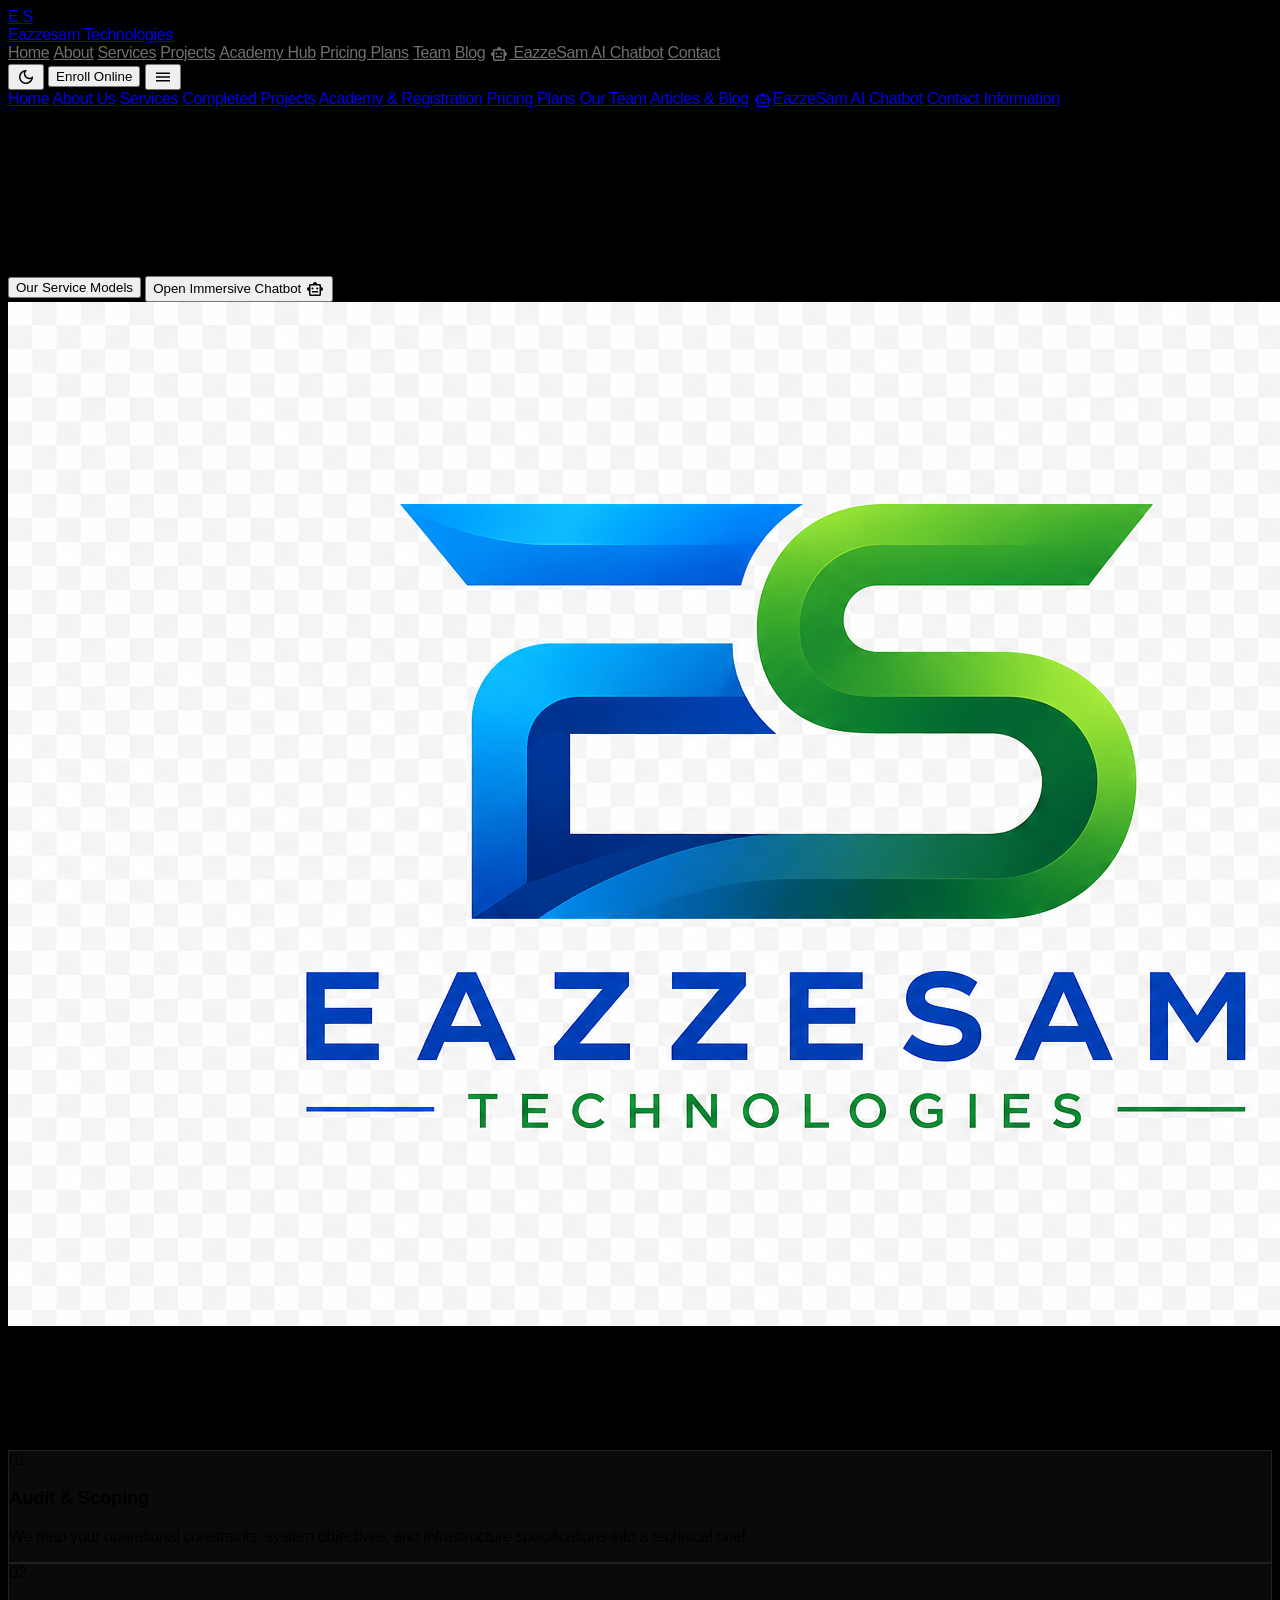
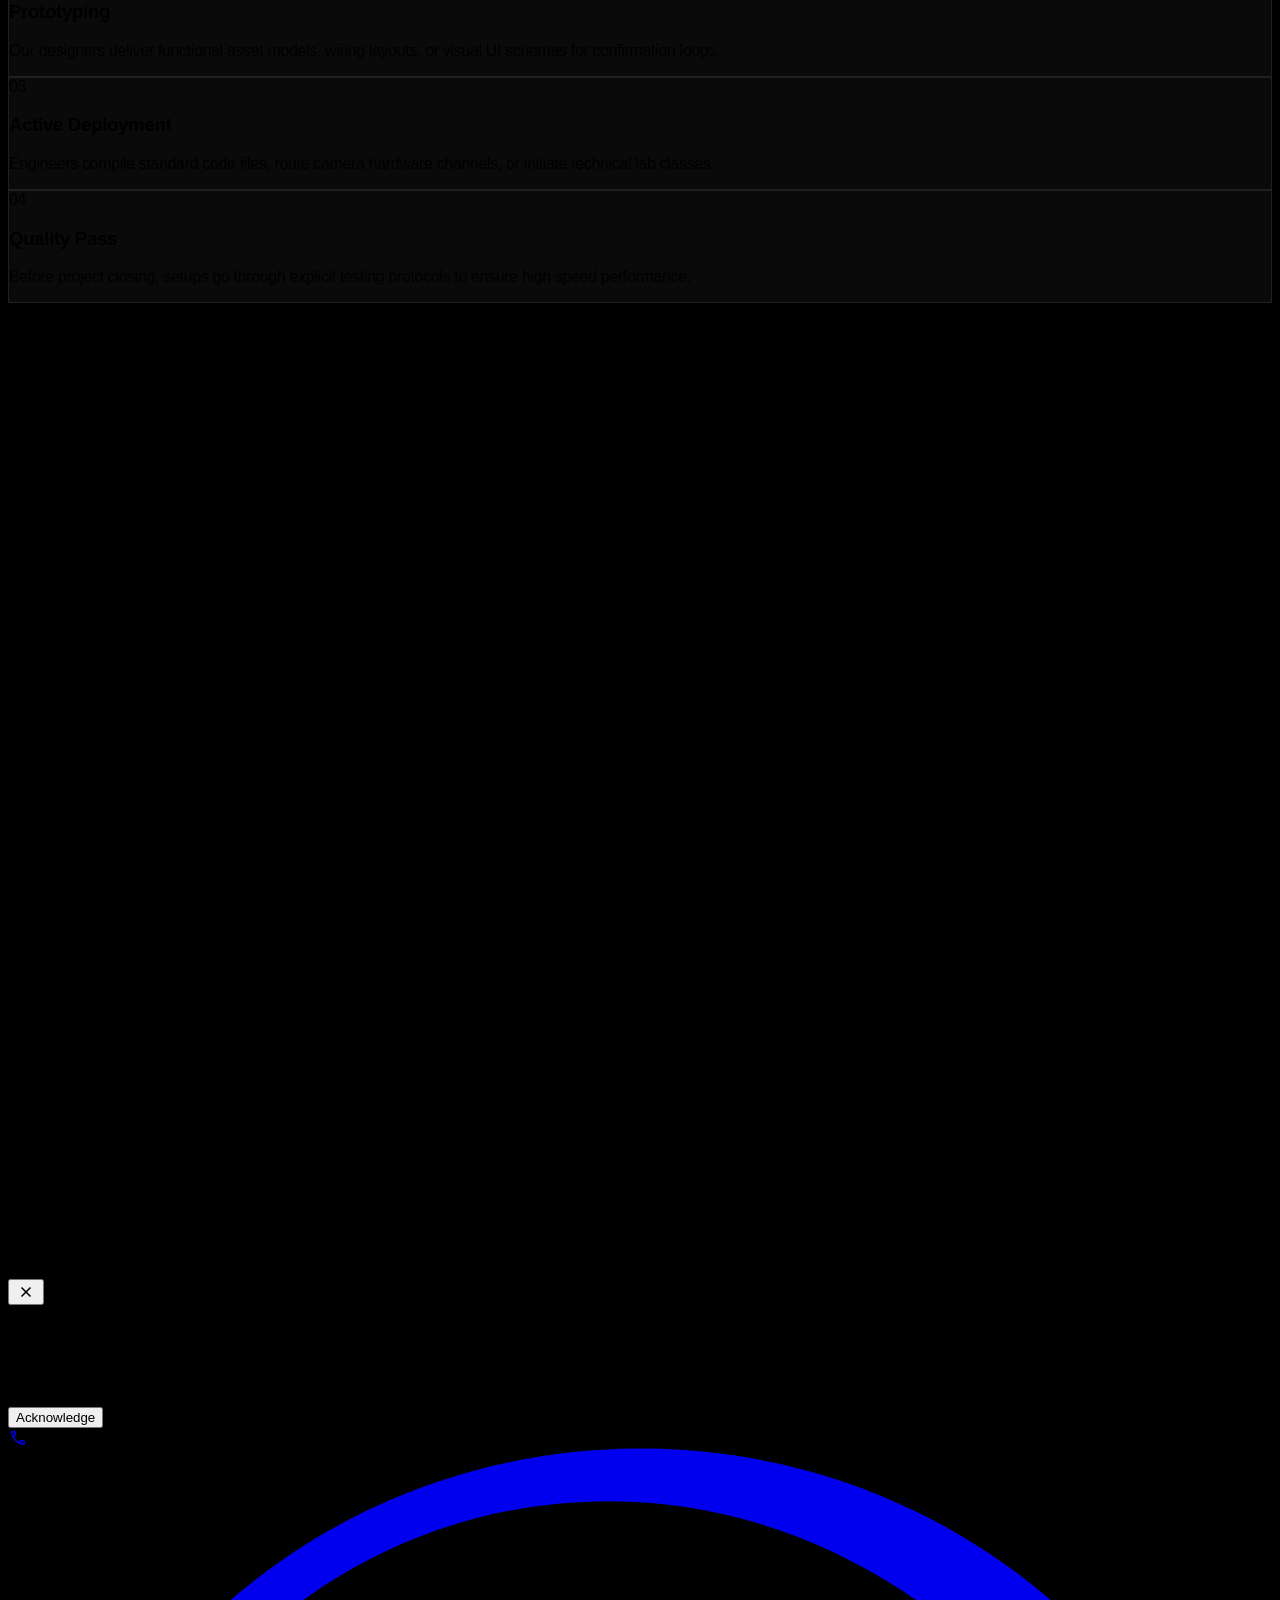
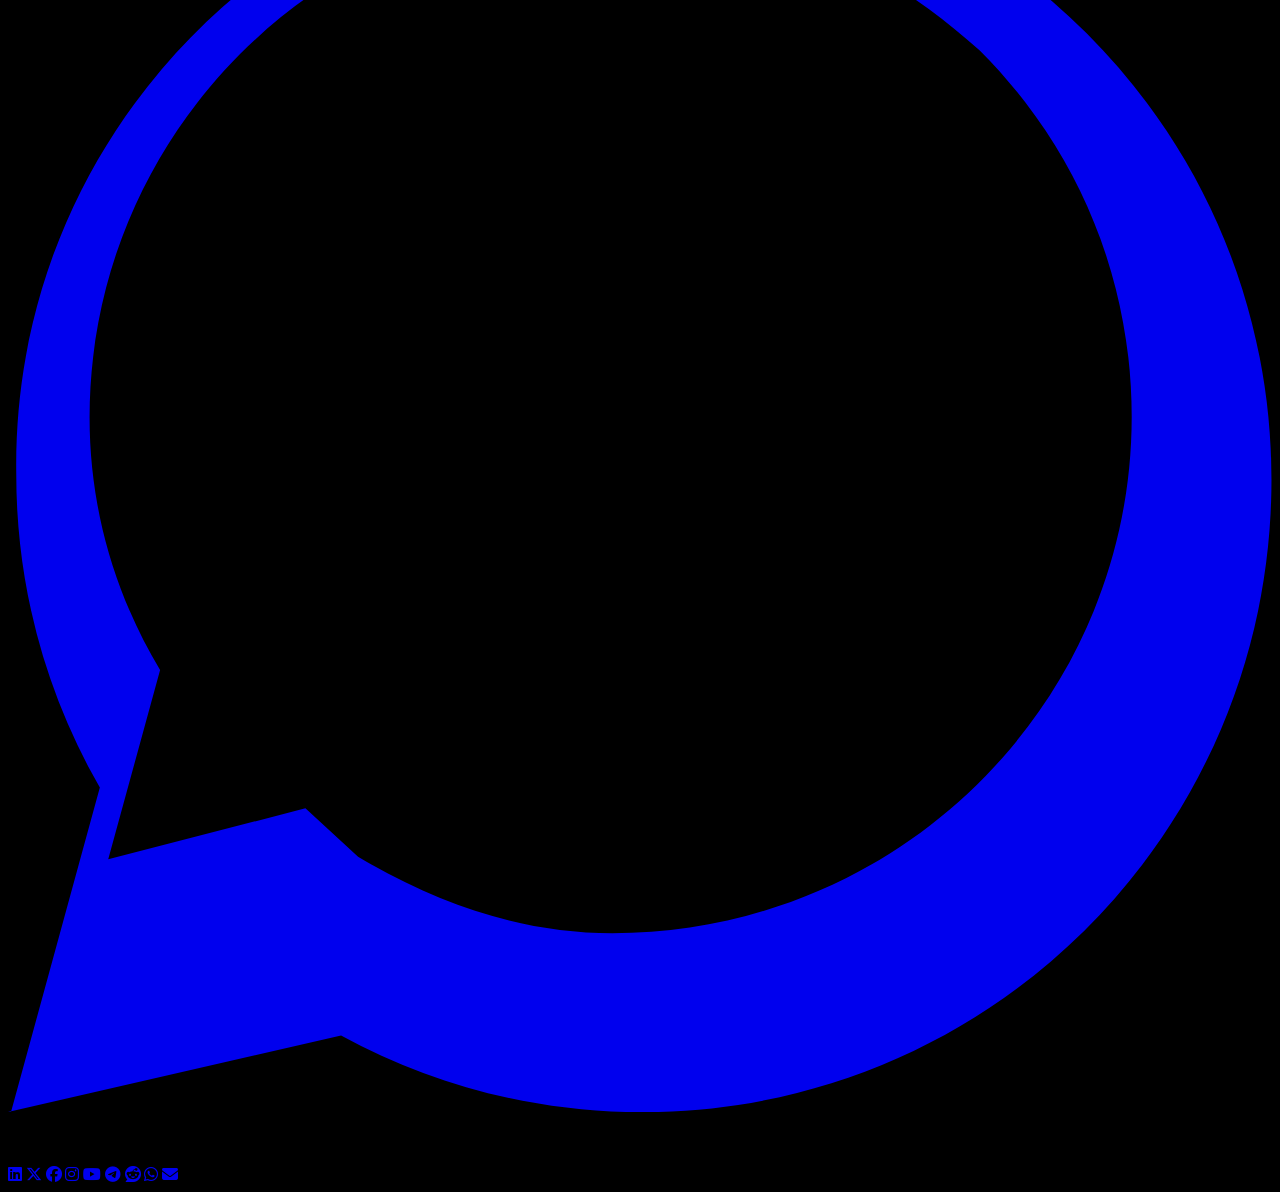
==== commit b9c6f355: "remove tabs" ====
--- a/index.html
+++ b/index.html
@@ -1719,38 +1719,9 @@
             </svg>
         </a>
     </div>
-<!-- tabs -->
-
-    <div class="w-full max-w-xl flex flex-col items-center gap-8">
-        
-        <div class="relative bg-white/70 dark:bg-[#2d2d2f]/70 backdrop-blur-xl p-1.5 rounded-2xl shadow-[0_4px_20px_rgba(0,0,0,0.05)] dark:shadow-[0_4px_20px_rgba(0,0,0,0.3)] border border-black/[0.04] dark:border-white/[0.04] flex items-center gap-1 inline-flex">
-            
-            <div id="indicator" class="tab-indicator absolute top-1.5 bottom-1.5 left-1.5 bg-white dark:bg-[#1d1d1f] rounded-xl shadow-[0_2px_8px_rgba(0,0,0,0.08)] dark:shadow-[0_2px_8px_rgba(0,0,0,0.4)] pointer-events-none"></div>
-
-            <button onclick="switchTab(this, './index.html')" class="tab-btn relative z-10 px-5 py-2 text-sm font-medium tracking-tight text-black dark:text-white rounded-xl transition-colors duration-200 focus:outline-none flex items-center gap-2">
-                <svg class="w-4 h-4 opacity-70" fill="none" stroke="currentColor" viewBox="0 0 24 24"><path stroke-linecap="round" stroke-linejoin="round" stroke-width="2" d="M3 12l2-2m0 0l7-7 7 7M5 10v10a1 1 0 001 1h3m10-11l2 2m-2-2v10a1 1 0 01-1 1h-3m-6 0a1 1 0 001-1v-4a1 1 0 011-1h2a1 1 0 011 1v4a1 1 0 001 1m-6 0h6"/></svg>
-                Home
-            </button>
-
-            <button onclick="switchTab(this, './courses.html')" class="tab-btn relative z-10 px-5 py-2 text-sm font-medium tracking-tight text-black/50 dark:text-white/50 hover:text-black/80 dark:hover:text-white/80 rounded-xl transition-colors duration-200 focus:outline-none flex items-center gap-2">
-                <svg class="w-4 h-4 opacity-70" fill="none" stroke="currentColor" viewBox="0 0 24 24"><path stroke-linecap="round" stroke-linejoin="round" stroke-width="2" d="M10 20l4-16m4 4l4 4-4 4M6 16l-4-4 4-4"/></svg>
-                Courses
-            </button>
-
-            <button onclick="switchTab(this, './support.html')" class="tab-btn relative z-10 px-5 py-2 text-sm font-medium tracking-tight text-black/50 dark:text-white/50 hover:text-black/80 dark:hover:text-white/80 rounded-xl transition-colors duration-200 focus:outline-none flex items-center gap-2">
-                <svg class="w-4 h-4 opacity-70" fill="none" stroke="currentColor" viewBox="0 0 24 24"><path stroke-linecap="round" stroke-linejoin="round" stroke-width="2" d="M18.364 5.636l-3.536 3.536m0 5.656l3.536 3.536M9.172 9.172L5.636 5.636m3.536 9.192l-3.536 3.536M21 12a9 9 0 11-18 0 9 9 0 0118 0zm-5 0a4 4 0 11-8 0 4 4 0 018 0z"/></svg>
-                Support
-            </button>
-        </div>
-
-        <div class="w-full bg-white dark:bg-[#1d1d1f] rounded-3xl p-6 border border-black/[0.05] dark:border-white/[0.05] shadow-[0_10px_30px_rgba(0,0,0,0.04)] text-center">
-            <p class="text-xs font-semibold uppercase tracking-widest text-black/40 dark:text-white/40 mb-2">Destination URL</p>
-            <a id="hyperlink-display" href="./courses.html" target="_blank" class="text-xl font-semibold text-blue-600 dark:text-blue-400 hover:underline inline-flex items-center gap-1.5 group">
-                <span id="url-text"></span>
-                <svg class="w-4 h-4 transform group-hover:translate-x-0.5 group-hover:-translate-y-0.5 transition-transform" fill="none" stroke="currentColor" viewBox="0 0 24 24"><path stroke-linecap="round" stroke-linejoin="round" stroke-width="2" d="M10 6H6a2 2 0 00-2 2v10a2 2 0 002 2h10a2 2 0 002-2v-4M14 4h6m0 0v6m0-6L10 14"/></svg>
-            </a>
-        </div>
-    </div>
+   <!-- tabs -->
+
+
 
 
     <!-- SOCIAL MEDIA LINKS -->
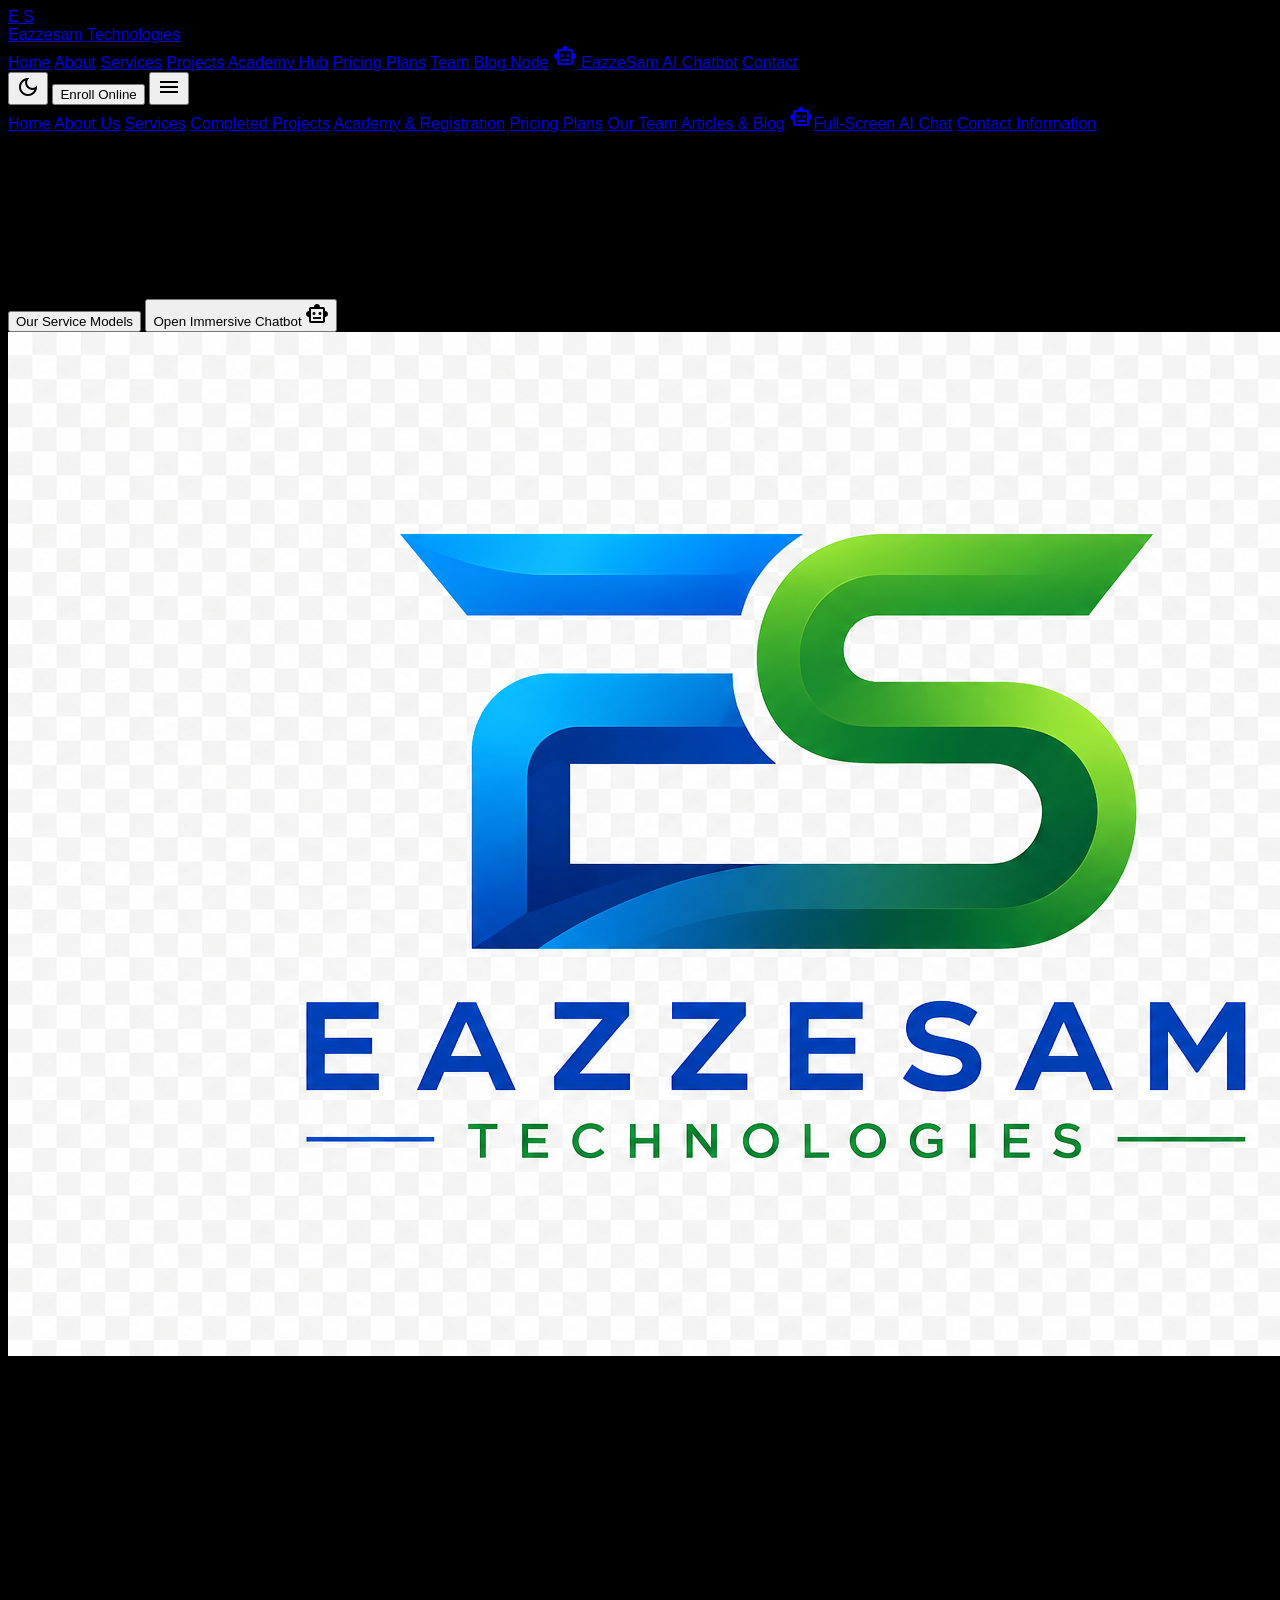
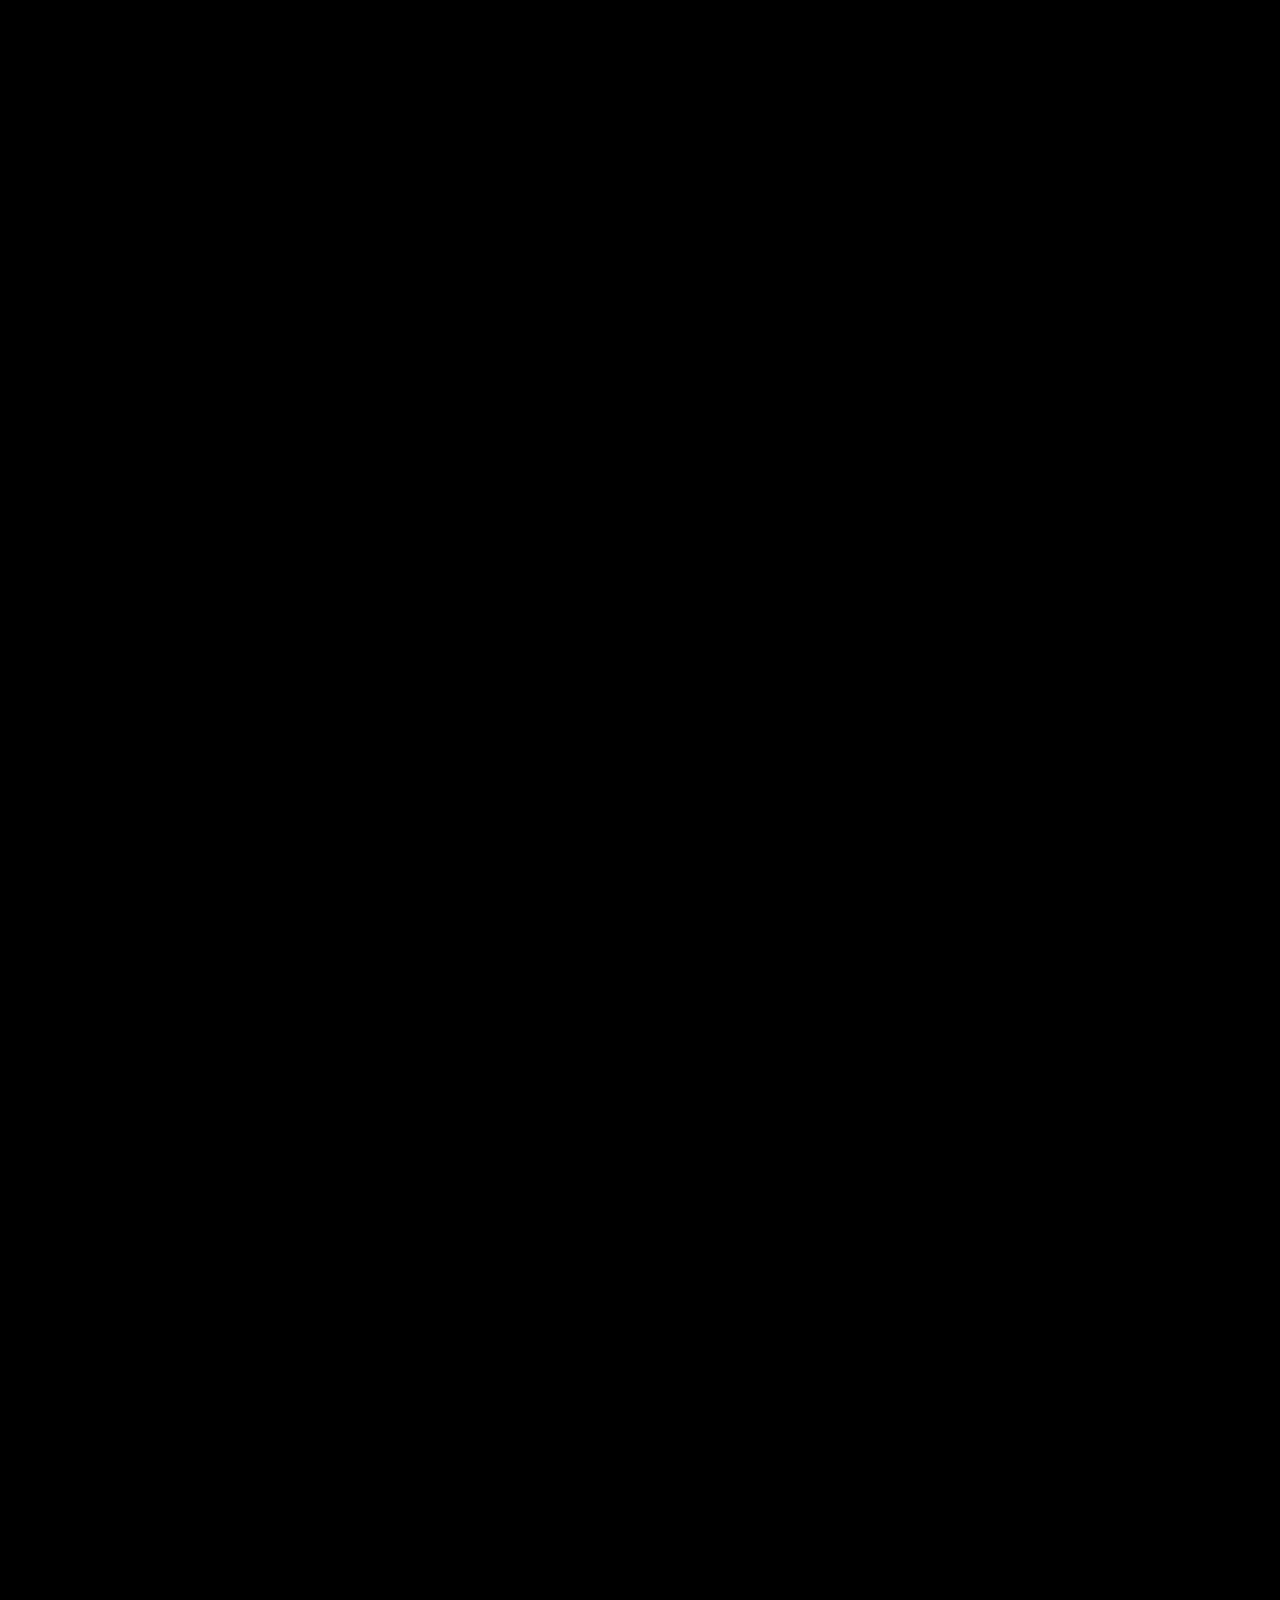
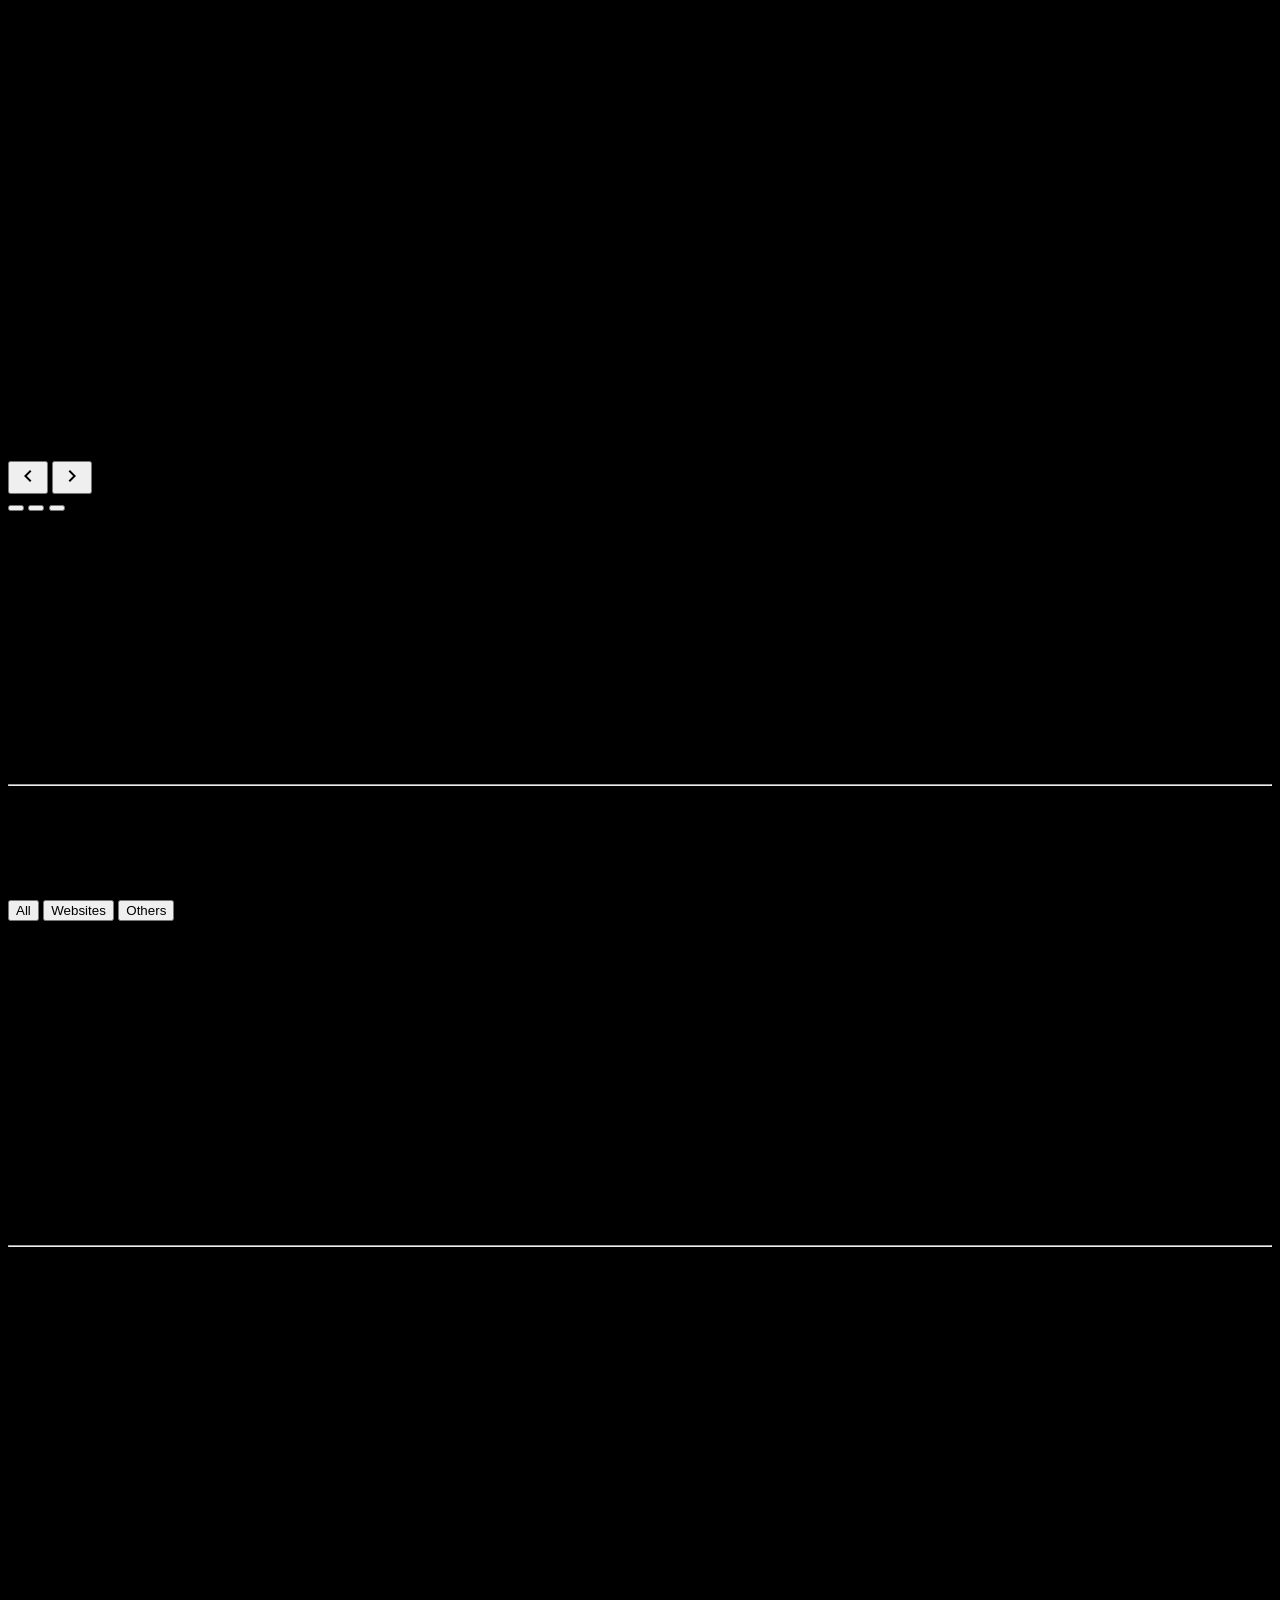
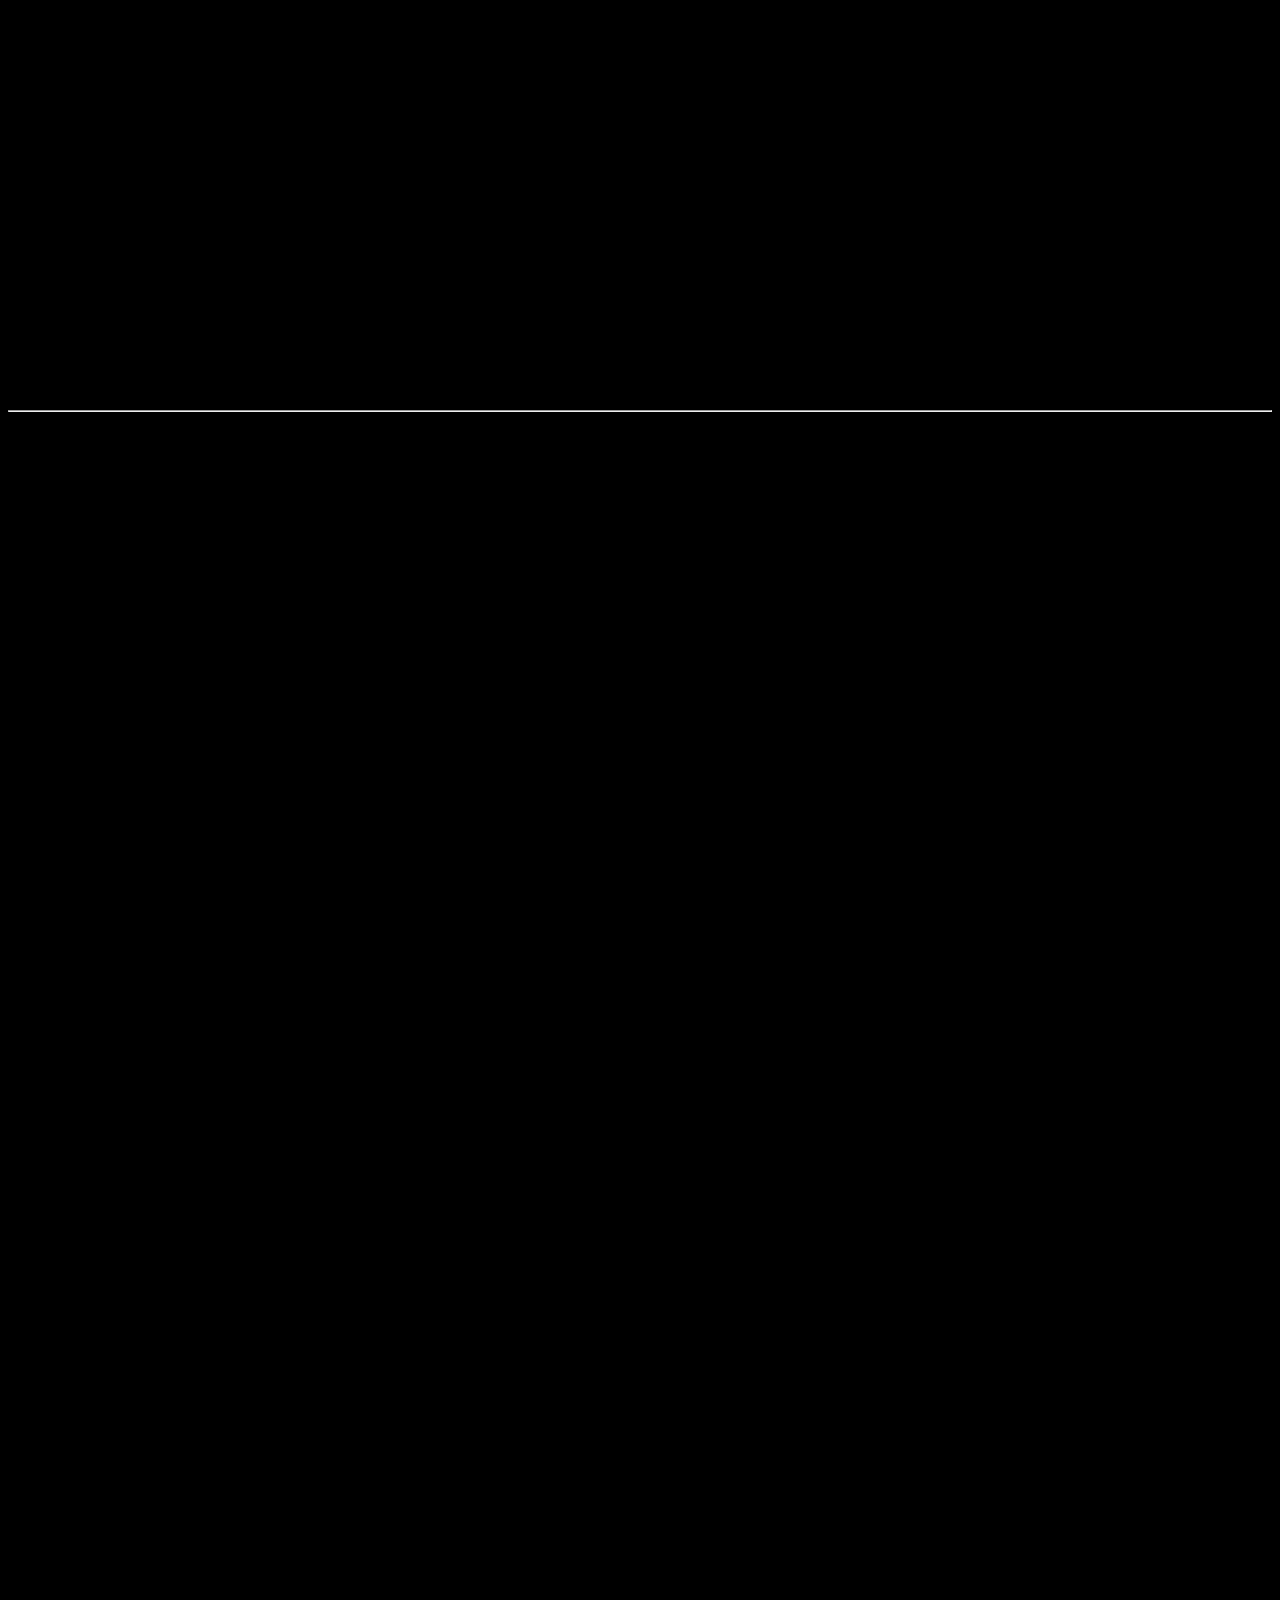
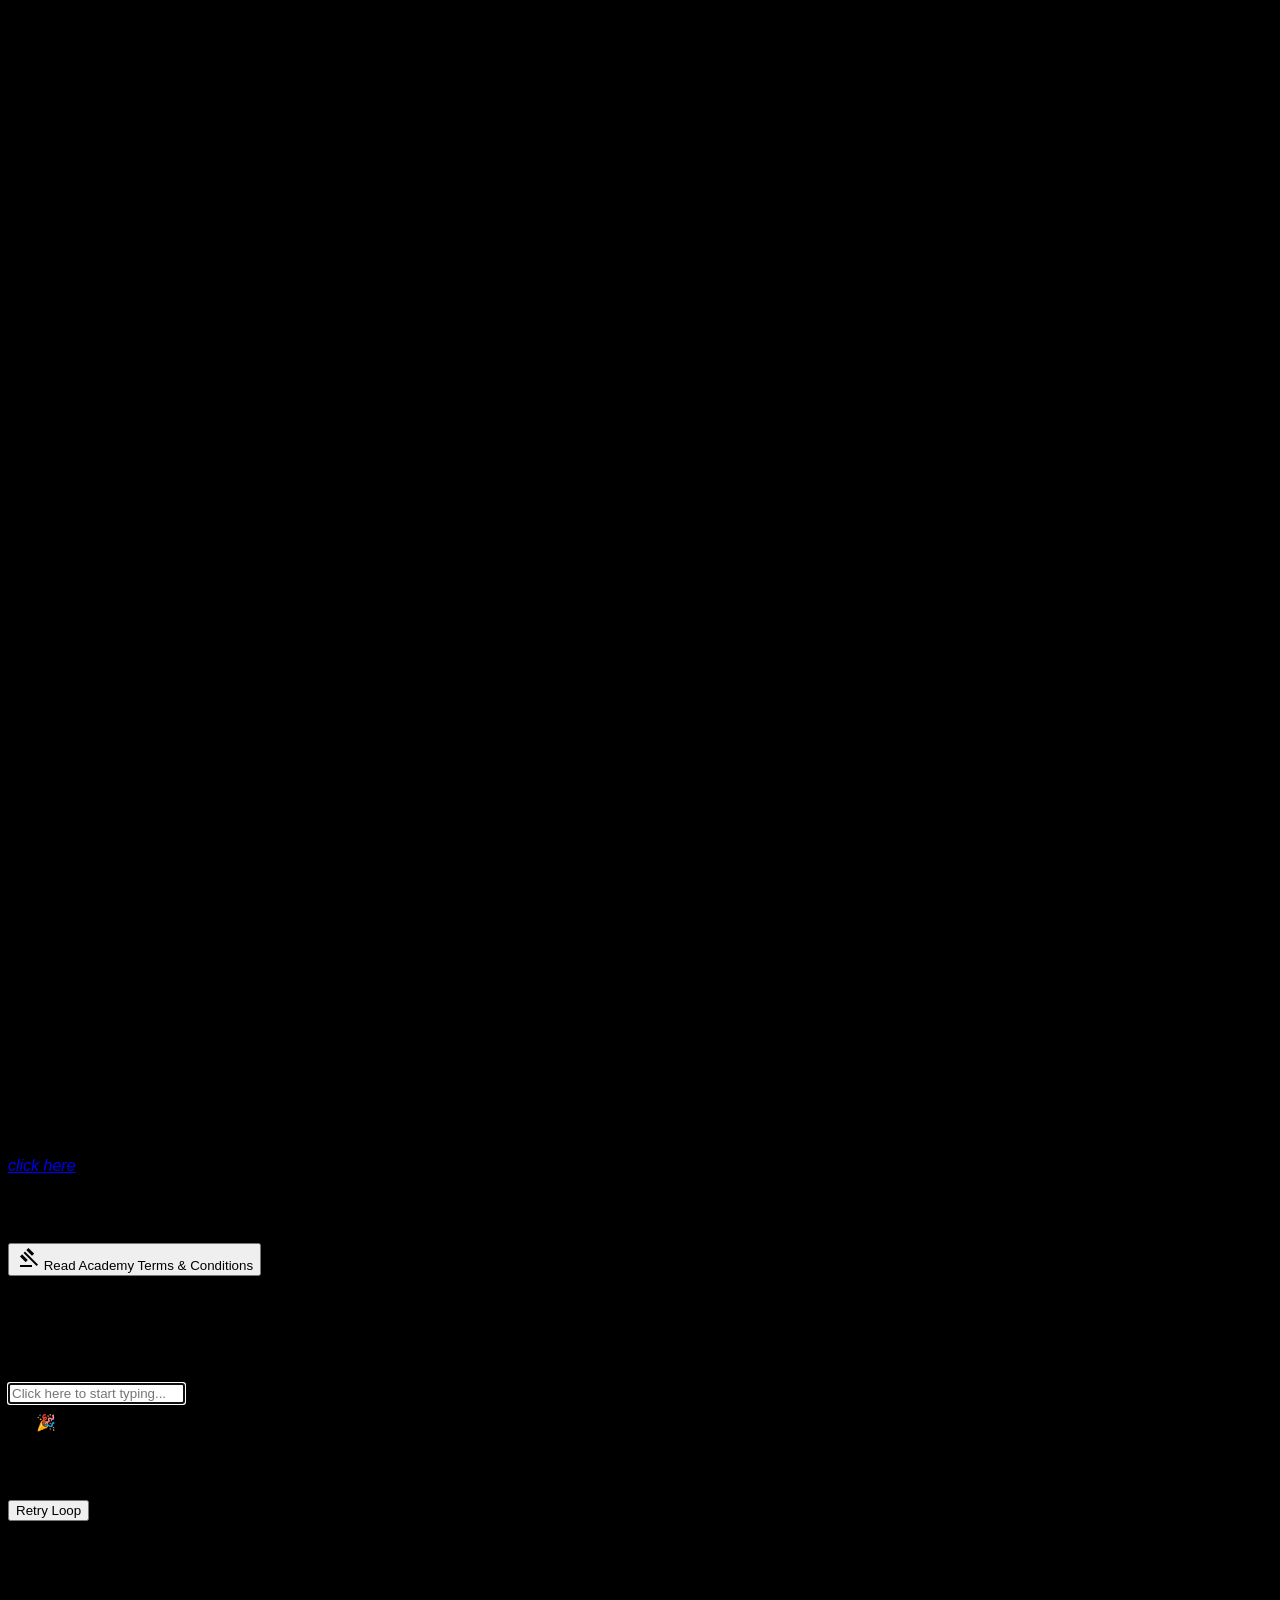
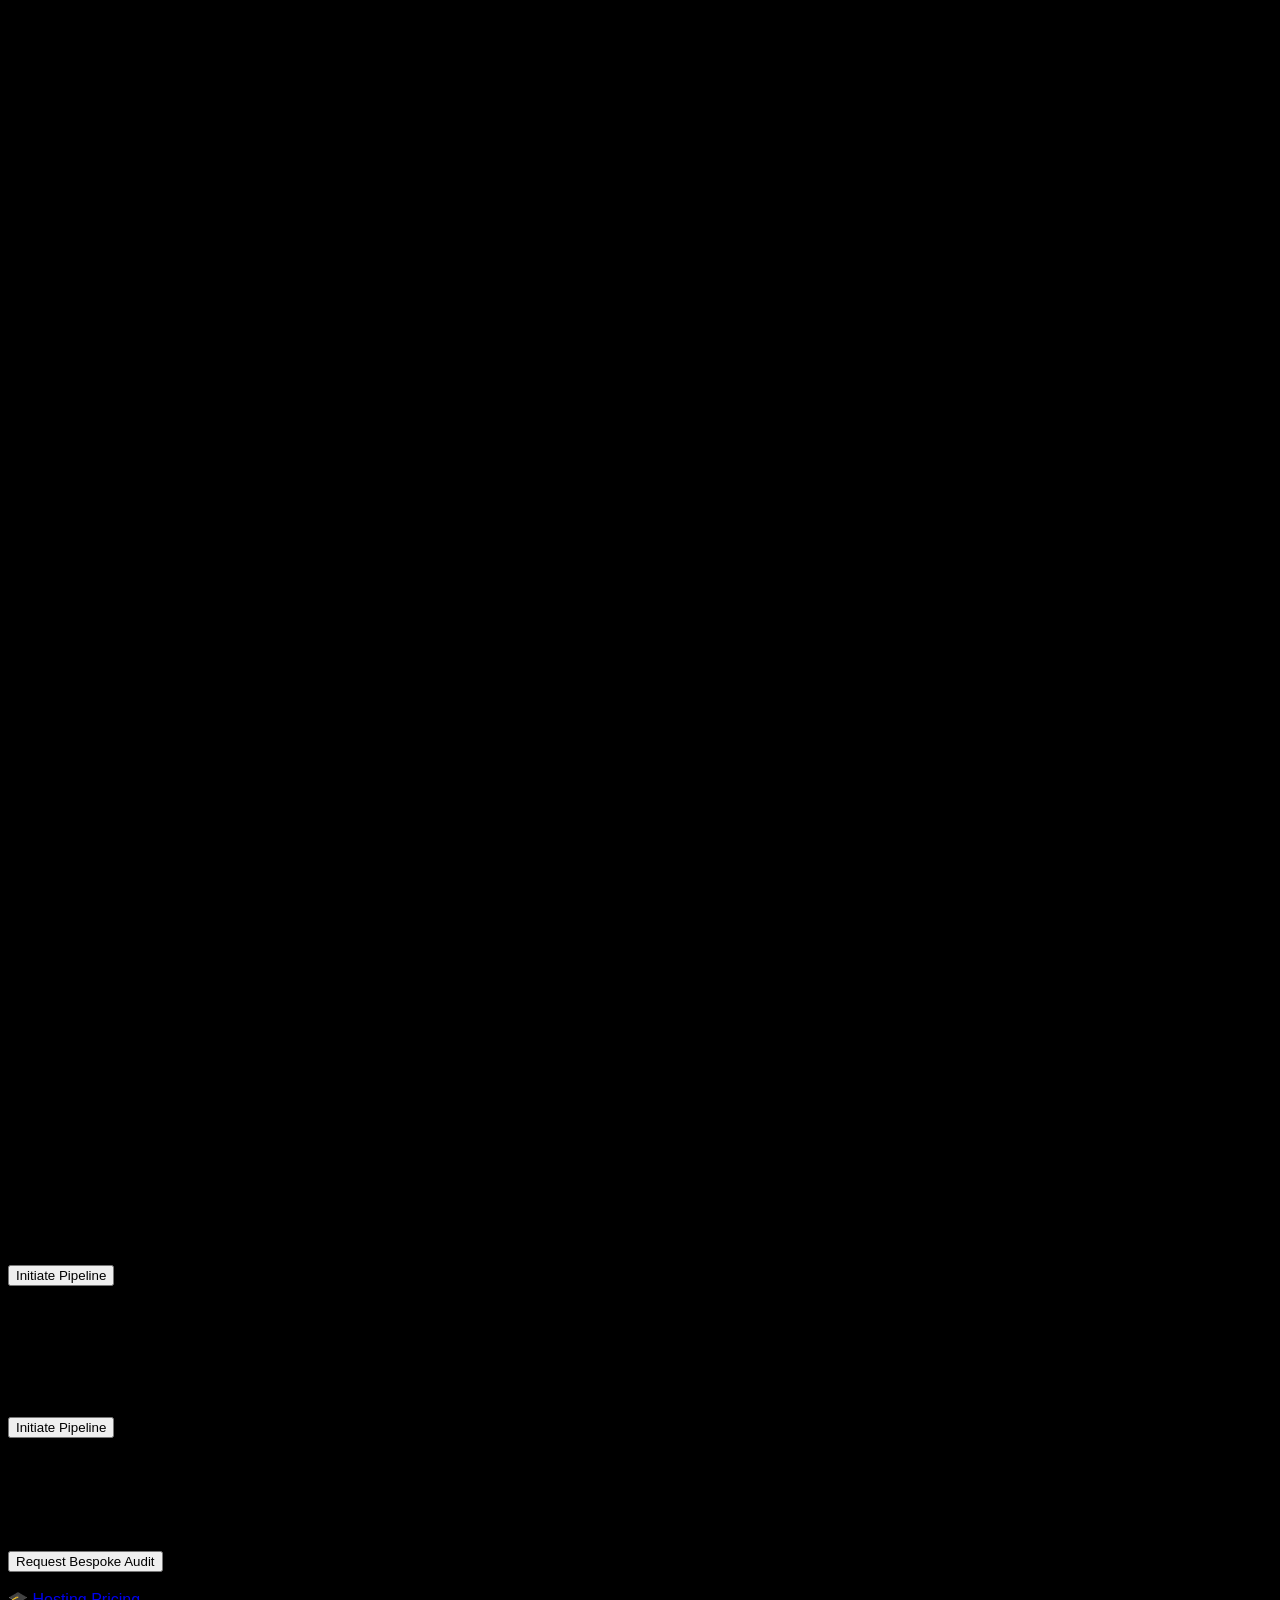
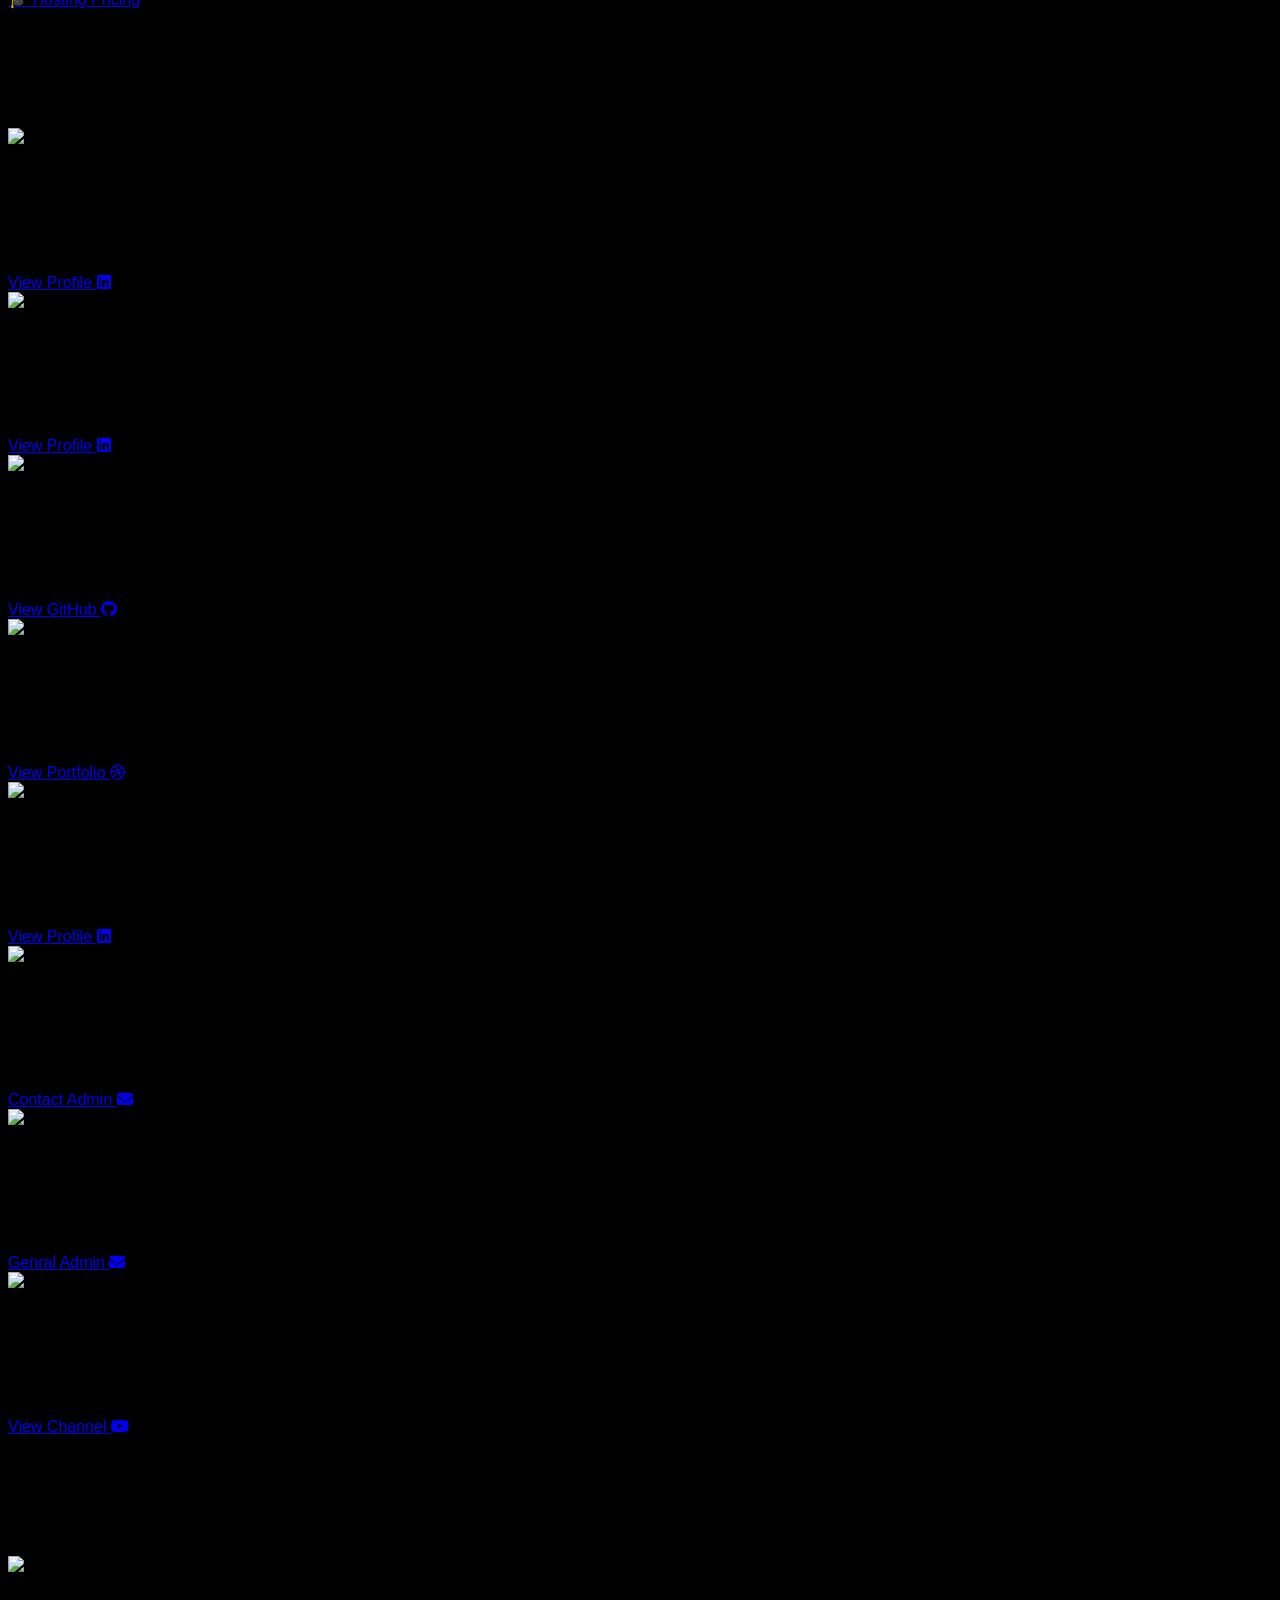
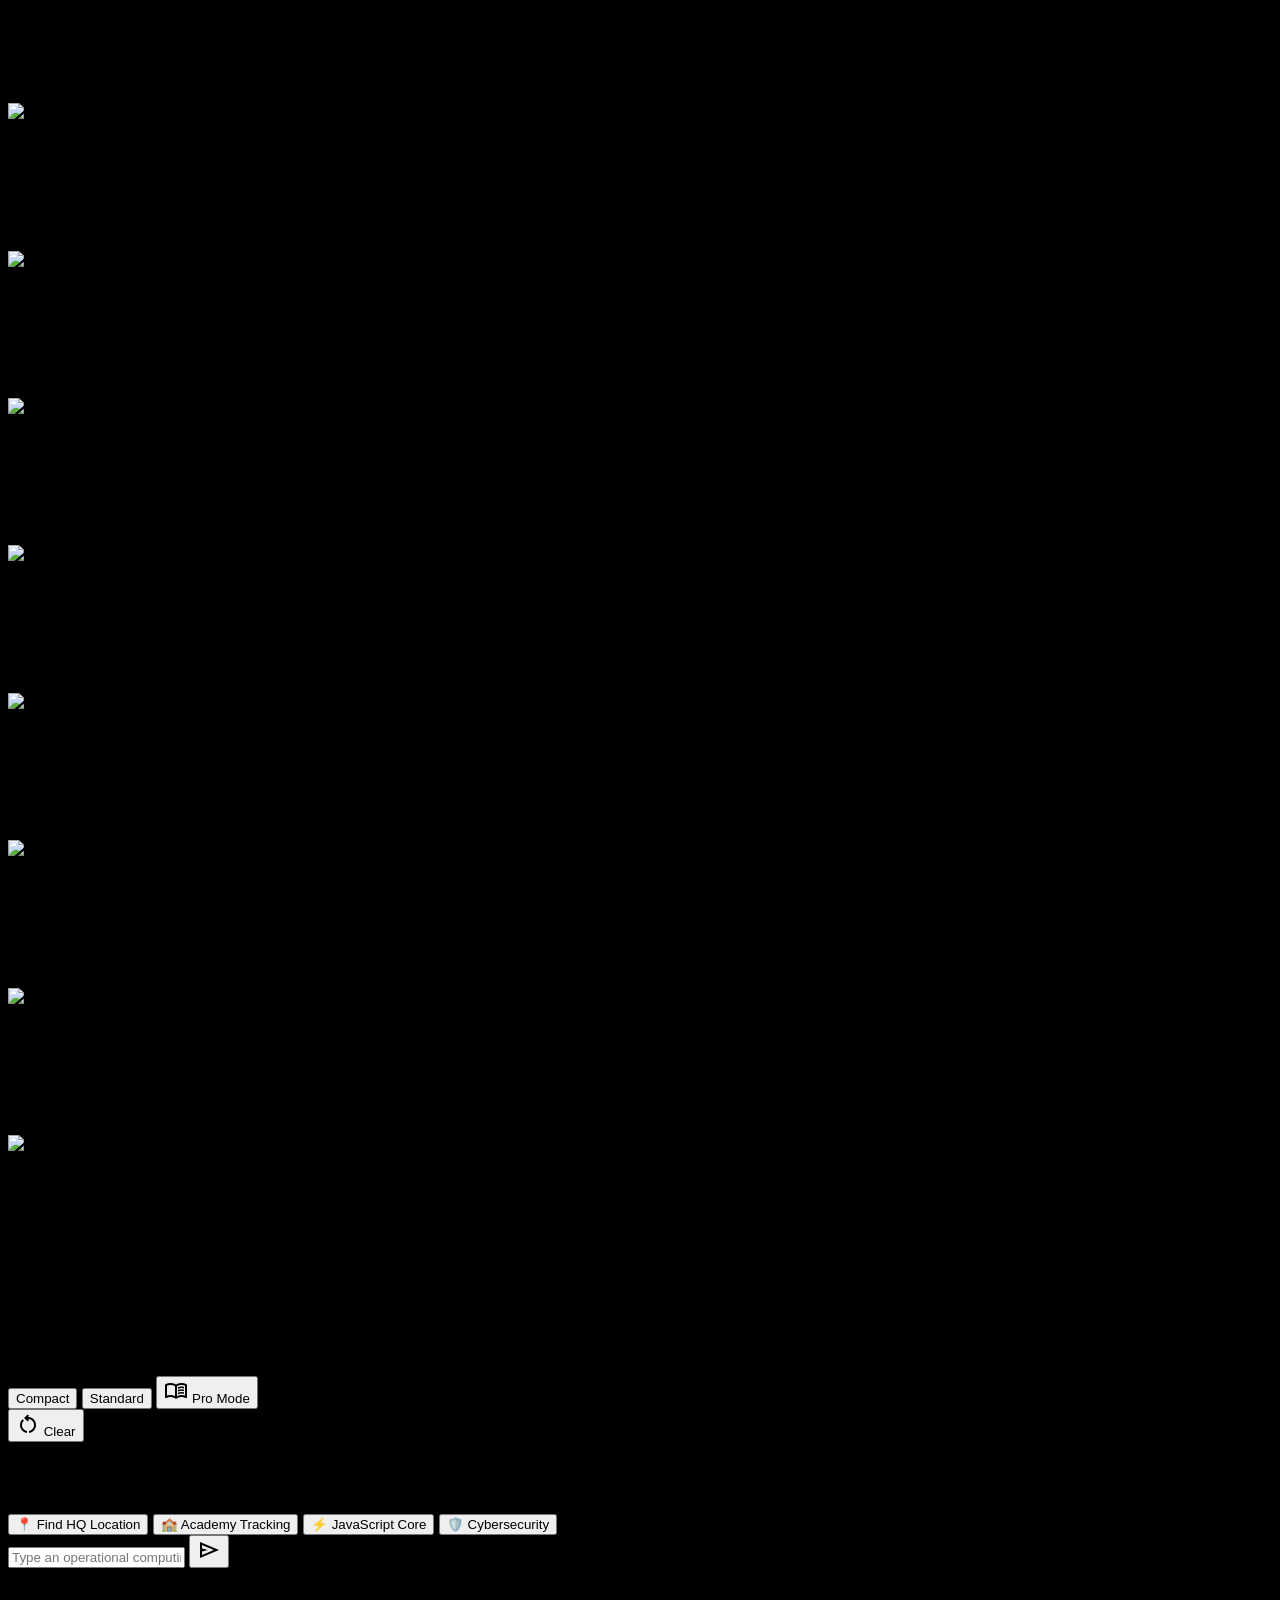
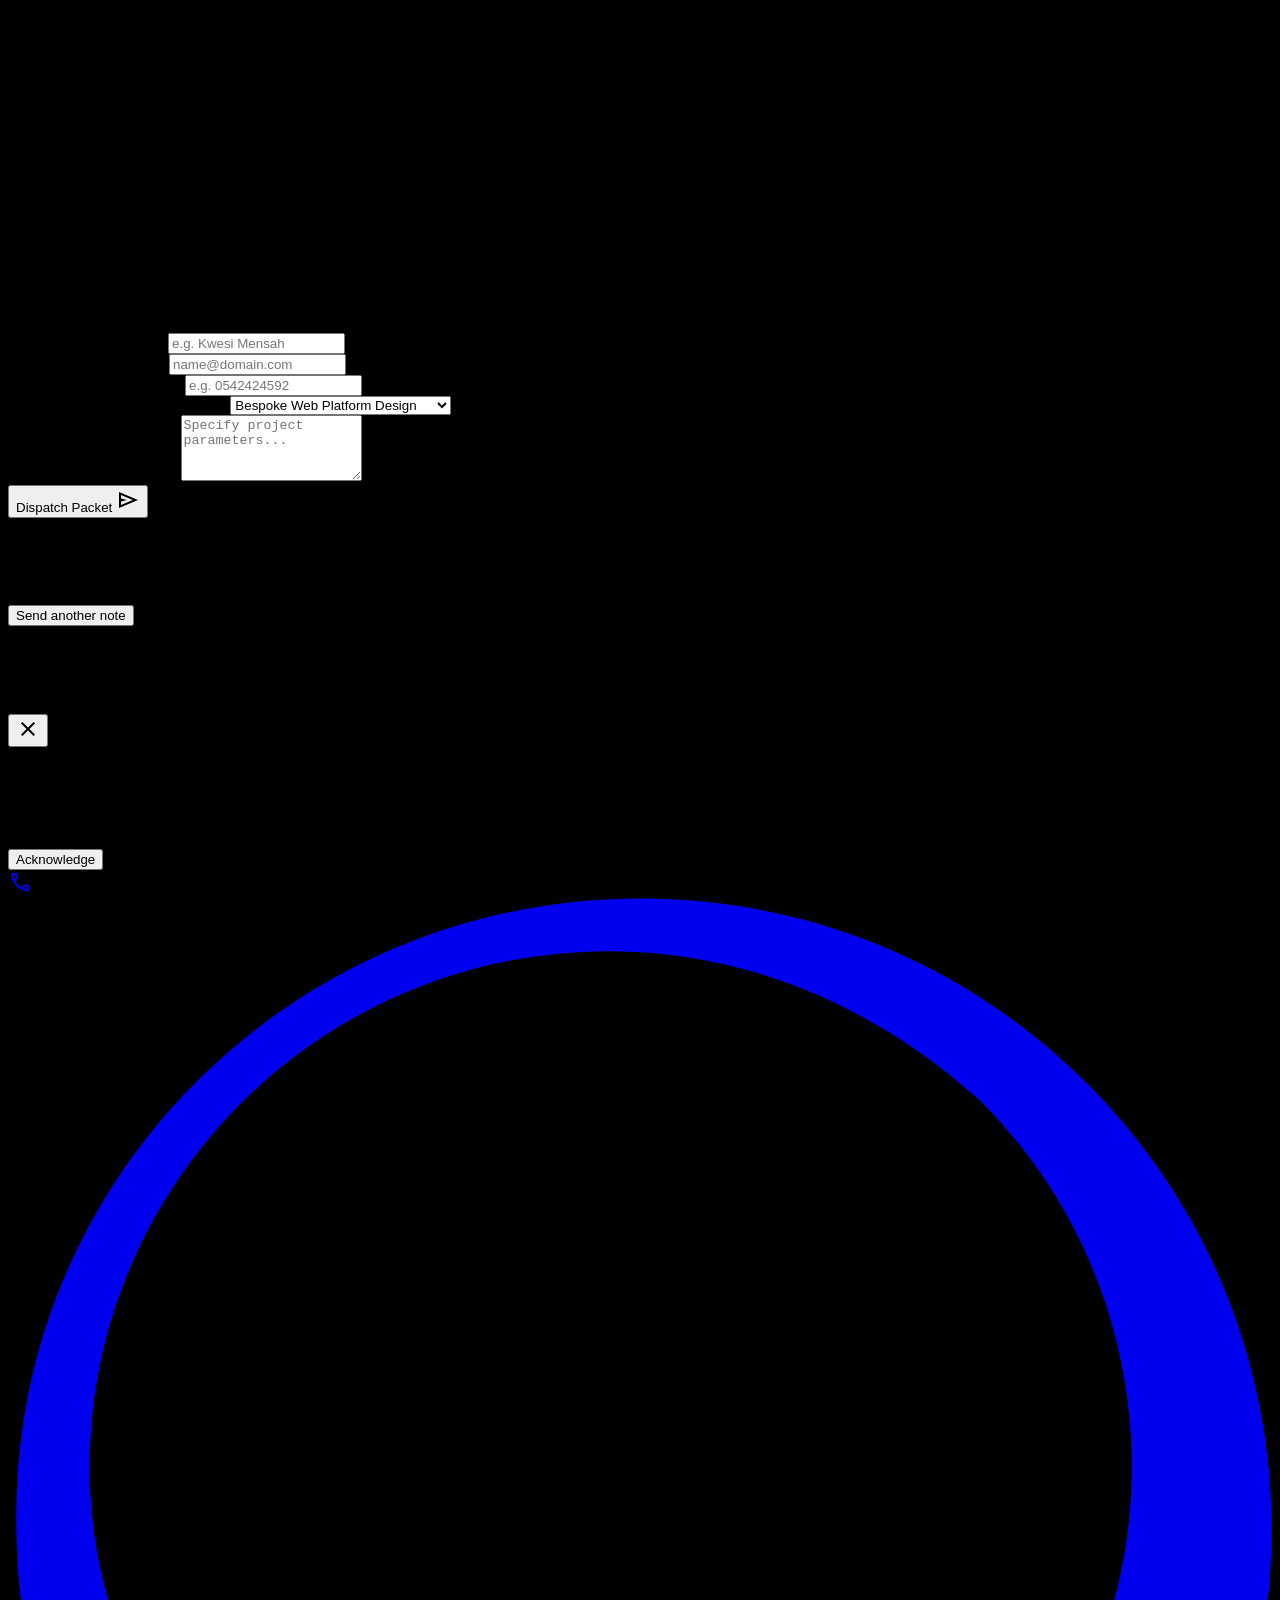
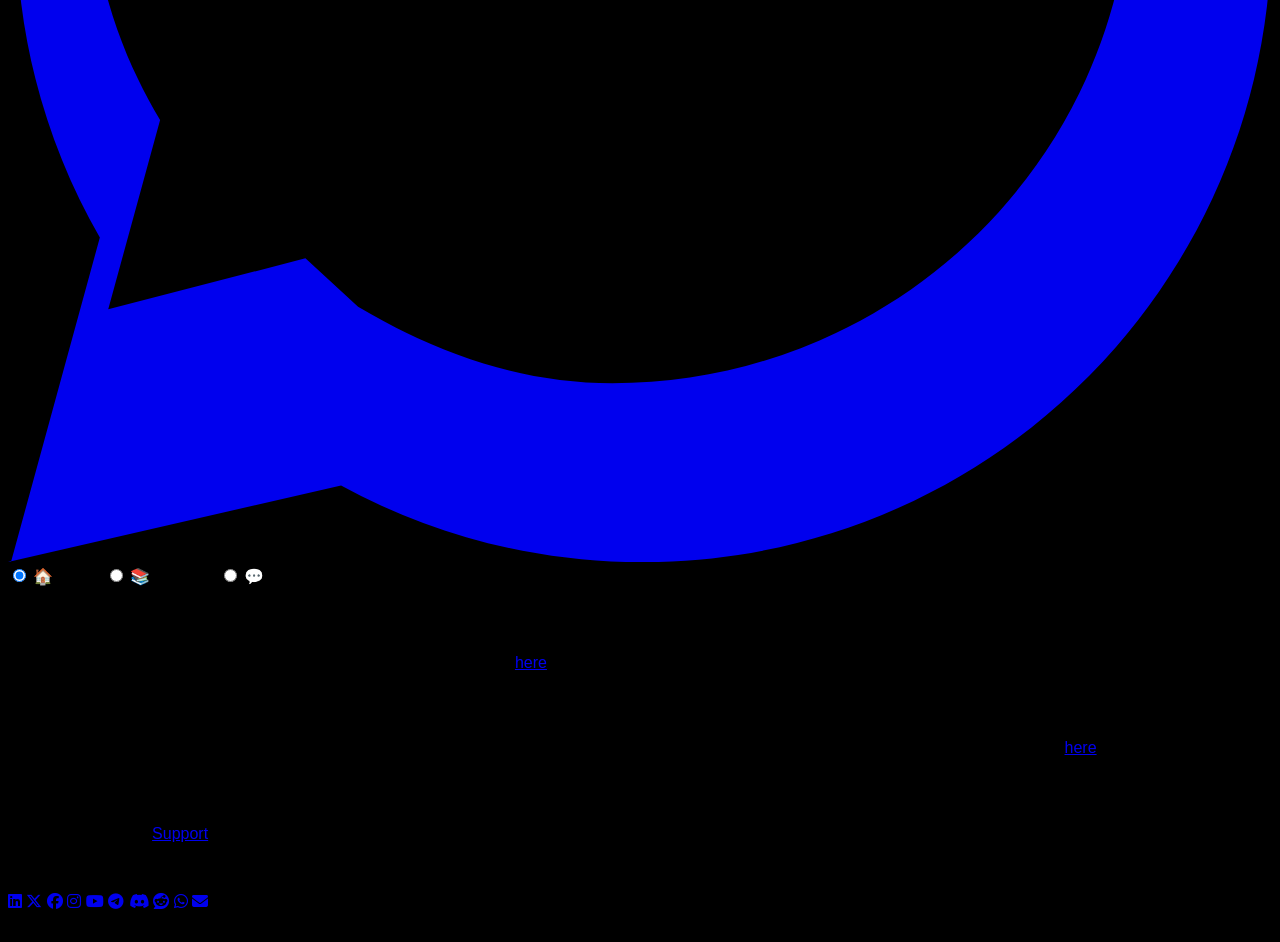
==== commit 0860e8bc: "new update" ====
--- a/index.html
+++ b/index.html
@@ -19,9 +19,10 @@
     <!-- Google Fonts (Inter for that clean, Apple-like look) -->
     <link rel="preconnect" href="https://fonts.googleapis.com">
     <link rel="preconnect" href="https://fonts.gstatic.com" crossorigin>
-    <lik
+    <link
         href="https://fonts.googleapis.com/css2?family=Inter:wght@300;400;500;600;700&family=JetBrains+Mono:wght@400;700&display=swap"
         rel="stylesheet">
+    <link rel="stylesheet" href="style.css">
 
     <script>
         tailwind.config = {
@@ -40,187 +41,7 @@
             }
         }
     </script>
-    <style>
-        body {
-            overflow-x: hidden !important;
-            max-w-full !important;
-            position: relative;
-            font-family: -apple-system, BlinkMacSystemFont, "Segoe UI", Roboto, Helvetica, Arial, sans-serif;
-            letter-spacing: -0.022em;
-        }
-
-        /* Rigid Light Mode Contrast Overhaul */
-        .light {
-            background-color: #f5f5f7 !important;
-            color: #000000 !important;
-        }
-
-        .light p,
-        .light span,
-        .light h1,
-        .light h2,
-        .light h3,
-        .light h4,
-        .light h5,
-        .light h6,
-        .light label,
-        .light li {
-            color: #000000 !important;
-        }
-
-        .light .text-gray-600,
-        .light .text-[#86868b],
-        .light .text-appleGray,
-        .light .text-gray-500 {
-            color: #1c1c1e !important;
-            font-weight: 500;
-        }
-
-        .apple-glass {
-            background: rgba(255, 255, 255, 0.04);
-            backdrop-filter: blur(25px) saturate(190%);
-            -webkit-backdrop-filter: blur(25px) saturate(190%);
-            border: 1px solid rgba(255, 255, 255, 0.09);
-        }
-
-        .light .apple-glass {
-            background: #ffffff !important;
-            backdrop-filter: none;
-            -webkit-backdrop-filter: none;
-            border: 2px solid #000000 !important;
-            box-shadow: 0 4px 14px rgba(0, 0, 0, 0.06);
-        }
-
-        .apple-transition {
-            transition: all 0.4s cubic-bezier(0.25, 1, 0.5, 1);
-        }
-
-        .apple-transition:hover {
-            transform: translateY(-2px);
-        }
-
-        .nav-link {
-            color: #6e6e73;
-            font-weight: 500;
-            transition: color 0.25s cubic-bezier(0.25, 1, 0.5, 1);
-        }
-
-        .dark .nav-link:hover {
-            color: #ffffff;
-        }
-
-        .light .nav-link {
-            color: #1d1d1f !important;
-        }
-
-        .light .nav-link:hover {
-            color: #007aff !important;
-        }
-
-        .dark .nav-active {
-            color: #007aff !important;
-            font-weight: 700 !important;
-        }
-
-        .light .nav-active {
-            color: #007aff !important;
-            font-weight: 700 !important;
-        }
-
-        .page-section {
-            display: none;
-        }
-
-        .page-section.active-page {
-            display: block;
-        }
-
-        .custom-scrollbar::-webkit-scrollbar {
-            width: 6px;
-        }
-
-        .custom-scrollbar::-webkit-scrollbar-track {
-            background: transparent;
-        }
-
-        .custom-scrollbar::-webkit-scrollbar-thumb {
-            background: rgba(255, 255, 255, 0.2);
-            border-radius: 99px;
-        }
-
-        .light .custom-scrollbar::-webkit-scrollbar-thumb {
-            background: rgba(0, 0, 0, 0.3);
-        }
-
-        .material-symbols-outlined {
-            vertical-align: middle;
-            font-size: 20px;
-            display: inline-block;
-        }
-
-        /* FAQ Transition Utilities */
-        .faq-content {
-            max-height: 0;
-            overflow: hidden;
-            transition: max-height 0.35s cubic-bezier(0.25, 1, 0.5, 1);
-        }
-
-        .faq-item.active .faq-content {
-            max-height: 200px;
-        }
-
-
-        /* Apple-style smooth cubic-bezier transition */
-        .apple-transition {
-            transition: all 0.6s cubic-bezier(0.16, 1, 0.3, 1);
-        }
-
-        .apple-bounce {
-            transition: transform 0.5s cubic-bezier(0.25, 1, 0.5, 1.2);
-        }
-
-        .apple-bounce:hover {
-            transform: scale(1.03);
-        }
-
-        /* Slideshow custom smooth transition */
-        .slide-track {
-            display: flex;
-            transition: transform 0.8s cubic-bezier(0.16, 1, 0.3, 1);
-        }
-
-        .slide-item {
-            flex: 0 0 100%;
-            width: 100%;
-        }
-
-        /* Custom keyframes for text elements rising up beautifully */
-        @keyframes textUp {
-            from {
-                opacity: 0;
-                transform: translateY(24px);
-            }
-
-            to {
-                opacity: 1;
-                transform: translateY(0);
-            }
-        }
-
-        .animate-text-up {
-            animation: textUp 0.8s cubic-bezier(0.16, 1, 0.3, 1) forwards;
-        }
-
-        /* Fixed-width monospace utility specifically for fast microsecond counters */
-        .mono-timer {
-            font-family: 'JetBrains Mono', monospace;
-        }
-
-         /* Smooth transitions for the sliding pill background */
-        .tab-indicator {
-            transition: all 0.3s cubic-bezier(0.25, 1, 0.5, 1);
-        }
-    </style>
+
 </head>
 
 <body
@@ -251,7 +72,7 @@
                 <a href="#" id="nav-academy" onclick="navigateTo('academy')" class="nav-link">Academy Hub</a>
                 <a href="#" id="nav-pricing" onclick="navigateTo('pricing')" class="nav-link">Pricing Plans</a>
                 <a href="#" id="nav-team" onclick="navigateTo('team')" class="nav-link">Team</a>
-                <a href="#" id="nav-blog" onclick="navigateTo('blog')" class="nav-link">Blog</a>
+                <a href="#" id="nav-blog" onclick="navigateTo('blog')" class="nav-link">Blog Node</a>
                 <a href="#" id="nav-chatbot" onclick="navigateTo('chatbot')"
                     class="nav-link flex items-center gap-1"><span
                         class="material-symbols-outlined text-sm text-techBlue">smart_toy</span> EazzeSam AI Chatbot</a>
@@ -297,14 +118,14 @@
                 class="block py-2 text-sm">Articles & Blog</a>
             <a href="#" id="mob-nav-chatbot" onclick="navigateTo('chatbot'); toggleMobileMenu();"
                 class="block py-2 text-sm"><span
-                    class="material-symbols-outlined text-sm text-techBlue mr-1">smart_toy</span>EazzeSam AI Chatbot</a>
+                    class="material-symbols-outlined text-sm text-techBlue mr-1">smart_toy</span>Full-Screen AI Chat</a>
             <a href="#" id="mob-nav-contact" onclick="navigateTo('contact'); toggleMobileMenu();"
                 class="block py-2 text-sm">Contact Information</a>
         </div>
     </header>
 
     <main class="w-full max-w-full overflow-hidden">
-
+        <!-- home -->
         <div id="page-home"
             class="page-section active-page animate__animated animate__fadeIn max-w-full overflow-hidden">
             <section
@@ -423,7 +244,7 @@
                                 class="absolute left-4 sm:left-1/2 w-4 h-4 bg-techBlue rounded-full -translate-x-1.5 border-4 border-white dark:border-darkBg z-10 transition group-hover:scale-125">
                             </div>
                             <div class="w-full sm:w-[45%] pl-10 sm:pl-0 sm:text-right space-y-2">
-                                <span class="text-lg font-black text-techBlue">2021 — Origin Node</span>
+                                <span class="text-lg font-black text-techBlue">2019 — Origin</span>
                                 <h4 class="text-base font-bold dark:text-white">Inception & System Support</h4>
                                 <p class="text-xs text-gray-600 dark:text-[#86868b] leading-relaxed">Eazzesam
                                     Technologies launched as a centralized network layout diagnostics desk. We focused
@@ -542,6 +363,7 @@
             </section>
         </div>
 
+        <!-- about -->
         <div id="page-about"
             class="page-section max-w-5xl mx-auto px-6 py-16 animate__animated animate__fadeIn overflow-hidden">
             <div class="grid grid-cols-1 lg:grid-cols-12 gap-12 items-center">
@@ -966,6 +788,7 @@
 
         </div>
 
+        <!-- services -->
         <div id="page-services"
             class="page-section max-w-5xl mx-auto px-6 py-16 animate__animated animate__fadeIn overflow-hidden">
             <div class="text-center max-w-xl mx-auto mb-12 space-y-2">
@@ -990,6 +813,20 @@
                         client intent filtering, and custom algorithmic automation scripting.</p>
                 </div>
                 <div class="apple-glass p-6 rounded-3xl apple-transition">
+    <!-- Icon changed to school/learning symbol -->
+    <div class="text-innovGreen mb-4">
+        <span class="material-symbols-outlined text-[24px]">school</span>
+    </div>
+    <!-- Heading updated to Educational Context -->
+    <h3 class="text-sm sm:text-base font-bold dark:text-white mb-2">
+         Adaptive Learning
+    </h3>
+    <!-- Paragraph updated to Educational Context -->
+    <p class="text-xs text-gray-600 dark:text-[#86868b] leading-relaxed">
+        Personalized student learning paths, real-time feedback assessment, and smart curricular analytics tailored for academic success.
+    </p>
+</div>
+                <div class="apple-glass p-6 rounded-3xl apple-transition">
                     <div class="text-amber-500 mb-4"><span class="material-symbols-outlined text-[24px]">videocam</span>
                     </div>
                     <h3 class="text-sm sm:text-base font-bold dark:text-white mb-2">CCTV Network Deployments</h3>
@@ -999,6 +836,7 @@
             </div>
         </div>
 
+        <!-- port -->
         <div id="page-portfolio"
             class="page-section max-w-6xl mx-auto px-6 py-16 animate__animated animate__fadeIn overflow-hidden">
             <div class="text-center max-w-xl mx-auto mb-12 space-y-2">
@@ -1083,6 +921,7 @@
             </div>
         </div>
 
+        <!-- ACA -->
         <div id="page-academy"
             class="page-section max-w-6xl mx-auto px-6 py-16 animate__animated animate__fadeIn overflow-hidden">
             <div
@@ -1093,7 +932,8 @@
                         <span class="material-symbols-outlined text-xs">school</span> Competency Hub
                     </div>
                     <h2 class="text-2xl sm:text-3xl font-bold tracking-tight dark:text-white leading-none">Practical IT
-                        Competency Tracks</h2>
+                        Competency Tracks </h2>
+                       <h2 class="text-2xl sm:text-3xl font-bold tracking-tight dark:text-white leading-none">For More Typing Tests </h2><em class="text-xs text-techBlue font-bold hover:underline inline-flex items-center gap-1"><a href="./typing.html">click here</a> </em>
                     <p class="text-gray-600 dark:text-[#86868b] text-xs sm:text-sm leading-relaxed"> Skip abstract
                         calculations. Gain real-world tactical keyboard workflow mastery. Review our engineering
                         domains, test your alignment performance below, and complete your registration details.</p>
@@ -1203,6 +1043,7 @@
             </div>
         </div>
 
+        <!-- pricing -->
         <div id="page-pricing"
             class="page-section max-w-5xl mx-auto px-6 py-16 animate__animated animate__fadeIn overflow-hidden">
             <div class="text-center max-w-xl mx-auto mb-12 space-y-2">
@@ -1248,31 +1089,200 @@
                         Bespoke Audit</button>
                 </div>
             </div>
+<br>
+            <div class="tab-link-container">
+                <a href="./hosting-pricing.html" class="modern-tab-link">
+                    <span class="spand">🎓</span> Hosting Pricing
+                </a>
+            </div>
         </div>
 
+        <!-- teams -->
         <div id="page-team"
-            class="page-section max-w-5xl mx-auto px-6 py-16 animate__animated animate__fadeIn overflow-hidden">
-            <div class="text-center max-w-xl mx-auto mb-12 space-y-2">
+            class="page-section max-w-6xl mx-auto px-6 py-16 animate__animated animate__fadeIn overflow-hidden">
+            <div class="text-center max-w-xl mx-auto mb-16 space-y-2">
                 <span class="text-xs font-bold tracking-wide text-gray-500 dark:text-appleGray uppercase block">The
                     Minds</span>
                 <h2 class="text-2xl sm:text-3xl font-bold tracking-tight dark:text-white">Our Engineering Leadership
                 </h2>
-            </div>
-            <div class="grid grid-cols-1 sm:grid-cols-2 lg:grid-cols-4 gap-6">
-                <div class="apple-glass p-5 rounded-3xl text-center space-y-3 apple-transition">
+                <p class="text-xs text-gray-600 dark:text-[#86868b]">Meet the core architectural staff behind our
+                    operational deployments.</p>
+            </div>
+
+            <div class="grid grid-cols-1 sm:grid-cols-2 lg:grid-cols-4 gap-8">
+                <!-- Founder -->
+                <div
+                    class="apple-glass p-6 rounded-3xl text-center space-y-4 apple-transition relative overflow-hidden group border border-gray-200 dark:border-white/5">
                     <div
-                        class="w-20 h-20 rounded-full overflow-hidden mx-auto border border-gray-300 dark:border-white/10 bg-gray-300">
-                        <img src=./logo.png" alt="Mr. Samuel Kojo Appiah" class="w-full h-full object-cover">
+                        class="w-24 h-24 rounded-full overflow-hidden mx-auto border border-gray-300 dark:border-white/10 bg-gray-200 dark:bg-neutral-800 relative">
+                        <img src="./plogo.jpg" alt="Mr. Samuel Kojo Appiah" class="w-full h-full object-cover">
                     </div>
                     <div>
                         <h3 class="text-sm font-bold dark:text-white">Mr. Samuel K. Appiah</h3>
-                        <p class="text-xs text-techBlue font-bold">Founder & Systems Architect</p>
-                        <p class="text-[10px] text-gray-500 dark:text-appleGray mt-1">AI Logic Engine Deployments</p>
-                    </div>
+                        <p class="text-xs text-techBlue font-bold mt-0.5">Founder & Systems Architect</p>
+                        <p class="text-[10px] text-gray-500 dark:text-appleGray mt-1.5 leading-relaxed">AI Logic Engine
+                            Deployments & Protocol Specifications Hub</p>
+                    </div>
+                    <!-- Profile Interactive Link Layer -->
+                    <a href="https://www.linkedin.com/authwall?trk=gf&trkInfo=AQHvqlpeZDaArgAAAZ72yEqwI-y6hmvs-0J68IyHTOY6_8yS8XTPT4qMw2X_BpUHY_xYXBuhoGx6y6EprVO5Sz81qmCKI2_C8UwtG7NLeTAgwWqBupW91_OnxiwsuV-17-KKLK4=&original_referer=&sessionRedirect=https%3A%2F%2Fwww.linkedin.com%2Fin%2Fsamuel-appiah-kojo-83035b256%3Futm_source%3Dshare_via%26utm_content%3Dprofile%26utm_medium%3Dmember_ios"
+                        target="_blank"
+                        class="absolute inset-0 bg-techBlue/10 opacity-0 group-hover:opacity-100 backdrop-blur-[2px] transition duration-300 flex items-center justify-center space-x-2">
+                        <span
+                            class="bg-black text-white text-[10px] px-3 py-1.5 rounded-full font-bold shadow-md tracking-wide flex items-center gap-1">View
+                            Profile <i class="fa-brands fa-linkedin text-xs text-[#007aff]"></i></span>
+                    </a>
+                </div>
+
+                <!-- Team Member 1 -->
+                <div
+                    class="apple-glass p-6 rounded-3xl text-center space-y-4 apple-transition relative overflow-hidden group border border-gray-200 dark:border-white/5">
+                    <div
+                        class="w-24 h-24 rounded-full overflow-hidden mx-auto border border-gray-300 dark:border-white/10 bg-gray-200 dark:bg-neutral-800 relative">
+                        <img src="./plogo.jpg" alt="Mr. Obed" class="w-full h-full object-cover">
+                    </div>
+                    <div>
+                        <h3 class="text-sm font-bold dark:text-white">Mr. Obed</h3>
+                        <p class="text-xs text-techBlue font-bold mt-0.5">CCTV Systems and Design Architect</p>
+                        <p class="text-[10px] text-gray-500 dark:text-appleGray mt-1.5 leading-relaxed">Smart
+                            Infrastructure Routing & Smart P2P Channels Controller</p>
+                    </div>
+                    <a href="https://linkedin.com" target="_blank"
+                        class="absolute inset-0 bg-techBlue/10 opacity-0 group-hover:opacity-100 backdrop-blur-[2px] transition duration-300 flex items-center justify-center space-x-2">
+                        <span
+                            class="bg-black text-white text-[10px] px-3 py-1.5 rounded-full font-bold shadow-md tracking-wide flex items-center gap-1">View
+                            Profile <i class="fa-brands fa-linkedin text-xs text-[#007aff]"></i></span>
+                    </a>
+                </div>
+
+                <!-- Team Member 2 -->
+                <div
+                    class="apple-glass p-6 rounded-3xl text-center space-y-4 apple-transition relative overflow-hidden group border border-gray-200 dark:border-white/5">
+                    <div
+                        class="w-24 h-24 rounded-full overflow-hidden mx-auto border border-gray-300 dark:border-white/10 bg-gray-200 dark:bg-neutral-800 relative">
+                        <img src="./plogo.jpg" alt="Emmanuel Mensah" class="w-full h-full object-cover">
+                    </div>
+                    <div>
+                        <h3 class="text-sm font-bold dark:text-white">Mr. Emmanuel Mensah</h3>
+                        <p class="text-xs text-innovGreen font-bold mt-0.5">Lead Software Engineer</p>
+                        <p class="text-[10px] text-gray-500 dark:text-appleGray mt-1.5 leading-relaxed">Backend API
+                            Architecture & Relational Database Normalization</p>
+                    </div>
+                    <a href="https://github.com" target="_blank"
+                        class="absolute inset-0 bg-innovGreen/10 opacity-0 group-hover:opacity-100 backdrop-blur-[2px] transition duration-300 flex items-center justify-center space-x-2">
+                        <span
+                            class="bg-black text-white text-[10px] px-3 py-1.5 rounded-full font-bold shadow-md tracking-wide flex items-center gap-1">View
+                            GitHub <i class="fa-brands fa-github text-xs text-white"></i></span>
+                    </a>
+                </div>
+
+                <!-- Team Member 3 -->
+                <div
+                    class="apple-glass p-6 rounded-3xl text-center space-y-4 apple-transition relative overflow-hidden group border border-gray-200 dark:border-white/5">
+                    <div
+                        class="w-24 h-24 rounded-full overflow-hidden mx-auto border border-gray-300 dark:border-white/10 bg-gray-200 dark:bg-neutral-800 relative">
+                        <img src="./plogo.jpg" alt="Susana Mensah" class="w-full h-full object-cover">
+                    </div>
+                    <div>
+                        <h3 class="text-sm font-bold dark:text-white">Mrs. Susana Mensah</h3>
+                        <p class="text-xs text-purple-500 font-bold mt-0.5">UI/UX Interaction Designer</p>
+                        <p class="text-[10px] text-gray-500 dark:text-appleGray mt-1.5 leading-relaxed">Fluid
+                            Apple-Style Layouts & Prototyping Schemas</p>
+                    </div>
+                    <a href="https://dribbble.com" target="_blank"
+                        class="absolute inset-0 bg-purple-500/10 opacity-0 group-hover:opacity-100 backdrop-blur-[2px] transition duration-300 flex items-center justify-center space-x-2">
+                        <span
+                            class="bg-black text-white text-[10px] px-3 py-1.5 rounded-full font-bold shadow-md tracking-wide flex items-center gap-1">View
+                            Portfolio <i class="fa-brands fa-dribbble text-xs text-[#ea4c89]"></i></span>
+                    </a>
+                </div>
+
+                <!-- Team Member 4 -->
+                <div
+                    class="apple-glass p-6 rounded-3xl text-center space-y-4 apple-transition relative overflow-hidden group border border-gray-200 dark:border-white/5">
+                    <div
+                        class="w-24 h-24 rounded-full overflow-hidden mx-auto border border-gray-300 dark:border-white/10 bg-gray-200 dark:bg-neutral-800 relative">
+                        <img src="./plogo.jpg" alt="Prince Asare" class="w-full h-full object-cover">
+                    </div>
+                    <div>
+                        <h3 class="text-sm font-bold dark:text-white">Prince Asare</h3>
+                        <p class="text-xs text-amber-500 font-bold mt-0.5">Network Security Analyst</p>
+                        <p class="text-[10px] text-gray-500 dark:text-appleGray mt-1.5 leading-relaxed">VLAN Subnet
+                            Hardening & Penetration Testing Protocols</p>
+                    </div>
+                    <a href="https://linkedin.com" target="_blank"
+                        class="absolute inset-0 bg-amber-500/10 opacity-0 group-hover:opacity-100 backdrop-blur-[2px] transition duration-300 flex items-center justify-center space-x-2">
+                        <span
+                            class="bg-black text-white text-[10px] px-3 py-1.5 rounded-full font-bold shadow-md tracking-wide flex items-center gap-1">View
+                            Profile <i class="fa-brands fa-linkedin text-xs text-[#007aff]"></i></span>
+                    </a>
+                </div>
+
+                <!-- Team Member 5 -->
+                <div
+                    class="apple-glass p-6 rounded-3xl text-center space-y-4 apple-transition relative overflow-hidden group border border-gray-200 dark:border-white/5">
+                    <div
+                        class="w-24 h-24 rounded-full overflow-hidden mx-auto border border-gray-300 dark:border-white/10 bg-gray-200 dark:bg-neutral-800 relative">
+                        <img src="./plogo.jpg" alt="Aisha Tetteh" class="w-full h-full object-cover">
+                    </div>
+                    <div>
+                        <h3 class="text-sm font-bold dark:text-white">Aisha Tetteh</h3>
+                        <p class="text-xs text-cyan-500 font-bold mt-0.5">Professional Registry Admin</p>
+                        <p class="text-[10px] text-gray-500 dark:text-appleGray mt-1.5 leading-relaxed">Competency Track
+                            Mapping & professional Interface Coordination</p>
+                    </div>
+                    <a href="mailto:sammyoun24@gmail.com"
+                        class="absolute inset-0 bg-cyan-500/10 opacity-0 group-hover:opacity-100 backdrop-blur-[2px] transition duration-300 flex items-center justify-center space-x-2">
+                        <span
+                            class="bg-black text-white text-[10px] px-3 py-1.5 rounded-full font-bold shadow-md tracking-wide flex items-center gap-1">Contact
+                            Admin <i class="fa-solid fa-envelope text-xs text-cyan-400"></i></span>
+                    </a>
+                </div>
+
+
+                <!-- Team Member 6 -->
+                <div
+                    class="apple-glass p-6 rounded-3xl text-center space-y-4 apple-transition relative overflow-hidden group border border-gray-200 dark:border-white/5">
+                    <div
+                        class="w-24 h-24 rounded-full overflow-hidden mx-auto border border-gray-300 dark:border-white/10 bg-gray-200 dark:bg-neutral-800 relative">
+                        <img src="./plogo.jpg" alt="Aisha Tetteh" class="w-full h-full object-cover">
+                    </div>
+                    <div>
+                        <h3 class="text-sm font-bold dark:text-white">Samuela Steves</h3>
+                        <p class="text-xs text-cyan-500 font-bold mt-0.5">Academy Registry Admin</p>
+                        <p class="text-[10px] text-gray-500 dark:text-appleGray mt-1.5 leading-relaxed">Competency Track
+                            Mapping & Student Interface Coordination</p>
+                    </div>
+                    <a href="mailto:sammyoun24@gmail.com"
+                        class="absolute inset-0 bg-cyan-500/10 opacity-0 group-hover:opacity-100 backdrop-blur-[2px] transition duration-300 flex items-center justify-center space-x-2">
+                        <span
+                            class="bg-black text-white text-[10px] px-3 py-1.5 rounded-full font-bold shadow-md tracking-wide flex items-center gap-1">Genral
+                            Admin <i class="fa-solid fa-envelope text-xs text-cyan-400"></i></span>
+                    </a>
+                </div>
+
+                <!-- Team Member 7 -->
+                <div
+                    class="apple-glass p-6 rounded-3xl text-center space-y-4 apple-transition relative overflow-hidden group border border-gray-200 dark:border-white/5">
+                    <div
+                        class="w-24 h-24 rounded-full overflow-hidden mx-auto border border-gray-300 dark:border-white/10 bg-gray-200 dark:bg-neutral-800 relative">
+                        <img src="./plogo.jpg" alt="Kofi Boateng" class="w-full h-full object-cover">
+                    </div>
+                    <div>
+                        <h3 class="text-sm font-bold dark:text-white">Others</h3>
+                        <p class="text-xs text-rose-500 font-bold mt-0.5">Others</p>
+                        <p class="text-[10px] text-gray-500 dark:text-appleGray mt-1.5 leading-relaxed">Others</p>
+                    </div>
+                    <a href="https://youtube.com" target="_blank"
+                        class="absolute inset-0 bg-rose-500/10 opacity-0 group-hover:opacity-100 backdrop-blur-[2px] transition duration-300 flex items-center justify-center space-x-2">
+                        <span
+                            class="bg-black text-white text-[10px] px-3 py-1.5 rounded-full font-bold shadow-md tracking-wide flex items-center gap-1">View
+                            Channel <i class="fa-brands fa-youtube text-xs text-rose-500"></i></span>
+                    </a>
                 </div>
             </div>
         </div>
 
+        <!-- blog -->
         <div id="page-blog"
             class="page-section max-w-6xl mx-auto px-6 py-16 animate__animated animate__fadeIn overflow-hidden">
             <div class="text-center max-w-xl mx-auto mb-12 space-y-2">
@@ -1483,6 +1493,7 @@
             </div>
         </div>
 
+        <!-- chatbot -->
         <div id="page-chatbot"
             class="page-section max-w-4xl mx-auto px-6 py-10 animate__animated animate__fadeIn overflow-hidden">
             <div id="immersiveChatCanvas"
@@ -1524,7 +1535,7 @@
                             our courses, location, or general computing protocols like HTML, JS, networks, or
                             cybersecurity. Watch me stream your replies step-by-step.
                         </div>
-                        <span class="text-[9px] text-appleGray px-1">Eazzesam Neural Engine</span>
+                        <span class="text-[9px] text-appleGray px-1">Eazzesam AI</span>
                     </div>
                 </div>
 
@@ -1569,6 +1580,7 @@
             </div>
         </div>
 
+        <!-- contacts -->
         <div id="page-contact"
             class="page-section max-w-6xl mx-auto px-6 py-16 animate__animated animate__fadeIn overflow-hidden">
             <div class="grid grid-cols-1 lg:grid-cols-12 gap-12">
@@ -1664,8 +1676,7 @@
                         class="hidden absolute inset-0 bg-white dark:bg-[#1c1c1e] rounded-3xl flex flex-col items-center justify-center text-center p-6 space-y-3">
                         <div
                             class="w-12 h-12 bg-innovGreen/10 text-innovGreen rounded-full flex items-center justify-center">
-                            <span class="material-symbols-outlined text-xl">check_circle</span>
-                        </div>
+                            <span class="material-symbols-outlined text-xl">check_circle</span></div>
                         <h3 class="text-base font-bold dark:text-white">Packet Transmitted Successfully!</h3>
                         <button onclick="resetContactForm()" class="text-xs text-techBlue underline font-bold">Send
                             another note</button>
@@ -1675,6 +1686,7 @@
         </div>
     </main>
 
+    <!-- academic modal -->
     <div id="academyTermsModal"
         class="hidden fixed inset-0 z-50 bg-black/70 backdrop-blur-md flex items-center justify-center p-4 animate__animated animate__fadeIn">
         <div
@@ -1703,7 +1715,7 @@
         </div>
     </div>
 
-
+    <!-- floating icons -->
     <div class="fixed bottom-6 right-6 z-50 flex flex-col space-y-3">
         <a href="tel:+233542424592"
             class="bg-techBlue text-white w-11 h-11 rounded-full flex items-center justify-center shadow-lg transform hover:scale-110 transition duration-300"
@@ -1719,705 +1731,80 @@
             </svg>
         </a>
     </div>
-   <!-- tabs -->
-
-
-
-
-    <!-- SOCIAL MEDIA LINKS -->
-    <div class="border-t border-neutral-900 pt-10">
-        <p class="text-xs font-semibold uppercase tracking-widest text-gray-600 mb-6">Find us across the web</p>
-        <div class="flex flex-wrap justify-center gap-y-4 gap-x-6 max-w-2xl mx-auto text-xl text-gray-400">
-            <a href="#" class="hover:text-white apple-transition"><i class="fa-brands fa-linkedin"></i></a>
-            <a href="#" class="hover:text-white apple-transition"><i class="fa-brands fa-x-twitter"></i></a>
-            <a href="#" class="hover:text-white apple-transition"><i class="fa-brands fa-facebook"></i></a>
-            <a href="#" class="hover:text-white apple-transition"><i class="fa-brands fa-instagram"></i></a>
-            <a href="#" class="hover:text-white apple-transition"><i class="fa-brands fa-youtube"></i></a>
-            <a href="#" class="hover:text-white apple-transition"><i class="fa-brands fa-telegram"></i></a>
-            <a href="#" class="hover:text-white apple-transition"><i class="fa-brands fa-reddit"></i></a>
-            <a href="https://wa.me/23342425692" target="_blank" class="hover:text-white apple-transition"><i
-                    class="fa-brands fa-whatsapp"></i></a>
-            <a href="mailto:sammyoun24@gmail.com" class="hover:text-white apple-transition"><i
-                    class="fa-solid fa-envelope"></i></a>
+
+    <!-- tabs -->
+    <div class="tabs-wrapper">
+        <div class="tabs">
+            <input type="radio" id="tab-home" name="inner-tab-control" checked>
+            <label for="tab-home" title="Home"><span>🏠</span> Home</label>
+            <input type="radio" id="tab-courses" name="inner-tab-control">
+            <label for="tab-courses" title="Courses"><span>📚</span> Courses</label>
+            <input type="radio" id="tab-support" name="inner-tab-control">
+            <label for="tab-support" title="Support"><span>💬</span> Support</label>
+
+            <div class="content">
+                <section id="content-home">
+                    <h2>Welcome Home</h2>
+                    <p>This is your central hub. Access your personalized knowledge directory <a href="./index.html">here</a> </p>
+                </section>
+
+                <section id="content-courses">
+                    <h2>Explore Courses</h2>
+                    <p>Ready to level up your skills? Dive into our comprehensive tracks covering developments in web design, excel, and more. Start your learning journey 
+                        <a href="./courses.html"> here</a>, 
+                    </p>
+                </section>
+
+                <section id="content-support">
+                    <h2>Help & Support</h2>
+                    <p>24/7. Check out our <a href="./support.html">Support</a> or open a ticket directly.</p>
+                </section>
+            </div>
         </div>
     </div>
+
+    <!-- SOCIAL MEDIA LINKS -->
+    <!-- SEMANTIC CORRECTED FOOTER COMPONENT -->
+    <footer class="bg-neutral-950 border-t border-neutral-900 text-center py-12 px-6 mt-12 w-full max-w-full">
+        <div class="max-w-6xl mx-auto space-y-8">
+            <div>
+                <p class="text-xs font-semibold uppercase tracking-widest text-gray-500 mb-6">Find us across the web</p>
+                <div class="flex flex-wrap justify-center gap-y-4 gap-x-6 text-xl text-gray-400">
+                    <a href="https://linkedin.com" target="_blank" class="hover:text-white apple-transition"><i
+                            class="fa-brands fa-linkedin"></i></a>
+                    <a href="https://x.com" target="_blank" class="hover:text-white apple-transition"><i
+                            class="fa-brands fa-x-twitter"></i></a>
+                    <a href="https://facebook.com" target="_blank" class="hover:text-white apple-transition"><i
+                            class="fa-brands fa-facebook"></i></a>
+                    <a href="https://instagram.com" target="_blank" class="hover:text-white apple-transition"><i
+                            class="fa-brands fa-instagram"></i></a>
+                    <a href="https://youtube.com" target="_blank" class="hover:text-white apple-transition"><i
+                            class="fa-brands fa-youtube"></i></a>
+                    <a href="https://telegram.org" target="_blank" class="hover:text-white apple-transition"><i
+                            class="fa-brands fa-telegram"></i></a>
+                    <a href="https://discord.com" target="_blank" class="hover:text-white apple-transition"><i
+                            class="fa-brands fa-discord"></i></a>
+                    <a href="https://reddit.com" target="_blank" class="hover:text-white apple-transition"><i
+                            class="fa-brands fa-reddit"></i></a>
+                    <a href="https://wa.me/233542424592" target="_blank" class="hover:text-white apple-transition"><i
+                            class="fa-brands fa-whatsapp"></i></a>
+                    <a href="mailto:sammyoun24@gmail.com" class="hover:text-white apple-transition"><i
+                            class="fa-solid fa-envelope"></i></a>
+                </div>
+            </div>
+
+            <div class="border-t border-neutral-900/60 pt-6 text-[11px] text-gray-600 font-medium tracking-wide">
+                &copy; 2026 Eazzesam Technologies. All rights reserved. Engineering Intelligent Digital Futures.
+            </div>
+        </div>
+    </footer>
     </div>
+
     </section>
 
-    <script>
-
-        // --- BRAND SLIDESHOW LOGIC ---
-        let currentSlide = 0;
-        const totalSlides = document.querySelectorAll('.slide-item').length;
-        const slideTrack = document.getElementById('slideTrack');
-        const dots = document.querySelectorAll('.slide-dot');
-        const progressBar = document.getElementById('progressBar');
-
-        const slideDuration = 6000;
-        let progressInterval;
-        let progressElapsed = 0;
-
-        function updateSlidePosition() {
-            slideTrack.style.transform = `translateX(-${currentSlide * 100}%)`;
-
-            dots.forEach((dot, index) => {
-                if (index === currentSlide) {
-                    dot.classList.remove('bg-white/30');
-                    dot.classList.add('bg-white', 'w-4');
-                } else {
-                    dot.classList.remove('bg-white', 'w-4');
-                    dot.classList.add('bg-white/30');
-                }
-            });
-
-            const activeSlideContents = document.querySelectorAll('.slide-item')[currentSlide].querySelectorAll('h2, p');
-            document.querySelectorAll('.slide-item h2, .slide-item p').forEach(el => {
-                el.classList.remove('animate-text-up');
-                el.style.opacity = '0';
-            });
-            activeSlideContents.forEach((el, index) => {
-                el.style.animationDelay = `${index * 0.15}s`;
-                el.classList.add('animate-text-up');
-            });
-
-            resetProgressBar();
-        }
-
-        function moveSlide(direction) {
-            currentSlide = (currentSlide + direction + totalSlides) % totalSlides;
-            updateSlidePosition();
-            restartAutoplay();
-        }
-
-        function setSlide(index) {
-            currentSlide = index;
-            updateSlidePosition();
-            restartAutoplay();
-        }
-
-        function startProgressBar() {
-            progressElapsed = 0;
-            clearInterval(progressInterval);
-            const intervalStep = 50;
-
-            progressInterval = setInterval(() => {
-                progressElapsed += intervalStep;
-                const progressPercentage = (progressElapsed / slideDuration) * 100;
-                progressBar.style.width = `${Math.min(progressPercentage, 100)}%`;
-
-                if (progressElapsed >= slideDuration) {
-                    moveSlide(1);
-                }
-            }, intervalStep);
-        }
-
-        function resetProgressBar() {
-            progressBar.style.width = '0%';
-            progressElapsed = 0;
-        }
-
-        function restartAutoplay() {
-            startProgressBar();
-        }
-
-
-        // --- REALTIME COUNTDOWN ENGINE (UP TO MICROSECONDS) ---
-        // Setup countdown target timeline exactly 7 days into the future for presentation consistency
-        const targetTimeline = new Date().getTime() + (7 * 24 * 60 * 60 * 1000);
-
-        function updateCountdownClock() {
-            // Using standard high-resolution performance counters context for precision framing
-            const now = performance.timeOrigin + performance.now();
-            const target = targetTimeline;
-            const absoluteDifference = target - now;
-
-            if (absoluteDifference <= 0) {
-                document.getElementById('timer-days').innerText = "00";
-                document.getElementById('timer-hours').innerText = "00";
-                document.getElementById('timer-minutes').innerText = "00";
-                document.getElementById('timer-seconds').innerText = "00";
-                document.getElementById('timer-micros').innerText = "000000";
-                return;
-            }
-
-            // Math segmentation layout
-            const days = Math.floor(absoluteDifference / (1000 * 60 * 60 * 24));
-            const hours = Math.floor((absoluteDifference % (1000 * 60 * 60 * 24)) / (1000 * 60 * 60));
-            const minutes = Math.floor((absoluteDifference % (1000 * 60 * 60)) / (1000 * 60));
-            const seconds = Math.floor((absoluteDifference % (1000 * 60)) / 1000);
-
-            // Extract trailing microsecond segments accurately
-            const millisecondsFraction = absoluteDifference % 1000;
-            const microseconds = Math.floor((millisecondsFraction % 1) * 1000) + Math.floor(millisecondsFraction * 1000);
-
-            // Print visual updates onto display components strings
-            document.getElementById('timer-days').innerText = String(days).padStart(2, '0');
-            document.getElementById('timer-hours').innerText = String(hours).padStart(2, '0');
-            document.getElementById('timer-minutes').innerText = String(minutes).padStart(2, '0');
-            document.getElementById('timer-seconds').innerText = String(seconds).padStart(2, '0');
-            document.getElementById('timer-micros').innerText = String(microseconds).padStart(6, '0');
-
-            // Fire structural animation update recursively using animation frames loop (essential for microsecond syncing)
-            requestAnimationFrame(updateCountdownClock);
-        }
-
-
-        // --- SCROLL ACTION COUNTER ENGINE ---
-        function initCounters() {
-            const counters = document.querySelectorAll('.counter');
-            const speed = 140;
-
-            counters.forEach(counter => {
-                const animate = () => {
-                    const target = +counter.getAttribute('data-target');
-                    const data = +counter.innerText;
-                    const time = target / speed;
-
-                    if (data < target) {
-                        counter.innerText = Math.ceil(data + time);
-                        setTimeout(animate, 15);
-                    } else {
-                        counter.innerText = target;
-                    }
-                };
-
-                const observer = new IntersectionObserver((entries) => {
-                    if (entries[0].isIntersecting) {
-                        animate();
-                        observer.disconnect();
-                    }
-                }, { threshold: 0.5 });
-
-                observer.observe(counter);
-            });
-        }
-
-
-        // --- PORTFOLIO FILTER LOGIC ---
-        function filterProjects(category) {
-            const buttons = document.querySelectorAll('.tab-btn');
-            buttons.forEach(btn => {
-                btn.classList.remove('bg-white', 'text-black', 'shadow-sm');
-                btn.classList.add('text-gray-400', 'hover:text-white');
-            });
-
-            const activeBtn = document.getElementById(`btn-${category}`);
-            activeBtn.classList.remove('text-gray-400', 'hover:text-white');
-            activeBtn.classList.add('bg-white', 'text-black', 'shadow-sm');
-
-            const cards = document.querySelectorAll('.project-card');
-            cards.forEach(card => {
-                const cardCategory = card.getAttribute('data-category');
-
-                if (category === 'all' || cardCategory === category) {
-                    card.style.display = 'flex';
-                    void card.offsetWidth;
-                    card.style.transform = 'scale(1)';
-                    card.style.opacity = '1';
-                } else {
-                    card.style.transform = 'scale(0.95)';
-                    card.style.opacity = '0';
-                    setTimeout(() => {
-                        if (card.style.opacity === '0') card.style.display = 'none';
-                    }, 400);
-                }
-            });
-        }
-
-        // Global System Initialization
-        document.addEventListener('DOMContentLoaded', () => {
-            updateSlidePosition();
-            startProgressBar();
-            initCounters();
-            requestAnimationFrame(updateCountdownClock); // Boot the microsecond clock safely
-        });
-
-        const style = document.createElement('style');
-        style.innerHTML = `
-            @keyframes fadeIn {
-                from { opacity: 0; transform: translateY(15px); }
-                to { opacity: 1; transform: translateY(0); }
-            }
-        `;
-        document.head.appendChild(style);
-
-
-        // NAVIGATION MANAGER
-        function navigateTo(targetPage) {
-            document.querySelectorAll('.page-section').forEach(section => section.classList.remove('active-page'));
-            const targetSection = document.getElementById(`page-${targetPage}`);
-            if (targetSection) targetSection.classList.add('active-page');
-
-            document.querySelectorAll('.nav-link').forEach(link => link.classList.remove('nav-active'));
-            const navLink = document.getElementById(`nav-${targetPage}`);
-            if (navLink) navLink.classList.add('nav-active');
-
-            window.scrollTo({ top: 0, behavior: 'smooth' });
-        }
-
-        function toggleMobileMenu() {
-            const menu = document.getElementById('mobileMenu');
-            menu.classList.toggle('hidden');
-        }
-
-        function toggleFaqElement(element) {
-            element.classList.toggle('active');
-            const icon = element.querySelector('.material-symbols-outlined');
-            if (element.classList.contains('active')) {
-                icon.style.transform = 'rotate(180deg)';
-            } else {
-                icon.style.transform = 'rotate(0deg)';
-            }
-        }
-
-        // DUAL THEME FRAMEWORK
-        function toggleThemeMode() {
-            const documentElement = document.documentElement;
-            const icon = document.getElementById('themeToggleIcon');
-            if (documentElement.classList.contains('dark')) {
-                documentElement.classList.remove('dark');
-                documentElement.classList.add('light');
-                icon.innerText = 'light_mode';
-                localStorage.setItem('eazzesam-theme', 'light');
-            } else {
-                documentElement.classList.remove('light');
-                documentElement.classList.add('dark');
-                icon.innerText = 'dark_mode';
-                localStorage.setItem('eazzesam-theme', 'dark');
-            }
-        }
-
-        // ACADEMY TERMS MANAGEMENT
-        function openTermsModal() { document.getElementById('academyTermsModal').classList.remove('hidden'); }
-        function closeTermsModal() { document.getElementById('academyTermsModal').classList.add('hidden'); }
-
-        // ================= FIXED ACADEMY TYPING ENGINE =================
-        const CHANNELS_TYPING_PROMPTS = [
-            "let database = new Map(); database.set('Accra', 'Secure Node Firewall');",
-            "const compileCode = (layer) => layer.filter(subnet => subnet.secure === true);",
-            "function dispatchPacket(buffer) { return crypto.createHash('sha256').update(buffer).digest('hex'); }"
-        ];
-
-        let executionActiveIndex = 0;
-        let timingStartReference = null;
-
-        const dynamicPromptContainer = document.getElementById("typingPromptText");
-        const interactiveInputBox = document.getElementById("typingGameField");
-        const metricsScoreboard = document.getElementById("typingMetricsScoreboard");
-        const wpmOutputDisplay = document.getElementById("wpmOutputDisplay");
-        const structuralChapterLabel = document.getElementById("typingChapterLabel");
-
-        function initializeTypingModule() {
-            executionActiveIndex = 0;
-            timingStartReference = null;
-            interactiveInputBox.value = "";
-            interactiveInputBox.disabled = false;
-            metricsScoreboard.classList.add("hidden");
-            interactiveInputBox.classList.remove("hidden");
-            renderActiveTypingChapter();
-        }
-
-        function renderActiveTypingChapter() {
-            structuralChapterLabel.innerText = `Chapter ${executionActiveIndex + 1}/${CHANNELS_TYPING_PROMPTS.length}`;
-            const promptValue = CHANNELS_TYPING_PROMPTS[executionActiveIndex];
-
-            // Build real-time target markup structure
-            dynamicPromptContainer.innerHTML = promptValue.split("").map(character => {
-                return `<span class="border-b border-transparent">${character}</span>`;
-            }).join("");
-
-            interactiveInputBox.value = "";
-            interactiveInputBox.focus();
-        }
-
-        // Active key listener with absolute character tracking
-        interactiveInputBox.addEventListener("input", () => {
-            if (!timingStartReference) timingStartReference = new Date();
-
-            const promptValue = CHANNELS_TYPING_PROMPTS[executionActiveIndex];
-            const currentInputValue = interactiveInputBox.value;
-            const textSpans = dynamicPromptContainer.querySelectorAll("span");
-
-            let isChapterComplete = true;
-
-            for (let i = 0; i < textSpans.length; i++) {
-                const targetedChar = promptValue[i];
-                const inputChar = currentInputValue[i];
-
-                if (inputChar == null) {
-                    textSpans[i].className = "border-b border-transparent";
-                    isChapterComplete = false;
-                } else if (inputChar === targetedChar) {
-                    textSpans[i].className = "text-innovGreen bg-innovGreen/10 font-bold";
-                } else {
-                    textSpans[i].className = "text-rose-500 bg-rose-500/10 font-bold border-b-2 border-rose-600";
-                    isChapterComplete = false;
-                }
-            }
-
-            // Move cleanly to subsequent index or calculate WPM performance parameters
-            if (isChapterComplete && currentInputValue.length === promptValue.length) {
-                if (executionActiveIndex + 1 < CHANNELS_TYPING_PROMPTS.length) {
-                    executionActiveIndex++;
-                    renderActiveTypingChapter();
-                } else {
-                    calculateAndDisplaySpeedMetrics();
-                }
-            }
-        });
-
-        function calculateAndDisplaySpeedMetrics() {
-            const timeEndReference = new Date();
-            const totalElapsedTimeInMinutes = (timeEndReference - timingStartReference) / 60000;
-
-            // Collect total typed characters across variables
-            const accumulatedWordCharacters = CHANNELS_TYPING_PROMPTS.join(" ").length;
-            const standardWordCalculatedTotal = accumulatedWordCharacters / 5;
-            const finalWPMResultValue = Math.round(standardWordCalculatedTotal / totalElapsedTimeInMinutes);
-
-            // Toggle view visibility states cleanly
-            interactiveInputBox.blur();
-            interactiveInputBox.disabled = true;
-            interactiveInputBox.classList.add("hidden");
-            dynamicPromptContainer.innerHTML = `<div class="text-innovGreen font-bold font-mono">ALL MODULE LEVELS CLEARED SUCCESSFULLY.</div>`;
-
-            wpmOutputDisplay.innerText = finalWPMResultValue || 0;
-            metricsScoreboard.classList.remove("hidden");
-        }
-
-        function restartTypingModule() {
-            initializeTypingModule();
-        }
-
-        // Initialize engine automatically on load
-        window.addEventListener("DOMContentLoaded", () => {
-            initializeTypingModule();
-            // Fallback for user storage theme configuration preferences
-            const themeCache = localStorage.getItem('eazzesam-theme') || 'dark';
-            document.documentElement.className = themeCache;
-            document.getElementById('themeToggleIcon').innerText = themeCache === 'dark' ? 'dark_mode' : 'light_mode';
-        });
-
-        // ================= KNOWLEDGE ROUTING DICTIONARY =================
-        const CHAT_K_BASE = {
-            "courses": "Eazzesam Academy offers comprehensive training in Mathematics, Physics, General Science, Computer Science, Programming, Web Development, Artificial Intelligence, Cybersecurity, Networking, Database Systems, Graphics Design, Video Editing, Microsoft Office Suite, CCTV Installation, and Software Engineering.",
-            "subjects": "Our core academic subjects include Mathematics, Physics, General Science, and Computer Science for JHS, SHS, tertiary students, and professionals.",
-            "what_courses_do_you_offer": "Eazzesam Academy offers Mathematics, Physics, General Science, Computer Science, Programming, Web Development, Artificial Intelligence, Cybersecurity, Networking, Database Systems, Microsoft Office Suite, Graphics Design, Video Editing, and CCTV Installation."
-            "hours": "Eazzesam Technologies runs technical operations from Monday through Friday, 8:00 AM to 5:00 PM GMT.",
-            "location": "Our physical corporate office and development hub is located in Accra, Greater Accra Region, Ghana.",
-            "phone": "You can reach our active communications desk by calling +233 54 242 4592.",
-            "email": "Official requests can be routed to info@eazzesam.com or eazzesamtechnologies@gmail.com.",
-            "founder": "Eazzesam Technologies was founded by Mr. Samuel Kojo Appiah, our chief systems architect.",
-            "services": "We deliver engineering models across Web App Development, Conversational AI Design, CCTV Network Deployments, and practical IT Competency Training.",
-            "whatsapp": "You can chat with us via WhatsApp directly at +233 54 242 4592.",
-            "academy": "The Eazzesam Academy delivers strict hands-on instruction covering 10 engineering domains including programming, subnets, and databases.",
-            "enrolling": "To enroll, go to our 'Academy Hub' navigation pane, fill out your parameters, and submit the integrated entry form.",
-            "javascript": "JavaScript is a powerful client and server-side programming language used to build interactive features, state changes, and live calculations.",
-            "database": "A database is an organized, secure system collection managed on storage drives for rapid lookup queries and data processing.",
-            "cybersecurity": "Cybersecurity comprises tactical engineering defenses designed to shield networks, databases, and application fields from unauthorized access."
-            "what_is_html": "HTML is the standard language used to create web pages and structure content on the web.",
-            "what_is_css": "CSS is used to style and design web pages including colors, layouts, fonts, and animations.",
-            "what_is_javascript": "JavaScript is a programming language used to create interactive and dynamic web applications.",
-            "what_is_python": "Python is a versatile programming language used in AI, web development, automation, and data science.",
-            "what_is_java": "Java is a programming language widely used for enterprise applications and Android development.",
-            "what_is_cplusplus": "C++ is a high-performance programming language used for system software, games, and embedded systems.",
-            "what_is_csharp": "C# is a programming language developed by Microsoft used for web apps, games, and desktop software.",
-            "what_is_php": "PHP is a server-side scripting language used mainly for web development.",
-            "what_is_sql": "SQL is a language used to manage, query, and manipulate relational databases.",
-            "what_is_database": "A database is a structured system used to store and retrieve data efficiently.",
-
-            "what_is_frontend": "Frontend development focuses on the user interface and everything users interact with on a website.",
-            "what_is_backend": "Backend development handles server logic, authentication, and database operations.",
-            "what_is_fullstack": "Fullstack development covers both frontend and backend development.",
-            "what_is_api": "An API allows different software systems to communicate and exchange data.",
-            "what_is_rest_api": "REST API is a web service architecture used for communication between systems over HTTP.",
-            "what_is_json": "JSON is a lightweight data format used for exchanging information between systems.",
-            "what_is_xml": "XML is a markup language used to store and transport data.",
-
-            "what_is_git": "Git is a version control system used to track changes in code.",
-            "what_is_github": "GitHub is a platform for hosting and collaborating on Git repositories.",
-            "what_is_version_control": "Version control is a system that tracks changes in code over time.",
-
-            "what_is_ai": "Artificial Intelligence is the simulation of human intelligence in machines.",
-            "what_is_machine_learning": "Machine learning is a subset of AI that allows systems to learn from data.",
-            "what_is_deep_learning": "Deep learning is a type of machine learning using neural networks.",
-            "what_is_neural_network": "A neural network is a computing system inspired by the human brain.",
-
-            "what_is_cybersecurity": "Cybersecurity is the protection of systems, networks, and data from digital attacks.",
-            "what_is_hacking": "Hacking is the act of gaining unauthorized access to systems.",
-            "what_is_ethical_hacking": "Ethical hacking is legal testing of systems to find security weaknesses.",
-            "what_is_firewall": "A firewall is a security system that monitors and controls network traffic.",
-            "what_is_encryption": "Encryption is the process of converting data into a secure coded form.",
-
-            "what_is_cloud_computing": "Cloud computing delivers computing services over the internet.",
-            "what_is_aws": "AWS is Amazon Web Services, a cloud computing platform.",
-            "what_is_azure": "Microsoft Azure is a cloud computing service for building and managing applications.",
-            "what_is_google_cloud": "Google Cloud is a suite of cloud computing services from Google.",
-
-            "what_is_operating_system": "An operating system manages hardware and software resources.",
-            "what_is_windows": "Windows is an operating system developed by Microsoft.",
-            "what_is_linux": "Linux is an open-source operating system widely used in servers.",
-            "what_is_android": "Android is a mobile operating system developed by Google.",
-            "what_is_ios": "iOS is Apple's mobile operating system.",
-
-            "what_is_networking": "Networking is the practice of connecting computers to share resources.",
-            "what_is_ip_address": "An IP address is a unique identifier for devices on a network.",
-            "what_is_dns": "DNS translates domain names into IP addresses.",
-            "what_is_http": "HTTP is a protocol used for transferring web data.",
-            "what_is_https": "HTTPS is a secure version of HTTP.",
-
-            "what_is_web_hosting": "Web hosting is a service that stores websites on servers.",
-            "what_is_domain_name": "A domain name is the address used to access a website.",
-            "what_is_ssl": "SSL is a security protocol that encrypts internet connections.",
-
-            "what_is_ui": "UI is the user interface design of an application.",
-            "what_is_ux": "UX is user experience, focusing on how users interact with a system.",
-
-            "what_is_agile": "Agile is a software development methodology based on iterative progress.",
-            "what_is_scrum": "Scrum is an Agile framework for managing projects.",
-
-            "what_is_debugging": "Debugging is the process of finding and fixing errors in code.",
-            "what_is_compiler": "A compiler converts programming code into machine language.",
-            "what_is_interpreter": "An interpreter executes code line by line.",
-
-            "what_is_blockchain": "Blockchain is a distributed ledger technology used in cryptocurrencies.",
-            "what_is_bitcoin": "Bitcoin is a digital cryptocurrency.",
-            "what_is_ethereum": "Ethereum is a blockchain platform for smart contracts.",
-
-            "what_is_iot": "IoT is the Internet of Things, connecting devices to the internet.",
-            "what_is_robotics": "Robotics is the field of designing and building robots.",
-
-            "what_is_big_data": "Big Data refers to extremely large datasets that require advanced processing.",
-            "what_is_data_science": "Data science involves analyzing data to extract insights.",
-
-            "what_is_machine_code": "Machine code is the lowest-level programming language executed by computers.",
-            "what_is_binary": "Binary is a number system using only 0 and 1.",
-
-            "what_is_algorithm": "An algorithm is a step-by-step procedure for solving problems.",
-            "what_is_data_structure": "Data structures organize and store data efficiently.",
-
-            "what_is_stack": "A stack is a data structure that follows LIFO principle.",
-            "what_is_queue": "A queue is a data structure that follows FIFO principle.",
-
-            "what_is_array": "An array is a collection of elements stored in continuous memory.",
-            "what_is_linked_list": "A linked list is a data structure where elements are connected using pointers.",
-
-            "what_is_tree": "A tree is a hierarchical data structure.",
-            "what_is_graph": "A graph is a structure made of nodes and edges.",
-
-            "what_is_ai_chatbot": "An AI chatbot is a program that simulates human conversation using artificial intelligence.",
-            "what_is_nlp": "NLP is Natural Language Processing, enabling machines to understand human language.",
-
-            "what_is_software_engineering": "Software engineering is the process of designing and building software systems.",
-            "what_is_system_design": "System design is the process of defining architecture for software systems.",
-
-            "what_is_programming": "Programming is writing instructions for computers to execute.",
-            "what_is_code": "Code is a set of instructions written in a programming language.",
-
-            "what_is_testing": "Software testing is checking applications for bugs and errors.",
-            "what_is_unit_testing": "Unit testing checks individual components of software.",
-
-            "what_is_devops": "DevOps combines development and IT operations for faster delivery.",
-
-            "what_is_saas": "SaaS is Software as a Service delivered over the internet.",
-            "what_is_paas": "PaaS is Platform as a Service for building applications.",
-            "what_is_iaas": "IaaS is Infrastructure as a Service providing cloud computing resources."
-            // ================= SCHOOL SUBJECTS =================
-
-// Mathematics
-"mathematics": "Mathematics is the study of numbers, quantities, shapes, patterns, and logical reasoning. It forms the foundation of science, engineering, technology, and finance.",
-            "what_is_mathematics": "Mathematics is the science of numbers, algebra, geometry, statistics, and problem-solving.",
-            "algebra": "Algebra is a branch of mathematics that uses symbols, variables, and equations to solve problems.",
-            "geometry": "Geometry studies shapes, angles, lines, areas, volumes, and spatial relationships.",
-            "trigonometry": "Trigonometry studies the relationships between the sides and angles of triangles.",
-            "calculus": "Calculus is the branch of mathematics that studies change through differentiation and integration.",
-            "statistics": "Statistics involves collecting, organizing, analyzing, and interpreting data.",
-            "probability": "Probability measures the likelihood that an event will occur.",
-
-            // Physics
-            "physics": "Physics is the study of matter, energy, motion, forces, and the fundamental laws governing the universe.",
-            "what_is_physics": "Physics explains how objects move, interact, and exchange energy through natural laws.",
-            "mechanics": "Mechanics studies the motion of objects and the forces acting upon them.",
-            "electricity": "Electricity is the movement of electric charges through conductors.",
-            "magnetism": "Magnetism is the force produced by moving electric charges and magnetic materials.",
-            "thermodynamics": "Thermodynamics studies heat, temperature, work, and energy transfer.",
-            "optics": "Optics is the study of light, reflection, refraction, lenses, and mirrors.",
-            "waves": "Waves transfer energy from one point to another without transporting matter.",
-            "quantum_physics": "Quantum Physics studies matter and energy at atomic and subatomic scales.",
-            "relativity": "Relativity explains the relationship between space, time, gravity, and motion.",
-
-            // General Science
-            "general_science": "General Science combines Biology, Chemistry, Physics, Earth Science, and Environmental Science to explain the natural world.",
-            "biology": "Biology is the scientific study of living organisms and life processes.",
-            "chemistry": "Chemistry is the study of matter, its properties, composition, and chemical reactions.",
-            "earth_science": "Earth Science studies the Earth, its atmosphere, oceans, rocks, and natural processes.",
-            "environmental_science": "Environmental Science studies ecosystems and the interaction between humans and the environment.",
-            "human_body": "The human body consists of systems such as the digestive, circulatory, respiratory, nervous, and skeletal systems that work together to sustain life.",
-            "ecosystem": "An ecosystem is a community of living organisms interacting with one another and with their physical environment.",
-
-            // Computer Science
-            "computer_science": "Computer Science is the study of computers, programming, algorithms, software engineering, artificial intelligence, databases, and networking.",
-            "what_is_computer_science": "Computer Science is the discipline that studies computation, software, hardware, and information systems.",
-            "programming": "Programming is the process of writing instructions that tell computers how to perform tasks.",
-            "algorithms": "Algorithms are step-by-step procedures for solving computational problems efficiently.",
-            "data_structures": "Data structures organize and store data efficiently for processing and retrieval.",
-            "software_engineering": "Software Engineering is the systematic design, development, testing, and maintenance of software.",
-            "artificial_intelligence": "Artificial Intelligence enables computers to perform tasks that normally require human intelligence.",
-            "database_systems": "Database Systems are software solutions used to store, organize, retrieve, and manage large amounts of data.",
-            "computer_networks": "Computer Networks connect computers and devices so they can communicate and share resources.",
-            "operating_systems": "Operating Systems manage computer hardware, software resources, files, memory, and processes.",
-            "web_development": "Web Development involves creating websites and web applications using technologies such as HTML, CSS, JavaScript, backend frameworks, and databases.",
-            "cyber_security": "Cyber Security protects computer systems, networks, and digital information from cyber threats and attacks."
-        };
-
-        let isTypingActive = false;
-
-        function scaleTerminalBoundaries(scaleMode) {
-            const terminalElement = document.getElementById('immersiveChatCanvas');
-            const consoleBox = document.getElementById('dedicatedConsole');
-            if (scaleMode === 'compact') {
-                terminalElement.style.height = '45vh';
-                consoleBox.style.fontSize = '11px';
-            } else if (scaleMode === 'standard') {
-                terminalElement.style.height = '70vh';
-                consoleBox.style.fontSize = '12px';
-            } else if (scaleMode === 'pro') {
-                terminalElement.style.height = '85vh';
-                consoleBox.style.fontSize = '15px';
-            }
-        }
-
-        function clearDedicatedChat() {
-            document.getElementById('dedicatedConsole').innerHTML = `
-                <div class="flex flex-col space-y-1 max-w-[75%] animate__animated animate__fadeIn">
-                    <div class="bg-gray-200 dark:bg-white/[0.05] p-4 rounded-2xl rounded-tl-none leading-relaxed border border-gray-300 dark:border-transparent text-xs">
-                        Console purged. State registers cleared. Ready for inbound intent variables.
-                    </div>
-                    <span class="text-[9px] text-appleGray px-1">Eazzesam System Desk</span>
-                </div>`;
-        }
-
-        function injectPresetKnowledgeString(presetKey) {
-            document.getElementById('dedicatedUserInput').value = presetKey;
-            compileUserChatIntent();
-        }
-
-        function compileUserChatIntent() {
-            const userInputField = document.getElementById('dedicatedUserInput');
-            const rawQueryString = userInputField.value.trim();
-            if (!rawQueryString || isTypingActive) return;
-
-            userInputField.value = "";
-            const consoleBox = document.getElementById('dedicatedConsole');
-
-            // Render user bubble alignment markup
-            const userBlock = document.createElement('div');
-            userBlock.className = "flex flex-col items-end space-y-1 justify-end max-w-[75%] ml-auto animate__animated animate__fadeInUp";
-            userBlock.innerHTML = `
-                <div class="bg-techBlue text-white p-3.5 rounded-2xl rounded-tr-none text-xs leading-relaxed font-medium shadow-sm">${rawQueryString}</div>
-                <span class="text-[9px] text-appleGray px-1">Operator Console</span>`;
-            consoleBox.appendChild(userBlock);
-            consoleBox.scrollTop = consoleBox.scrollHeight;
-
-            triggerSystemWordStream(rawQueryString);
-        }
-
-        async function triggerSystemWordStream(userQuery) {
-            isTypingActive = true;
-            const loader = document.getElementById('chatSystemLoader');
-            loader.classList.remove('hidden');
-            loader.classList.add('flex');
-
-            const cleanQuery = userQuery.toLowerCase();
-            let matchedFeedback = "I have filtered my knowledge directories. For live generative completions, route your server keys. Try queries like: location, academy, hours, javascript, or cybersecurity.";
-
-            for (const lookupKey in CHAT_K_BASE) {
-                if (cleanQuery.includes(lookupKey)) {
-                    matchedFeedback = CHAT_K_BASE[lookupKey];
-                    break;
-                }
-            }
-
-            await new Promise(resolve => setTimeout(resolve, 550));
-            loader.classList.remove('flex');
-            loader.classList.add('hidden');
-
-            const consoleBox = document.getElementById('dedicatedConsole');
-            const systemBlock = document.createElement('div');
-            systemBlock.className = "flex flex-col space-y-1 max-w-[75%] text-left";
-            systemBlock.innerHTML = `
-                <div class="bg-gray-200 dark:bg-white/[0.05] p-4 rounded-2xl rounded-tl-none leading-relaxed border border-gray-300 dark:border-transparent text-xs font-mono">
-                    <span class="typing-target-span"></span><span class="animate-pulse text-techBlue font-bold">|</span>
-                </div>
-                <span class="text-[9px] text-appleGray px-1">Eazzesam Neural Engine</span>`;
-            consoleBox.appendChild(systemBlock);
-            consoleBox.scrollTop = consoleBox.scrollHeight;
-
-            const textTargetSpan = systemBlock.querySelector('.typing-target-span');
-            const wordTokensArray = matchedFeedback.split(" ");
-            let tokenIndex = 0;
-
-            const wordStreamerInterval = setInterval(() => {
-                if (tokenIndex < wordTokensArray.length) {
-                    textTargetSpan.innerText += (tokenIndex === 0 ? "" : " ") + wordTokensArray[tokenIndex];
-                    tokenIndex++;
-                    consoleBox.scrollTop = consoleBox.scrollHeight;
-                } else {
-                    clearInterval(wordStreamerInterval);
-                    // Drop active blinkers once stream is resolved
-                    systemBlock.querySelector('.animate-pulse').remove();
-                    isTypingActive = false;
-                }
-            }, 35);
-        }
-
-        // ================= SECURE DATA TRANSMISSION PIPELINE =================
-        async function dispatchFormPayload(event) {
-            event.preventDefault();
-            const submitBtn = document.getElementById('formSubmitBtn');
-            const errorBox = document.getElementById('formErrorBox');
-            const successOverlay = document.getElementById('formSuccess');
-
-            errorBox.classList.add('hidden');
-            submitBtn.disabled = true;
-            submitBtn.innerText = "Transmitting Packet...";
-
-            try {
-                const response = await fetch("https://api.web3forms.com/submit", {
-                    method: "POST",
-                    headers: { "Content-Type": "application/json", "Accept": "application/json" },
-                    body: JSON.stringify({
-                        access_key: "9e1e34dd-8c36-47a1-8bb9-704e2fd52c2e",
-                        name: document.getElementById('formName').value.trim(),
-                        phone: document.getElementById('formPhone').value.trim(),
-                        email: document.getElementById('formEmail').value.trim(),
-                        subject: `🔥 Eazzesam Site Submission: ${document.getElementById('formService').value}`,
-                        message: document.getElementById('formMessage').value.trim()
-                    })
-                });
-                const result = await response.json();
-                if (response.status === 200 && result.success) {
-                    successOverlay.classList.remove('hidden');
-                } else {
-                    throw new Error();
-                }
-            } catch (err) {
-                errorBox.innerHTML = `<strong>🛑 Routing Failure:</strong> Please reach our desk via WhatsApp directly at 054 242 4592.`;
-                errorBox.classList.remove('hidden');
-            } finally {
-                submitBtn.disabled = false;
-                submitBtn.innerText = "Dispatch Packet";
-            }
-        }
-
-        function resetContactForm() {
-            document.getElementById('contactForm').reset();
-            document.getElementById('formSuccess').classList.add('hidden');
-        }
-    </script>
+
     <script src="./app.js"></script>
-    <script src="./footer.js"></script>
-    <script src="./typing.js"></script>
+    <script src="./chatbot.js"></script>
 </body>
 
 </html>
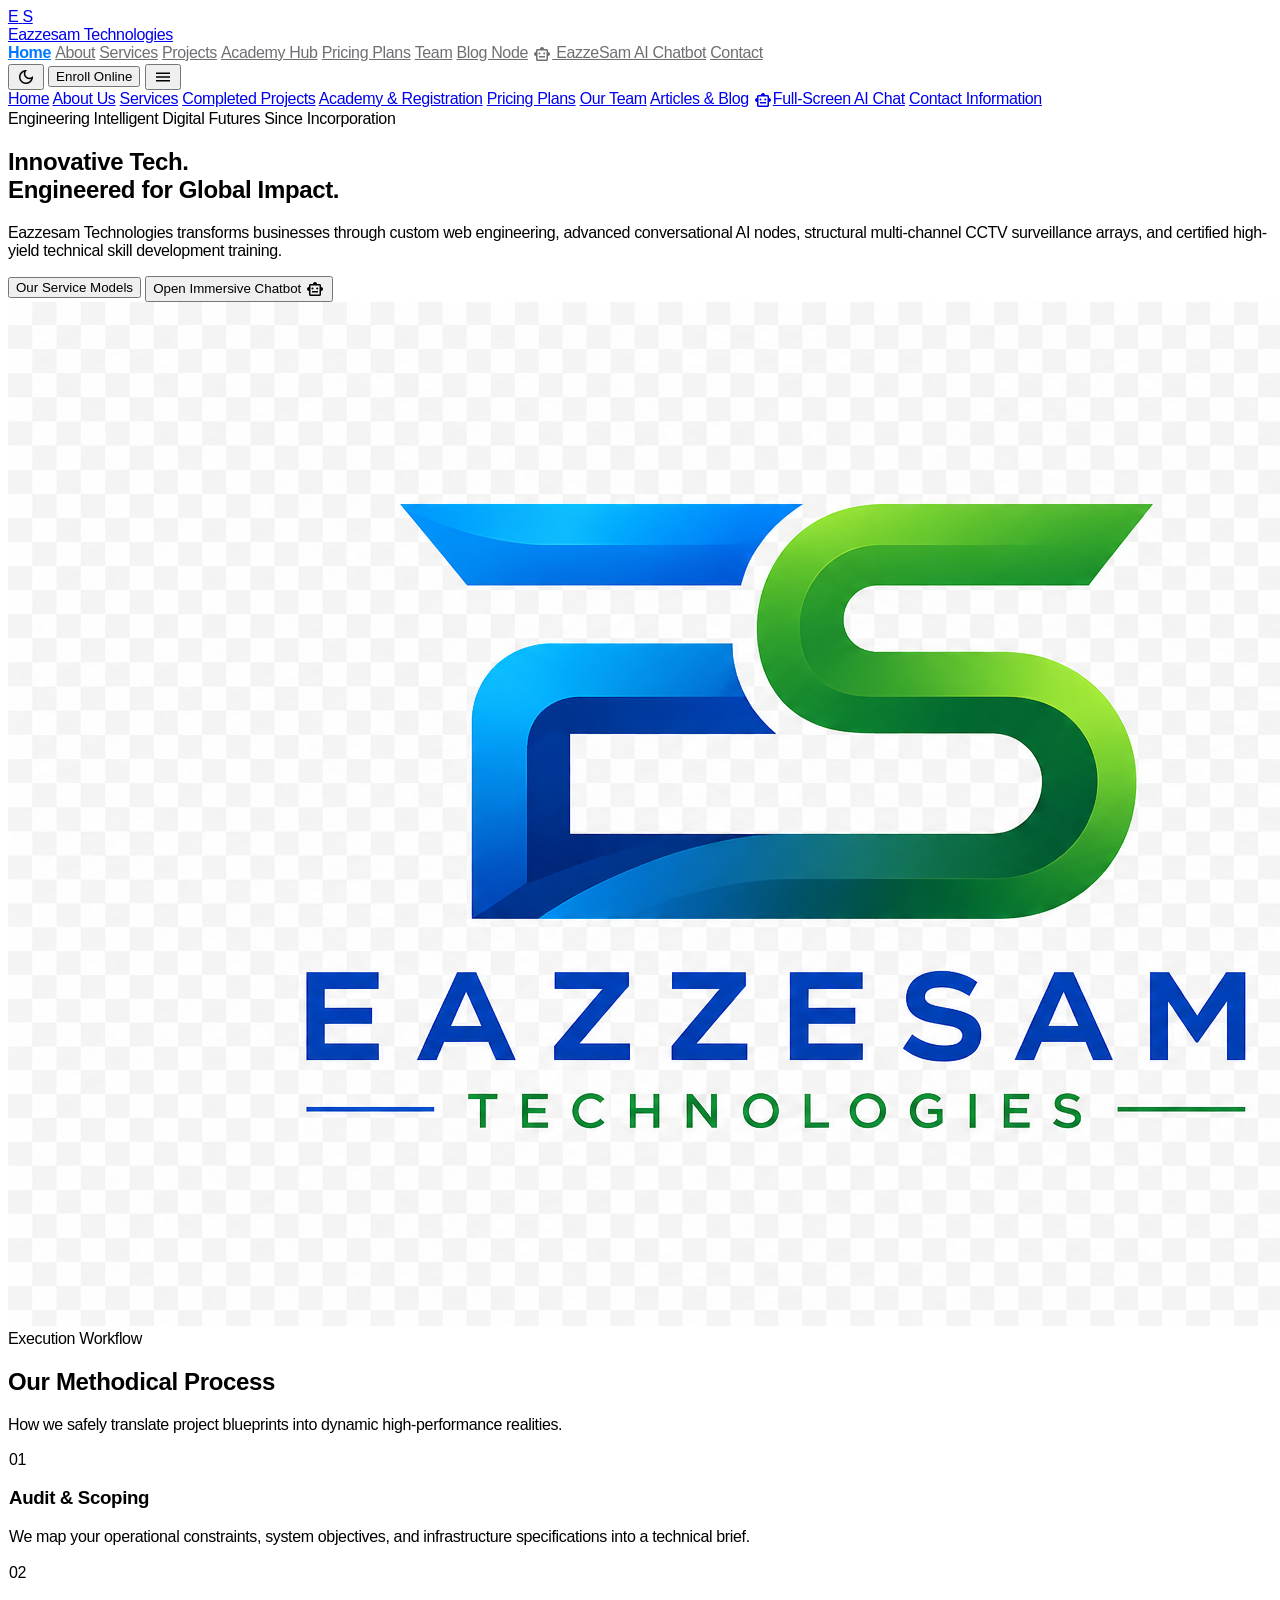
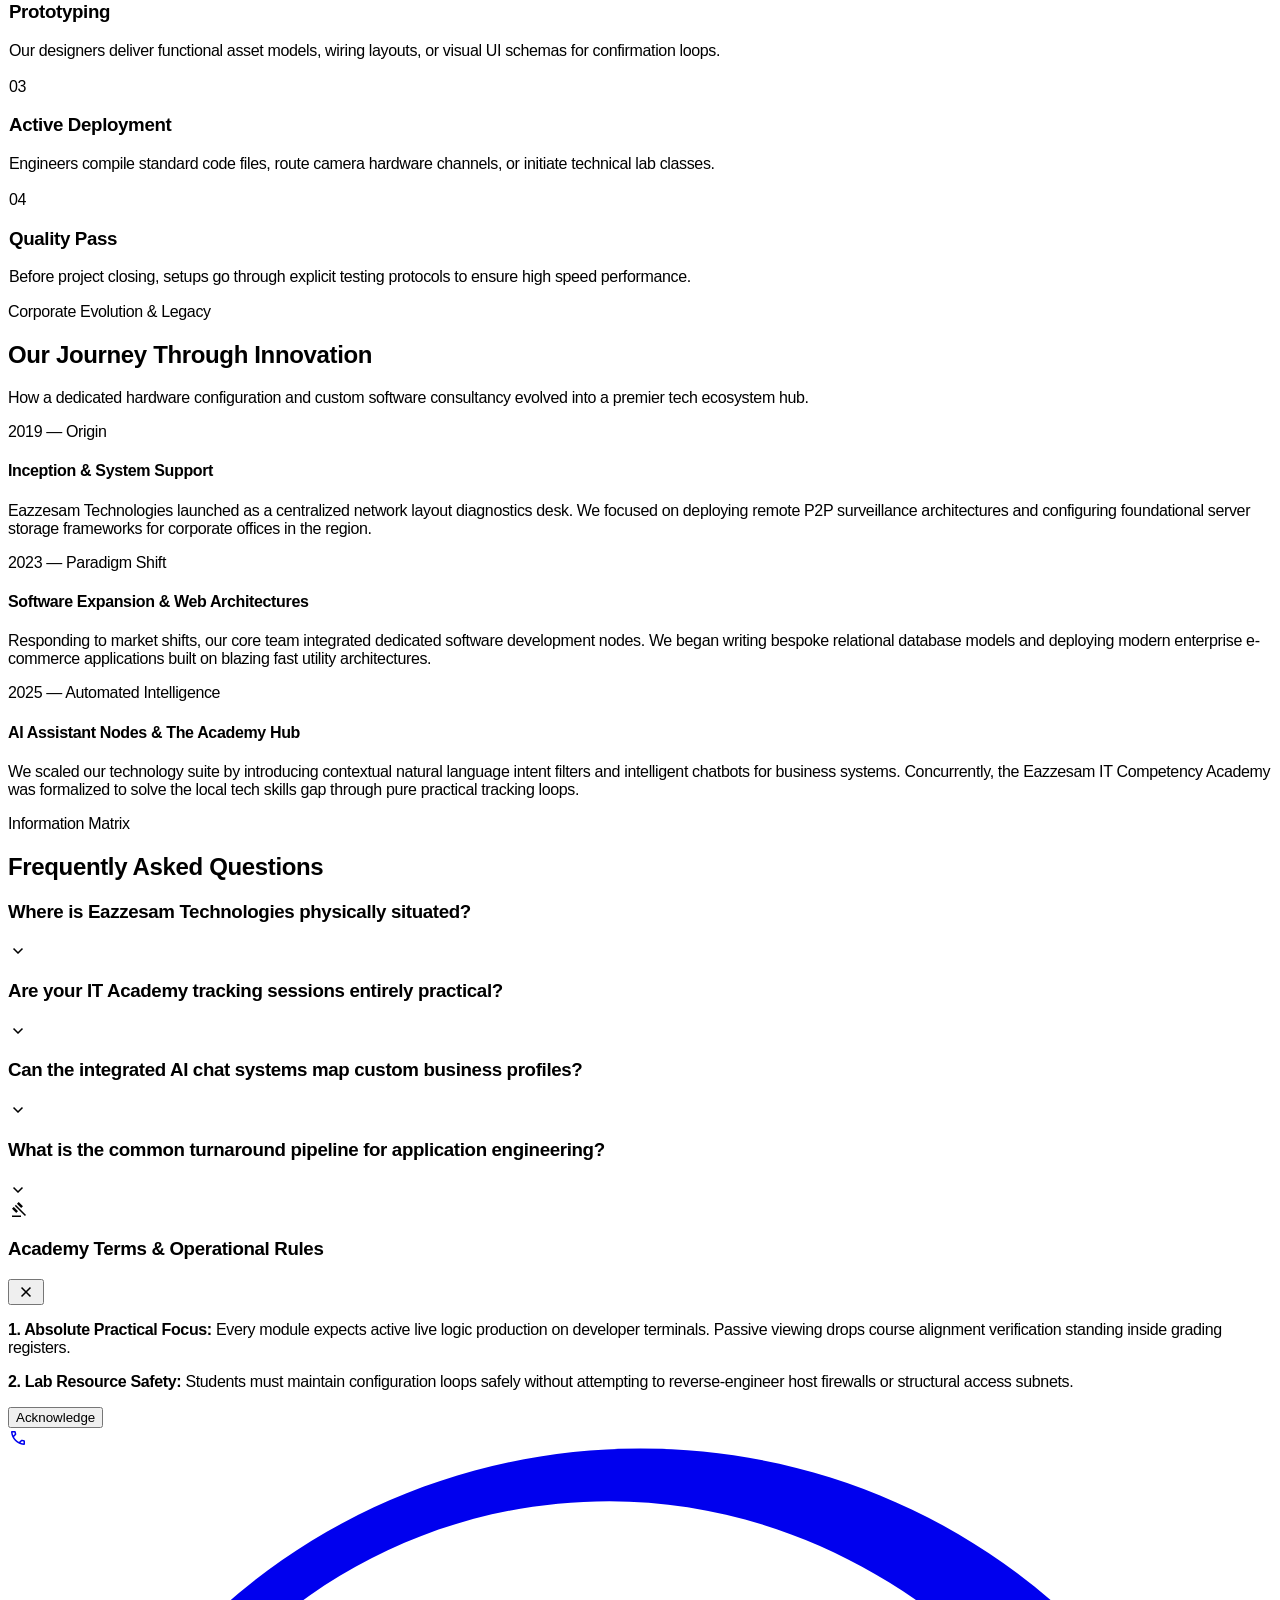
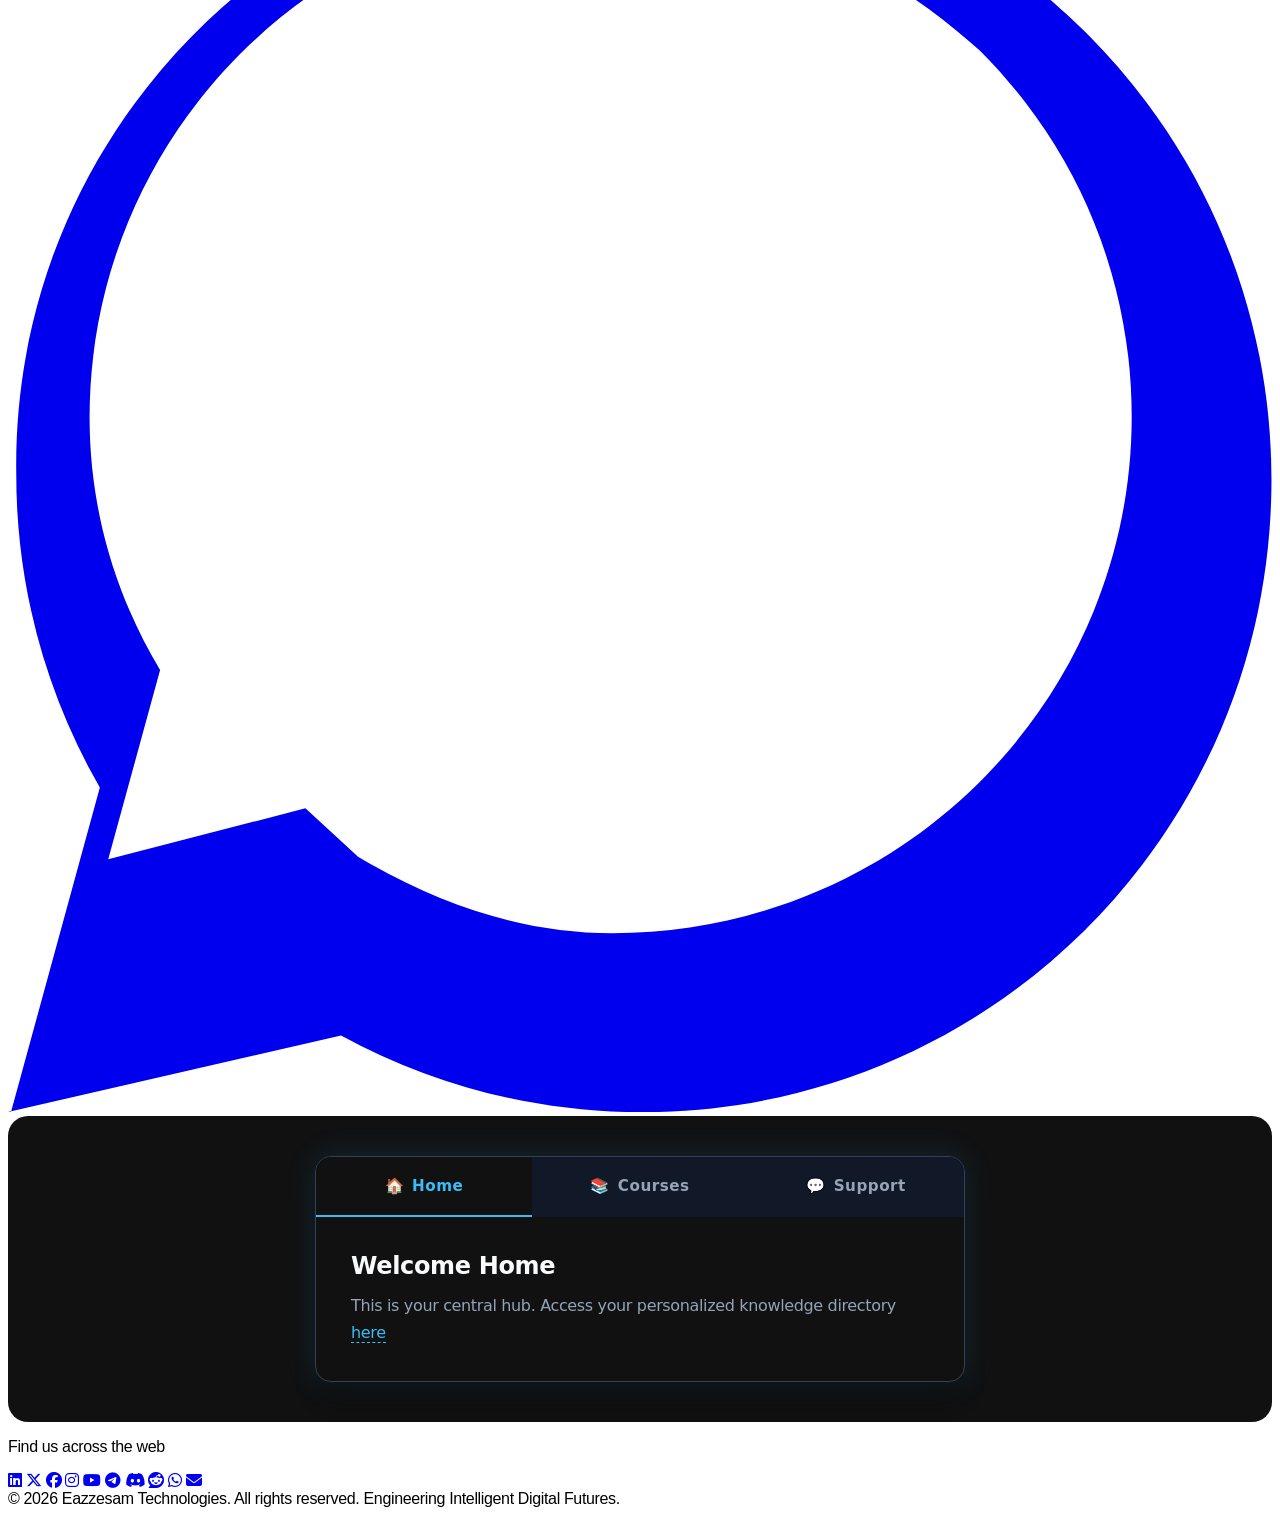
==== commit f0887865: "Rename tab-link-container to tabb-link-container" ====
--- a/index.html
+++ b/index.html
@@ -1090,7 +1090,7 @@
                 </div>
             </div>
 <br>
-            <div class="tab-link-container">
+            <div class="tabb-link-container">
                 <a href="./hosting-pricing.html" class="modern-tab-link">
                     <span class="spand">🎓</span> Hosting Pricing
                 </a>
@@ -1807,4 +1807,4 @@
     <script src="./chatbot.js"></script>
 </body>
 
-</html>+</html>
--- a/style.css
+++ b/style.css
@@ -1,37 +1,404 @@
-body {
-            font-family: 'Inter', sans-serif;
-            background-color: #000000;
-        }
+        body {
+            overflow-x: hidden !important;
+            max-w-full !important;
+            position: relative;
+            font-family: -apple-system, BlinkMacSystemFont, "Segoe UI", Roboto, Helvetica, Arial, sans-serif;
+            letter-spacing: -0.022em;
+        }
+
+        /* Rigid Light Mode Contrast Overhaul */
+        .light {
+            background-color: #f5f5f7 !important;
+            color: #000000 !important;
+        }
+
+        .light p,
+        .light span,
+        .light h1,
+        .light h2,
+        .light h3,
+        .light h4,
+        .light h5,
+        .light h6,
+        .light label,
+        .light li {
+            color: #000000 !important;
+        }
+
+        .light .text-gray-600,
+        .light .text-[#86868b],
+        .light .text-appleGray,
+        .light .text-gray-500 {
+            color: #1c1c1e !important;
+            font-weight: 500;
+        }
+
+        .apple-glass {
+            background: rgba(255, 255, 255, 0.04);
+            backdrop-filter: blur(25px) saturate(190%);
+            -webkit-backdrop-filter: blur(25px) saturate(190%);
+            border: 1px solid rgba(255, 255, 255, 0.09);
+        }
+
+        .light .apple-glass {
+            background: #ffffff !important;
+            backdrop-filter: none;
+            -webkit-backdrop-filter: none;
+            border: 2px solid #000000 !important;
+            box-shadow: 0 4px 14px rgba(0, 0, 0, 0.06);
+        }
+
+        .apple-transition {
+            transition: all 0.4s cubic-bezier(0.25, 1, 0.5, 1);
+        }
+
+        .apple-transition:hover {
+            transform: translateY(-2px);
+        }
+
+        .nav-link {
+            color: #6e6e73;
+            font-weight: 500;
+            transition: color 0.25s cubic-bezier(0.25, 1, 0.5, 1);
+        }
+
+        .dark .nav-link:hover {
+            color: #ffffff;
+        }
+
+        .light .nav-link {
+            color: #1d1d1f !important;
+        }
+
+        .light .nav-link:hover {
+            color: #007aff !important;
+        }
+
+        .dark .nav-active {
+            color: #007aff !important;
+            font-weight: 700 !important;
+        }
+
+        .light .nav-active {
+            color: #007aff !important;
+            font-weight: 700 !important;
+        }
+
+        .page-section {
+            display: none;
+        }
+
+        .page-section.active-page {
+            display: block;
+        }
+
+        .custom-scrollbar::-webkit-scrollbar {
+            width: 6px;
+        }
+
+        .custom-scrollbar::-webkit-scrollbar-track {
+            background: transparent;
+        }
+
+        .custom-scrollbar::-webkit-scrollbar-thumb {
+            background: rgba(255, 255, 255, 0.2);
+            border-radius: 99px;
+        }
+
+        .light .custom-scrollbar::-webkit-scrollbar-thumb {
+            background: rgba(0, 0, 0, 0.3);
+        }
+
+        .material-symbols-outlined {
+            vertical-align: middle;
+            font-size: 20px;
+            display: inline-block;
+        }
+
+        /* FAQ Transition Utilities */
+        .faq-content {
+            max-height: 0;
+            overflow: hidden;
+            transition: max-height 0.35s cubic-bezier(0.25, 1, 0.5, 1);
+        }
+
+        .faq-item.active .faq-content {
+            max-height: 200px;
+        }
+
+
         /* Apple-style smooth cubic-bezier transition */
         .apple-transition {
             transition: all 0.6s cubic-bezier(0.16, 1, 0.3, 1);
         }
+
         .apple-bounce {
             transition: transform 0.5s cubic-bezier(0.25, 1, 0.5, 1.2);
         }
+
         .apple-bounce:hover {
             transform: scale(1.03);
         }
-        
+
         /* Slideshow custom smooth transition */
         .slide-track {
             display: flex;
             transition: transform 0.8s cubic-bezier(0.16, 1, 0.3, 1);
         }
+
         .slide-item {
             flex: 0 0 100%;
             width: 100%;
         }
+
         /* Custom keyframes for text elements rising up beautifully */
         @keyframes textUp {
-            from { opacity: 0; transform: translateY(24px); }
-            to { opacity: 1; transform: translateY(0); }
-        }
+            from {
+                opacity: 0;
+                transform: translateY(24px);
+            }
+
+            to {
+                opacity: 1;
+                transform: translateY(0);
+            }
+        }
+
         .animate-text-up {
             animation: textUp 0.8s cubic-bezier(0.16, 1, 0.3, 1) forwards;
         }
+
         /* Fixed-width monospace utility specifically for fast microsecond counters */
         .mono-timer {
             font-family: 'JetBrains Mono', monospace;
         }
-    +
+
+
+
+        /* Scope all styles cleanly inside the wrapper */
+        .tabs-wrapper {
+            /* Modern CSS Variables for easy customization */
+            --bg-color: #111112;
+            --card-bg: #111112;
+            --tab-inactive-bg: #111827;
+            --text-main: #f8fafc;
+            --text-muted: #94a3b8;
+            --accent-color: #38bdf8;
+            --accent-glow: rgba(56, 189, 248, 0.15);
+            --border-color: #334155;
+
+            /* Container layout styling */
+            background-color: var(--bg-color);
+            display: flex;
+            justify-content: center;
+            align-items: center;
+            padding: 40px 20px;
+            font-family: 'Segoe UI', system-ui, -apple-system, sans-serif;
+            box-sizing: border-box;
+            width: 100%;
+            border-radius: 20px;
+            /* Optional rounded corners for the outer container */
+        }
+
+        .tabs-wrapper *,
+        .tabs-wrapper *:before,
+        .tabs-wrapper *:after {
+            box-sizing: border-box;
+        }
+
+        /* Tabs Component Card */
+        .tabs-wrapper .tabs {
+            display: flex;
+            flex-wrap: wrap;
+            max-width: 650px;
+            width: 100%;
+            background: var(--card-bg);
+            border-radius: 16px;
+            border: 1px solid var(--border-color);
+            box-shadow: 0 20px 25px -5px rgba(0, 0, 0, 0.3),
+                0 0 30px var(--accent-glow);
+            overflow: hidden;
+        }
+
+        /* Hide the radio buttons */
+        .tabs-wrapper .tabs input[type="radio"] {
+            display: none;
+        }
+
+        /* Tab Labels styling */
+        .tabs-wrapper .tabs label {
+            padding: 20px 24px;
+            flex: 1;
+            text-align: center;
+            cursor: pointer;
+            font-weight: 600;
+            font-size: 0.95rem;
+            letter-spacing: 0.5px;
+            color: var(--text-muted);
+            background: var(--tab-inactive-bg);
+            transition: all 0.25s cubic-bezier(0.4, 0, 0.2, 1);
+            border-bottom: 2px solid transparent;
+            display: flex;
+            align-items: center;
+            justify-content: center;
+            gap: 8px;
+        }
+
+        .tabs-wrapper .tabs label:hover {
+            color: var(--text-main);
+            background: var(--card-bg);
+        }
+
+        /* Active Tab Styling */
+        .tabs-wrapper .tabs input[type="radio"]:checked+label {
+            color: var(--accent-color);
+            background: var(--card-bg);
+            border-bottom: 2px solid var(--accent-color);
+        }
+
+        /* Content Area */
+        .tabs-wrapper .tabs .content {
+            width: 100%;
+            padding: 35px;
+        }
+
+        .tabs-wrapper .tabs .content section {
+            display: none;
+            animation: tabFadeIn 0.4s cubic-bezier(0.4, 0, 0.2, 1);
+        }
+
+        .tabs-wrapper .tabs .content section h2 {
+            margin-top: 0;
+            margin-bottom: 12px;
+            color: var(--text-main);
+            font-size: 1.5rem;
+            font-weight: 700;
+        }
+
+        .tabs-wrapper .tabs .content section p {
+            color: var(--text-muted);
+            line-height: 1.7;
+            margin: 0;
+        }
+
+        .tabs-wrapper .tabs .content section a {
+            color: var(--accent-color);
+            text-decoration: none;
+            font-weight: 500;
+            border-bottom: 1px dashed var(--accent-color);
+            transition: color 0.2s;
+        }
+
+        .tabs-wrapper .tabs .content section a:hover {
+            color: var(--text-main);
+            border-bottom-style: solid;
+        }
+
+        /* Show content based on active selection using unique IDs */
+        .tabs-wrapper #tab-home:checked~.content #content-home,
+        .tabs-wrapper #tab-courses:checked~.content #content-courses,
+        .tabs-wrapper #tab-support:checked~.content #content-support {
+            display: block;
+        }
+
+        /* Modern Fade & Slide Animation */
+        @keyframes tabFadeIn {
+            from {
+                opacity: 0;
+                transform: translateY(8px);
+            }
+
+            to {
+                opacity: 1;
+                transform: translateY(0);
+            }
+        }
+
+
+
+
+        .tab-link-container,
+        .spand {
+            /* Setup Modern Design Variables */
+            --bg-slate: #1e293b;
+            --text-active: #38bdf8;
+            --glow-color: rgba(56, 189, 248, 0.25);
+            --border-gradient: linear-gradient(135deg, #38bdf8, #818cf8);
+            text-align: center;
+            align-items: center;
+            justify-content: center;
+            display: inline-block;
+            font-family: system-ui, -apple-system, sans-serif;
+            padding: 10px;
+        }
+
+        /* The Modern Tab Link Styling */
+        .modern-tab-link {
+            display: inline-flex;
+            align-items: center;
+            gap: 10px;
+            padding: 14px 28px;
+            color: #94a3b8;
+            /* Muted color initially */
+            text-decoration: none;
+            font-weight: 600;
+            font-size: 1rem;
+            letter-spacing: 0.5px;
+            background: rgba(30, 41, 59, 0.7);
+
+            /* Smooth modern rounding on top corners only (traditional tab style) */
+            border-radius: 12px 12px 12px 12px;
+
+            /* Subtle border & positioning for effects */
+            border: 1px solid rgba(255, 255, 255, 0.05);
+            border-bottom: 2px solid transparent;
+            position: relative;
+            cursor: pointer;
+
+            /* Smooth hardware-accelerated transition */
+            transition: all 0.3s cubic-bezier(0.4, 0, 0.2, 1);
+        }
+
+        /* Hover & Active States */
+        .modern-tab-link:hover {
+            color: var(--text-active);
+            background: var(--bg-slate);
+            transform: translateY(-3px);
+            /* Interactive lift effect */
+            box-shadow: 0 10px 20px -10px var(--glow-color);
+        }
+
+        /* Glowing bottom accent line that slides in on hover */
+        .modern-tab-link::after {
+            content: '';
+            position: absolute;
+            bottom: -2px;
+            left: 50%;
+            width: 0;
+            height: 3px;
+            background: var(--border-gradient);
+            border-radius: 3px 3px 0 0;
+            transition: all 0.3s ease;
+        }
+
+        .modern-tab-link:hover::after {
+            width: 80%;
+            left: 10%;
+        }
+        .spand{
+            align-items: center;
+            justify-content: center;
+            
+        }
+
+        /* Precision Micro-animations on interactive target vectors */
+        .apple-footer-link {
+            transition: color 0.25s cubic-bezier(0.25, 0.46, 0.45, 0.94), transform 0.2s cubic-bezier(0.25, 0.46, 0.45, 0.94);
+            cursor: pointer;
+        }
+        .apple-footer-link:hover {
+            transform: translateX(3px);
+        }
+        .scrollbar-none::-webkit-scrollbar { display: none; }
+        .scrollbar-none { -ms-overflow-style: none; scrollbar-width: none; }
--- a/style.css
+++ b/style.css
@@ -1,37 +1,404 @@
-body {
-            font-family: 'Inter', sans-serif;
-            background-color: #000000;
-        }
+        body {
+            overflow-x: hidden !important;
+            max-w-full !important;
+            position: relative;
+            font-family: -apple-system, BlinkMacSystemFont, "Segoe UI", Roboto, Helvetica, Arial, sans-serif;
+            letter-spacing: -0.022em;
+        }
+
+        /* Rigid Light Mode Contrast Overhaul */
+        .light {
+            background-color: #f5f5f7 !important;
+            color: #000000 !important;
+        }
+
+        .light p,
+        .light span,
+        .light h1,
+        .light h2,
+        .light h3,
+        .light h4,
+        .light h5,
+        .light h6,
+        .light label,
+        .light li {
+            color: #000000 !important;
+        }
+
+        .light .text-gray-600,
+        .light .text-[#86868b],
+        .light .text-appleGray,
+        .light .text-gray-500 {
+            color: #1c1c1e !important;
+            font-weight: 500;
+        }
+
+        .apple-glass {
+            background: rgba(255, 255, 255, 0.04);
+            backdrop-filter: blur(25px) saturate(190%);
+            -webkit-backdrop-filter: blur(25px) saturate(190%);
+            border: 1px solid rgba(255, 255, 255, 0.09);
+        }
+
+        .light .apple-glass {
+            background: #ffffff !important;
+            backdrop-filter: none;
+            -webkit-backdrop-filter: none;
+            border: 2px solid #000000 !important;
+            box-shadow: 0 4px 14px rgba(0, 0, 0, 0.06);
+        }
+
+        .apple-transition {
+            transition: all 0.4s cubic-bezier(0.25, 1, 0.5, 1);
+        }
+
+        .apple-transition:hover {
+            transform: translateY(-2px);
+        }
+
+        .nav-link {
+            color: #6e6e73;
+            font-weight: 500;
+            transition: color 0.25s cubic-bezier(0.25, 1, 0.5, 1);
+        }
+
+        .dark .nav-link:hover {
+            color: #ffffff;
+        }
+
+        .light .nav-link {
+            color: #1d1d1f !important;
+        }
+
+        .light .nav-link:hover {
+            color: #007aff !important;
+        }
+
+        .dark .nav-active {
+            color: #007aff !important;
+            font-weight: 700 !important;
+        }
+
+        .light .nav-active {
+            color: #007aff !important;
+            font-weight: 700 !important;
+        }
+
+        .page-section {
+            display: none;
+        }
+
+        .page-section.active-page {
+            display: block;
+        }
+
+        .custom-scrollbar::-webkit-scrollbar {
+            width: 6px;
+        }
+
+        .custom-scrollbar::-webkit-scrollbar-track {
+            background: transparent;
+        }
+
+        .custom-scrollbar::-webkit-scrollbar-thumb {
+            background: rgba(255, 255, 255, 0.2);
+            border-radius: 99px;
+        }
+
+        .light .custom-scrollbar::-webkit-scrollbar-thumb {
+            background: rgba(0, 0, 0, 0.3);
+        }
+
+        .material-symbols-outlined {
+            vertical-align: middle;
+            font-size: 20px;
+            display: inline-block;
+        }
+
+        /* FAQ Transition Utilities */
+        .faq-content {
+            max-height: 0;
+            overflow: hidden;
+            transition: max-height 0.35s cubic-bezier(0.25, 1, 0.5, 1);
+        }
+
+        .faq-item.active .faq-content {
+            max-height: 200px;
+        }
+
+
         /* Apple-style smooth cubic-bezier transition */
         .apple-transition {
             transition: all 0.6s cubic-bezier(0.16, 1, 0.3, 1);
         }
+
         .apple-bounce {
             transition: transform 0.5s cubic-bezier(0.25, 1, 0.5, 1.2);
         }
+
         .apple-bounce:hover {
             transform: scale(1.03);
         }
-        
+
         /* Slideshow custom smooth transition */
         .slide-track {
             display: flex;
             transition: transform 0.8s cubic-bezier(0.16, 1, 0.3, 1);
         }
+
         .slide-item {
             flex: 0 0 100%;
             width: 100%;
         }
+
         /* Custom keyframes for text elements rising up beautifully */
         @keyframes textUp {
-            from { opacity: 0; transform: translateY(24px); }
-            to { opacity: 1; transform: translateY(0); }
-        }
+            from {
+                opacity: 0;
+                transform: translateY(24px);
+            }
+
+            to {
+                opacity: 1;
+                transform: translateY(0);
+            }
+        }
+
         .animate-text-up {
             animation: textUp 0.8s cubic-bezier(0.16, 1, 0.3, 1) forwards;
         }
+
         /* Fixed-width monospace utility specifically for fast microsecond counters */
         .mono-timer {
             font-family: 'JetBrains Mono', monospace;
         }
-    +
+
+
+
+        /* Scope all styles cleanly inside the wrapper */
+        .tabs-wrapper {
+            /* Modern CSS Variables for easy customization */
+            --bg-color: #111112;
+            --card-bg: #111112;
+            --tab-inactive-bg: #111827;
+            --text-main: #f8fafc;
+            --text-muted: #94a3b8;
+            --accent-color: #38bdf8;
+            --accent-glow: rgba(56, 189, 248, 0.15);
+            --border-color: #334155;
+
+            /* Container layout styling */
+            background-color: var(--bg-color);
+            display: flex;
+            justify-content: center;
+            align-items: center;
+            padding: 40px 20px;
+            font-family: 'Segoe UI', system-ui, -apple-system, sans-serif;
+            box-sizing: border-box;
+            width: 100%;
+            border-radius: 20px;
+            /* Optional rounded corners for the outer container */
+        }
+
+        .tabs-wrapper *,
+        .tabs-wrapper *:before,
+        .tabs-wrapper *:after {
+            box-sizing: border-box;
+        }
+
+        /* Tabs Component Card */
+        .tabs-wrapper .tabs {
+            display: flex;
+            flex-wrap: wrap;
+            max-width: 650px;
+            width: 100%;
+            background: var(--card-bg);
+            border-radius: 16px;
+            border: 1px solid var(--border-color);
+            box-shadow: 0 20px 25px -5px rgba(0, 0, 0, 0.3),
+                0 0 30px var(--accent-glow);
+            overflow: hidden;
+        }
+
+        /* Hide the radio buttons */
+        .tabs-wrapper .tabs input[type="radio"] {
+            display: none;
+        }
+
+        /* Tab Labels styling */
+        .tabs-wrapper .tabs label {
+            padding: 20px 24px;
+            flex: 1;
+            text-align: center;
+            cursor: pointer;
+            font-weight: 600;
+            font-size: 0.95rem;
+            letter-spacing: 0.5px;
+            color: var(--text-muted);
+            background: var(--tab-inactive-bg);
+            transition: all 0.25s cubic-bezier(0.4, 0, 0.2, 1);
+            border-bottom: 2px solid transparent;
+            display: flex;
+            align-items: center;
+            justify-content: center;
+            gap: 8px;
+        }
+
+        .tabs-wrapper .tabs label:hover {
+            color: var(--text-main);
+            background: var(--card-bg);
+        }
+
+        /* Active Tab Styling */
+        .tabs-wrapper .tabs input[type="radio"]:checked+label {
+            color: var(--accent-color);
+            background: var(--card-bg);
+            border-bottom: 2px solid var(--accent-color);
+        }
+
+        /* Content Area */
+        .tabs-wrapper .tabs .content {
+            width: 100%;
+            padding: 35px;
+        }
+
+        .tabs-wrapper .tabs .content section {
+            display: none;
+            animation: tabFadeIn 0.4s cubic-bezier(0.4, 0, 0.2, 1);
+        }
+
+        .tabs-wrapper .tabs .content section h2 {
+            margin-top: 0;
+            margin-bottom: 12px;
+            color: var(--text-main);
+            font-size: 1.5rem;
+            font-weight: 700;
+        }
+
+        .tabs-wrapper .tabs .content section p {
+            color: var(--text-muted);
+            line-height: 1.7;
+            margin: 0;
+        }
+
+        .tabs-wrapper .tabs .content section a {
+            color: var(--accent-color);
+            text-decoration: none;
+            font-weight: 500;
+            border-bottom: 1px dashed var(--accent-color);
+            transition: color 0.2s;
+        }
+
+        .tabs-wrapper .tabs .content section a:hover {
+            color: var(--text-main);
+            border-bottom-style: solid;
+        }
+
+        /* Show content based on active selection using unique IDs */
+        .tabs-wrapper #tab-home:checked~.content #content-home,
+        .tabs-wrapper #tab-courses:checked~.content #content-courses,
+        .tabs-wrapper #tab-support:checked~.content #content-support {
+            display: block;
+        }
+
+        /* Modern Fade & Slide Animation */
+        @keyframes tabFadeIn {
+            from {
+                opacity: 0;
+                transform: translateY(8px);
+            }
+
+            to {
+                opacity: 1;
+                transform: translateY(0);
+            }
+        }
+
+
+
+
+        .tab-link-container,
+        .spand {
+            /* Setup Modern Design Variables */
+            --bg-slate: #1e293b;
+            --text-active: #38bdf8;
+            --glow-color: rgba(56, 189, 248, 0.25);
+            --border-gradient: linear-gradient(135deg, #38bdf8, #818cf8);
+            text-align: center;
+            align-items: center;
+            justify-content: center;
+            display: inline-block;
+            font-family: system-ui, -apple-system, sans-serif;
+            padding: 10px;
+        }
+
+        /* The Modern Tab Link Styling */
+        .modern-tab-link {
+            display: inline-flex;
+            align-items: center;
+            gap: 10px;
+            padding: 14px 28px;
+            color: #94a3b8;
+            /* Muted color initially */
+            text-decoration: none;
+            font-weight: 600;
+            font-size: 1rem;
+            letter-spacing: 0.5px;
+            background: rgba(30, 41, 59, 0.7);
+
+            /* Smooth modern rounding on top corners only (traditional tab style) */
+            border-radius: 12px 12px 12px 12px;
+
+            /* Subtle border & positioning for effects */
+            border: 1px solid rgba(255, 255, 255, 0.05);
+            border-bottom: 2px solid transparent;
+            position: relative;
+            cursor: pointer;
+
+            /* Smooth hardware-accelerated transition */
+            transition: all 0.3s cubic-bezier(0.4, 0, 0.2, 1);
+        }
+
+        /* Hover & Active States */
+        .modern-tab-link:hover {
+            color: var(--text-active);
+            background: var(--bg-slate);
+            transform: translateY(-3px);
+            /* Interactive lift effect */
+            box-shadow: 0 10px 20px -10px var(--glow-color);
+        }
+
+        /* Glowing bottom accent line that slides in on hover */
+        .modern-tab-link::after {
+            content: '';
+            position: absolute;
+            bottom: -2px;
+            left: 50%;
+            width: 0;
+            height: 3px;
+            background: var(--border-gradient);
+            border-radius: 3px 3px 0 0;
+            transition: all 0.3s ease;
+        }
+
+        .modern-tab-link:hover::after {
+            width: 80%;
+            left: 10%;
+        }
+        .spand{
+            align-items: center;
+            justify-content: center;
+            
+        }
+
+        /* Precision Micro-animations on interactive target vectors */
+        .apple-footer-link {
+            transition: color 0.25s cubic-bezier(0.25, 0.46, 0.45, 0.94), transform 0.2s cubic-bezier(0.25, 0.46, 0.45, 0.94);
+            cursor: pointer;
+        }
+        .apple-footer-link:hover {
+            transform: translateX(3px);
+        }
+        .scrollbar-none::-webkit-scrollbar { display: none; }
+        .scrollbar-none { -ms-overflow-style: none; scrollbar-width: none; }
